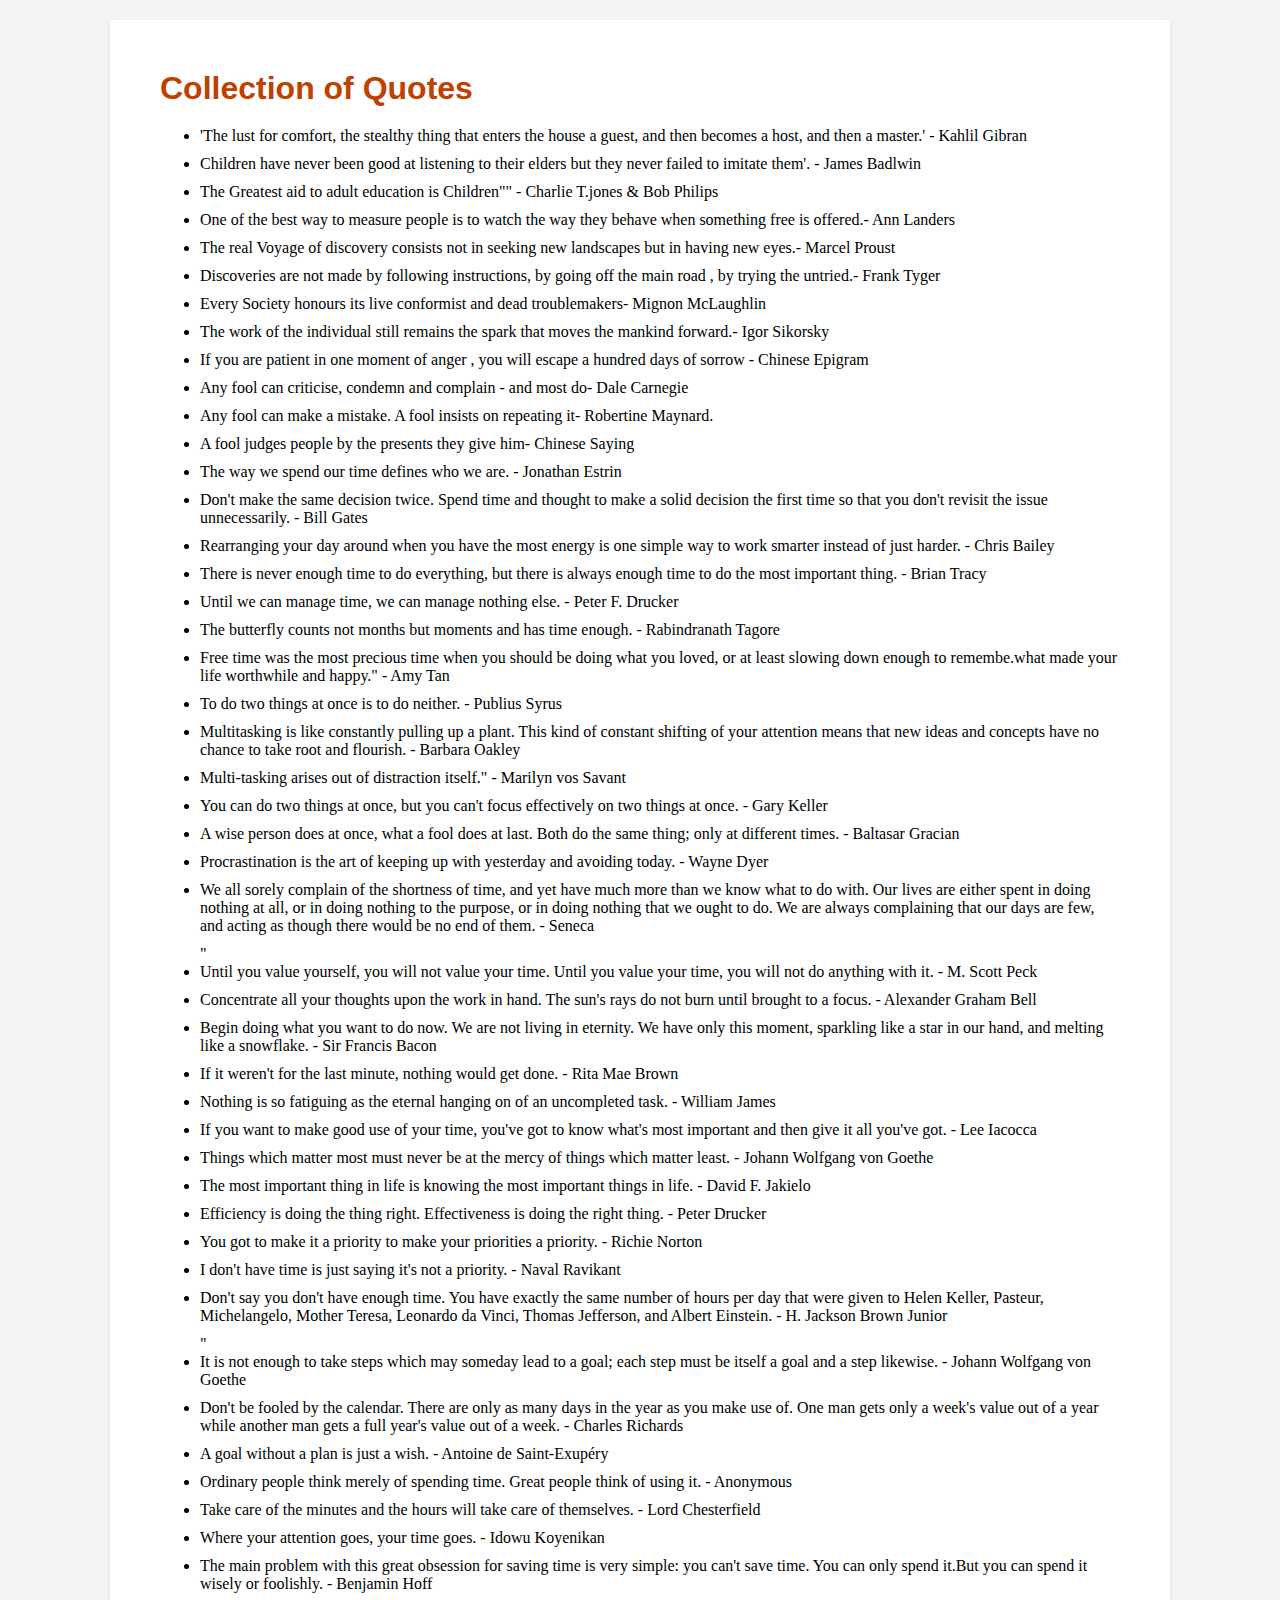
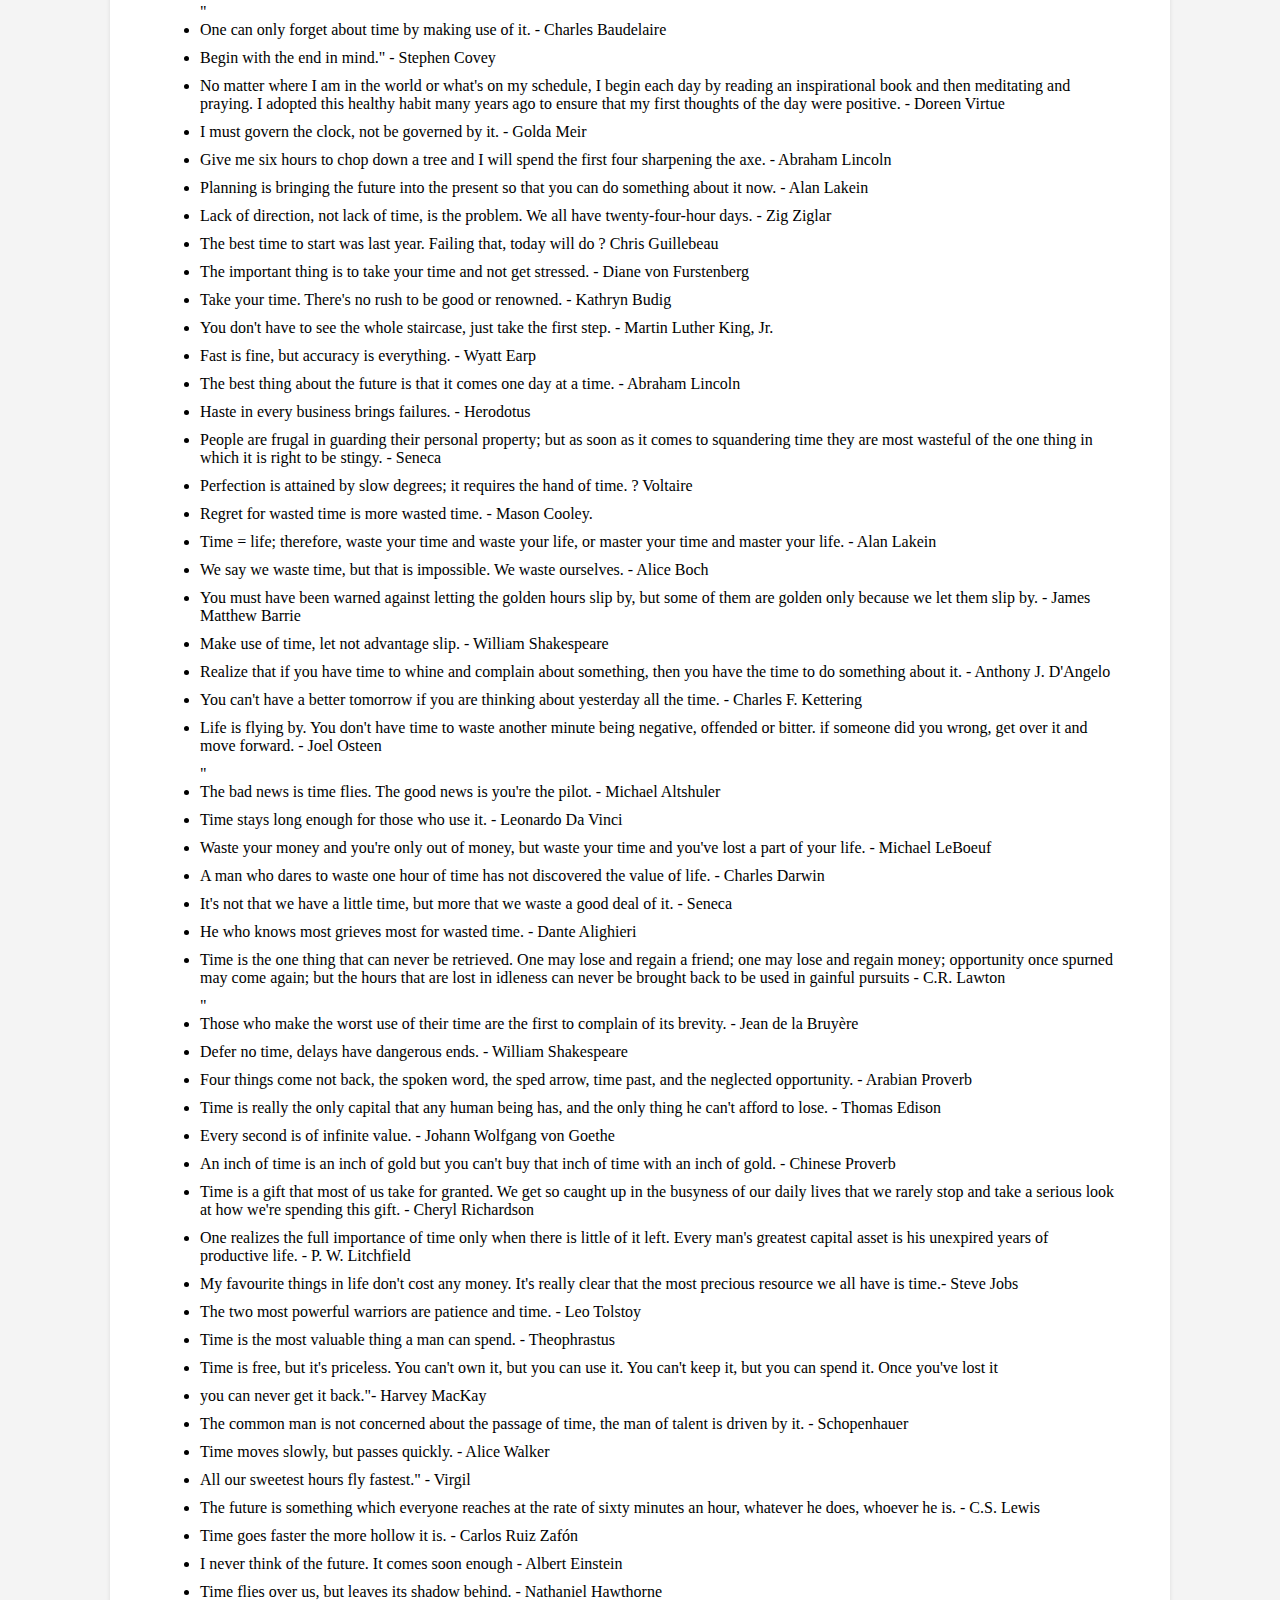
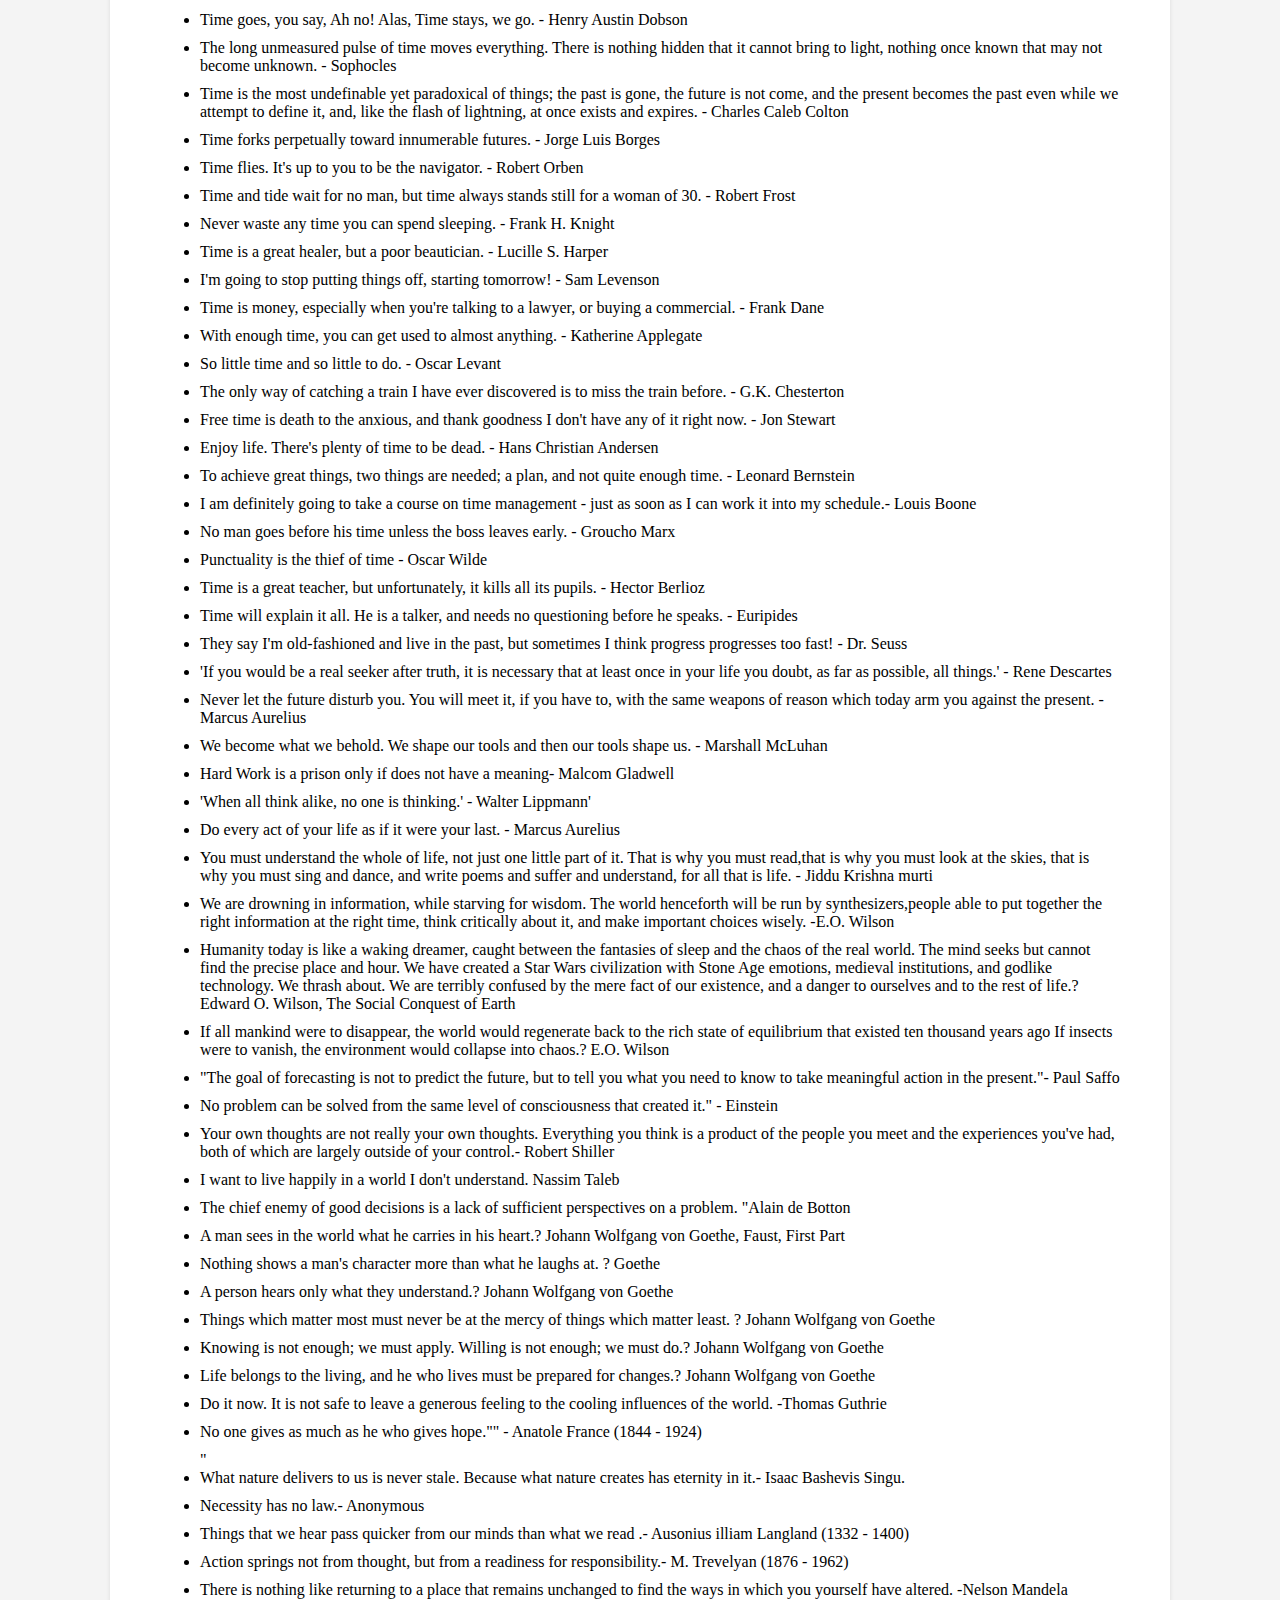
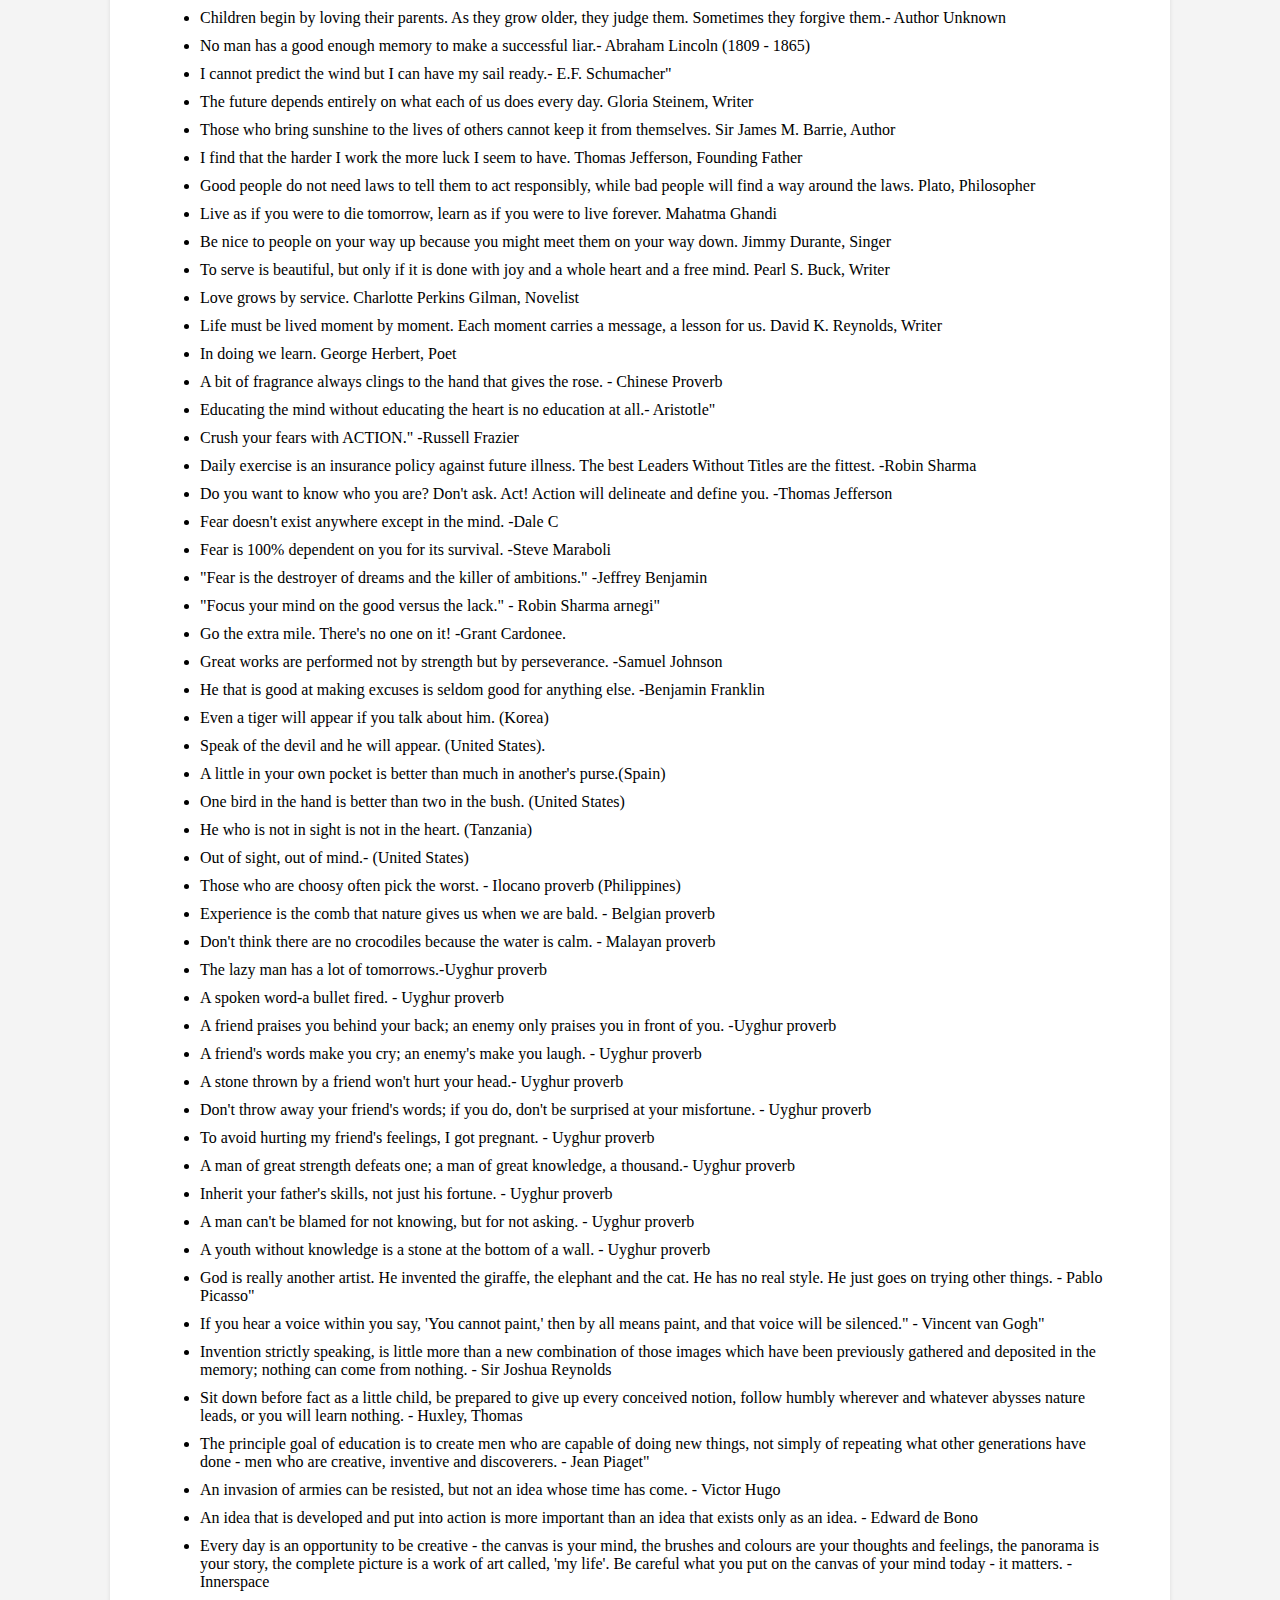
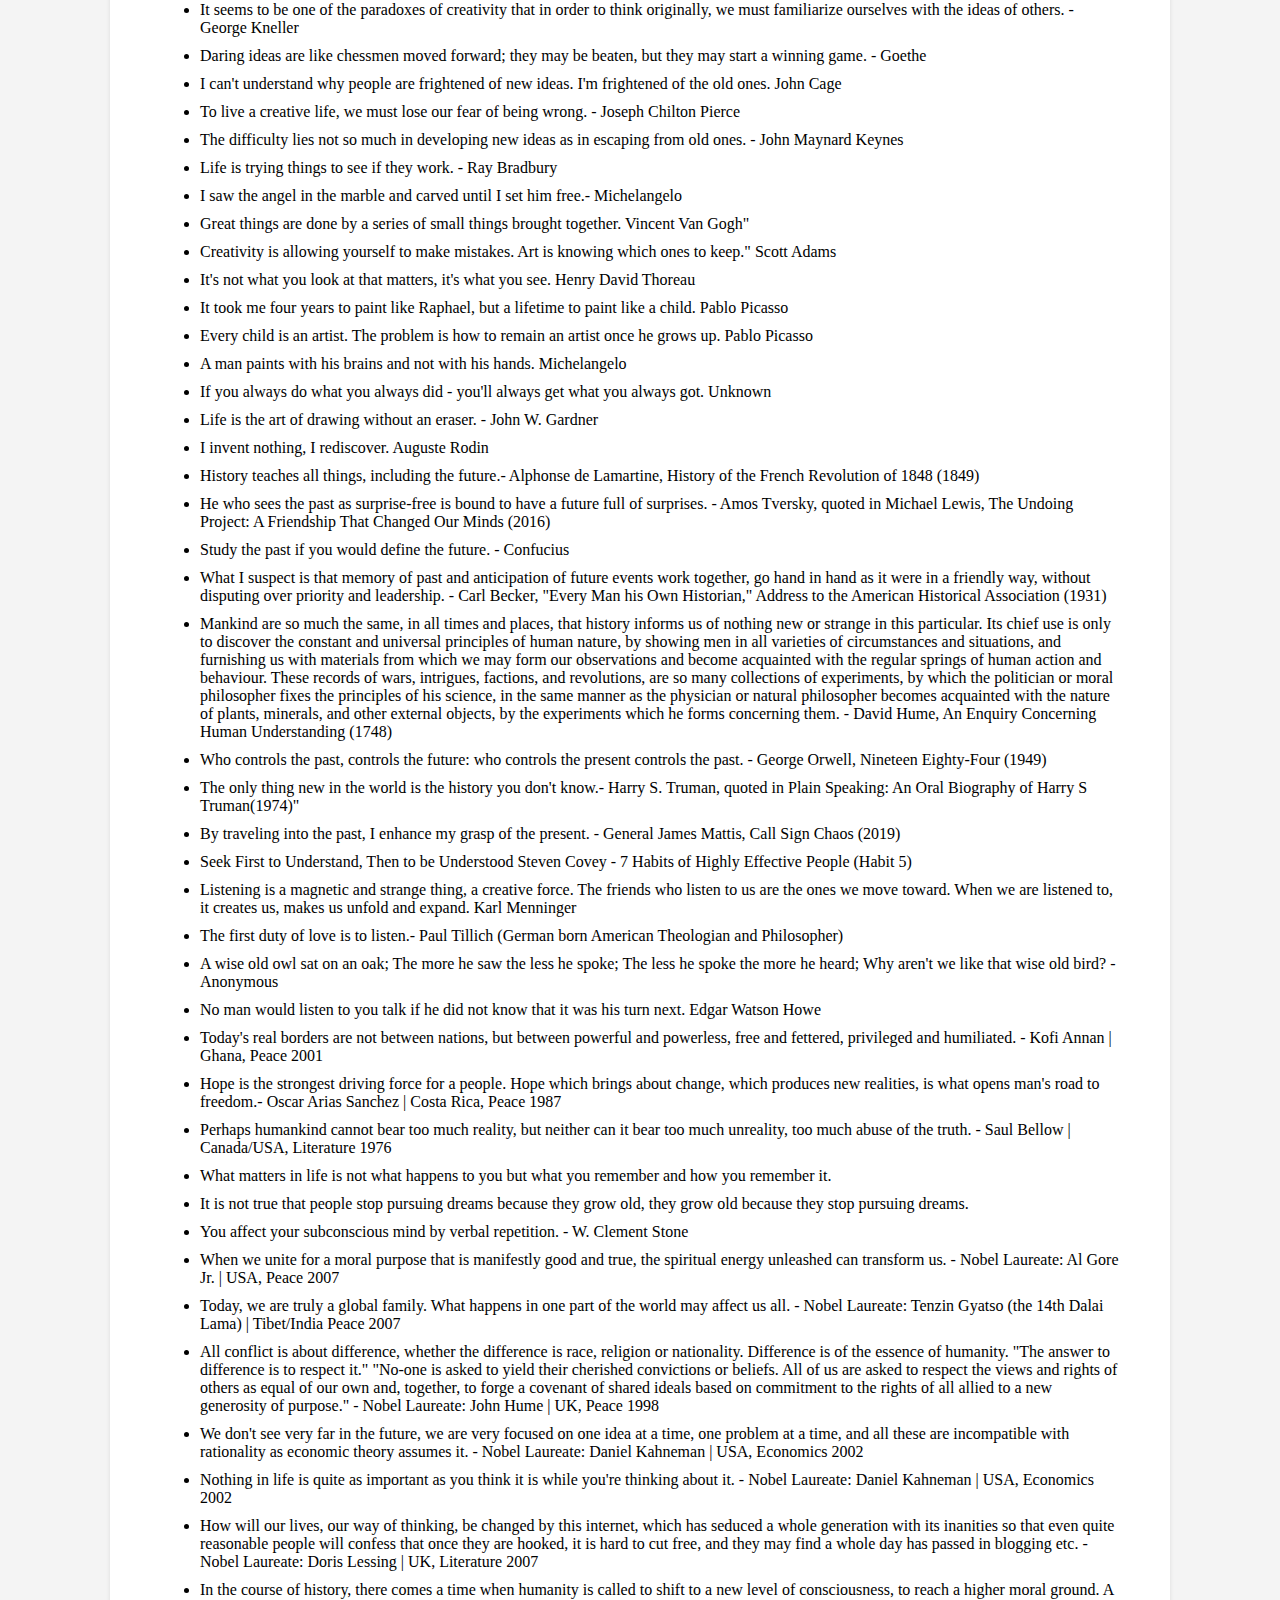
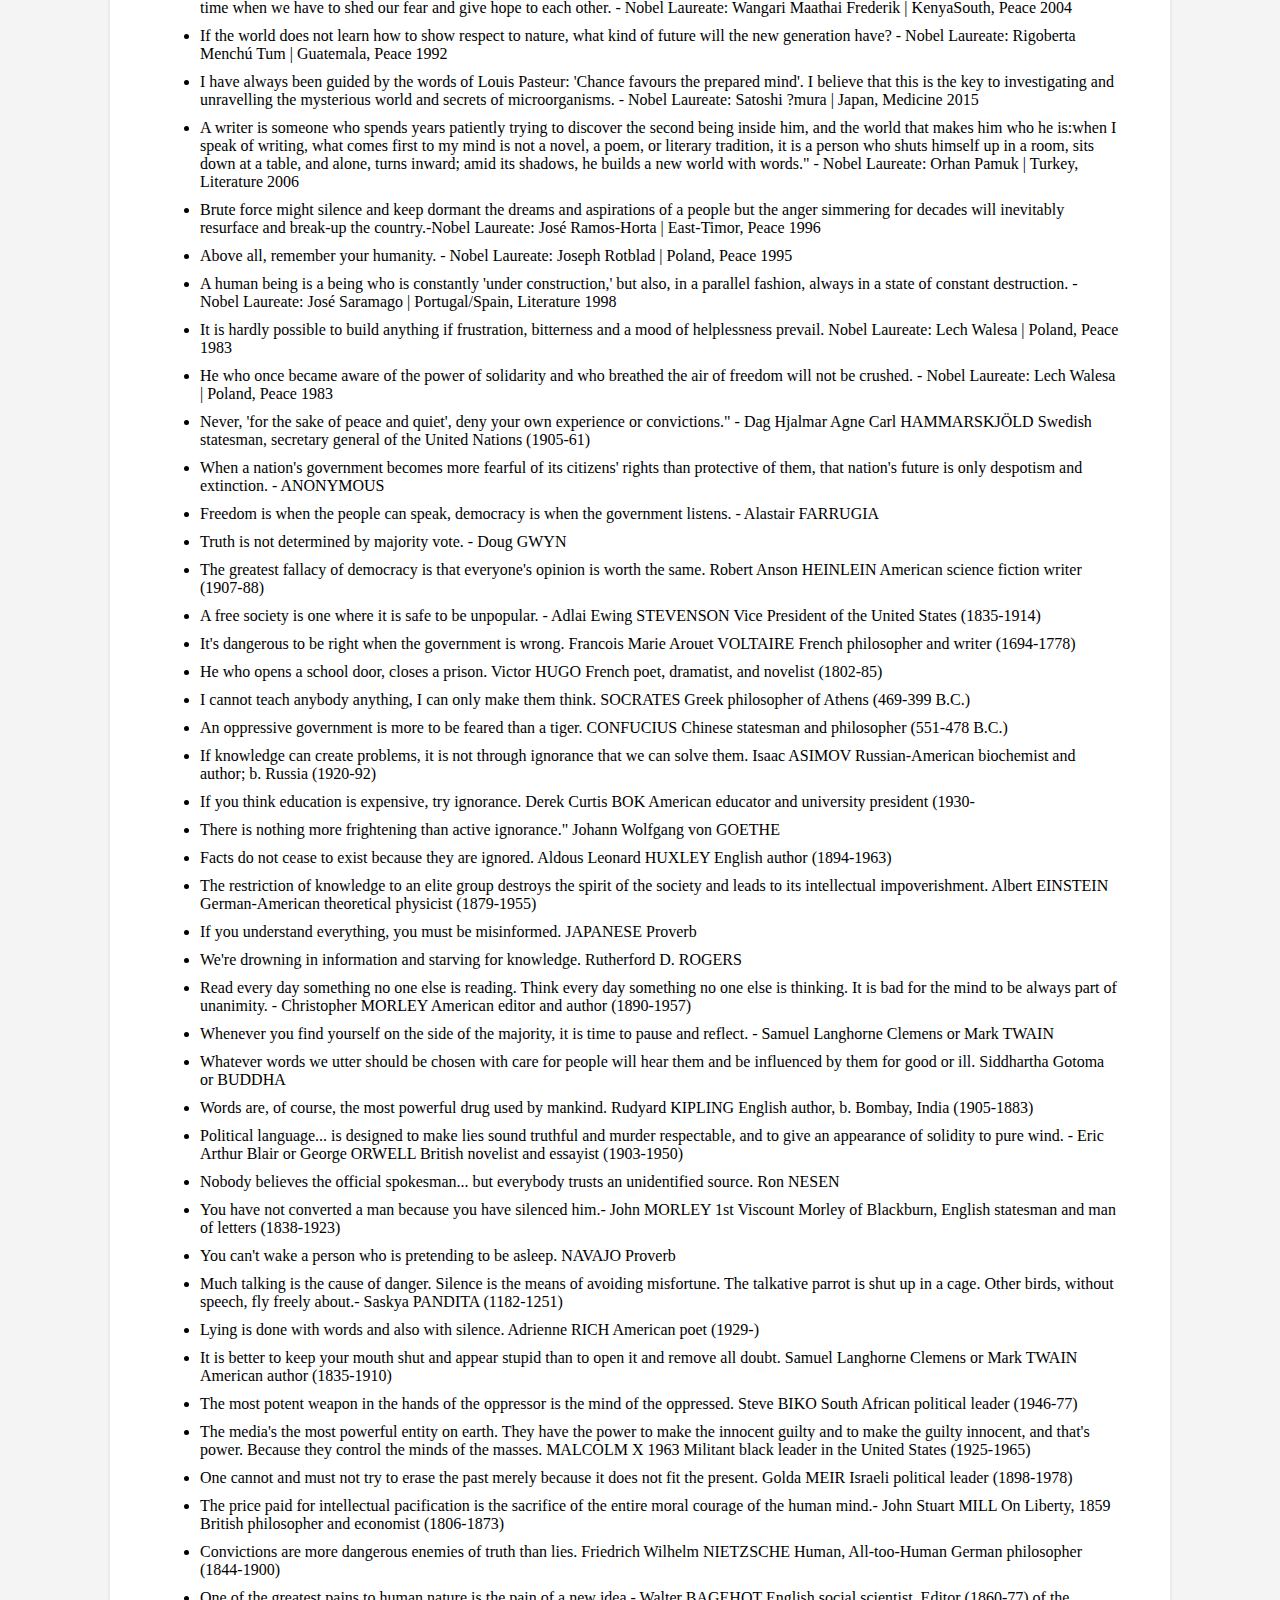
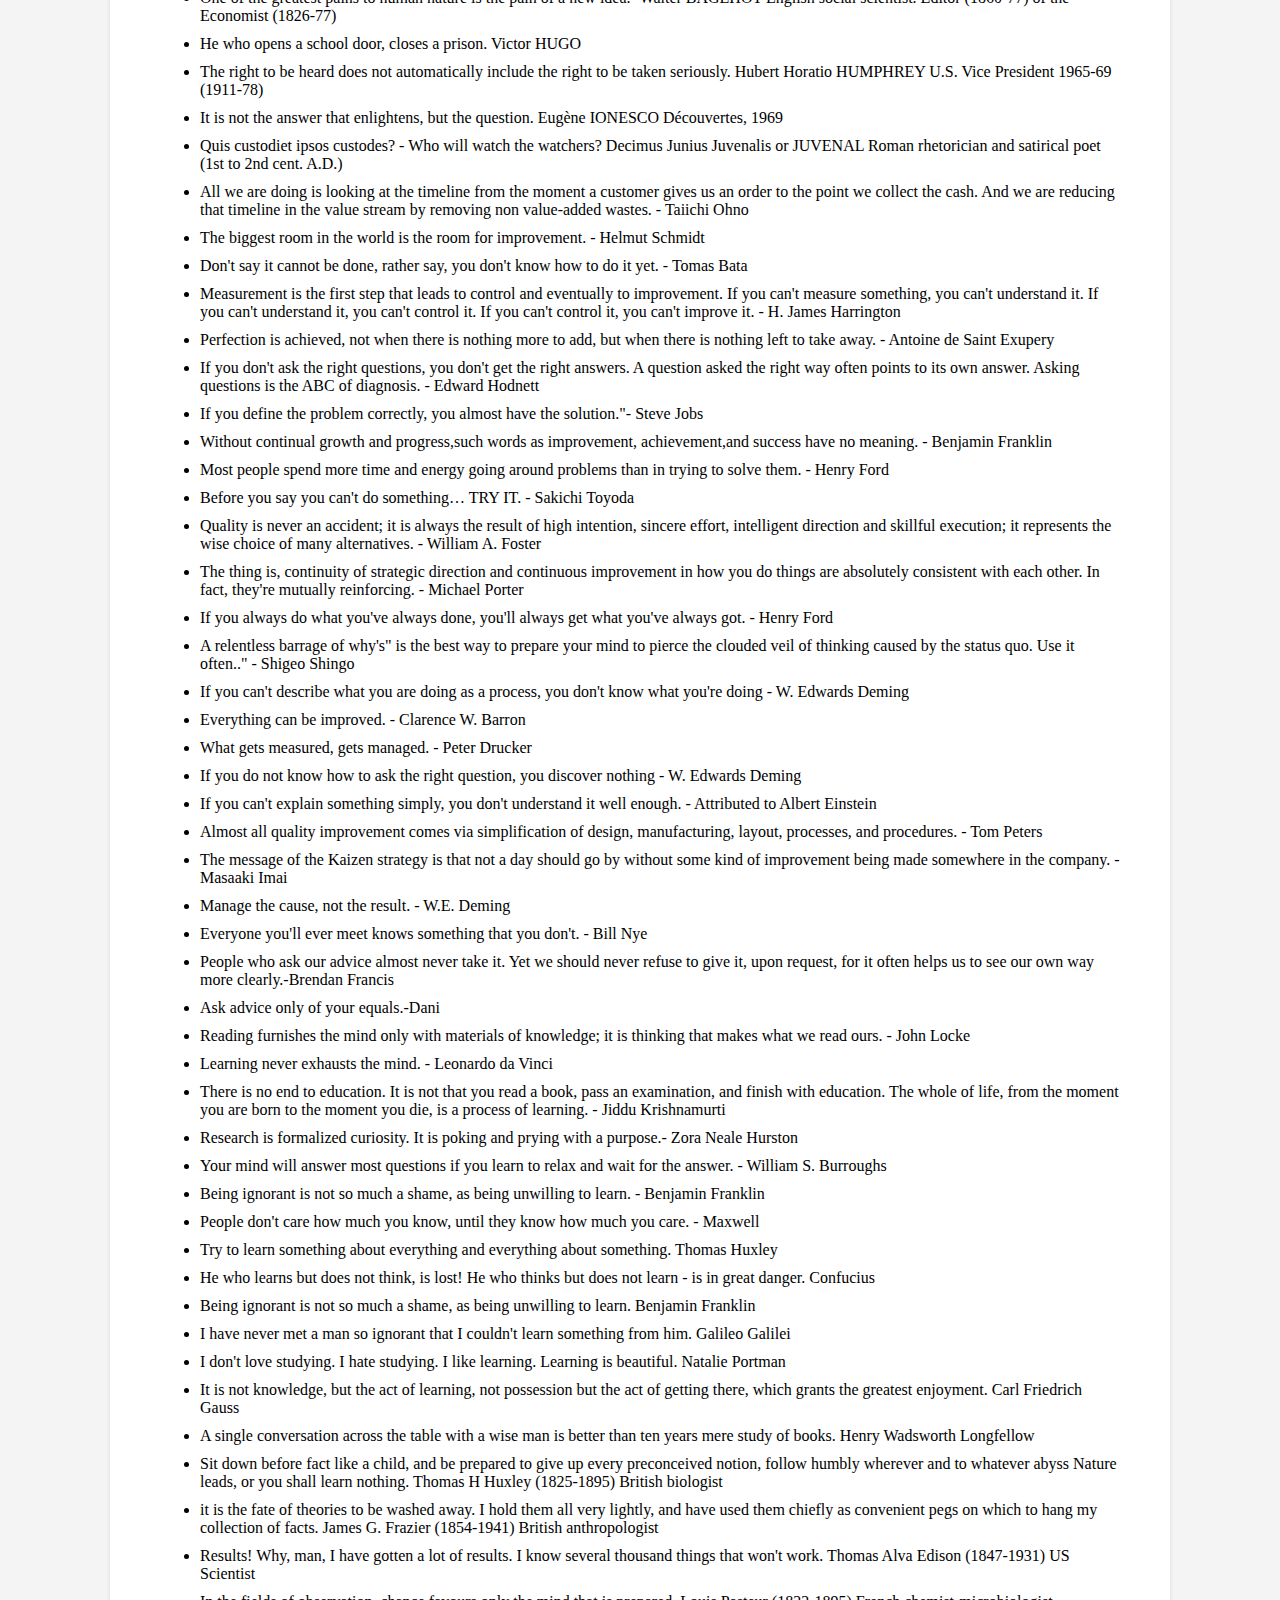
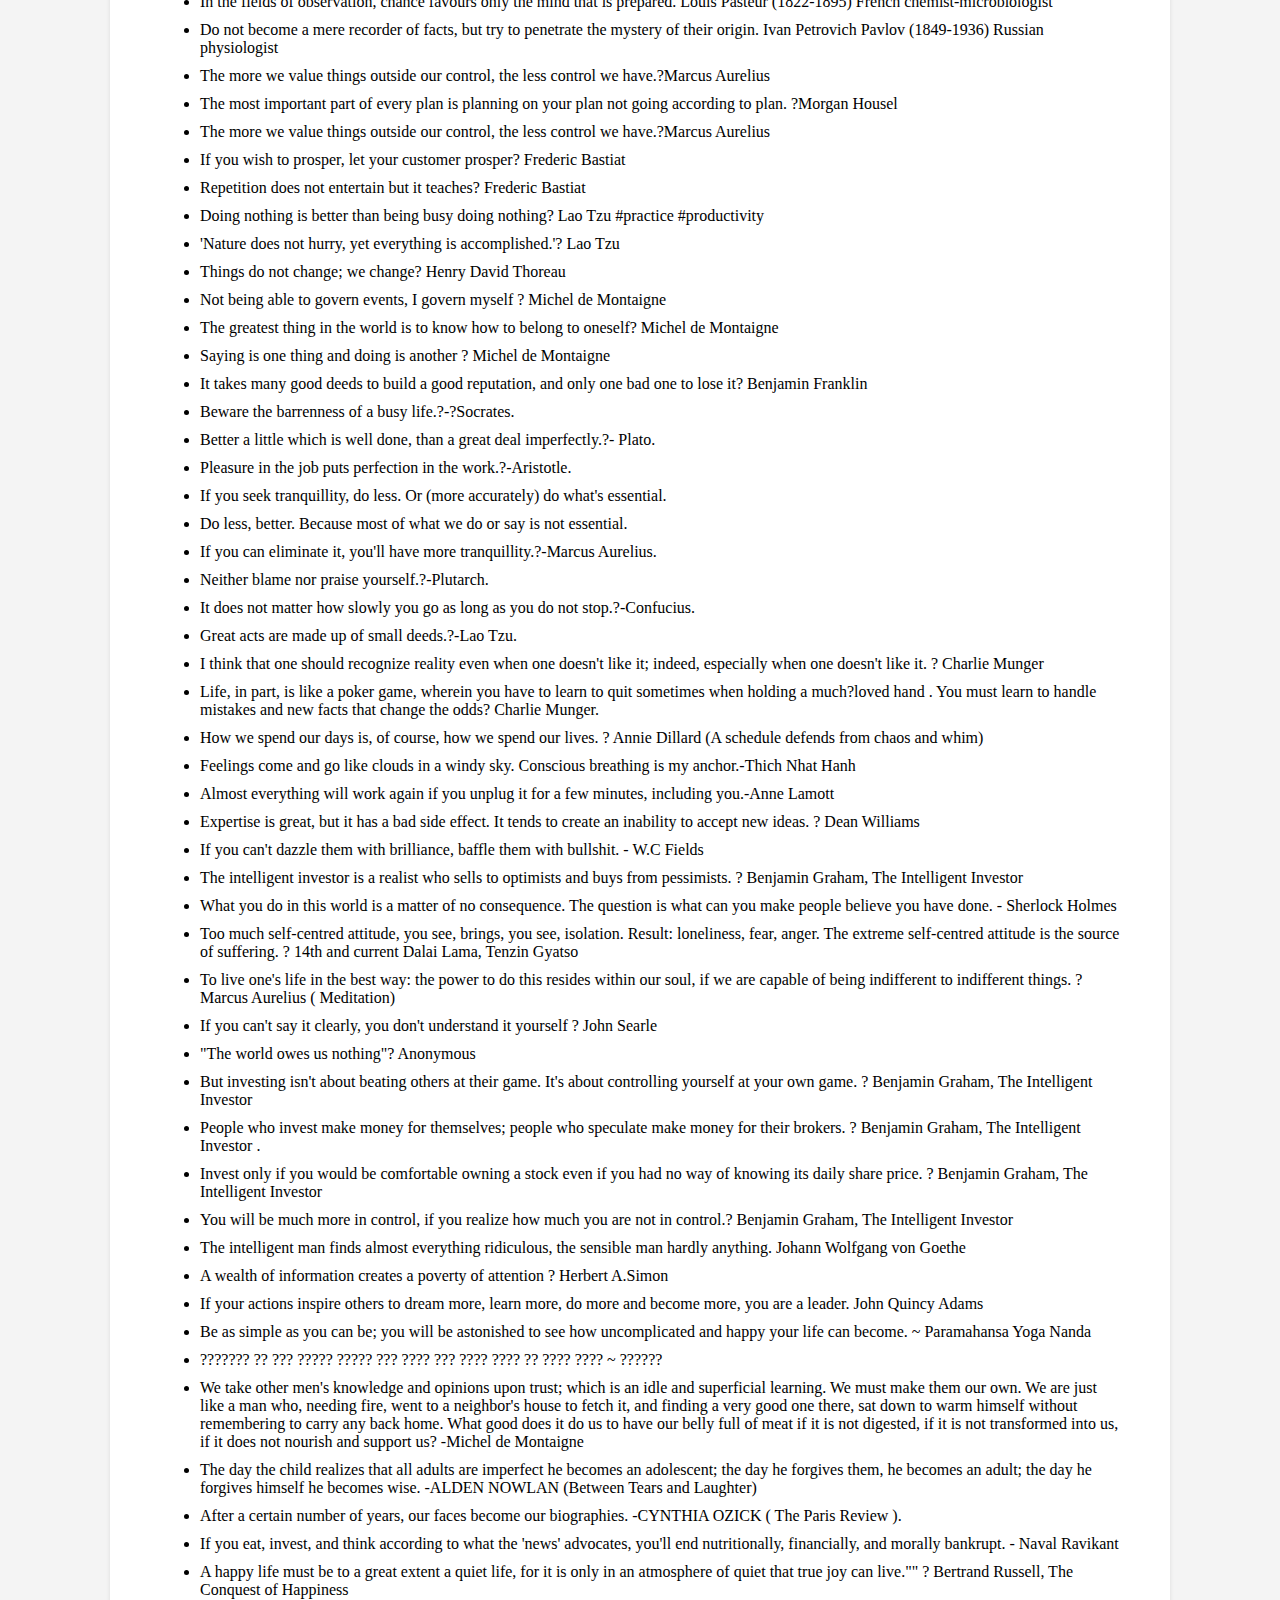
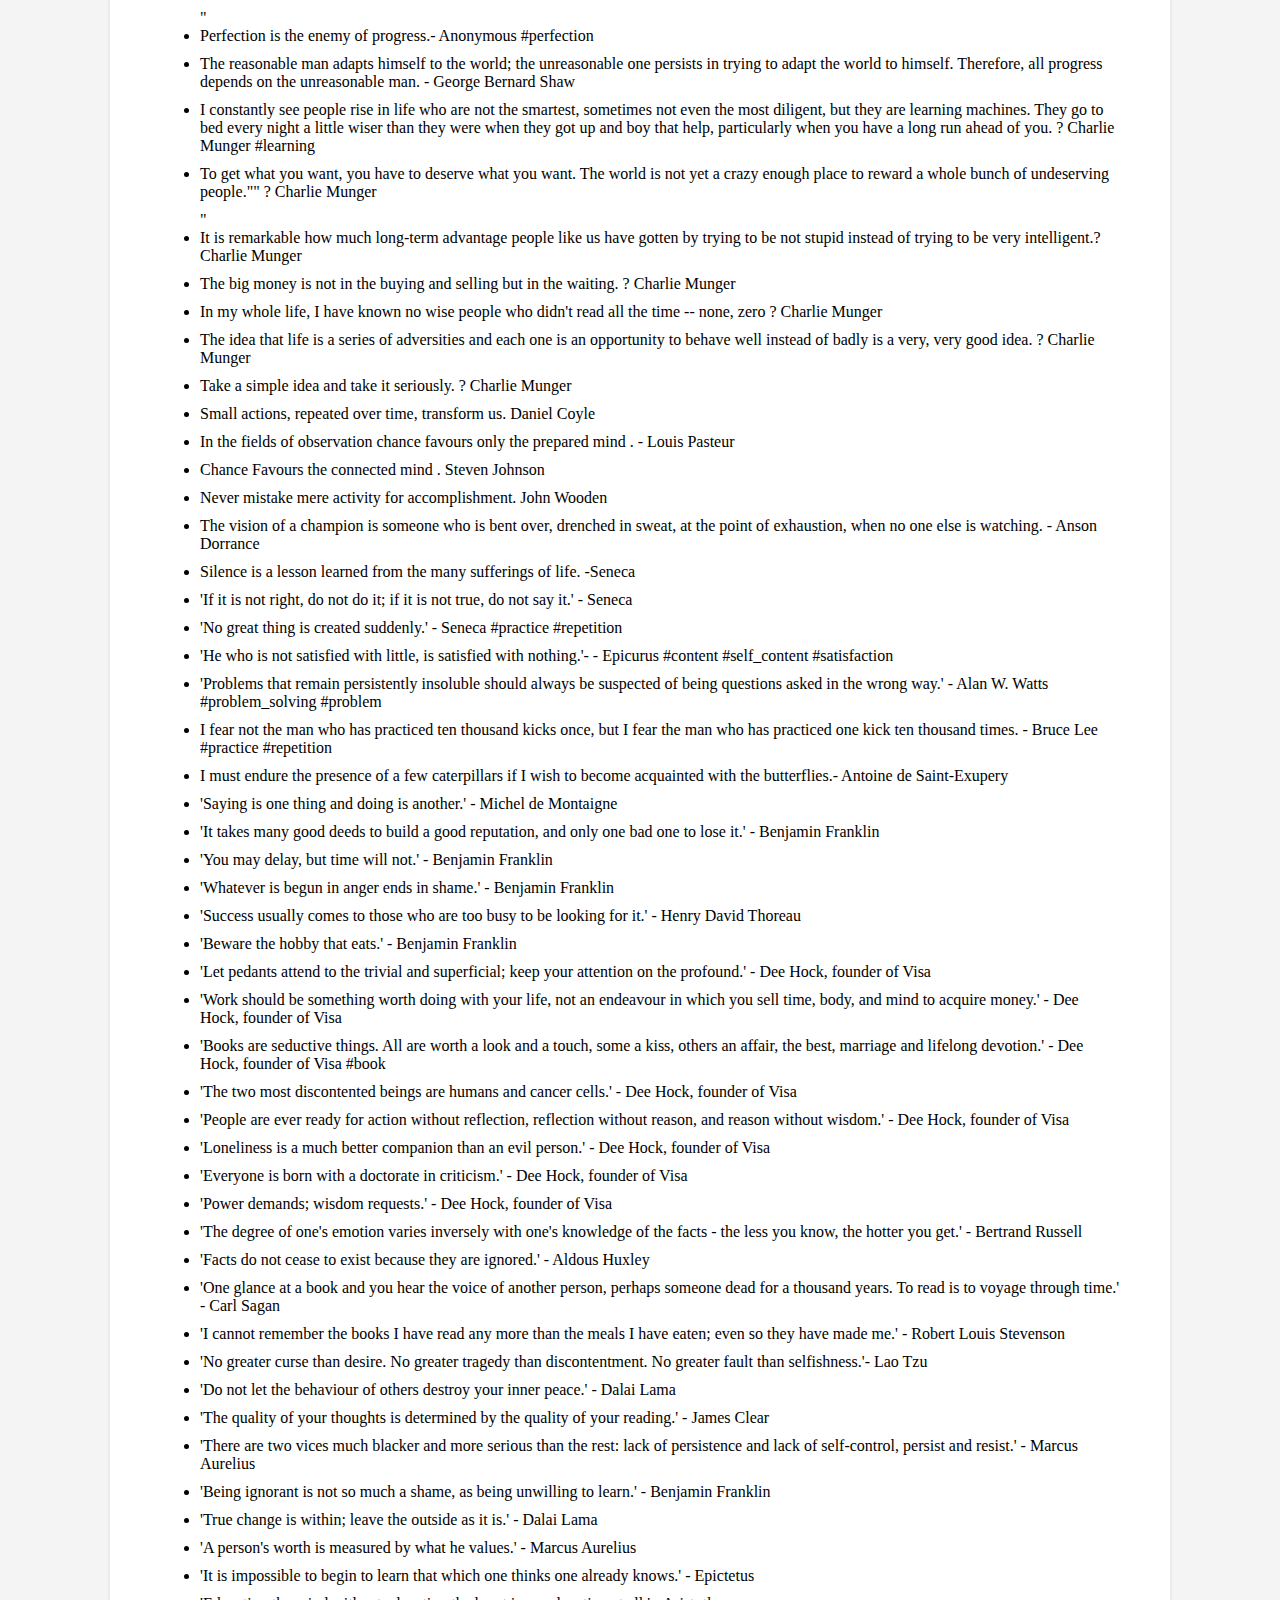
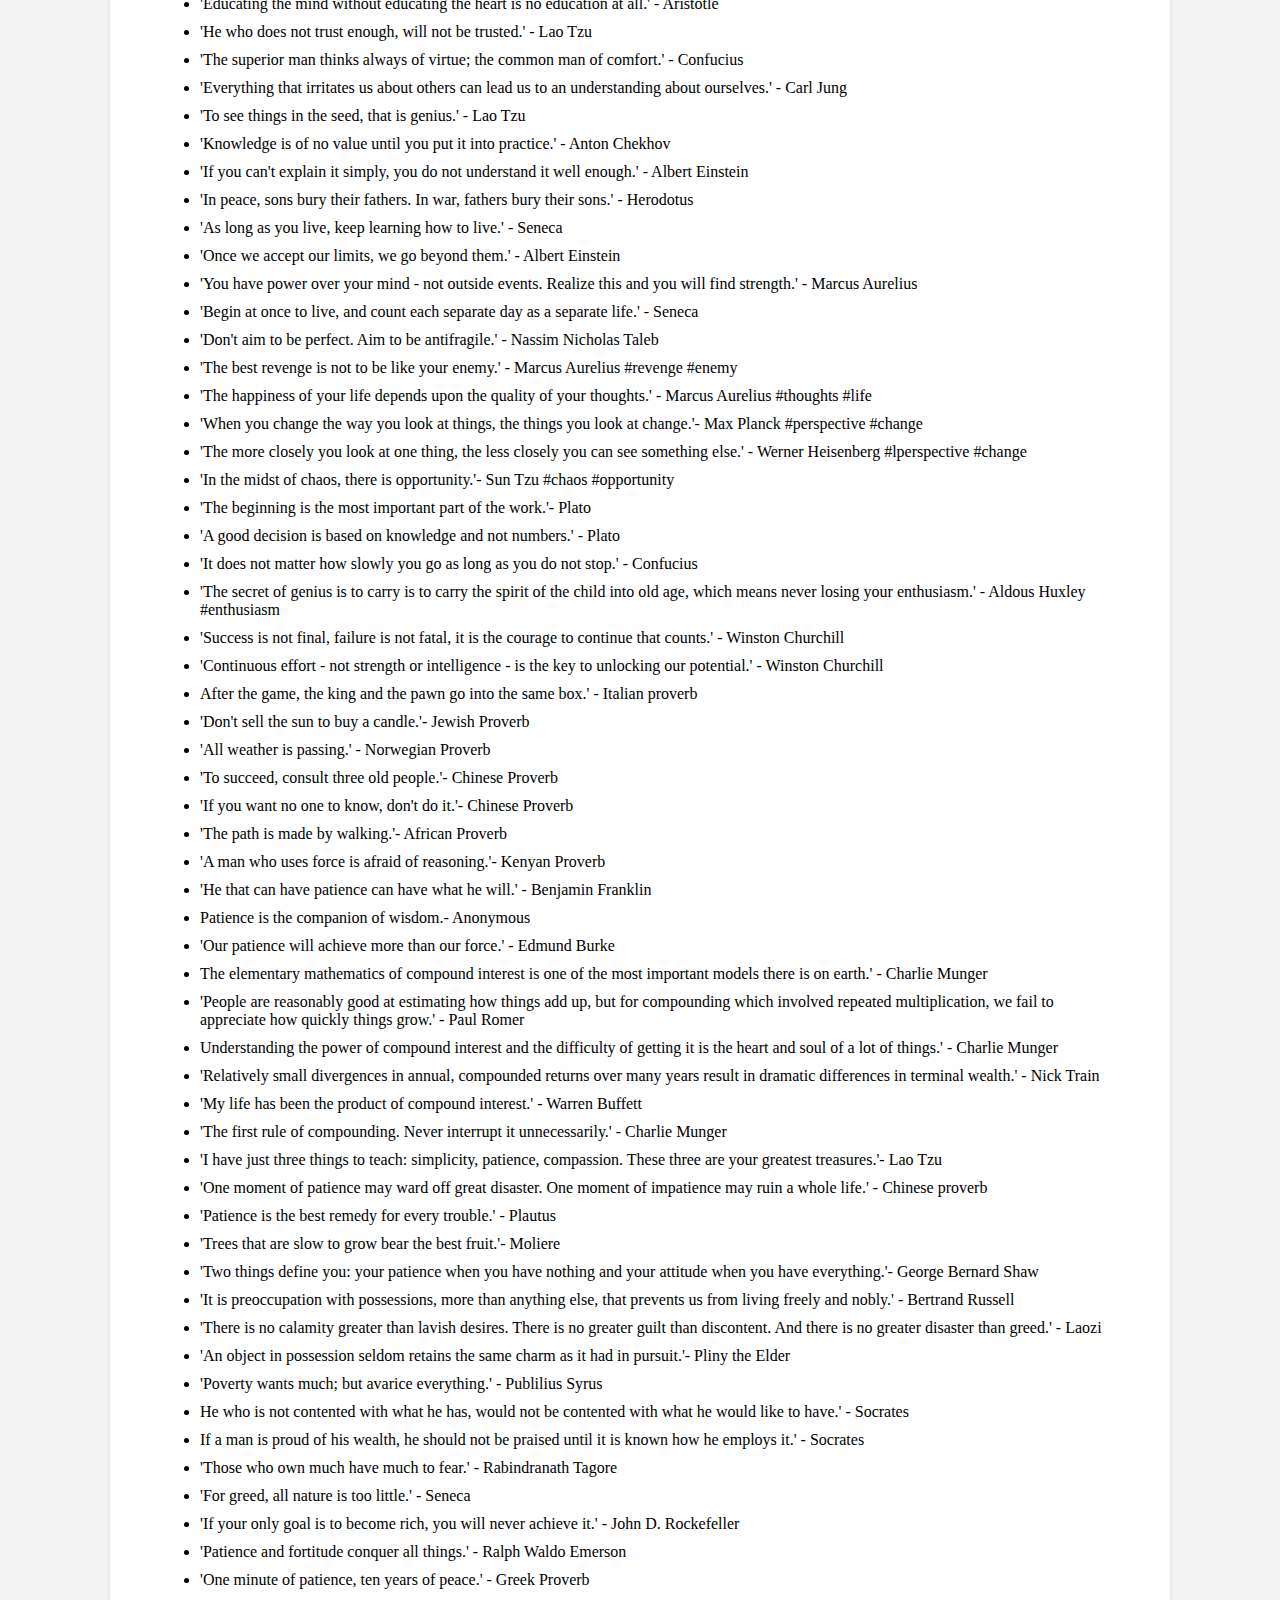
==== index.html @ b625d05a "Update index.html" ====
<!DOCTYPE html>
<html>
<head> 
  <link rel="stylesheet" href="style.css">
</head>
<body>
  
<div class="container"> 
<h1>Collection of Quotes </h1>
 
<ul style="font-family:roboto"; font-size:15px">
<li>'The lust for comfort, the stealthy thing that enters the house a guest, and then becomes a host, and then a master.' -  Kahlil Gibran </li>
 <li>Children have never been good at listening to their elders but they never failed to imitate them'. - James Badlwin </li>
 <li>The Greatest aid to adult education is Children"" - Charlie T.jones & Bob Philips </li>
 <li>One of the best way to measure people is to watch the way they behave when something free is offered.- Ann Landers </li>
 <li>The real Voyage of discovery consists not in seeking new landscapes but in having new eyes.- Marcel Proust </li>
 <li>Discoveries are not made by following instructions, by going off the main road , by trying the untried.- Frank Tyger </li>
 <li>Every Society honours its live conformist and dead troublemakers- Mignon McLaughlin </li>
 <li>The work of the individual still remains the spark that moves the mankind forward.- Igor Sikorsky </li>
 <li>If you are patient in one moment of anger , you will escape a hundred days of sorrow - Chinese Epigram </li>
 <li>Any fool can criticise, condemn and complain - and most do- Dale Carnegie </li>
 <li>Any fool can make a mistake. A fool insists on repeating it- Robertine Maynard. </li>
 <li>A fool judges people by the presents they give him- Chinese Saying </li>
 <li>The way we spend our time defines who we are. - Jonathan Estrin </li>
 <li>Don't make the same decision twice. Spend time and thought to make a solid decision the first time so that you don't revisit the  issue unnecessarily.  - Bill Gates </li>
 <li>Rearranging your day around when you have the most energy is one simple way to work smarter instead of just harder. - Chris Bailey </li>
 <li>There is never enough time to do everything, but there is always enough time to do the most important thing. - Brian Tracy </li>
 <li>Until we can manage time, we can manage nothing else.  - Peter F. Drucker </li>
 <li>The butterfly counts not months but moments and has time enough. - Rabindranath Tagore </li>
 <li>Free time was the most precious time when you should be doing what you loved, or at least slowing down enough to remembe.what made your life worthwhile and happy." - Amy Tan </li>
 <li>To do two things at once is to do neither.  - Publius Syrus </li>
 <li>Multitasking is like constantly pulling up a plant. This kind of constant shifting of your attention means that new ideas and concepts have no chance to take root and flourish.  - Barbara Oakley  </li>
 <li>Multi-tasking arises out of distraction itself."  - Marilyn vos Savant </li>
 <li>You can do two things at once, but you can't focus effectively on two things at once.  - Gary Keller </li>
 <li>A wise person does at once, what a fool does at last. Both do the same thing; only at different times.  - Baltasar Gracian </li>
 <li>Procrastination is the art of keeping up with yesterday and avoiding today.  - Wayne Dyer </li>
<li>We all sorely complain of the shortness of time, and yet have much more than we know what to do with. Our lives are either spent in doing nothing at all, or in doing nothing to the purpose, or in doing nothing that we ought to do. We are always complaining that our days are few, and acting as though there would be no end of them. - Seneca </li>"
 <li>Until you value yourself, you will not value your time. Until you value your time, you will not do anything with it. - M. Scott Peck </li>
 <li>Concentrate all your thoughts upon the work in hand. The sun's rays do not burn until brought to a focus. - Alexander Graham Bell </li>
<li>Begin doing what you want to do now. We are not living in eternity. We have only this moment, sparkling like a star in our hand, and melting like a snowflake. - Sir Francis Bacon </li>
 <li>If it weren't for the last minute, nothing would get done.  - Rita Mae Brown  </li>
 <li>Nothing is so fatiguing as the eternal hanging on of an uncompleted task.  - William James </li>
 <li>If you want to make good use of your time, you've got to know what's most important and then give it all you've got. - Lee Iacocca </li>
 <li>Things which matter most must never be at the mercy of things which matter least. - Johann Wolfgang von Goethe </li>
 <li>The most important thing in life is knowing the most important things in life.  - David F. Jakielo </li>
 <li>Efficiency is doing the thing right. Effectiveness is doing the right thing.  - Peter Drucker </li>
 <li>You got to make it a priority to make your priorities a priority.  - Richie Norton </li>
 <li>I don't have time is just saying it's not a priority. - Naval Ravikant </li>
 <li>Don't say you don't have enough time. You have exactly the same number of hours per day that were given to   Helen Keller, Pasteur, Michelangelo, Mother Teresa, Leonardo da Vinci, Thomas Jefferson, and Albert Einstein. -   H. Jackson Brown Junior </li>"
 <li>It is not enough to take steps which may someday lead to a goal; each step must be itself a goal and a step likewise. - Johann Wolfgang von Goethe </li>
 <li>Don't be fooled by the calendar. There are only as many days in the year as you make use of. One man gets only a week's value out of a year while another man gets a full year's value out of a week. - Charles Richards </li>
 <li>A goal without a plan is just a wish. - Antoine de Saint-Exupéry </li>
 <li>Ordinary people think merely of spending time. Great people think of using it. - Anonymous </li>
 <li>Take care of the minutes and the hours will take care of themselves.  - Lord Chesterfield </li>
 <li>Where your attention goes, your time goes. - Idowu Koyenikan </li>
 <li>The main problem with this great obsession for saving time is very simple: you can't save time. You can only spend it.But you can spend it wisely or foolishly. - Benjamin Hoff </li>"
 <li>One can only forget about time by making use of it.  - Charles Baudelaire </li>
 <li>Begin with the end in mind." - Stephen Covey </li>
 <li>No matter where I am in the world or what's on my schedule, I begin each day by reading an inspirational book and then meditating and praying. I adopted this healthy habit many years ago to ensure that my first thoughts  of the day were positive. - Doreen Virtue </li>
 <li>I must govern the clock, not be governed by it. - Golda Meir </li>
 <li>Give me six hours to chop down a tree and I will spend the first four sharpening the axe. - Abraham Lincoln </li>
 <li>Planning is bringing the future into the present so that you can do something about it now. - Alan Lakein </li>
 <li>Lack of direction, not lack of time, is the problem. We all have twenty-four-hour days. - Zig Ziglar </li>
 <li>The best time to start was last year. Failing that, today will do ? Chris Guillebeau </li>
 <li>The important thing is to take your time and not get stressed. - Diane von Furstenberg </li>
 <li>Take your time. There's no rush to be good or renowned. - Kathryn Budig </li>
 <li>You don't have to see the whole staircase, just take the first step. - Martin Luther King, Jr. </li>
 <li>Fast is fine, but accuracy is everything. - Wyatt Earp </li>
 <li>The best thing about the future is that it comes one day at a time. - Abraham Lincoln </li>
 <li>Haste in every business brings failures. - Herodotus </li>
 <li>People are frugal in guarding their personal property; but as soon as it comes to squandering time they are most wasteful of the one thing in which it is right to be stingy. - Seneca </li>
 <li>Perfection is attained by slow degrees; it requires the hand of time. ? Voltaire </li>
 <li>Regret for wasted time is more wasted time. - Mason Cooley. </li>
 <li>Time = life; therefore, waste your time and waste your life, or master your time and master your life. - Alan Lakein </li>
 <li>We say we waste time, but that is impossible. We waste ourselves. - Alice Boch </li>
 <li>You must have been warned against letting the golden hours slip by, but some of them are golden only because we let them slip by. - James Matthew Barrie </li>
 <li>Make use of time, let not advantage slip. - William Shakespeare </li>
 <li>Realize that if you have time to whine and complain about something, then you have the time to do something about it. - Anthony J. D'Angelo </li>
 <li>You can't have a better tomorrow if you are thinking about yesterday all the time. - Charles F. Kettering </li>
 <li>Life is flying by. You don't have time to waste another minute being negative, offended or bitter. if someone did you wrong, get over it and move forward. - Joel Osteen </li>"
 <li>The bad news is time flies. The good news is you're the pilot. - Michael Altshuler </li>
 <li>Time stays long enough for those who use it. - Leonardo Da Vinci </li>
 <li>Waste your money and you're only out of money, but waste your time and you've lost a part of your life. - Michael LeBoeuf </li>
 <li>A man who dares to waste one hour of time has not discovered the value of life. - Charles Darwin </li>
 <li>It's not that we have a little time, but more that we waste a good deal of it. - Seneca </li>
 <li>He who knows most grieves most for wasted time. - Dante Alighieri </li>
 <li>Time is the one thing that can never be retrieved. One may lose and regain a friend; one may lose and regain money; opportunity once spurned may come again; but the hours that are lost in idleness can never be brought back to be used in gainful pursuits - C.R. Lawton </li>"
 <li>Those who make the worst use of their time are the first to complain of its brevity. - Jean de la Bruyère </li>
 <li>Defer no time, delays have dangerous ends. - William Shakespeare </li>
 <li>Four things come not back, the spoken word, the sped arrow, time past, and the neglected opportunity. - Arabian Proverb </li>
 <li>Time is really the only capital that any human being has, and the only thing he can't afford to lose. - Thomas Edison </li>
 <li>Every second is of infinite value. - Johann Wolfgang von Goethe </li>
 <li>An inch of time is an inch of gold but you can't buy that inch of time with an inch of gold. - Chinese Proverb </li>
 <li>Time is a gift that most of us take for granted. We get so caught up in the busyness of our daily lives that we rarely stop and take a serious look at how we're spending this gift.  - Cheryl Richardson </li>
 <li>One realizes the full importance of time only when there is little of it left. Every man's greatest capital asset is his unexpired years of productive life. - P. W. Litchfield </li>
 <li>My favourite things in life don't cost any money. It's really clear that the most precious resource we all have is time.- Steve Jobs </li>
 <li>The two most powerful warriors are patience and time. - Leo Tolstoy </li>
 <li>Time is the most valuable thing a man can spend. - Theophrastus </li>
 <li>Time is free, but it's priceless. You can't own it, but you can use it. You can't keep it, but you can spend it. Once you've lost it  </li>
 <li>you can never get it back."- Harvey MacKay </li>
 <li>The common man is not concerned about the passage of time, the man of talent is driven by it. - Schopenhauer </li>
 <li>Time moves slowly, but passes quickly. - Alice Walker </li>
 <li>All our sweetest hours fly fastest." - Virgil </li>
 <li>The future is something which everyone reaches at the rate of sixty minutes an hour, whatever he does, whoever he is. - C.S. Lewis </li>
 <li>Time goes faster the more hollow it is. - Carlos Ruiz Zafón </li>
 <li>I never think of the future. It comes soon enough - Albert Einstein </li>
 <li>Time flies over us, but leaves its shadow behind. - Nathaniel Hawthorne </li>
 <li>Time goes, you say, Ah no! Alas, Time stays, we go. - Henry Austin Dobson </li>
 <li>The long unmeasured pulse of time moves everything. There is nothing hidden that it cannot bring to light, nothing once known that may not become unknown. - Sophocles </li>
 <li>Time is the most undefinable yet paradoxical of things; the past is gone, the future is not come, and the present becomes the past even while we attempt to define it, and, like  the flash of lightning, at once exists and expires. - Charles Caleb Colton </li>
 <li>Time forks perpetually toward innumerable futures. - Jorge Luis Borges </li>
 <li>Time flies. It's up to you to be the navigator. - Robert Orben </li>
 <li>Time and tide wait for no man, but time always stands still for a woman of 30. - Robert Frost </li>
 <li>Never waste any time you can spend sleeping. - Frank H. Knight </li>
 <li>Time is a great healer, but a poor beautician. - Lucille S. Harper </li>
 <li>I'm going to stop putting things off, starting tomorrow! - Sam Levenson </li>
 <li>Time is money, especially when you're talking to a lawyer, or buying a commercial. - Frank Dane </li>
 <li>With enough time, you can get used to almost anything. - Katherine Applegate </li>
 <li>So little time and so little to do. - Oscar Levant </li>
 <li>The only way of catching a train I have ever discovered is to miss the train before. - G.K. Chesterton </li>
 <li>Free time is death to the anxious, and thank goodness I don't have any of it right now. - Jon Stewart </li>
 <li>Enjoy life. There's plenty of time to be dead. - Hans Christian Andersen </li>
 <li>To achieve great things, two things are needed; a plan, and not quite enough time. - Leonard Bernstein </li>
 <li>I am definitely going to take a course on time management - just as soon as I can work it into my schedule.- Louis Boone </li>
 <li>No man goes before his time unless the boss leaves early. - Groucho Marx </li>
 <li>Punctuality is the thief of time - Oscar Wilde </li>
 <li>Time is a great teacher, but unfortunately, it kills all its pupils. - Hector Berlioz </li>
 <li>Time will explain it all. He is a talker, and needs no questioning before he speaks. - Euripides </li>
 <li>They say I'm old-fashioned and live in the past, but sometimes I think progress progresses too fast! - Dr. Seuss </li>
 <li>'If you would be a real seeker after truth, it is necessary that at least once in your life you doubt, as far as possible, all things.' -  Rene Descartes </li>
 <li>Never let the future disturb you. You will meet it, if you have to, with the same weapons of reason which today arm you against the present. -Marcus Aurelius </li>
 <li>We become what we behold. We shape our tools and then our tools shape us.  - Marshall McLuhan  </li>
 <li>Hard Work is a prison only if does not have a meaning- Malcom Gladwell </li>
 <li>'When all think alike, no one is thinking.' - Walter Lippmann' </li>
 <li>Do every act of your life as if it were your last. - Marcus Aurelius </li>
 <li>You must understand the whole of life, not just one little part of it. That is why you must read,that is why you must look at the skies, that is why you must sing and dance, and write poems and suffer and understand, for all that is life. - Jiddu Krishna murti </li>
 <li>We are drowning in information, while starving for wisdom. The world henceforth will be run by synthesizers,people able to put together the right information at the right time, think critically about it, and make important choices wisely. -E.O. Wilson  </li>
 <li>Humanity today is like a waking dreamer, caught between the fantasies of sleep and the chaos of the real world. The mind seeks but cannot find the precise place and hour. We have created a Star Wars civilization with Stone Age emotions, medieval institutions, and godlike technology. We thrash about. We are terribly confused by the mere fact of our existence, and a danger to ourselves and to the rest of life.? Edward O. Wilson, The Social Conquest of Earth </li>
 <li>If all mankind were to disappear, the world would regenerate back to the rich state of equilibrium that existed ten thousand years ago If insects were to vanish, the environment would collapse into chaos.? E.O. Wilson </li>
 <li>"The goal of forecasting is not to predict the future, but to tell you what you need to know to take meaningful action in the present."- Paul Saffo </li>
 <li>No problem can be solved from the same level of consciousness that created it." - Einstein </li>
 <li>Your own thoughts are not really your own thoughts. Everything you think is a product of the people you meet and the experiences you've had, both of which are largely outside of your control.- Robert Shiller </li>
 <li>I want to live happily in a world I don't understand. Nassim Taleb </li>
 <li>The chief enemy of good decisions is a lack of sufficient perspectives on a problem. "Alain de Botton </li>
 <li>A man sees in the world what he carries in his heart.? Johann Wolfgang von Goethe, Faust, First Part  </li>
 <li>Nothing shows a man's character more than what he laughs at. ? Goethe </li>
 <li>A person hears only what they understand.? Johann Wolfgang von Goethe </li>
 <li>Things which matter most must never be at the mercy of things which matter least. ? Johann Wolfgang von Goethe </li>
 <li>Knowing is not enough; we must apply. Willing is not enough; we must do.? Johann Wolfgang von Goethe </li>
 <li>Life belongs to the living, and he who lives must be prepared for changes.? Johann Wolfgang von Goethe  </li>
 <li>Do it now. It is not safe to leave a generous feeling to the cooling influences of the world. -Thomas Guthrie
 <li> No one gives as much as he who gives hope."" - Anatole France (1844 - 1924)  </li>"
 <li>What nature delivers to us is never stale. Because what nature creates has eternity in it.- Isaac Bashevis Singu. </li>
 <li>Necessity has no law.- Anonymous </li>
 <li>Things that we hear pass quicker from our minds than what we read .- Ausonius illiam Langland (1332 - 1400) </li>
 <li>Action springs not from thought, but from a readiness for responsibility.- M. Trevelyan (1876 - 1962) </li>
 <li>There is nothing like returning to a place that remains unchanged to find the ways in which you yourself have altered. -Nelson Mandela </li>
 <li>Children begin by loving their parents. As they grow older, they judge them. Sometimes they forgive them.- Author Unknown </li>
 <li>No man has a good enough memory to make a successful liar.- Abraham Lincoln (1809 - 1865) </li>
 <li>I cannot predict the wind but I can have my sail ready.- E.F. Schumacher" </li>
 <li>The future depends entirely on what each of us does every day. Gloria Steinem, Writer  </li>
 <li>Those who bring sunshine to the lives of others cannot keep it from themselves. Sir James M. Barrie, Author </li>
 <li>I find that the harder I work the more luck I seem to have. Thomas Jefferson, Founding Father </li>
 <li>Good people do not need laws to tell them to act responsibly, while bad people will find a way around the laws. Plato, Philosopher </li>
 <li>Live as if you were to die tomorrow, learn as if you were to live forever. Mahatma Ghandi </li>
 <li>Be nice to people on your way up because you might meet them on your way down. Jimmy Durante, Singer </li>
 <li>To serve is beautiful, but only if it is done with joy and a whole heart and a free mind. Pearl S. Buck, Writer </li>
 <li>Love grows by service. Charlotte Perkins Gilman, Novelist </li>
 <li>Life must be lived moment by moment. Each moment carries a message, a lesson for us. David K. Reynolds, Writer </li>
 <li>In doing we learn. George Herbert, Poet </li>
 <li>A bit of fragrance always clings to the hand that gives the rose. - Chinese Proverb </li>
 <li>Educating the mind without educating the heart is no education at all.- Aristotle" </li>
 <li>Crush your fears with ACTION." -Russell Frazier </li>
 <li>Daily exercise is an insurance policy against future illness. The best Leaders Without Titles are the fittest. -Robin Sharma </li>
 <li>Do you want to know who you are? Don't ask. Act! Action will delineate and define you. -Thomas Jefferson </li>
 <li>Fear doesn't exist anywhere except in the mind. -Dale C </li>
 <li>Fear is 100% dependent on you for its survival. -Steve Maraboli  </li>
 <li>"Fear is the destroyer of dreams and the killer of ambitions." -Jeffrey Benjamin  </li>
 <li>"Focus your mind on the good versus the lack." - Robin Sharma arnegi" </li>
 <li>Go the extra mile. There's no one on it! -Grant Cardonee. </li>
 <li>Great works are performed not by strength but by perseverance. -Samuel Johnson </li>
 <li>He that is good at making excuses is seldom good for anything else. -Benjamin Franklin </li>
 <li>Even a tiger will appear if you talk about him. (Korea) </li>
 <li>Speak of the devil and he will appear. (United States). </li>
 <li>A little in your own pocket is better than much in another's purse.(Spain) </li>
 <li>One bird in the hand is better than two in the bush. (United States) </li>
 <li>He who is not in sight is not in the heart. (Tanzania) </li>
 <li>Out of sight, out of mind.- (United States) </li>
 <li>Those who are choosy often pick the worst. - Ilocano proverb (Philippines) </li>
 <li>Experience is the comb that nature gives us when we are bald. - Belgian proverb </li>
 <li>Don't think there are no crocodiles because the water is calm. - Malayan proverb </li>
 <li>The lazy man has a lot of tomorrows.-Uyghur proverb </li>
 <li>A spoken word-a bullet fired. - Uyghur proverb </li>
 <li>A friend praises you behind your back; an enemy only praises you in front of you. -Uyghur proverb </li>
 <li>A friend's words make you cry; an enemy's make you laugh. - Uyghur proverb </li>
 <li>A stone thrown by a friend won't hurt your head.- Uyghur proverb </li>
 <li>Don't throw away your friend's words; if you do, don't be surprised at your misfortune. - Uyghur proverb </li>
 <li>To avoid hurting my friend's feelings, I got pregnant. - Uyghur proverb </li>
 <li>A man of great strength defeats one; a man of great knowledge, a thousand.- Uyghur proverb </li>
 <li>Inherit your father's skills, not just his fortune. - Uyghur proverb </li>
 <li>A man can't be blamed for not knowing, but for not asking. - Uyghur proverb </li>
 <li>A youth without knowledge is a stone at the bottom of a wall. - Uyghur proverb </li>
 <li>God is really another artist. He invented the giraffe, the elephant and the cat. He has no real style. He just goes on trying other things. - Pablo Picasso" </li>
 <li>If you hear a voice within you say, 'You cannot paint,' then by all means paint, and that voice will be silenced." - Vincent van Gogh" </li>
 <li>Invention strictly speaking, is little more than a new combination of those images which have been previously gathered and deposited in the memory; nothing can come from nothing. - Sir Joshua Reynolds </li>
 <li>Sit down before fact as a little child, be prepared to give up every conceived notion, follow humbly wherever and whatever abysses nature leads, or you will learn nothing. - Huxley, Thomas </li>
 <li>The principle goal of education is to create men who are capable of doing new things, not simply of repeating what other generations have done - men who are creative, inventive and discoverers. - Jean Piaget" </li>
 <li>An invasion of armies can be resisted, but not an idea whose time has come. - Victor Hugo </li>
 <li>An idea that is developed and put into action is more important than an idea that exists only as an idea. - Edward de Bono </li>
 <li>Every day is an opportunity to be creative - the canvas is your mind, the brushes and colours are your thoughts and feelings, the panorama is your story, the complete picture is a work of art called, 'my life'. Be careful what you put on the canvas of your mind today - it matters. - Innerspace </li>
 <li>It seems to be one of the paradoxes of creativity that in order to think originally, we must familiarize ourselves with the ideas of others. - George Kneller </li>
 <li>Daring ideas are like chessmen moved forward; they may be beaten, but they may start a winning game. - Goethe  </li>
 <li>I can't understand why people are frightened of new ideas. I'm frightened of the old ones. John Cage </li>
 <li>To live a creative life, we must lose our fear of being wrong. - Joseph Chilton Pierce  </li>
 <li>The difficulty lies not so much in developing new ideas as in escaping from old ones. - John Maynard Keynes </li>
 <li>Life is trying things to see if they work. - Ray Bradbury </li>
 <li>I saw the angel in the marble and carved until I set him free.- Michelangelo </li>
 <li>Great things are done by a series of small things brought together. Vincent Van Gogh" </li>
 <li>Creativity is allowing yourself to make mistakes. Art is knowing which ones to keep." Scott Adams  </li>
 <li>It's not what you look at that matters, it's what you see. Henry David Thoreau </li>
 <li>It took me four years to paint like Raphael, but a lifetime to paint like a child. Pablo Picasso  </li>
 <li>Every child is an artist. The problem is how to remain an artist once he grows up. Pablo Picasso </li>
 <li>A man paints with his brains and not with his hands. Michelangelo </li>
 <li>If you always do what you always did - you'll always get what you always got. Unknown  </li>
 <li>Life is the art of drawing without an eraser. - John W. Gardner </li>
 <li>I invent nothing, I rediscover. Auguste Rodin </li>
 <li>History teaches all things, including the future.- Alphonse de Lamartine, History of the French Revolution of 1848 (1849) </li>
 <li>He who sees the past as surprise-free is bound to have a future full of surprises. - Amos Tversky, quoted in Michael Lewis, The Undoing Project: A Friendship That Changed Our Minds (2016) </li>
 <li>Study the past if you would define the future. - Confucius </li>
 <li>What I suspect is that memory of past and anticipation of future events work together, go hand in hand as it were in a friendly way, without disputing over priority and leadership. - Carl Becker, "Every Man his Own Historian," Address to the American Historical Association (1931)  </li>
 <li>Mankind are so much the same, in all times and places, that history informs us of nothing new or strange in this particular. Its chief use is only to discover the constant and universal principles of human nature, by showing men in all varieties of circumstances and situations, and furnishing us with materials from which we may form our observations and become acquainted with the regular springs of human action and behaviour. These records of wars, intrigues, factions, and revolutions, are so many collections of experiments, by which the politician or moral philosopher fixes the principles of his science, in the same manner as the physician or natural philosopher becomes acquainted with the nature of plants, minerals, and other external objects, by the experiments which he forms concerning them. - David Hume, An Enquiry Concerning Human Understanding (1748)  </li>
 <li>Who controls the past, controls the future: who controls the present controls the past. - George Orwell, Nineteen Eighty-Four (1949) </li>
 <li>The only thing new in the world is the history you don't know.- Harry S. Truman, quoted in Plain Speaking: An Oral Biography of Harry S Truman(1974)" </li>
 <li>By traveling into the past, I enhance my grasp of the present. - General James Mattis, Call Sign Chaos (2019)  </li>
 <li>Seek First to Understand, Then to be Understood Steven Covey - 7 Habits of Highly Effective People (Habit 5) </li>
 <li>Listening is a magnetic and strange thing, a creative force. The friends who listen to us are the ones we move toward. When we are listened to, it creates us, makes us unfold and expand. Karl Menninger </li>
 <li>The first duty of love is to listen.- Paul Tillich (German born American Theologian and Philosopher) </li>
 <li>A wise old owl sat on an oak; The more he saw the less he spoke; The less he spoke the more he heard; Why aren't we like that wise old bird?  - Anonymous </li>
 <li>No man would listen to you talk if he did not know that it was his turn next. Edgar Watson Howe </li>
 <li>Today's real borders are not between nations, but between powerful and powerless, free and fettered, privileged and humiliated. - Kofi Annan | Ghana, Peace 2001 </li>
 <li>Hope is the strongest driving force for a people. Hope which brings about change, which produces new realities, is what opens man's road to freedom.- Oscar Arias Sanchez | Costa Rica, Peace 1987 </li>
 <li>Perhaps humankind cannot bear too much reality, but neither can it bear too much unreality, too much abuse of the truth. - Saul Bellow | Canada/USA, Literature 1976 </li>
 <li>What matters in life is not what happens to you but what you remember and how you remember it. </li>
 <li>It is not true that people stop pursuing dreams because they grow old, they grow old because they stop pursuing dreams. </li>
 <li>You affect your subconscious mind by verbal repetition. - W. Clement Stone </li>
 <li>When we unite for a moral purpose that is manifestly good and true, the spiritual energy unleashed can transform us. - Nobel Laureate: Al Gore Jr. | USA, Peace 2007 </li>
 <li>Today, we are truly a global family. What happens in one part of the world  may affect us all. - Nobel Laureate: Tenzin Gyatso (the 14th Dalai Lama) | Tibet/India Peace 2007 </li>
 <li>All conflict is about difference, whether the difference is race, religion or nationality. Difference is of the essence of humanity. "The answer to difference is to respect it." "No-one is asked to yield their cherished convictions or beliefs. All of us are asked  to respect the views and rights of others as equal of our own and, together, to forge a covenant of shared ideals based on commitment to the rights of all allied to a new generosity of purpose." - Nobel Laureate: John Hume | UK, Peace 1998 </li>
 <li>We don't see very far in the future, we are very focused on one idea at a time, one problem at a time, and all these are incompatible with rationality as economic theory assumes it. -  Nobel Laureate: Daniel Kahneman | USA, Economics 2002 </li>
 <li>Nothing in life is quite as important as you think it is while you're thinking about it. -  Nobel Laureate: Daniel Kahneman | USA, Economics 2002 </li>
 <li>How will our lives, our way of thinking, be changed by this internet, which has seduced a whole generation with its inanities so that even quite reasonable people will confess that once they are hooked, it is hard to cut free, and they may find a whole day has passed in blogging etc. - Nobel Laureate: Doris Lessing | UK, Literature 2007 </li>
 <li>In the course of history, there comes a time when humanity is called to shift to a new level of consciousness, to reach a higher moral ground. A time when we have to shed our fear and give hope to each other. - Nobel Laureate: Wangari Maathai Frederik | KenyaSouth, Peace 2004 </li>
 <li>If the world does not learn how to show respect to nature, what kind of future will the new generation have? - Nobel Laureate: Rigoberta Menchú Tum | Guatemala, Peace 1992 </li>
 <li>I have always been guided by the words of Louis Pasteur: 'Chance favours the prepared mind'. I believe that this is the key to investigating and unravelling the mysterious world and secrets of microorganisms. - Nobel Laureate: Satoshi ?mura | Japan, Medicine 2015 </li>
 <li>A writer is someone who spends years patiently trying to discover the second being inside him, and the world that makes him who he is:when I speak of writing, what comes first to my mind is not a novel, a poem, or literary tradition, it is a person who shuts himself up in a room, sits down at a table, and alone, turns inward; amid its shadows, he builds a new world with words." - Nobel Laureate: Orhan Pamuk | Turkey, Literature 2006 </li>
 <li>Brute force might silence and keep dormant the dreams and aspirations of a people but the anger simmering for decades will inevitably resurface and break-up the country.-Nobel Laureate: José Ramos-Horta | East-Timor, Peace 1996 </li>
 <li>Above all, remember your humanity. - Nobel Laureate: Joseph Rotblad | Poland, Peace 1995 </li>
 <li>A human being is a being who is constantly 'under construction,' but also, in a parallel fashion, always in a state of constant destruction. - Nobel Laureate: José Saramago | Portugal/Spain, Literature 1998 </li>
 <li>It is hardly possible to build anything if frustration, bitterness and a mood of helplessness prevail.   Nobel Laureate: Lech Walesa | Poland, Peace 1983 </li>
 <li>He who once became aware of the power of solidarity and who breathed the air of freedom will not be crushed.  - Nobel Laureate: Lech Walesa | Poland, Peace 1983 </li>
 <li>Never, 'for the sake of peace and quiet', deny your own experience or convictions." - Dag Hjalmar Agne Carl HAMMARSKJÖLD Swedish statesman, secretary general of the United Nations (1905-61) </li>
 <li>When a nation's government becomes more fearful of its citizens' rights than protective of them, that nation's future is only despotism and extinction. - ANONYMOUS </li>
 <li>Freedom is when the people can speak, democracy is when the government listens. - Alastair FARRUGIA </li>
 <li>Truth is not determined by majority vote. - Doug GWYN </li>
 <li>The greatest fallacy of democracy is that everyone's opinion is worth the same. Robert Anson HEINLEIN American science fiction writer (1907-88) </li>
 <li>A free society is one where it is safe to be unpopular. - Adlai Ewing STEVENSON Vice President of the United States (1835-1914) </li>
 <li>It's dangerous to be right when the government is wrong. Francois Marie Arouet VOLTAIRE French philosopher and writer (1694-1778) </li>
 <li>He who opens a school door, closes a prison. Victor HUGO French poet, dramatist, and novelist (1802-85) </li>
 <li>I cannot teach anybody anything, I can only make them think. SOCRATES Greek philosopher of Athens (469-399 B.C.) </li>
 <li>An oppressive government is more to be feared than a tiger. CONFUCIUS Chinese statesman and philosopher (551-478 B.C.) </li>
 <li>If knowledge can create problems, it is not through ignorance that we can solve them. Isaac ASIMOV Russian-American biochemist and author; b. Russia (1920-92) </li>
 <li>If you think education is expensive, try ignorance. Derek Curtis BOK American educator and university president (1930- </li>
 <li>There is nothing more frightening than active ignorance." Johann Wolfgang von GOETHE </li>
 <li>Facts do not cease to exist because they are ignored. Aldous Leonard HUXLEY English author (1894-1963) </li>
 <li>The restriction of knowledge to an elite group destroys the spirit of the society and leads to its intellectual impoverishment. Albert EINSTEIN German-American theoretical physicist (1879-1955) </li>
 <li>If you understand everything, you must be misinformed. JAPANESE Proverb </li>
 <li>We're drowning in information and starving for knowledge. Rutherford D. ROGERS </li>
 <li>Read every day something no one else is reading. Think every day something no one else is thinking. It is bad for the mind to be always part of unanimity. - Christopher MORLEY American editor and author (1890-1957) </li>
 <li>Whenever you find yourself on the side of the majority, it is time to pause and reflect. - Samuel Langhorne Clemens or Mark TWAIN </li>
 <li>Whatever words we utter should be chosen with care for people will hear them and be influenced by them for good or ill. Siddhartha Gotoma or BUDDHA </li>
 <li>Words are, of course, the most powerful drug used by mankind.  Rudyard KIPLING English author, b. Bombay, India (1905-1883) </li>
 <li>Political language... is designed to make lies sound truthful and murder respectable, and to give an appearance of solidity to pure wind. - Eric Arthur Blair or George ORWELL British novelist and essayist (1903-1950) </li>
 <li>Nobody believes the official spokesman... but everybody trusts an unidentified source. Ron NESEN </li>
 <li>You have not converted a man because you have silenced him.- John MORLEY 1st Viscount Morley of Blackburn, English statesman and man of letters (1838-1923) </li>
 <li>You can't wake a person who is pretending to be asleep. NAVAJO Proverb  </li>
 <li>Much talking is the cause of danger. Silence is the means of avoiding misfortune. The talkative parrot is shut up in a cage. Other birds, without speech, fly freely about.- Saskya PANDITA (1182-1251) </li>
 <li>Lying is done with words and also with silence. Adrienne RICH American poet (1929-) </li>
 <li>It is better to keep your mouth shut and appear stupid than to open it and remove all doubt. Samuel Langhorne Clemens or Mark TWAIN American author (1835-1910) </li>
 <li>The most potent weapon in the hands of the oppressor is the mind of the oppressed. Steve BIKO South African political leader (1946-77) </li>
 <li>The media's the most powerful entity on earth. They have the power to make the innocent guilty and to make the guilty innocent, and that's power. Because they control the minds of the masses. MALCOLM X 1963 Militant black leader in the United States (1925-1965) </li>
 <li>One cannot and must not try to erase the past merely because it does not fit the present. Golda MEIR Israeli political leader (1898-1978) </li>
 <li>The price paid for intellectual pacification is the sacrifice of the entire moral courage of the human mind.- John Stuart MILL On Liberty, 1859 British philosopher and economist (1806-1873) </li>
 <li>Convictions are more dangerous enemies of truth than lies. Friedrich Wilhelm NIETZSCHE Human, All-too-Human German philosopher (1844-1900) </li>
 <li>One of the greatest pains to human nature is the pain of a new idea.- Walter BAGEHOT English social scientist. Editor (1860-77) of the Economist (1826-77) </li>
 <li>He who opens a school door, closes a prison. Victor HUGO </li>
 <li>The right to be heard does not automatically include the right to be taken seriously. Hubert Horatio HUMPHREY U.S. Vice President 1965-69 (1911-78) </li>
 <li>It is not the answer that enlightens, but the question. Eugène IONESCO Découvertes, 1969 </li>
 <li>Quis custodiet ipsos custodes? - Who will watch the watchers? Decimus Junius Juvenalis or JUVENAL Roman rhetorician and satirical poet (1st to 2nd cent. A.D.) </li>
 <li>All we are doing is looking at the timeline from the moment a customer gives us an order to the point we collect the cash. And we are reducing that timeline in the value stream by removing non value-added wastes. - Taiichi Ohno </li>
 <li>The biggest room in the world is the room for improvement. - Helmut Schmidt </li>
 <li>Don't say it cannot be done, rather say, you don't know how to do it yet. - Tomas Bata </li>
 <li>Measurement is the first step that leads to control and eventually to improvement. If you can't measure something, you can't understand it. If you can't understand it, you can't control it. If you can't control it, you can't improve it. - H. James Harrington </li>
 <li>Perfection is achieved, not when there is nothing more to add, but when there is nothing left to take away. - Antoine de Saint Exupery </li>
 <li>If you don't ask the right questions, you don't get the right answers. A question asked the right way often points to its own answer. Asking questions is the ABC of diagnosis. - Edward Hodnett </li>
 <li>If you define the problem correctly, you almost have the solution."- Steve Jobs </li>
 <li>Without continual growth and progress,such words as improvement, achievement,and success have no meaning. - Benjamin Franklin </li>
 <li>Most people spend more time and energy going around problems than in trying to solve them. - Henry Ford </li>
 <li>Before you say you can't do something… TRY IT. - Sakichi Toyoda </li>
 <li>Quality is never an accident; it is always the result of high intention, sincere effort, intelligent direction and skillful execution; it represents the wise choice of many alternatives. - William A. Foster </li>
 <li>The thing is, continuity of strategic direction and continuous improvement in how you do things are absolutely consistent with each other. In fact, they're mutually reinforcing. - Michael Porter </li>
 <li>If you always do what you've always done, you'll always get what you've always got. - Henry Ford </li>
 <li>A relentless barrage of why's" is the best way to prepare your mind to pierce the clouded veil of thinking caused by the status quo. Use it often.." - Shigeo Shingo </li>
 <li>If you can't describe what you are doing as a process, you don't know what you're doing - W. Edwards Deming </li>
 <li>Everything can be improved. - Clarence W. Barron </li>
 <li>What gets measured, gets managed. - Peter Drucker </li>
 <li>If you do not know how to ask the right question, you discover nothing - W. Edwards Deming </li>
 <li>If you can't explain something simply, you don't understand it well enough. - Attributed to Albert Einstein </li>
 <li>Almost all quality improvement comes via simplification of design, manufacturing, layout, processes, and procedures. - Tom Peters </li>
 <li>The message of the Kaizen strategy is that not a day should go by without some kind of improvement being made somewhere in the company. - Masaaki Imai </li>
 <li>Manage the cause, not the result. - W.E. Deming </li>
 <li>Everyone you'll ever meet knows something that you don't. - Bill Nye </li>
 <li>People who ask our advice almost never take it. Yet we should never refuse to give it, upon request, for it often helps us to see our own way more clearly.-Brendan Francis </li>
 <li>Ask advice only of your equals.-Dani </li>
 <li>Reading furnishes the mind only with materials of knowledge; it is thinking that makes what we read ours. - John Locke </li>
 <li>Learning never exhausts the mind. - Leonardo da Vinci </li>
 <li>There is no end to education. It is not that you read a book, pass an examination, and finish with education. The whole of life, from the moment you are born to the moment you die, is a process of learning. - Jiddu Krishnamurti </li>
 <li>Research is formalized curiosity. It is poking and prying with a purpose.- Zora Neale Hurston </li>
 <li>Your mind will answer most questions if you learn to relax and wait for the answer. - William S. Burroughs </li>
 <li>Being ignorant is not so much a shame, as being unwilling to learn. - Benjamin Franklin </li>
 <li>People don't care how much you know, until they know how much you care.  - Maxwell </li>
 <li>Try to learn something about everything and everything about something. Thomas Huxley </li>
 <li>He who learns but does not think, is lost! He who thinks but does not learn - is in great danger. Confucius </li>
 <li>Being ignorant is not so much a shame, as being unwilling to learn. Benjamin Franklin </li>
 <li>I have never met a man so ignorant that I couldn't learn something from him. Galileo Galilei </li>
 <li>I don't love studying. I hate studying. I like learning. Learning is beautiful. Natalie Portman </li>
 <li>It is not knowledge, but the act of learning, not possession but the act of getting there, which grants the greatest enjoyment. Carl Friedrich Gauss </li>
 <li>A single conversation across the table with a wise man is better than ten years mere study of books. Henry Wadsworth Longfellow </li>
 <li>Sit down before fact like a child, and be prepared to give up every preconceived notion, follow humbly wherever and to whatever abyss Nature leads, or you shall learn nothing. Thomas H Huxley (1825-1895) British biologist </li>
 <li>it is the fate of theories to be washed away. I hold them all very lightly, and have used them chiefly as convenient pegs on which to hang my collection of facts. James G. Frazier (1854-1941) British anthropologist </li>
 <li>Results! Why, man, I have gotten a lot of results. I know several thousand things that won't work. Thomas Alva Edison (1847-1931) US Scientist </li>
 <li>In the fields of observation, chance favours only the mind that is prepared. Louis Pasteur (1822-1895) French chemist-microbiologist </li>
 <li>Do not become a mere recorder of facts, but try to penetrate the mystery of their origin. Ivan Petrovich Pavlov (1849-1936) Russian physiologist </li>
 <li>The more we value things outside our control, the less control we have.?Marcus Aurelius </li>
 <li>The most important part of every plan is planning on your plan not going according to plan. ?Morgan Housel </li>
 <li>The more we value things outside our control, the less control we have.?Marcus Aurelius </li>
 <li>If you wish to prosper, let your customer prosper? Frederic Bastiat </li>
 <li>Repetition does not entertain but it teaches? Frederic Bastiat </li>
 <li>Doing nothing is better than being busy doing nothing?   Lao Tzu #practice #productivity </li>
 <li>'Nature does not hurry, yet everything is accomplished.'?  Lao Tzu </li>
 <li>Things do not change; we change?   Henry David Thoreau </li>
 <li>Not being able to govern events, I govern myself ?   Michel de Montaigne </li>
 <li>The greatest thing in the world is to know how to belong to oneself?   Michel de Montaigne </li>
 <li>Saying is one thing and doing is another ?   Michel de Montaigne </li>
 <li>It takes many good deeds to build a good reputation, and only one bad one to lose it?   Benjamin Franklin </li>
 <li>Beware the barrenness of a busy life.?-?Socrates. </li>
 <li>Better a little which is well done, than a great deal imperfectly.?- Plato. </li>
 <li>Pleasure in the job puts perfection in the work.?-Aristotle. </li>
 <li>If you seek tranquillity, do less. Or (more accurately) do what's essential.   </li>
 <li>Do less, better. Because most of what we do or say is not essential.  </li>
 <li>If you  can eliminate it, you'll have more tranquillity.?-Marcus Aurelius. </li>
 <li>Neither blame nor praise yourself.?-Plutarch. </li>
 <li>It does not matter how slowly you go as long as you do not stop.?-Confucius. </li>
 <li>Great acts are made up of small deeds.?-Lao Tzu. </li>
 <li>I think that one should recognize reality even when one doesn't like it; indeed, especially when one doesn't like it. ? Charlie Munger </li>
 <li>Life, in part, is like a poker game, wherein you have to learn to quit sometimes when holding a much?loved hand . You must learn to handle  mistakes and new facts that change the odds? Charlie Munger. </li>
 <li>How we spend our days is, of course, how we spend our lives. ? Annie Dillard (A schedule defends from chaos and whim) </li>
 <li>Feelings come and go like clouds in a windy sky. Conscious breathing is my anchor.-Thich Nhat Hanh </li>
 <li>Almost everything will work again if you unplug it for a few minutes, including you.-Anne Lamott </li>
 <li>Expertise is great, but it has a bad side effect. It tends to create an inability to accept new ideas. ? Dean Williams </li>
 <li>If you can't dazzle them with brilliance, baffle them with bullshit. - W.C Fields </li>
 <li>The intelligent investor is a realist who sells to optimists and buys from pessimists. ? Benjamin Graham, The Intelligent Investor </li>
 <li>What you do in this world is a matter of no consequence. The question is what can you make people believe you have done. - Sherlock Holmes </li>
 <li>Too much self-centred attitude, you see, brings, you see, isolation. Result: loneliness, fear, anger. The extreme self-centred attitude is the source of suffering. ? 14th and current Dalai Lama, Tenzin Gyatso </li>
 <li>To live one's life in the best way: the power to do this resides within our soul, if we are capable of being indifferent to indifferent things. ? Marcus Aurelius ( Meditation) </li>
 <li>If you can't say it clearly, you don't understand it yourself ? John Searle </li>
 <li> "The world owes us nothing"? Anonymous </li>
 <li>But investing isn't about beating others at their game. It's about controlling yourself at your own game.  ? Benjamin Graham, The Intelligent Investor </li>
 <li>People who invest make money for themselves; people who speculate make money for their brokers. ?  Benjamin Graham, The Intelligent Investor .  </li>
 <li>Invest only if you would be comfortable owning a stock even if you had no way of knowing its daily share price. ?   Benjamin Graham, The Intelligent Investor </li>
 <li>You will be much more in control, if you realize how much you are not in control.?  Benjamin Graham, The Intelligent Investor </li>
 <li>The intelligent man finds almost everything ridiculous, the sensible man hardly anything.  Johann Wolfgang von Goethe </li>
 <li>A wealth of information creates a poverty of attention ? Herbert A.Simon </li>
 <li>If your actions inspire others to dream more, learn more, do more and become more, you are a leader. John Quincy Adams </li>
 <li>Be as simple as you can be; you will be astonished to see how uncomplicated and happy your life can become. ~ Paramahansa Yoga Nanda </li>
 <li>??????? ?? ??? ????? ????? ??? ???? ??? ???? ???? ?? ???? ???? ~ ?????? </li>
 <li>We take other men's knowledge and opinions upon trust; which is an idle and superficial learning. We must make them our own. We are just like a man who, needing fire, went to a neighbor's house to fetch it, and finding a very good one there, sat down to warm himself without remembering to carry any back home. What good does it do us to have our belly full of meat if it is not digested, if it is not transformed into us, if it does not nourish and support us? -Michel de Montaigne </li>
 <li>The day the child realizes that all adults are imperfect he becomes an adolescent; the day he forgives them, he becomes an adult; the day he forgives himself he becomes  wise. -ALDEN NOWLAN (Between Tears and Laughter) </li>
 <li>After a certain number of years, our faces become our biographies. -CYNTHIA OZICK ( The Paris Review ). </li>
 <li>If you eat, invest, and think according to what the 'news' advocates, you'll end nutritionally, financially, and morally bankrupt. - Naval Ravikant
 <li>A happy life must be to a great extent a quiet life, for it is only in an atmosphere of quiet that true joy can live."" ? Bertrand Russell, The Conquest of Happiness </li>"
 <li>Perfection is the enemy of progress.- Anonymous #perfection </li>
 <li>The reasonable man adapts himself to the world; the unreasonable one persists in trying to adapt the world to himself. Therefore, all progress depends on the unreasonable man. - George Bernard Shaw </li>
 <li>I constantly see people rise in life who are not the smartest, sometimes not even the most diligent, but they are learning machines. They go to bed every night a little wiser than they were when they got up and boy that help, particularly when you have a long run ahead of you. ? Charlie Munger  #learning 
 <li>To get what you want, you have to deserve what you want. The world is not yet a crazy enough place to reward a whole bunch of undeserving people."" ? Charlie Munger </li>"
 <li>It is remarkable how much long-term advantage people like us have gotten by trying to be not stupid instead of trying to be very intelligent.? Charlie Munger </li>
 <li>The big money is not in the buying and selling but in the waiting. ? Charlie Munger </li>
 <li>In my whole life, I have known no wise people who didn't read all the time -- none, zero ? Charlie Munger </li>
 <li>The idea that life is a series of adversities and each one is an opportunity to behave well instead of badly is a very, very good idea. ? Charlie Munger </li>
 <li>Take a simple idea and take it seriously. ? Charlie Munger </li>
 <li>Small actions, repeated over time, transform us.  Daniel Coyle  </li>
 <li>In the fields of observation chance favours only the prepared mind . - Louis Pasteur </li>
 <li>Chance Favours the connected mind .  Steven Johnson </li>
 <li>Never mistake mere activity for accomplishment. John Wooden </li>
 <li>The vision of a champion is someone who is bent over, drenched in sweat, at the point of exhaustion, when no one else is watching. - Anson Dorrance </li>
 <li>Silence is a lesson learned from the many sufferings of life. -Seneca </li>
 <li>'If it is not right, do not do it; if it is not true, do not say it.' - Seneca </li>
 <li>'No great thing is created suddenly.'  - Seneca #practice #repetition </li>
 <li>'He who is not satisfied with little, is satisfied with nothing.'- -  Epicurus #content  #self_content   #satisfaction </li>
 <li>'Problems that remain persistently insoluble should always be suspected of being questions asked in the wrong way.' -  Alan W. Watts #problem_solving  #problem </li>
 <li>I fear not the man who has practiced ten thousand kicks once, but I fear the man who has practiced one kick ten thousand times. - Bruce Lee #practice  #repetition </li>
 <li>I must endure the presence of a few caterpillars if I wish to become acquainted with the butterflies.-  Antoine de Saint-Exupery </li>
 <li>'Saying is one thing and doing is another.' -  Michel de Montaigne </li>
 <li>'It takes many good deeds to build a good reputation, and only one bad one to lose it.' -  Benjamin Franklin </li>
 <li>'You may delay, but time will not.' -  Benjamin Franklin </li>
 <li>'Whatever is begun in anger ends in shame.' -  Benjamin Franklin </li>
 <li>'Success usually comes to those who are too busy to be looking for it.' -  Henry David Thoreau </li>
 <li>'Beware the hobby that eats.' -  Benjamin Franklin </li>
 <li>'Let pedants attend to the trivial and superficial; keep your attention on the profound.' - Dee Hock, founder of Visa </li>
 <li>'Work should be something worth doing with your life, not an endeavour in which you sell time, body, and mind to acquire money.' -  Dee Hock, founder of Visa </li>
 <li>'Books are seductive things. All are worth a look and a touch, some a kiss, others an affair, the best, marriage and lifelong devotion.' -  Dee Hock, founder of Visa #book  </li>
 <li>'The two most discontented beings are humans and cancer cells.' -  Dee Hock, founder of Visa </li>
 <li>'People are ever ready for action without reflection, reflection without reason, and reason without wisdom.' -  Dee Hock, founder of Visa </li>
 <li>'Loneliness is a much better companion than an evil person.' -  Dee Hock, founder of Visa </li>
 <li>'Everyone is born with a doctorate in criticism.' -  Dee Hock, founder of Visa </li>
 <li>'Power demands; wisdom requests.' -  Dee Hock, founder of Visa </li>
 <li>'The degree of one's emotion varies inversely with one's knowledge of the facts - the less you know, the hotter you get.' -  Bertrand Russell </li>
 <li>'Facts do not cease to exist because they are ignored.' -  Aldous Huxley </li>
 <li>'One glance at a book and you hear the voice of another person, perhaps someone dead for a thousand years. To read is to voyage through time.' -  Carl Sagan </li>
 <li>'I cannot remember the books I have read any more than the meals I have eaten; even so they have made me.' -  Robert Louis Stevenson </li>
 <li>'No greater curse than desire. No greater tragedy than discontentment. No greater fault than selfishness.'-  Lao Tzu </li>
 <li>'Do not let the behaviour of others destroy your inner peace.' -  Dalai Lama </li>
 <li>'The quality of your thoughts is determined by the quality of your reading.' -  James Clear </li>
 <li>'There are two vices much blacker and more serious than the rest: lack of persistence and lack of self-control, persist and resist.' -  Marcus Aurelius </li>
 <li>'Being ignorant is not so much a shame, as being unwilling to learn.' -  Benjamin Franklin </li>
 <li>'True change is within; leave the outside as it is.' -  Dalai Lama </li>
 <li>'A person's worth is measured by what he values.' -  Marcus Aurelius </li>
 <li>'It is impossible to begin to learn that which one thinks one already knows.' -  Epictetus </li>
 <li>'Educating the mind without educating the heart is no education at all.' -  Aristotle </li>
 <li>'He who does not trust enough, will not be trusted.' -  Lao Tzu </li>
 <li>'The superior man thinks always of virtue; the common man of comfort.' -  Confucius </li>
 <li>'Everything that irritates us about others can lead us to an understanding about ourselves.' -  Carl Jung  </li>
 <li>'To see things in the seed, that is genius.' -  Lao Tzu </li>
 <li>'Knowledge is of no value until you put it into practice.'  -  Anton Chekhov </li>
 <li>'If you can't explain it simply, you do not understand it well enough.' -  Albert Einstein </li>
 <li>'In peace, sons bury their fathers. In war, fathers bury their sons.' -  Herodotus </li>
 <li>'As long as you live, keep learning how to live.' -  Seneca </li>
 <li>'Once we accept our limits, we go beyond them.' -  Albert Einstein </li>
 <li>'You have power over your mind - not outside events. Realize this and you will find strength.' -  Marcus Aurelius </li>
 <li>'Begin at once to live, and count each separate day as a separate life.' -  Seneca </li>
 <li>'Don't aim to be perfect. Aim to be antifragile.' -  Nassim Nicholas Taleb </li>
 <li>'The best revenge is not to be like your enemy.' -  Marcus Aurelius #revenge #enemy  </li>
 <li>'The happiness of your life depends upon the quality of your thoughts.' -  Marcus Aurelius #thoughts #life </li>
 <li>'When you change the way you look at things, the things you look at change.'-  Max Planck #perspective #change </li>
 <li>'The more closely you look at one thing, the less closely you can see something else.' -  Werner Heisenberg #lperspective #change </li>
 <li>'In the midst of chaos, there is opportunity.'-  Sun Tzu #chaos #opportunity  </li>
 <li>'The beginning is the most important part of the work.'-  Plato </li>
 <li>'A good decision is based on knowledge and not numbers.' -  Plato </li>
 <li>'It does not matter how slowly you go as long as you do not stop.' -  Confucius </li>
 <li>'The secret of genius is to carry is to carry the spirit of the child into old age, which means never losing your enthusiasm.'  -  Aldous Huxley #enthusiasm </li>
 <li>'Success is not final, failure is not fatal, it is the courage to continue that counts.' -  Winston Churchill </li>
 <li> 'Continuous effort - not strength or intelligence - is the key to unlocking our potential.' -   Winston Churchill </li>
 <li>After the game, the king and the pawn go into the same box.' -  Italian proverb </li>
 <li>'Don't sell the sun to buy a candle.'-  Jewish Proverb </li>
 <li>'All weather is passing.' -  Norwegian Proverb </li>
 <li>'To succeed, consult three old people.'-  Chinese Proverb </li>
 <li>'If you want no one to know, don't do it.'-  Chinese Proverb </li>
 <li>'The path is made by walking.'-  African Proverb </li>
 <li>'A man who uses force is afraid of reasoning.'-  Kenyan Proverb </li>
 <li>'He that can have patience can have what he will.' -  Benjamin Franklin </li>
 <li>Patience is the companion of wisdom.-  Anonymous </li>
 <li>'Our patience will achieve more than our force.' -  Edmund Burke </li>
 <li>The elementary mathematics of compound interest is one of the most important models there is on earth.' -  Charlie Munger </li>
 <li>'People are reasonably good at estimating how things add up, but for compounding which involved repeated multiplication, we fail to appreciate how quickly things grow.' -  Paul Romer </li>
 <li>Understanding the power of compound interest and the difficulty of getting it is the heart and soul of a lot of things.' -  Charlie Munger </li>
 <li>'Relatively small divergences in annual, compounded returns over many years result in dramatic differences in terminal wealth.' -  Nick Train </li>
 <li>'My life has been the product of compound interest.' -  Warren Buffett </li>
 <li>'The first rule of compounding. Never interrupt it unnecessarily.' -   Charlie Munger </li>
 <li>'I have just three things to teach: simplicity, patience, compassion. These three are your greatest treasures.'-  Lao Tzu </li>
 <li>'One moment of patience may ward off great disaster. One moment of impatience may ruin a whole life.' -  Chinese proverb </li>
 <li>'Patience is the best remedy for every trouble.' -  Plautus </li>
 <li>'Trees that are slow to grow bear the best fruit.'-  Moliere </li>
 <li>'Two things define you: your patience when you have nothing and your attitude when you have everything.'-  George Bernard Shaw </li>
 <li>'It is preoccupation with possessions, more than anything else, that prevents us from living freely and nobly.' -  Bertrand Russell </li>
 <li>'There is no calamity greater than lavish desires. There is no greater guilt than discontent. And there is no greater disaster than greed.'  -  Laozi </li>
 <li>'An object in possession seldom retains the same charm as it had in pursuit.'-  Pliny the Elder </li>
 <li>'Poverty wants much; but avarice everything.' -   Publilius Syrus </li>
 <li>He who is not contented with what he has, would not be contented with what he would like to have.' -  Socrates </li>
 <li>If a man is proud of his wealth, he should not be praised until it is known how he employs it.' - Socrates </li>
 <li>'Those who own much have much to fear.' - Rabindranath Tagore </li>
 <li>'For greed, all nature is too little.' - Seneca </li>
 <li>'If your only goal is to become rich, you will never achieve it.' -  John D. Rockefeller </li>
 <li>'Patience and fortitude conquer all things.' -  Ralph Waldo Emerson </li>
 <li>'One minute of patience, ten years of peace.' -  Greek Proverb </li>
 <li>'To lose patience is to lose the battle.' -  Mahatma Gandhi </li>
 <li>'Satisfaction lies in the effort, not in the attainment, full effort is full victory.' -  Mahatma Gandhi </li>
 <li>'Laziness may appear attractive, but work gives satisfaction.' -  Anne Frank </li>
 <li>'Do not overrate what you have received, nor envy others. He who envies others does not obtain peace of mind.' -  Buddha </li>
 <li>'I think technology really increased human ability. But technology cannot produce compassion.' -  Dalai Lama </li>
 <li>'Disagreement is something normal.' -  Dalai Lama </li>
 <li>'Rule your mind with serenity rather than with force and manipulation.' -  Lao Tzu </li>
 <li>'Do your work, then step back. The only path to serenity.' -  Lao Tzu </li>
 <li>'The best fighter is never angry.' -  Lao Tzu </li>
 <li>Tranquillity is nothing else than the good ordering of the mind.' -  Marcus Aurelius </li>
 <li>'Education is the ability to listen to almost anything without losing your temper or self-confidence.' -  Robert Frost </li>
 <li>We now accept that learning is a lifelong process of keeping abreast of change. And the most pressing task is to teach people how to learn.' -  Peter Drucker </li>
 <li>'To attain knowledge, add things every day. To attain wisdom, remove things every day.' -  Lao Tzu </li>
 <li>'The greatest wealth is to live content with little.' -  Plato </li>
 <li>'One day, in retrospect, the years of struggle will strike you as the most beautiful.'-  Sigmund Freud </li>
 <li>'Do not fear to be eccentric in opinion, for every opinion now accepted was once eccentric.' -  Bertrand Russell </li>
 <li> 'Man is made by his belief. As he believes, so he is.' -  Bhagavad Gita </li>
 <li>'If you don't fight for what you want, don't cry for what you lost.'  -  Bhagavad Gita </li>
 <li>'The key to happiness is the reduction of desires.'  -   Bhagavad Gita </li>
 <li> 'Happiness is a state of mind that has nothing to do with the external world.'  -  Bhagavad Gita </li>
 <li>The man who asks a question is a fool for a minute, the man who does not ask is a fool for life.' -  Confucius </li>
 <li>'It is not because things are difficult that we do not dare; it is because we do not dare that things are difficult.' -  Seneca </li>
 <li> 'Knowledge is learning something every day. Wisdom is letting go of something every day.' -  Zen Proverb </li>
 <li>'While we may not be able to control all that happens to us, we can control what happens inside us.' -  Benjamin Franklin </li>
 <li>'He who wants a rose must respect her thorn.' -  Andre Gide </li>
 <li>'Do not say a little in many words but a great deal in few.' - Pythagoras </li>
 <li>'It is the mark of an educated mind to be able to entertain a thought without accepting it.'  -  Aristotle </li>
 <li>'Wisdom is not a product of schooling but of the lifelong attempt to acquire it.' - Albert Einstein </li>
 <li>The two most important days in your life are the day you are born and the day you find out why.' -  Mark Twain </li>
 <li>'In order to make progress, one must leave the door to the unknown ajar.' -  Richard Feynman </li>
 <li>We must become more comfortable with probability and uncertainty.' -  Nate Silver </li>
 <li> 'Being at ease with not knowing is crucial for answers to come to you.' -  Eckhart Tolle </li>
 <li>'To survive and flourish in such a world, you will need a lot of mental flexibility and great reserves of emotional balance. You will have to repeatedly let go of some of what you know best, and feel at home with the unknown.'-  Yuval Noah Harari </li>
 <li>'Success is walking from failure to failure with no loss of enthusiasm.' -  Winston Churchill </li>
 <li>'The only limit to our realization of tomorrow will be our doubts of today.'-  Franklin D. Roosevelt </li>
 <li>'Don't be afraid to give up the good to go for the great.' -  John D. Rockefeller </li>
 <li>'If you really look closely, most overnight success took a long time.' -  Steve Jobs </li>
 <li>'Many of life's failures are people who did not realize how close they were to success when they gave up.' - Thomas Edison </li>
 <li>'The successful warrior is the average man, with laser-like focus.' -  Bruce Lee </li>
 <li>'The notion that we are products of our environment is our greatest sin; we are products of our choices.' - Margaret Mead  #environment </li>
 <li> 'The wise man doesn't give the right answers, he poses the right questions.'  -   Claude Levi-Strauss </li>
 <li>There is wisdom of the head, and there is wisdom of the heart.' -   Charles Dickens, Hard Times
  <li>It is not a daily increase, it is a daily decrease. Hack away at the inessentials.' -   Bruce Lee </li>"
 <li>We can know only that we know nothing. And that is the highest degree of human wisdom.' -   Leo Tolstoy, War and Peace
  <li>	The essence of being human is that one does not seek perfection."" -   George Orwell </li>"
 <li>'The measure of intelligence is the ability to change."-   Albert Einstein </li>
 <li>Let no man pull you so low as to hate him.-  Martin Luther King </li>
 <li>Lost Time is never found again. -   Benjamin Franklin </li>
 <li>The soul becomes dyed with the colour of its thoughts. -   Marcus Aurelius, Meditations  </li>
 <li>Angry people are not always wise. -  Jane Austen, Pride and Prejudice </li>
 <li>'Be wiser than other people if you can; but do not tell them so.' -   Dale Carnegie </li>
 <li>'Any fool can know. The point is to understand.' -  Albert Einstein </li>
 <li>'No one cares how much you know, until they know how much you care.' -   Theodore Roosevelt </li>
 <li>Never fool yourself, and remember that you are the easiest person to fool.-Richard Feynman( Being honest with yourself) </li>
 <li>A military force has no constant formation, water has no constant shape: the ability to gain victory by changing and adapting according to the opponent is called genius. - Sun Tzu #adapting </li>
 <li>The whole is greater than sum of its parts. - Aristotle 
 <li>Logic is of use in proof, but almost never in invention"" - Vilfredo Pareto </li>"
 <li>Moreover, you must walk like a camel, which is said to be the only beast which ruminates when walking. -@Henry David Thoreau, "Walking," 1861 </li>
 <li>All truly great thoughts are conceived by walking. - @Friedrich Nietzsche </li>
 <li>It turns out, any walk outdoors has the potential to unlock our brains. - @Anonymous </li>
 <li>Nothing is easier than self-deceit.  For what every man wishes, that he also believes to be true.  - @Demosthenes </li>
 <li>we see the world precisely as we want to - @Anonymous </li>
 <li>Institutions will try to preserve the problem to which they are the solution. - @Anonymous </li>
 <li>I never think about the future - it comes soon enough. - @Albert Einstein </li>
 <li>In the short run, the market is a voting machine, but in the long run, it is a weighing machine. - @Benjamin Graham </li>
 <li>It's frightening to think that you might not know something, but more frightening to think that, by and large, the world is run by people who have faith that they know exactly what's going on." -@Amos Tversky </li>
 <li>It is difficult to get a man to understand something, when his salary depends upon his not understanding it! - @Upton Sinclair  </li>
 <li>What I learned on my own I still remember - @Nassim Nicholas Taleb </li>
 <li>Many pursue no fixed goal, but are tossed about in ever-changing designs by a fickleness which is shifting, inconsistent, and never satisfied with itself. - @Seneca </li>
 <li>You can look at the situation and feel victimized. Or you can  look at it and be excited about conquering the challenges and  opportunities it presents.  - @Jack Welch  </li>
 <li>An organization's ability to learn, and translate that learning into action rapidly, is the ultimate competitive advantage. @Jack Welch  </li>
 <li>If the rate of change on the outside exceeds the rate of change on the inside, the end is near.   ?  @Jack Welch </li>
 <li>Adopt the pace of nature: her secret is patience. - @Ralph Waldo Emerson </li>
 <li>Expertise is only achieved through repeated practice. - @Anonymous </li>
 <li>I didn't have time to write you a short letter, so I wrote you a long one. - @Mark Twain </li>
 <li>Mind is the biggest tool we have everything else is an auxiliary tool. Stay Low Tech.- @Myself </li>
 <li>You know you've achieved perfection, not when you have nothing more to add, but when you have nothing to take away -@Antoine de Saint?Exupery </li>
 <li>Everything we hear is an opinion, not a fact. Everything we see is a perspective, not the truth. - @Markus Aurelius </li>
 <li>People focus on role models; it is more effective to find anti models - people you don't want to resemble when you grow up? @Nassim Nicholas Taleb </li>
 <li>A Stoic is someone who transforms fear into prudence, pain into transformation, mistakes into initiation, and desire into undertaking.? @Nassim Nicholas Taleb </li>
 <li>Heroes are heroes because they are heroic in behaviour, not because they won or lost.   - @Nassim Nicholas Taleb </li>
 <li>Your assumptions are your windows on the world. Scrub them off every once in a while, or the light won't come in.? @Isaac Asimov </li>
 <li>People don't care how much you know until they know how much you care ? @Theodore Roosevelt </li>
 <li>It takes a very long time to become young.? @Pablo Picasso </li>
 <li>An investment in knowledge always pays the best interest.  ? @Benjamin Franklin. </li>
 <li>Knowing yourself is the beginning of all wisdom.? @Aristotle </li>
 <li>The only true wisdom is in knowing you know nothing.? Socrates </li>
 <li>It is the mark of an educated mind to be able to entertain a thought without accepting it.? Aristotle. </li>
 <li>Do not say a little in many words, but a great deal in a few - Pythagoras </li>
 <li>'The past is certain, the future obscure." - Thales of Miletus </li>
 <li>One swallow does not make a summer, neither does one fine day; similarly one day or brief time of happiness does not make a person entirely happy.- Aristotle </li>
 <li>I want to live happily in a world I don't understand - Nassim Taleb </li>
 <li>The misfortune of the wise is better than the prosperity of the fool,- Epicurus </li>
 <li>An ordinary archer practices until he gets it right. A ranger practices until he never gets it wrong. - Mike Flanagan </li>
 <li>Stay with the contradiction. If you stay, you will see that there is always something more than two opposing truths. The whole truth always includes a third part, which is reconciliation. - Jacob Needleman </li>
 <li>Far too many good brains have been afflicted by the pointless enthusiasm for useless knowledge." -Seneca </li>
 <li>What is called our experience is almost entirely determined by our habits of attention.-William James </li>
 <li>Non videmus manicae quod in tergo est " - We Don't see the baggage on our back .  </li>
 <li>We don't remember days; we remember moments.# Cesare Pavse. </li>
 <li>Each of us is the accumulation of our memories. #Alan Loy McGinnis  </li>
 <li>We know what a person thinks not when he tell us what he thinks ,but by his action - Issac bashevis Singer </li>
 <li>No one knows his true character until he runs out of gas , purchased something on installment plan , and raised an adolescent - Edna Macann </li>
 <li>Another character in human character  is that everyone wants to build nobody wants to do maintenance. - Kurt Vonnegut </li>
 <li>Nearly all man can stand adversity , but if you want to test a man's character ,give him power  - Abraham Lincoln </li>
 <li>Show me the man you Honor , and i will know what kind of man you are -Thomas Carlyle </li>
 <li>You can discover a more about a person in an hour of play than in a year of conversation.  - Plato  </li>
 <li>You can a tell more about a person by what he says about others than you can by what others say about him  - Leo Aikman </li>
 <li>you can easily judge the character of a man by how he treats those who can do nothing for him- James D. Miles </li>
 <li>He who is slowest in making a promise is most faithful in its performance.- Jean Jacques Roussaeu Szalámitaktika </li>
 <li>The most powerful person in the world is the storyteller. The storyteller sets the vision, values and agenda of an entire generation that is to come. -Steve Jobs </li>
 <li>Minds, like bodies, will often fall into a pimpled, ill-conditioned state from mere excess of comfort.- Charles Dickens (1812 - 1870) </li>
 <li>A happy childhood is poor preparation for human contacts.- Colette (1873 - 1954) </li>
 <li>I can't understand it. I can't even understand the people who can understand it.- Queen Juliana (1909 - 2004), of the Netherlands </li>
 <li>Personality can open doors, but only character can keep them open.- Elmer G. Letterman </li>
 <li>Ritual is the way you carry the presence of the sacred. Ritual is the spark that must not go out.- Christina Baldwin </li>
 <li>Life is like playing a violin in public and learning the instrument as one goes on. - Samuel Butler (1835 - 1902)  </li>
 <li>The universe may not always play fair, but at least it's got a hell of a sense of humor. - Michael Patrick King, Sex and the City. </li>
 <li>It is how people respond to stress that determines whether they will profit from misfortune or be miserable.- Mihaly Csikszentmihalyi, Flow: The Psychology of Optimal Experience, 1990 </li>
 <li>Ideals are like stars: you will not succeed in touching them with your hands, but like the seafaring man on the ocean desert of waters, you choose them as your guides, and following them, you reach your destiny.- Carl Schurz (1829 - 1906) </li>
 <li>One thing is clear to me. You can't know everything you'd like to know. You can't do everything you'd like to do. You can't read everything you'd like to read. You must hold onto some things and let go of others. Learning to make that choice is one of the big lessons of this life.- Gordon Atkinson, Real Live Preacher.com weblog, September 9, 2003 </li>
 <li>People grow through experience if they meet life honestly and courageously. This is how character is built. Eleanor Roosevelt (1884 - 1962), My Day </li>
 <li>The average man, who does not know what to do with his life, wants another one which will last forever. Anatole France (1844 - 1924) </li>
 <li>In the long run we are all dead. John Maynard Keynes (1883 - 1946) </li>
 <li>To be upset over what you don't have is to waste what you do have.  Unknown
 <li> The first wealth is health.""- Ralph Waldo Emerson (1803 - 1882) </li>"
 <li>And in knowing that you know nothing, that makes you the smartest of all. - Socrates (469 BC - 399 BC) </li>
 <li>Never go to excess, but let moderation be your guide.- Cicero (106 BC - 43 BC) </li>
 <li>An undefined problem has an infinite number of solutions.- Robert A. Humphrey </li>
 <li>When you really trust someone, you have to be okay with not understanding some things.- Gordon Atkinson, Real Live Preacher weblog, 07-08-04 </li>
 <li>Perhaps the most valuable result of all education is the ability to make yourself do the thing you have to do, when it ought to be done, whether you like it or not.- Thomas Henry Huxley </li>
 <li>We are at the very beginning of time for the human race. It is not unreasonable that we grapple with problems. But there are tens of thousands of years in the future. Our responsibility is to do what we can, learn what we can, improve the solutions, and pass them on.- Richard Feynman (1918 - 1988) </li>"
 <li>Patriotism is your conviction that this country is superior to all other countries because you were born in it   </li>
  <li>Keep your fears to yourself, but share your courage with others.- Robert Louis Stevenson (1850 - 1894) </li>
  <li>Without friends no one would choose to live, though he had all other goods.- Aristotle (384 BC - 322 BC), Nichomachean Ethics </li
 <li>Have patience with all things, but chiefly have patience with yourself. Do not lose courage in considering your own imperfections but instantly set about remedying them - every day begin the task anew.- Saint Francis de Sales (1567 - 1622) </li>
 <li>But in this world nothing can be said to be certain, except death and taxes. - Benjamin Franklin (1706 - 1790), Letter to Jean Baptiste Le Roy (1789) </li>
 <li>Men are wise in proportion, not to their experience, but to their capacity for experience.- James Boswell (1740 - 1795), Life of Samuel Johnson, 1791 </li>
 <li>Never doubt that a small group of thoughtful, committed citizens can change the world. Indeed, it is the only thing that ever has.- Margaret Mead (1901 - 1978) </li>
 <li>You desire to know the art of living, my friend? It is contained in one phrase: make use of suffering.- Henri-Frédéric Amiel </li>
 <li>Do something every day that you don't want to do; this is the golden rule for acquiring the habit of doing your duty without pain.- Mark Twain (1835 - 1910) </li>
 <li>I shut my eyes in order to see.- Paul Gauguin (1848 - 1903) </li>
 <li>When you don't share your problems, you resent hearing the problems of other people.- Chuck Palahniuk (1962 - ), Invisible Monsters, 1999 </li>
 <li>Whoever ceases to be a student has never been a student.- George Iles </li>
 <li>In the absences of a decent time machine, fiction remains the most sturdy vehicle for visiting other eras. -    </li>
 <li>If you limit your choices only to what seems possible or reasonable, you disconnect yourself from what you truly want, and all that is left is a compromise.- Robert Fritz </li>
 <li>Live forever or die in the attempt. -  Joseph Heller (1923 - 1999), Catch 22 </li>
 <li>The more alternatives, the more difficult the choice. - Abbe' D'Allanival </li>
 <li>A person has three choices in life. You can swim against the tide and get exhausted, or you can tread water and let the tide sweep you away, or you can swim with the tide, and let it take you where it wants you to go. - Diane Frolov and Andrew Schneider, Northern Exposure, Northern Lights, 1993 </li>
 <li>It is our choices...that show what we truly are, far more than our abilities. -  J. K. Rowling, Harry Potter and The Chamber of Secrets, 1999 </li>
 <li>The self is not something ready-made, but something in continuous formation through choice of action.- John Dewey (1859 - 1952) </li>
 <li>When you don't know what to do, get still. Get very still until you do know what to do.-     </li>
 <li>We must give lengthy deliberation to what has to be decided once and for all. -   Publilius Syrus (~100 BC) </li>
 <li>The more alternatives, the more difficult the choice. -  Abbe' D'Allanival </li>
 <li>The first step to getting the things you want out of life is this: Decide what you want. Ben Stein </li>
 <li>Our choices add up; each one influences others, and cumulatively a series of delightful short-term choices can leave us much worse off in the long run. Daniel Akst, We Have Met the Enemy: Self-Control in an Age of Excess, 2011 </li>
 <li>A person has three choices in life. You can swim against the tide and get exhausted, or you can tread water and let the tide sweep you away, or you can swim with the tide, and let it take you where it wants you to go.  </li>
 <li>I think that somehow, we learn who we really are and then live with that decision.     </li>
 <li>The strongest principle of growth lies in human choice.    George Eliot (1819 - 1880) </li>
 <li>Destiny is a name often given in retrospect to choices that had dramatic consequences.     </li>
 <li>It is our choices...that show what we truly are, far more than our abilities.     </li>
 <li>A pessimist, confronted with two bad choices, chooses both.   - Jewish Proverb </li>
  <li>The self is not something ready-made, but something in continuous formation through choice of action. - John Dewey (1859 - 1952) </li>
  <li>An executive is a person who always decides; sometimes he decides correctly, but he always decides.- John H. Patterson </li>
 <li>A weak man has doubts before a decision, a strong man has them afterwards.  - Karl Kraus (1874 - 1936) </li>
 <li>When I make up my mind to do a thing it stays made up. L. M. Montgomery (1874 - 1942), Anne of Green Gables, 1908 </li>
 <li>When it is not necessary to make a decision, it is necessary not to make a decision.     </li>
<li>Check your ego at the door and check your gut instead. Every right decision I have ever made has come from my gut. Every wrong decision I've made was the result of me not listening to the greater voice of myself. -    </li>
 <li>If it doesn't feel right, don't do it. That's the lesson. That lesson alone, will save you a lot of grief. Even doubt means don't. - Oprah Winfrey (1954 - ), Stanford Commencement Address, 2008 </li>
<li>When you don't know what to do, get still. Get very still until you do know what to do.    </li>
 <li>When you' can't have why you choose, you' just choose what you have.   </li>
 <li>Choices are made in brief seconds and paid for in the time that remains.     </li>
 <li>Give no decision till both sides thou'st heard.- Phocylides </li>
 <li>We must give lengthy deliberation to what has to be decided once and for all. - Publilius Syrus (~100 BC) </li>
 <li>If you limit your choices only to what seems possible or reasonable, you disconnect yourself from what you truly want, and all that is left is a compromise. - Robert Fritz </li>
 <li>Remembering that I'll be dead soon is the most important tool I've ever encountered to help me make the big choices in life. - Steve Jobs (1955 - 2011), Stanford Commencement Address, 2005 </li>
 <li>The wisdom of the wise, and the experience of ages, may be preserved by quotations. - Isaac Disraeli </li> 
 <li>The universe is not required to be in perfect harmony with human ambition.- Carl Sagan </li>
  <li>Where we have strong emotions, we're liable to fool ourselves.- Carl Sagan, Cosmos (Blues for a Red Planet </li>
  <li>The best index to a person's character is (a) how he treats people who can't do him any good, and
(b) how he treats people who can't fight back. - Abigail van Buren (1918 - ) </li>"
  <li>Be not slow to visit the sick. - Ecclesiastes </li>
  <li>To live a creative life, we must lose our fear of being wrong.- Joseph Chilton Pearce </li>
  <li>How can you come to know yourself? Never by thinking, always by doing. Try to do your duty, and you'll know right away what you amount to.- Johann Wolfgang von Goethe (1749 - 1832) </li>
 <li>Ignorance more frequently begets confidence than does knowledge - (Charles Darwin). </li>
 <li>Great works are performed, not  by strength, but by perseverance. - SAMUEL JOHNSON </li>
 <li>Tension is who you think you should be. Relaxation is who you are. - Chinese Proverb </li>
 <li>Flow with whatever is happening and let your mind be free. Stay centred by accepting whatever you are doing. This is the ultimate. - Zhuangzi" </li>
 <li>In the silence and the void, Standing alone and unchanging, Ever present and in motion." - Laozi" </li>
 <li>In silence there must be movement, and in motion, there must be silence. A small movement is better than a big, no movement is better than a small movement, silence is all the movement's mother. In Movement you should be like a dragon or a tiger. In non-Movement you should be like a Buddha." - Wang Xiang Zhai </li>
 <li>A good traveler has no fixed plans, and is not intent on arriving. - Anonymous </li>
 <li>Return to your breath as often as possible.- Anonymous </li>
 <li>A specialist is a man who knows more and more about less and less.- William J. Mayo </li>
 <li>You have people walking around with all the knowledge of humanity on their phone, but they have no idea how to integrate it. We don't train people in thinking or reasoning. - David Epstein & Range: Why Generalists Triumph in a Specialized World </li>
 <li>Modern work demands knowledge transfer: the ability to apply knowledge to new situations and different domains. Our most fundamental thought processes have changed to accommodate increasing complexity and the need to derive new patterns rather than rely only on familiar ones. Our conceptual classification schemes provide a scaffolding for connecting knowledge, making it accessible and flexible. -  </li>
  <li> "We just need more dots to connect. You should develop broad personal interests in a variety of subjects. What you present to the world should be narrow and show deep focus. In other words, generalize internally, and specialize externally." - Chris Do. </li>
 <li>Extreme specialization has been the greatest disaster of the modern academic world. It has created narrow Mandarins, ignorant of the universal nature of reality, incapable of connecting concepts from different fields to bring everything together in one ultimate, unified subject. The AC is everything the academic world is not. It's about connecting everything. It demands that people be generalists, not the most narrow, blinkered specialists.? David Sinclair  </li>
 <li>The range of human knowledge today is so great that we're all specialists and the distance between specializations has become so great that anyone who seeks to wander freely between them almost has to forego closeness with the people around him. ? Robert M. Pirsig </li>
 <li> "Of course, I am interested, but I would not dare to talk about them. In talking about the impact of ideas in one field on ideas in another field, one is always apt to make a fool of oneself. In these days of specialization there are too few people who have such a deep understanding of two departments of our knowledge that they do not make fools of themselves in one or the other." - Richard Feynman </li>
  <li>The challenge we all face is how to maintain the benefits of breadth, diverse experience, interdisciplinary thinking, and delayed concentration in a world that increasingly incentivizes, even demands, hyper specialization </li>
 <li>When your mind is full of assumptions, conclusions, and beliefs, it has no penetration, it just repeats past  </li>
 <li>Responsibility to yourself means refusing to let others do your thinking, talking, and naming for you; it means learning to respect and use your own brains and instincts; hence, grappling with hard work.-  </li>
 <li>The important thing is not to stop questioning. Curiosity has its own reason for existing. -  </li>
 <li>Anaïs Nin: "When we blindly adopt a religion, a political system, a literary dogma, we become automatons. We cease to grow." </li>
  <li>Anatole France: "An education isn't how much you have committed to memory, or even how much you know. It's being able to differentiate between what you know and what you don't." </li>
  <li>Aristotle: "It is the mark of an educated mind to be able to entertain a thought without accepting it." </li>
  <li> "Critical thinking requires us to use our imagination, seeing things from perspectives other than our own and envisioning the likely consequences of our position." - Bell Hooks </li>
  <li>The opinions that are held with passion are always those for which no good ground exists; indeed the passion is the measure of the holder's lack of rational conviction. - Bertrand Russell </li>
  <li> "People can be extremely intelligent, have taken a critical thinking course, and know logic inside and out. Yet they may just become clever debaters, not critical thinkers, because they are unwilling to look at their own biases."- Carol Wade </li>
  <li> "The essence of the independent mind lies not in what it thinks, but in how it thinks." - Christopher Hitchens </li>
  <li>Learning without thought is labour lost; thought without learning is perilous. - Confucius </li>
  <li>Critical thinking is not something you do once with an issue and then drop it. It requires that we update our knowledge as new information comes in.- Daniel Levitin </li>
  <li> "A problem is a chance for you to do your best." - Duke Ellington </li>
  <li> "We all have an enormous responsibility to bring to the attention of others information they do not have, which has the potential of causing them to rethink long-held ideas." - Howard Zinn </li>
  <li>The principal goal of education in the schools should be creating men and women who are capable of doing new things, not simply repeating what other generations have done; men and women who are creative, inventive, and discoverers, who can be critical and verify, and not accept, everything they are offered. - Jean Piaget </li>
  <li>We should not expect individuals to produce good, open-minded, truth-seeking reasoning, particularly when self-interest or reputational concerns are in play. But if you put individuals together in the right way, such that some individuals can use their reasoning powers to disconfirm the claims of others, and all individuals feel some common bond or shared fate that allows them to interact civilly, you can create a group that ends up producing good reasoning as an emergent property of the social system. This is why it's so important to have intellectual and ideological diversity within any group or institution whose goal is to find truth (such as intelligence agency or a community of scientists) or to produce good public policy (such as a legislature or advisory board).. - Jonathan Haidt </li>
  <li>We must dare to think about 'unthinkable things' because when things become 'unthinkable,' thinking stops and action becomes mindless. - J. William Fulbright  </li>
  <li> "You want to prepare your child to think as they get older. You want them to be critical in their judgments. Teaching a child, by your example, that there's never any room for negotiating or making choices in life may suggest that you expect blind obedience, but it won't help them, in the long run, to be discriminating in choices and thinking." - Lawrence Balter </li>
  <li>Freethinkers are those who are willing to use their minds without prejudice and without fearing to understand things that clash with their own customs, privileges, or beliefs. This state of mind is not common, but it is essential for critical thinking. - Leo Tolstoy </li>
  <li>Nothing in life is to be feared. It is only to be understood. - Marie Curie </li>
  <li>To think incisively and to think for one's self is very difficult. We are prone to let our mental life become invaded by legions of half-truths, prejudices, and propaganda. At this point, I often wonder whether or not education is fulfilling its purpose. A great majority of the so-called educated people do not think logically and scientifically. Even the press, the classroom, the platform, and the pulpit in many instances do not give us objective and unbiased truths. To save man from the morass of propaganda, in my opinion, is one of the chief aims of education. Education must enable one to sift and weigh evidence, to discern the true from the false, the real from the unreal, and the facts from the fiction. The function of education, therefore, is to teach one to think intensively and to think critically. - Dr. Martin Luther King, Jr  </li>
  <li>Mason Cooley: "The critical spirit never knows when to stop meddling." </li>
  <li>Max Beerbohm: "The one real goal of education is to leave a person asking questions." </li>
  <li>Naomi Wolf: "Obstacles, of course, are developmentally necessary: they teach kids strategy, patience, critical thinking, resilience, and resourcefulness." </li>
  <li>Noam Chomsky: "I try to encourage people to think for themselves, to question standard assumptions…Don't take assumptions for granted. Begin by taking a sceptical attitude toward anything that is conventional wisdom. Make it justify itself. It usually can't. Be willing to ask questions about what is taken for granted. Try to think things through for yourself." </li>
  <li>Oliver Wendell Holmes: "A mind stretched by new ideas never goes back to its original dimensions." </li>
  <li>Ralph Waldo Emerson: "Do not go where the path may lead; go instead where there is no path, and leave a trail." </li>
  <li>Randi Weingarten: "Standardized testing is at cross purposes with many of the most important purposes of public education. It doesn't measure big-picture learning, critical thinking, perseverance, problem-solving, creativity, or curiosity; yet, those are the qualities great teaching brings out in a student." </li>
  <li>Richard Dawkins: "Do not indoctrinate your children. Teach them how to think for themselves, how to evaluate evidence, and how to disagree with you." </li>
  <li>Richard Feynman: "We are trying to prove ourselves wrong as quickly as possible, because only in that way can we find progress." </li>
  <li>Stanley Kubrick: "If chess has any relationship to film-making, it would be in the way it helps you develop patience and discipline in choosing between alternatives at a time when an impulsive decision seems very attractive." </li>
  <li>Steve Jobs: "Simple can be harder than complex: you have to work hard to get your thinking clean to make it simple. But it's worth it in the end because once you get there, you can move mountains." </li>
  <li>Terry Heick: "Critical thinking is certainly a 'skill' but when possessed as a mindset-a playful and humble willingness-it shifts from a labour to an art. It asks, 'Is this true? By what standard?" </li>
  <li>Thomas J. Watson, Sr.: "Follow the path of the unsafe, independent thinker. Expose your ideas to the danger of controversy. Speak your mind and fear less the label of crackpot than the stigma of conformity." </li>
  <li>Sir William Bragg: "The important thing in science is not so much to obtain new facts as to discover new ways of thinking about them."  </li>
  <li>William James: "A great many people think they are thinking when they are merely rearranging their prejudices." </li>
  <li>Everybody is entitled to their own opinion, but they're not entitled to their own facts.-Daniel Patrick Moynihan </li>
   <li>Point of View is worth 80 IQ points.-Alan Kay </li>
  <li>'Some of us think holding on makes us strong, but sometimes it is letting go.' -  Hermann Hesse </li>
  <li>No one gossips about other people's secret virtues. - Bertrand Russell  </li>
  <li>It is always difficult to think and reason in a new language. - Charles Babbage </li>
  <li>When one cannot invent, one must at least improve. fortune cookie [September 9, 1992] </li>
  <li>It is always difficult, and no mean feat, to change the tires of a moving vehicle." Kolodze </li>
  <li>It is always difficult to think and reason in a new language; and that difficulty discouraged all but men of energetic minds. Charles Babbage </li>
  <li>Omit needless words. - Strunk and White, Elements of Style </li>
  <li>Many people would sooner die than think. In fact they do. - Bertrand Russell </li>
  <li>Machines do not think and therefore can be much more reliable than humans.- F. L. Bauer </li>
  <li>Be still when you have nothing to say; when genuine passion moves you, say what you've got to say, and say it hot.- D. H. Lawrence (1885 - 1930) </li>
  <li>Use soft words and hard arguments.-    English Proverb </li>
 <li>The perfection of art is to conceal art. - Quintilian </li>
 <li>Every day I remind myself that my inner and outer life are based on the labours of other men, living and dead, and that I must exert myself in order to give in the same measure as I have received and am still receiving. - Albert Einstein </li>
 <li>Employ thy time well, if thou meanest to get leisure.- Benjamin Franklin </li>
 <li> "Energy and persistence conquer all things."- Benjamin Franklin </li>
 <li>A mind too active is no mind at all.-Theodore Roethke </li>
 <li>Intelligence appears to be the thing that enables a man to get along without education. Education enables a man to get along without the use of his intelligence.- Albert Edward Wiggam </li>
 <li>The test of a first-rate intelligence is the ability to hold two opposed ideas in the mind at the same time, and still retain the ability to function.- F. Scott Fitzgerald  </li>
 <li>Readers are plentiful; thinkers are rare.-  Harriet Martineau </li>
 <li>To repeat what others have said, requires education; to challenge it, requires brains.- Mary Pettibone Poole </li>
 <li>The ability to focus attention on important things is a defining characteristic of intelligence.- Robert J. Shiller </li>
 <li>I not only use all the brains that I have, but all that I can borrow.- Woodrow Wilson  </li>
 <li>That which we persist in doing becomes easier, not that the task itself has become easier,  but that our ability to perform it has improved.- Ralph Waldo Emerson </li>
 <li>Death is more universal than life; everyone dies but not everyone lives.-  A. Sachs </li>
 <li>General principles should not be based on exceptional cases. - Robert J. Sawyer (1960 - ) </li>
 <li>Everything happens to everybody sooner or later if there is time enough.- George Bernard Shaw (1856 - 1950) </li>
 <li>All human beings should try to learn before they die what they are running from, and to, and why.-  James Thurber (1894 - 1961) </li>
 <li>Walking is also an ambulation of mind.- Gretel Ehrlich </li>
 <li>Just a word of advice. Whenever you're furious with your parents or you think they're terrible, just  remember, you vomited on them and they kept you.- John Green </li>
 <li>Your passion must come from the things that fuel you from the inside. Honours and awards  are nice things, but only to the extent that they regard the real respect from your peers.- Randy Pausch </li>
 <li>Grasp the subject, the words will follow.- Cato the Elder </li>
 <li>We should every night call ourselves to an account; What infirmity have I mastered today? What passions opposed? What temptation resisted? What virtue acquired? Our vices will abort of themselves if they be brought every day to the shrift.- Seneca  </li>
 <li>Don't try to solve serious matters in the middle of the night.- Philip K. Dick  </li>
 <li>Keeping your body healthy is an expression of gratitude to the whole cosmos - the trees, the clouds, everything.-  Thich Nhat Hanh </li>
 <li>Never bear more than one trouble at a time. Some people bear three kinds - all they have had, all they have now, and all they expect to have.- Edward Everett Hale (1822 - 1909) </li>
 <li>Nothing in life is promised except death.-  Kanye West </li>
 <li>Ignorance more frequently begets confidence than does knowledge. - Charles Darwin </li>
 <li> "We seek explanations even to the point that we will manufacture them."  - Nassim Nicholas Taleb </li>
 <li>After a certain high level of technical skill is achieved, science and art tend to coalesce in esthetics, plasticity, and form. The greatest scientists are always artists as well.- Albert Einstein" </li>
 <li>The hard and stiff will be broken. The soft and subtle will prevail"- The Tao Te Ching </li>
 <li>Your scientists were so preoccupied with whether or not they could, they didn't stop to think if they should.- Dr. Ian Malcolm (Jeff Goldblum), Jurassic Park </li>
 <li>A reliable way to make people believe in falsehoods is frequent repetition, because familiarity is not easily distinguished from truth. Authoritarian institutions and marketers have always known this fact.? Daniel Kahneman, Thinking, Fast and Slow </li>
 <li>we can be blind to the obvious, and we are also blind to our blindness.? Daniel Kahneman, Thinking, Fast and Slow  </li>
 <li>The easiest way to increase happiness is to control your use of time. Can you find more time to do the things you enjoy doing?? Daniel Kahneman, Thinking, Fast and Slow </li>
 <li>Familiarity breeds liking.? Daniel Kahneman, Thinking, Fast and Slow  </li>
 <li>The illusion that we understand the past fosters overconfidence in our ability to predict the future.? Daniel Kahneman, Thinking, Fast and Slow  </li>
 <li>If you want a new idea, read an old book - Ivan Pavlov </li>
 <li>It's the things in common that make relationships enjoyable, but it's the little differences that make them interesting. -Todd Ruthman </li>
 <li>The most important part of every plan is planning on your plan not going according to plan. # Morgan Housel </li>
 <li>A happy life must be to a great extent a quiet life, for it is only in an atmosphere of quiet that true joy can live. ? Bertrand Russell, The Conquest of Happiness </li>
 <li>Be as simple as you can be; you will be astonished to see how uncomplicated and happy your life can become. ~ Paramahansa Yogananda </li>
 <li>The foremost reason that happiness is so hard to achieve is that the universe was not designed with the comfort of human beings in mind. - Mihaly Csikszentmihalyi, "Flow."  </li>
 <li>Reading furnishes the mind only with materials of knowledge; it is thinking that makes what we read ours. - John Locke </li>
 <li>Those who lack the courage will always find a philosophy to justify it. -Albert Camus </li>
 <li>The bad news is time flies. The good news is you're the pilot. -Michael Altshuler </li>
 <li>A conviction is a belief that insults can't talk you out of. -Stoic Emperor" </li>
 <li>He who is master of himself is king of men - Milton </li>
 <li>Life shrinks or expands in proportion to one's courage. ~Anais Nin' </li>
 <li>Attention makes the genius.- Willmot </li>
 <li>Genius is merely continued attention.- Helvetius </li>
 <li>Attention is a sure mark of the superior genius.-Lord Chesterfield </li>
 <li>Attention is the stuff that memory is made of.-James Russell Lowell </li>
 <li>if i have made any improvement in the sciences it is owing more to patient attention than to anything else. -Isaac Newton </li>
 <li>The mind can make substance & people and planets of its own.- Byron </li>
 <li>The universe to a man is but a projection of his inner consciousness.- KANT  </li>
 <li>My mind to me a kingdom is.- Epictetus. </li>
 <li>The mind's the measure of the man.- Watts. </li>
 <li>As a man thinketh in his heart, so is he.- Jesus </li>
 <li>The man does not contain the mind: the mind contains the man.- Socrates </li>
 <li>In the universe there is nothing great but man: in the man there is nothing great but mind.- Aristotle" </li>
 <li>I love wisdom. That doesn't mean I'm wise.- John Vervaeke </li>
 <li>If you want your children to turn out well, spend twice as much time with them, and half as much money.- Abigail Van Buren </li>
 <li>The single greatest problem in communication is the illusion that it had taken place.- George Bernard Shaw </li>
 <li>Our lives begin to end the day we become silent about things that matter. - MARTIN LUTHER KING JR.  </li>
 <li>A great many people think they are thinking when they are merely rearranging their prejudices. - William James </li>
 <li>I've never heard of anybody who awakens in their comfort zone. - Eckhart Tolle </li>
 <li>'Both optimists and pessimists contribute to society. The optimist invents the aeroplane, the pessimist the parachute.' -  George Bernard Shaw </li>
 <li>Know Thyself and the truth shall make you free - Socrates . #incrase self-awareness </li>
 <li>It's not a daily increase, but a daily decrease. Hack away at the inessentials.- Bruce Lee </li>
 <li>Knowledge and wisdom, far from being one, have oft-times no connection. Knowledge dwells in heads replete with thoughts of other men wisdom in minds attentive to their own. - William Cowper  </li>
 <li>Until you make the unconscious conscious, it will direct your life and you will call it fate. - Carl Jung </li>
 <li>We should go out of our way to learn about investing by looking at things that have nothing to do with investing. And we should learn about things that have nothing to do with investing by looking at investing.- Morgan Housel </li>
 <li>People say that what we're all seeking is a meaning for life. I don't think that's what we're really seeking. I think that what we're seeking is an experience of being alive.- Joseph Campbell </li>
 <li>Everyone's entitled to their own opinion but not to their own facts. - Moynihan </li>
 <li>It is better to make mistakes than faking perfection - Anonymous </li>
 <li>Act as if what you do makes a difference. It does. - William James" </li>
 <li>What you risk reveals what you value. - Jeanette Winterson </li>
 <li>If what you have done yesterday still looks big to you, you haven't done much today.- Mikhail Gorbachev </li>
 <li>The mind of man at one and the same time is both the glory and the shame of the universe.- Pascal </li>
 <li>The test of all beliefs is their practical effect in life.- Helen Keller </li>
 <li>You either learn through wisdom and knowledge or suffering and woe, and you continue to suffer until you learn. - James Allen </li>
 <li>In his celebrated 1974 "Cargo Cult" lecture, the late Richard Feynman admonished scientists to discuss objectively all the relevant evidence, even that which does not support the narrative. That's the difference between science and advocacy. - Richard Feynman from "Cargo Cult" </li>
 <li>One must not conceal any part of what one has recognized to be true. Albert Einstein </li>
 <li>These crowd madnesses (1929) recur so frequently in human history that they must reflect some deeply rooted trait of human nature. Perhaps it is the same kind of force that motivates the migrations of birds or the mass performances of whole species of ocean eels. </li>
  <li>The function of the margin of safety is in essence that of rendering unnecessary an accurate estimate of the future. Benjamin Graham </li>
  <li>Fallible emotional people determine price; cold hard cash determines value.- Christopher Davis </li>
 <li>You get recessions, you have stock market declines. If you don't understand that's going to happen, then you're not ready, you won't do well in the markets.- Peter Lynch </li>
  <li>What we anticipate seldom occurs; but what we least expect generally happens.- Benjamin Disraeli </li>
 <li>The secret to stock market success is time, not timing.- Hugh Johnson </li>
 <li>The person that turns over the most rocks wins the game. And that's always been my philosophy.- Peter Lynch </li>
 <li>The pendulum of the mind alternates between sense and nonsense, not between right and wrong.- Carl Jung </li>
" <li>The man who insists upon seeing with perfect clearness before he decides, never decides. Accept life and you must accept regret. Fred Amie
  The best thinking has been done in solitude. The worst has been done in turmoil.""- Thomas Edison </li>"
 <li>The investor with a portfolio of sound stocks should expect their prices to fluctuate and should neither be concerned by sizable declines nor become excited by sizable advances. He should always remember that market quotations are there for his convenience, either to be taken advantage of or to be ignored -Benjamin Graham </li>
 <li>The 'crowd' is most enthusiastic and optimistic when it should be cautious and prudent; and is most fearful when it should be bold. - Humphrey Neil </li>
 <li>That men do not learn very much from the lessons of history is the most important of all the lessons of history.- Aldous Huxley </li>
 <li>Something unpleasant is coming when men are anxious to tell the truth. Benjamin Disraeli </li>
 <li>Reason can never be popular. Passions and feelings may become popular, but reason will always remain the sole property of a few eminent individuals.- Johann Wolfgang Von Goethe </li>
 <li>Nothing in excess.- Ancient Greek Motto </li>
 <li>Never underestimate the power of stupid people in large groups. - George Carlin </li>
 <li>Never spend your last reserves-because no man can predict how far the market will go to emotional extremes or what disaster will befall the human race. When you're 80 you'll understand. - T. Rowe Price </li>
 <li>Never believe anything until it has been officially denied. Claude Cockburn </li>
 <li>Millions of individuals making their own decisions in the marketplace will always allocate resources better than centralized government planning process. - Ronald Reagan </li>
 <li>Masses are always breeding grounds of psychic epidemics.- Carl Jung </li>
 <li>Let the fear of a danger be a spur to prevent it; he that fears not, gives advantage to the danger.- Benjamin Disraeli </li>
 <li>In investment work you can't afford to be an optimist or pessimist. If you are going to succeed you need to be a realist. -Sir John Templeton </li>
 <li>If you torture data sufficiently, it will confess to almost anything- Fred Menger </li>
 <li>In any endeavour it can be fatal to believe you are absolutely sure when in fact the situation is too complex -or the outcome too far away - to be solved by calculation alone.- Garry Kasparov </li>
 <li>If it looks too good to be true, then it probably is neither good nor true.-  Ian Williams </li>
 <li>If an investment is sufficiently better than cash - offering a more than adequate return for the risk involved - then it should be made. Absent a compelling opportunity, cash is king.-  Seth Klarman </li>
 <li>I think you have to learn that there's a company behind every stock, and that there's only one real reason why stocks go up. Companies go from doing poorly to doing well or small companies grow into large companies. - Peter Lynch </li>
 <li>I find more and more that it is well to be on the right side of the minority since it is always the more intelligent.-Johann Von Goethe </li>
 <li>A crowd is extraordinarily credulous and open to influence, it has no critical faculty... it thinks in images.- Gustave Le Bon </li>
 <li> "The greatest discovery of our generation is the discovery that human beings, by changing the inner attitudes of their minds, can change the outer aspects of their lives." - William James </li>
 <li>Every idea which enters the conscious mind, if it is accepted by the unconscious, is transformed by it into a reality and forms henceforth a permanent element in life- Emile Coue </li>
 <li>As a man thinketh in his heart so is he- James Allen </li>
 <li>Until one is committed, there is hesitancy, the chance to draw back, always ineffectiveness. Concerning all acts of initiative and creation, there is one elementary truth the ignorance of which kills countless ideas and splendid plans: that the moment one definitely commits oneself, then Providence moves too. All sorts of things occur to help one that would never otherwise have occurred. A whole stream of events issues from the decisions, raising in one's favour all manner of unforeseen incidents, meetings and material assistance which no man could have dreamed would have come his way. Whatever you can do or dream you can, begin it. Boldness has genius, power and magic in it. Begin now- Johann Wolfgang von Goethe </li>
 <li>It is not gene-directed hormones and neurotransmitters that control our body and our minds; our beliefs control our bodies, our minds and thus our lives.- Bruce H. Lipton </li>
 <li>Within the area of your life, you have creative power. You can make a mental image or blueprint of the progress or expansion you want to achieve. By expressing the concept of your objective upon your subconscious mind, you can cause the condition you visualize in your mind to be created." - John K. Williams  </li>
 <li>Absolutely. Thought alone can completely change the body.  - Candace Pert  </li>
 <li> "We see what we want to believe. And we turn away from things that are too unfamiliar or unpleasant."- Candace Pert </li>
 <li>The last lesson of culture is humility, and if you don't have any, you have one more lesson to learn. Arnold Van Den Berg </li>
 <li>The only way you learn to control your ego is by not feeding it. - David Seabury </li>
 <li>If your life is more important than your principles, you will sacrifice your principles. If your principles are more important than your life, you will sacrifice your life. ~Dr. Rameljack, Psychiatrist </li>
 <li>The voice of the intelligence is drowned out by the roar of fear. It is ignored by the voice of desire. It is contradicted by the voice of shame. It is biased by hate and extinguished by anger. Most of all it is silenced by ignorance.- Karl A. Menninger </li>
 <li>Price determines return. - Ben Graham </li>
 <li>Invest at the point of maximum pessimism.- John Templeton  </li>
" <li>These crowd madness's (1929) recur so frequently in human history that they must reflect some deeply rooted trait of human nature. Perhaps it is the same kind of force that motivates the migrations of birds.
There seems to be a cyclical rhythm in these movements. A bull market, for example will be sweeping along then something will happen - trivial or important - and first one man will sell and then others will sell and the continuity of thought toward higher prices is broken. - Bernard Baruch, My Own Story, 1957 </li>"
  <li>You are a mashup of what you let into your life, - Austin Kleon  </li>
 <li>What a man wishes, that also will he believe. - Demosthenes </li>
 <li>One falsehood spoils a thousand truths. -African Proverb" </li>
 <li>We tend to treat our knowledge as personal property to be protected and defended .It is an ornament that allows us to rise in the pecking order. So this tendency to offend Eco's library sensibility by focusing on the known is a human bias that extends to our mental operations" - Taleb #intellectual Humility </li>
 <li>All those books you haven't read are indeed a sign of your ignorance. But if you know how ignorant you are, you're way ahead of the vast majority of other people - Jessica Stillman </li>
 <li>The limits of my language are the limits of my world.- -LUDWIG WITTGENSTEIN, PHILOSOPHER AND LOGICIAN </li>
 <li>Given enough time, Hydrogen starts to wonder where it came from, and where it's going. - Edward R Harrison </li>
 <li>A basic principle of modern state  capitalism is that costs and risks are  socialized to the extent possible, while profit is privatized.  - Noam Chomsky </li>
 <li>The depth of darkness to which you can descend and still live is  an exact measure of the height to which you can aspire to reach.  - Pliny the Elder  </li>
 <li>Looking at the earth from afar you realize it is too small for conflict and just big enough for co-operation  - Yuri Gagarin" </li>
 <li>It is impossible for a man to learn what he thinks he already knows."- Epictetus </li>
 <li>Never tell people how to do things. Tell them what to do and they will surprise you with their ingenuity.-S. Patten </li>
 <li>The smart way to keep people passive and obedient is to strictly limit the spectrum of acceptable opinion, but allow very lively debate within that spectrum-even encourage the more critical and dissident views. That gives people the sense that there's free thinking going on, while all the time the presuppositions of the system are being reinforced by the limits put on the range of the debate.- Noam Chomsky </li>
 <li>Hydrogen..., given enough time, turns into people.  -  Edward Robert Harrison </li>
 <li>It is not the strength of the body that counts, but the strength of the spirit. - J.R.R. Tolkien </li>
 <li> 'Who looks outside, dreams; who looks inside , awakes.'  - Carl Jung </li>
 <li>Science is organized knowledge. Wisdom is organised life. - Immanuel Kant </li>
 <li>True luxury is being able to own your time - to be able to take a walk, sit on your porch, read the paper, not take the call, not be compelled by obligation.- Ashton Kutcher </li>
 <li>What one generation sees as a luxury, the next sees as a necessity.- Anthony Crosland </li>
 <li>Utility is when you have one telephone, luxury is when you have two, opulence is when you have three - and paradise is when you have none.- Doug Larson </li>
 <li>You live as if you were destined to live forever, no thought of your frailty ever enters your head, of how much time has already gone by you take no heed. You squander time as if you drew from a full and abundant supply, though all the while that day which you bestow on some person or thing is perhaps your last.- Seneca </li>
 <li>Until we have begun to go without them. We fail to realize how unnecessary many things are. We've been listening them not because we needed them but because we had them. - Seneca </li>
 <li>A luxury, once enjoyed, becomes a necessity.? C Northcote Parkinson </li>
 <li>Children enter school as question marks and leave as periods. - Neil Postman </li>
 <li>Nothing is more dangerous than an idea when it is the only one you have. - Emilé Chartier </li>
 <li> "He suffers more than necessary, who suffer before it is necessary" - Seneca </li>
 <li>The art of being wise is the art of knowing what to overlook. -William James </li>
 <li> "What fetters the mind and benumbs the spirit is ever the dogged acceptance of absolutes."-    Edward Sapir </li>
 <li>The enemy is within the gates; it is with our own luxury, our own folly, our own criminality that we have to contend. ? Marcus Tullius Cicero </li>
 <li>All war is a symptom of man's failure as a thinking animal. - John Steinbeck" </li>
 <li>Patience is a product of confidence and trust." -Peter Kaufman </li>
 <li>Parents are good at preparing the money for the person, they are often less good at preparing the person for the money. -Jess McGawle' </li>
 <li>A very rich person should leave his kids enough to do anything, but not enough to do nothing.- Warren Buffett  </li>
 <li>I believe in the discipline of mastering the best that other people have ever figured out. I don't believe in just sitting down and trying to dream it all up yourself. Nobody's that smart.- Charlie Munger </li>
 <li>The older I get the more I realize how many kinds of smart there are. There are a lot of kinds of smart. There are a lot of kinds of stupid, too.- Jeff Bezos </li>
 <li>Don't ask what the world needs. Ask what makes you come alive, and go do it. Because what the world needs is people who have come alive. - Howard Thurman </li>
 <li>Daily practice forms habits that forms life styles that forms destiny.- Anonymous </li>
 <li>Every act of creation is first of all an act of destruction. - Picasso </li>
 <li>Linearity is the limit case of nonlinearity, and can be approximated only by taking ever narrower views of an infinitely complex picture." - Iain McGilchrist </li>
 <li>The greatest thing by far is to be a master of metaphor [a combiner of ideas]. It is the one thing that cannot be learnt from others; it is also a sign of genius, since a good metaphor implies an intuitive perception of the similarity in dissimilar.- Aristotle </li>
 <li>Risk is what is left over when you think you've thought of everything. - Carl Richards </li>
 <li>The grass is always greener on the side that's fertilized with bullshit. - Unknown </li>
 <li>The way to get new ideas is to notice anomalies: what seems strange, or missing, or broken?- (Paul Graham) </li>
 <li>We do not belong to those who have ideas only among books, when stimulated by books. It is our habit to think outdoors - walking, leaping, climbing, dancing, preferably on lonely mountains or near the sea where even the trails become thoughtful. -Friedrich Nietzsche </li>
 <li>A wise man's question contains half the answer. - Solomon Ibn Gabirol </li>
 <li>Judge of a man by his questions rather than by his answers.- Voltaire </li>
 <li>Exercise is medicine. Literally. Just like a pill, it reliably changes brain function by altering the activity of key brain chemicals and hormones.-Stephen S. Ilardi </li>
 <li>Make it a habit to keep on the lookout for novel and interesting ideas that others have used successfully. Your idea has to be original  only in its adaptation to the problem you are working on."- Edison </li>
 <li>What concerns me is not the way things are, but rather the way people think things are. -Epictetus </li>
 <li>There are some things that are so serious you have to laugh at them.- Niels Bohr </li>
 <li>It would be nice if wisdom had such a quality that it could flow from one man who is full of wisdom to another man who has no wisdom, just as with two connected vessels water flows from one vessel to the other until the water level is the same in both of them. The problem is that to obtain wisdom, you must make an independent, serious effort of your own.- Leo Tolstoy </li>
 <li>Remembrance of things past is not necessarily the remembrance of things as they were.- Marcel Proust  </li>
 <li>The real voyage of discovery consists not in seeking new landscapes, but in having new eyes.? Marcel Proust </li>
 <li>Every reader, as he reads, is actually the reader of himself. The writer's work is only a kind of optical instrument he provides the reader so he can discern what he might never have seen in himself without this book. The reader's recognition in himself of what the book says is the proof of the book's truth.- Marcel Proust </li>
 <li> "Time, which changes people, does not alter the image we have of them." - Marcel Proust </li>
 <li>My experience is what I agree to attend to. Only those items which I notice shape my mind.- William James </li>
 <li>The purpose of life is to experience things for which you will later experience nostalgia. - FedSpeak </li>
 <li>A great deal of intelligence can be invested in ignorance when the need for illusion is deep.- Saul Bellow </li>
 <li>We were all put on this earth to do more than just accumulate money. - Owen Stoneking </li>
 <li>If you seek tranquillity, do less. Not nothing, less. Do only what's essential.  - Marcus Aurelius </li>
 <li>Before you throw more time at the problem, throw more focused action at the problem. You don't need more time, you need fewer distractions. - James Clear </li>
 <li>Human beings cannot comprehend very large or very small numbers. It would be useful for us to acknowledge that fact. - Daniel Kahneman </li>
 <li>For me, it is far better to grasp the Universe as it really is than to persist in delusion, however satisfying and reassuring. - Carl Sagan </li>
 <li>When most people say they want to be a millionaire, what they might actually mean is 'I'd like to spend a million dollars.' And that is literally the opposite of being a millionaire. - Morgan Housel, The Psychology of Money </li>
 <li>Each generation imagines itself to be more intelligent than the one that went before it, and wiser than the one that comes after it.-George Orwell  </li>
 <li>Age considers; youth ventures. -Rabindranath Tagore </li>
 <li>My generation is not strong. My grandfather fought in World War II. I had a panic attack during the series finale of Breaking Bad.  -Matt Donaher </li>
 <li>Older men declare war. But it is the youth that must fight and die.-Herbert Hoover </li>
 <li>It would be nice if wisdom had such a quality that it could flow from one man who is full of wisdom to another man who has no wisdom, just as with two connected vessels water flows from one vessel to the other until the water level is the same in both of them. The problem is that to obtain wisdom, you must make an independent, serious effort of your own. - Leo Tolstoy </li>
 <li>Don't go around saying the world owes you a living. The world owes you nothing. It was here first.- Mark Twain </li>
 <li>Never let your inferiors do you a favour - it will be extremely costly.- H. L. Mencken </li>
 <li>A stupid man's report of what a clever man says can never be accurate, because he unconsciously translates what he hears into something he can understand. - Bertrand Russell </li>
 <li>Everything comes to him who hustles while he waits. - Thomas Edison </li>
 <li>One of the symptoms of an approaching nervous breakdown is the belief that one's work is terribly important.? Bertrand Russell, The Conquest of Happiness </li>
 <li>When you want to teach children to think, you begin by treating them seriously when they are little, giving them responsibilities, talking to them candidly, providing privacy and solitude for them, and making them readers and thinkers of significant thoughts from the beginning. That's if you want to teach them to think. ? Bertrand Russell </li>
 <li>Once a small win has been accomplished, forces are set in motion that favour another small win. - Karl Weick </li>
 <li>The side that learns and adapts the fastest often prevails. - General David Patraeus     </li>
 <li>Those who understand more of them and understand them well [principles / mental models] know how to interact with the world more effectively than those who know fewer of them or know them less well.  - Ray Dalio </li>
 <li>Deep in the human unconscious is a pervasive need for a logical universe that makes sense. But the real universe is always one step beyond logic.- Frank Herbert </li>
 <li>Formerly no one was allowed to think freely; now it is permitted, but no one is capable of it anymore. Now people want to think only what they are supposed to think, and this they consider freedom. - - Oswald Spengler </li>
 <li>Ignorance, the root and stem of every evil. - Plato </li>
 <li> "In general, we're least aware of what our minds do best" - Marvin Minsk </li>
 <li>When the facts change, I change my mind. What do you do, sir? - John Maynard Keynes </li>
 <li>Read a lot. Expect something big, something exalting or deepening from a book. No book is worth reading that isn't worth rereading. -Susan Sontag </li>
 <li>Environment is the invisible hand that shapes human behaviour. - James Clear" </li>
 <li>Freethinkers are those who are willing to use their minds without prejudice and without fearing to understand things that clash with their customs, privileges, or beliefs. This state of mind is not common, but it is essential for right thinking; where it is absent, discussion is apt to become worse than useless." - Leo Tolstoy </li>
 <li>One of the most sincere forms of respect is actually listening to what another has to say. --Bryant H. McGill </li>
 <li>If you make listening and observation your occupation, you will gain much more than you can by talk. --Robert Baden-Powell </li>
 <li>The most important thing in communication is hearing what isn't said --Peter Drucker </li>
 <li>The art of conversation lies in listening." --Malcom Forbes </li>
 <li>The human species thinks in metaphors and learns through stories. --Mary Catherine Bateson </li>
 <li>Sometimes reality is too complex. Stories give it form. --Jean Luc Godard #Storytelling </li>
 <li>Those who tell the stories rule the world. --Hopi American Indian Proverb #StoryTelling </li>
 <li>There's always room for a story that can transport people to another place. --J.K. Rowling #Storytelling </li>
 <li>All fixed set patterns are incapable of adaptability or pliability. The truth is outside of all fixed patterns. ~ Bruce Lee  #Adaptability </li>
 <li>A wise man adapts himself to circumstances, as water shapes itself to the vessel that contains it. -Chinese Proverb </li>
 <li>Knowledge is real knowledge only when it is acquired by the efforts of your intellect, not by memory .Only when we forget what we were taught do we start to have real knowledge.-HENRY DAVID THOREAU </li>
 <li>If you will stay close to nature, to its simplicity, to the small things hardly noticeable, those things can unexpectedly become great and immeasurable. Rainer Maria Rilke </li>
 <li>The truest indication of gratitude is to return what you are grateful for. -Richard Paul Evans" </li>
 <li>We must find time to stop and thank the people who make a difference in our lives. -John F. Kennedy </li>
 <li>True forgiveness is when you can say, Thank you for that experience." -Oprah Winfrey </li>
 <li>Cultivate the habit of being grateful for every good thing that comes to you, and to give thanks continuously. And because all things have contributed to your advancement, you should include all things in your gratitude. -Ralph Waldo Emerson </li>
 <li>Nothing in the world can take the place of persistence. Talent will not; nothing is more common than unsuccessful men with talent. Genius will not; unrewarded genius is almost a proverb. Education will not; the world is full of educated derelicts. Persistence and determination alone are omnipotent. -Calvin Coolidge </li>
 <li>Energy and persistence conquer all things. -Benjamin Franklin </li>
 <li>Success is almost totally dependent upon drive and persistence. The extra energy required to make another effort or try another approach is the secret of winning. -Denis Waitley </li>
 <li>Never let your persistence and passion turn into stubbornness and ignorance. -Anthony J. D'Angelo </li>
 <li>The difference between people who believe they have books inside of them and those who actually write books is sheer cussed persistence--the ability to make yourself work at your craft, every day--the belief, even in the face of obstacles, that you've got something worth saying. -Jennifer Weiner </li>
 <li>The best way out is always through. -Robert Frost #Persistence </li>
 <li>If you have an important point to make, don't try to be subtle or clever. Use a pile driver. Hit the point once. Then come back and hit it again. Then hit it a third time--a tremendous whack. -Winston Churchill </li>
 <li>Knowing trees, I understand the meaning of patience. Knowing grass, I can appreciate persistence. -Hal Borland </li>
 <li>Character consists of what you do on the third and fourth tries. -James A. Michener </li>
 <li>Keep a little fire burning; however small, however hidden. "Keep a little fire burning; however small, however hidden." -Cormac McCarthy, The Road </li>
 <li>Do you want to know who you are? Don't ask. Act! Action will delineate and define you. - Thomas Jefferson </li>
 <li>When the need to succeed is as bad as the need to breathe, then you'll be successful. -Eric Thomas </li>
 <li>In three words I can sum up everything I've learned about life: it goes on. -Robert Frost </li>
 <li>Life is a succession of lessons which must be lived to be understood. -Helen Keller </li>
 <li>The price of anything is the amount of life you exchange for it. -Henry David Thoreau </li>
 <li>Don't let life discourage you; everyone who got where he is had to begin where he was. -Richard L. Evans </li>
 <li>The only disability in life is a bad attitude. -Scott Hamilton </li>
 <li>Every creature is better alive than dead, men and moose and pine trees, and he who understands it aright will rather preserve its life than destroy it. -Henry David Thoreau </li>
 <li>Not life, but good life, is to be chiefly valued. -Socrates </li>
 <li>If you live long enough, you'll make mistakes. But if you learn from them, you'll be a better person. It's how you handle adversity, not how it affects you. The main thing is never quit, never quit, never quit. -William J. Clinton </li>
 <li>The best proof of love is trust. -Joyce Brothers </li>
 <li>Change is hardest at the beginning, messiest in the middle and best at the end. -Robin S. Sharma, </li>
 <li>Things change. And friends leave. Life doesn't stop for anybody. -Stephen Chbosky </li>
 <li>Never doubt that a small group of thoughtful, committed, citizens can change the world. Indeed, it is the only thing that ever has. -Margaret Mead </li>
 <li>Everyone thinks of changing the world, but no one thinks of changing himself. -Leo Tolstoy </li>
 <li>Education is the most powerful weapon which you can use to change the world. -Nelson Mandela </li>
 <li>We are taught you must blame your father, your sisters, your brothers, the school, the teachers--but never blame yourself. It's never your fault. But it's always your fault, because if you wanted to change you're the one who has got to change. -Katharine Hepburn </li>
 <li>Change the way you look at things and the things you look at change. -Wayne W. Dyer </li>
 <li>Those who cannot change their minds cannot change anything. -George Bernard Shaw </li>
 <li>If you want to change the world, pick up your pen and write. -Martin Luther </li>
 <li>Change your thoughts and you change your world. -Norman Vincent Peale </li>
 <li>Forgiveness does not change the past, but it does enlarge the future -Paul Boese </li>
 <li>The beautiful journey of today can only begin when we learn to let go of yesterday. -Steve Maraboli </li>
 <li>The weak can never forgive. Forgiveness is the attribute of the strong.--Mahatma Gandhi </li>
 <li>It takes one person to forgive, it takes two people to be reunited. -Lewis B. Smedes </li>
 <li>Forgiveness is a gift you give yourself. -Suzanne Somers </li>
 <li>Sooner or later we've all got to let go of our past. -Dan Brown </li>
 <li>I've learned through the years that it's not where you live, it's the people who surround you that make you feel at home. -J.B. McGee </li>
  <li>Family is not an important thing. It's everything. -Michael J. Fox </li>
 <li>Family is the most important thing in the world. -Princess Diana </li>
 <li>A brave man acknowledges the strength of others. -Veronica Roth </li>
 <li>It is easier to build strong children than to repair broken men. -Frederick Douglass </li>
 <li>With the new day comes new strength and new thoughts. -Eleanor Roosevelt </li>
 <li>You feel your strength in the experience of pain. -Jim Morrison </li>
 <li>My attitude is that if you push me towards something that you think is a weakness, then I will turn that perceived weakness into a strength. -Michael Jordan </li>
 <li>Mastering others is strength. Mastering oneself makes you fearless. -Lao Tzu </li>
 <li>No man will make a great leader who wants to do it all himself, or to get all the credit for doing it. -Andrew Carnegie </li>
 <li>Be the chief but never the lord. -Lao Tzu </li>
 <li>The price of greatness is responsibility. -Winston Churchill </li>
 <li>Create with the heart; build with the mind. -Criss Jami </li>
 <li>If you would not be forgotten as soon as you are dead, either write something worth reading or do something worth writing. -Benjamin Franklin </li>
 <li>The greatest use of life is to spend it for something that will outlast it. -- William James </li>
 <li>We live in a society absolutely dependent on science and technology and yet have cleverly arranged things so that almost no one understands science and technology. That's a clear prescription for disaster. - Carl Sagan </li>
 <li>The creative process is a process of surrender, not control… Mystery is at the heart of creativity. That, and surprise. -Julia Cameron, American artist </li>
 <li>I will prepare and someday my chance will come.'  -  Abraham Lincoln </li>
 <li>Preparation for tomorrow is hard work today.'  -  Bruce Lee" </li>
 <li>Nature cannot be fooled" - Richard Feynman </li>
 <li>In all chaos there is a cosmos, in all disorder a secret order. -Carl Jung  </li>
 <li>'Men succeed when they realise that their failures are the preparation for their victories.'  -  Ralph Waldo Emerson </li>
 <li>Pessimists sound smart. Optimists make money. - Nat Friedman </li>
 <li>In the presence of the other, you begin to see who you are in how they reflect you back to yourself. -  </li>
  <li>I do not claim to know that which I do not know. - Socrates </li>
 <li> 'The more we value things outside our control, the less control we have.' - Epictetus </li>
 <li>You will never change your life until you change something you do daily. The secret of your success is found in your daily routine. - John C. Maxwell </li>
 <li>The information we consume matters just as much as the food we put in our body. It affects our thinking, our behaviour we understand our place in the world.  And how we understand others.?-? Evan Williams, Co-Founder of Twitter and Medium </li>
 <li>No problem can withstand the assault of sustained thinking. -  Voltaire </li>
 <li>What we think, we become.  -  Buddha </li>
 <li>Every great and deep difficulty bears in itself its own solution. It forces us to change our thinking in order to find it. -  Niels Bohr </li>
 <li>When you are young, have friends who are older; when you are old, have friends who are younger. - Kevin Kelly </li>
 <li>In reality there is perhaps no one of our natural Passions so hard to subdue as Pride. Disguise it, struggle with it, beat it down, stifle it, mortify it as much as one pleases, it is still alive, and will every now and then peep out and show itself.... For even if I could conceive that I had completely overcome it, I should probably be proud of my Humility.  - Benjamin Franklin  </li>
 <li>No man can achieve the greatness of which he is capable until he has allowed himself to see his own littleness.- Bertrand Russell </li>
 <li>Even if you slay the lion, you must not roar. - Unknown </li>
" <li>When you are young, have friends who are older; when you are old, have friends who are younger.- Kevin Kelly
 All of human unhappiness comes from only one thing: not knowing how to remain at rest in a room."" </li>"
  <li>'Look for the answer inside your question.'  -  Rumi </li>
  <li>'Most of the mistakes in thinking are inadequacies of perception rather than mistakes of logic.'  -  Edward de Bono </li>
  <li>Most people don't want a resolution, they just want you to tell them they're right. - Coach Montel </li>
  <li>If your mind carries a heavy burden of past, you will experience more of the same. The past perpetuates itself through lack of presence. The quality of your consciousness at this moment is what shapes the future. </li>
  <li>The increase of disorder or entropy is what distinguishes the past from the future, giving a direction to time. </li>
  <li>That's been one of my mantras-focus and simplicity. Simple can be harder than complex: You have to work hard to get your thinking clean to make it simple. But it's worth it in the end because once you get there, you can move mountains. -Steve Jobs </li>
 <li>To learn is to be young, however old." -Aeschylus </li>
  <li>The further backward you look, the further forward you can see. - Winston Churchill </li>
  <li>Learn to get in touch with the silence within yourself and know that everything in this life has a purpose. </li>
  <li>Slow down and enjoy life. It's not only the scenery you miss by going too fast-you also miss the sense of where you are going and why.-  EDDIE CANTOR </li>
  <li>Whatever God's dream about man may be, it seems certain it cannot come true unless man cooperates. </li>
  <li>Develop interest in life as you see it; in people, things, literature, music-the world is so rich, simply throbbing </li>
  <li>What you follow with your heart will indeed come back to make your life much richer. -  Steve Jobs </li>
  <li> We learn our own minds by finding out what we love - Oliver sacks </li>
  <li>You cannot teach a man anything. You can only help him discover it within himself. - Galileo Galilei, astronomer, physicist, and engineer </li>
  <li>Wisdom is not a product of schooling but of the lifelong attempt to acquire it. - Albert Einstein, theoretical physicist. </li>
  <li>People like you more when you are working towards something, not when you have it. - Drake </li>
  <li>You can only ignore the critics if you also discount the praise.- Morgan Housel </li>
  <li>There are two types of people: Those who want to know more and those who want to defend what they already know.  - Morgan Housel </li>
  <li>Most beliefs are self-validating. Angry people look for problems and find them everywhere, happy people seek out smiles and find them everywhere, pessimists look for trouble and find it everywhere. Brains are good at filtering inputs to focus on what you want to believe - Morgran Housel </li>
 <li>Logic doesn't persuade people. Clarity, storytelling, and appealing to self-interest do. - Morgan Housel </li>"
  <li>Past performance increases confidence more than ability. - Morgan Housel </li>
  <li>The most important decision most people will ever make is whether, when, and whom to marry. But that topic is never taught in school. It can't be - everyone's different, and you can't reduce it to a formula or a statistic. - Morgan Housel" </li>
  <li>Reality will pay you back in equal proportion to your delusion. - Will Smith </li>
  <li>The most important communication skill is knowing when to shut up. - Morgan Housel </li>
  <li>Men resist randomness, markets resist prophecy. - Maggie Mahar </li>
  <li>With the right incentives, people can be led to believe and defend almost anything.- Morgan Housel </li>
 <li>Good marketing wins in the short run and good products win in the long run.- Morgan Housel </li>
 <li>Judge talent at its best and character at its worst. - Lord Acton" </li>
 <li>Always look ahead and above yourself. Always try to improve on yourself. Always strive to elevate your craft."?-?Yoshikazu Ono, Jiro Dreams of Sushi (2011) </li>
 <li>Human lives are brief and trivial. Yesterday a blob of semen; tomorrow embalming fluid, ash. - Marcus Aurelius" </li>
 <li>I cannot say whether things will get better if we change; what I can say is they must change if they are to get better." - Georg C. Lichtenberg </li>
 <li>Our thoughts become our words, our words become our actions, our actions become our character, our character becomes our destiny. -  Gandhi  </li>
 <li>Creativity is a wild mind and a disciplined eye. - Dorothy Parker </li>
 <li>The chief enemy of creativity is 'good' sense. - Pablo Picasso </li>
 <li>You can't use up creativity. The more you use, the more you have. - Maya Angelou </li>
 <li>The creative process is not like a situation where you get struck by a single lightning bolt. You have ongoing discoveries, and there's ongoing creative revelations. Yes, it's really helpful to be marching toward a specific destination, but, along the way, you must allow yourself room for your ideas to blossom, take root, and grow. - Carlton Cuse </li>
 <li>Creativity is allowing yourself to make mistakes. Art is knowing which ones to keep. - Scott Adams </li>
 <li>The creative adult is the child who survived. - Ursula K. Le Guin </li>
 <li>Creativity is not a talent, it's a way of operating. - John Cleese </li>
 <li>The natural state of all possessions is to need repair and maintenance. What you own will eventually own you. Choose selectively.  - Kevin Kelly. Excellent Advice for Living Wisdom  </li>
 <li>To write about something hard to explain write a detailed letter to a friend about why it is so hard to explain, and then remove the initial Dear Friend" part and you'll have a great first draft. " -Kevin Kelly. Excellent Advice for Living Wisdom </li>
 <li>Very few regrets in life are about what you did. Almost all are about what you didn't do. - Kevin Kelly. Excellent Advice for Living Wisdom  </li>
 <li>Your goal is to be able to say on the day before you die that you have fully become yourself.- Kevin Kelly. Excellent Advice for Living Wisdom  </li>
 <li>If you realize that all things change, there is nothing you will try to hold on to. - Tao Te Ching, V74 </li>
 <li>The important thing is not to focus too much. You could lose sight of the big picture.  - Unknown </li>
 <li> "Men under stress are fools, and fool themselves. Only the fools are certain and assured. It is difficult to free fools from the chains they revere." - Michel de Montaigne  </li>
 <li>The general who wins a battle makes many calculations in his temple before the battle is fought. - Sun Tzu </li>
 <li>The greatest challenge to any thinker is stating the problem in a way that will allow a solution. - Bertrand Russell </li>
 <li>The universe is under no obligation to make sense to you. - Neil deGrasse Tyson </li>
 <li>Ignorance more frequently begets confidence than does knowledge. - Charles Darwin </li>
 <li>The whole problem with the world is that fools and fanatics are always so certain of themselves, and wiser people so full of doubts. - Bertrand Russell </li>
  <li>The greatest obstacle to discovery is not ignorance; it is the illusion of knowledge. - Daniel J. Boorstin </li>
  <li>Science is the antidote to the poison of enthusiasm and superstition. - Adam Smith </li>
  <li>The saddest aspect of life right now is that science gathers knowledge faster than society gathers wisdom. - Isaac Asimov </li>
  <li>The universe is under no obligation to make sense to you. - Neil deGrasse Tyson </li>
  <li>The greatest challenge to any thinker is stating the problem in a way that will allow a solution. - Bertrand Russell </li>
 <li>Ignorance is bold, and knowledge reserved. - Thucydides </li>
 <li>Chance is always powerful. Let your hook be always cast; in the pool where you least expect it, there will be a fish. -  OVID  </li>
 <li>Questions enable us to organize our thinking around what we don't know. - Warren Berger </li>
 <li>I am only fond of what comes from the heart  -  Martha Washington </li>
 <li>A useful non-fiction book is a map, not the territory. It's a chance to safely experience what might be, to experience it before it happens. - Seth Godin </li>
 <li>If you cannot control your emotions, you cannot control your money. -  Warren Buffett </li>
 <li>Misuse time, and limits will begin to impose themselves. -  Henry Kissinger </li>
 <li>We have this system where we translate very trustworthy people and give them enormous trust. And as they practice that trust, they get more confirmed in being trustworthy. And eventually, we've got this seamless web of trust which is incredibly efficient and useful.- -  Charlie Munger" </li>
 <li>If the path be beautiful, let us not ask where it leads."- Anatole France </li>
 <li>The real voyage of discovery consists not in seeking new landscapes but in having new eyes. - Marcel Proust </li>
 <li>Faced with the choice between changing one's mind and proving there is no need to do so, almost everyone gets busy on the proof. - John Kenneth Galbraith  </li>
 <li>Truth is not what you want it to be; it is what it is. And you must bend to its power or live a lie. - Miyamoto Musashi  </li>
  <li>Nothing is more powerful than an idea whose time has come. - Victor Hugo </li>
 <li>The limits of my language mean the limits of my world. - Ludwig Wittgenstein, Nobel Laureate in Literature </li>
 <li>The amount of energy needed to refute bullshit is an order of magnitude bigger than to produce it. - Alberto Brandolini </li>
 <li> "Engaged in the creative process we feel more alive than ever, because we are making something and not merely consuming, masters of the small reality we create. In doing this work, we are in fact creating ourselves." -Robert Greene, Mastery </li>
 <li>For the wise men of old, the cardinal problem of human life was  how to conform the soul to objective reality, and the solution was wisdom, self-discipline, and virtue. For the modern, the cardinal  problem is how to conform reality to the wishes of man, and the  solution is a technique. - C.S. Lewis </li>
 <li>'There are more things … likely to frighten us than there are to crush us; we suffer more often in imagination than in reality. ' - Seneca </li>
 <li>Reading an hour a day is only 4% of your day. But that 4% will put you at the top of your field within 10 years. Find the time. -Patrick Bet-David </li>
 <li>Always say less than necessary. -Robert Greene </li>
 <li>Remember, some of the best times of your life haven't even happened yet. -Doug Carwright </li>
 <li>When a person can't find a deep sense of meaning, they distract themselves with pleasure. -Victor Frankl </li>
 <li>A man who fears suffering is already suffering from what he fears. -Montaigne </li>
 <li>A friend to all is a friend to none. -Aristotle </li>
 <li>Change is hard at first, messy in the middle and gorgeous at the end. -Robin Sharma </li>
 <li>If you can change your mind, you can change your life. -William James </li>
 <li>If you are lonely when you're alone you are in a bad company. -Jean Paul Sartre </li>
 <li>In life, the only two things you can control are your effort and your attitude. Everything else is not up to you. -S. Mcnutt </li>
 <li>Never spend money before you have it. -Thomas Jefferson </li>
 <li>The poor and the middle class work for money. The rich have money work for them. -Robert T. Kiyosaki  </li>
 <li>He who has a why to live for can bear with almost any how. -Friedrich Nietzsche  </li>
 <li>I'd rather be optimistic and wrong than pessimistic and right. -Elon Musk "Everyone thinks of changing the world but no one thinks of changing himself." - Leo Tolstoy </li>
 <li>One day you will wake up and there won't be any more time to do things you've always wanted. Do it now. -Paulo Coelho  </li>
 <li>You should examine yourself daily. If you find faults, you should correct them. When you find none, you should try even harder. - Israel Zangwill </li>
 <li>Travel and tell no one, live a true love story and tell no one, live happily and tell no one, people ruin beautiful things. -Kahlil Gibran </li>
 <li>The nearer a man comes to a calm mind, the closer he is to strength. -Marcus Aurelius </li>
 <li>Step out of your comfort zone and face your fears. Growth takes place when you are challenged, not when you are comfortable. - Vex King </li>
 <li>Who chases two rabbits catches neither. -Japanese Proverb </li>
 <li>When you focus on you, you grow. When you focus on shit, shit grows. -Unknown </li>
 <li>You've made mistakes in the past, you will probably make more in future. And that's ok. -Hanna Shebar </li>
 <li>A good plan, violently executed now, is better than a perfect plan next week. -George S. Patton "Good habits formed at youth make all the difference." -Aristotle </li>
 <li>A good plan, violently executed now, is better than a perfect plan next week. -George S. Patton "Good habits formed at youth make all the difference." -Aristotle </li>
 <li>If you want to conquer fear, don't sit home and think about it. Go out and get busy. -Dale Carnegie " </li>
 <li>A problem is a chance for you to do your best." -Duke Ellington </li>
 <li>If a man knows not to which port he sails, no wind is favourable. -Seneca </li>
 <li>Life will not postpone our death. So, let us not postpone our life -Unknown </li>
 <li>Win through your actions, never through argument. -Robert Greene </li>
 <li>Motivation is what gets you started. Habit is what keeps you going. -Jim Rohn </li>
 <li>Learn from the mistakes of others... you can't live long enough to make them all yourselves. - Chanakya </li>
 <li>He will never have true friends who is afraid of making enemies. - William Hazlitt </li>
 <li>A man who is a master of patience is master of everything else. -George Savile </li>
 <li>Inaction breeds doubt and fear. Action breeds confidence and courage. - Dale Carnegie </li>
 <li>Don't let yourself be controlled by three things: people, money, or past experience. - Unknown </li>
 <li>Twenty years from now you will be more disappointed by the things that you didn't do than by the ones you did do. - H. Jackson Brown Jr. </li>
</ul></div>
  </body>
---- style.css ----
/* Reset styles */
body, h1, p {
  margin: 0;
  padding: 0;
}

/* Default styles */

body {
  font-family: Arial, sans-serif;
  background-color: #F4F4F4;
  padding: 20px;
}

.container {
  max-width: 700px;
  margin: 0 auto;
  background-color: #FFFFFF;
  padding: 40px;
  box-shadow: 0 2px 4px rgba(0, 0, 0, 0.1);
  border-radius: 4px;
}

li {
  margin-bottom: 10px;
}

h1 {
  color: #C04000;
  font-size: 28px;
  margin-bottom: 20px;
}

p {
  color: #555555;
  font-size: 16px;
  line-height: 1.5;
  margin-bottom: 10px;
}

.content {
  margin-top: 20px;
}

/* Media queries for responsiveness */
@media (max-width: 768px) {
  .container {
    padding: 30px;
  }

  h1 {
    font-size: 24px;
    color: #151B54 ;
  }

  p {
    font-size: 14px;
  }
}

@media (max-width: 480px) {
  .container {
    padding: 20px;
  }

  h1 {
    font-size: 20px;
  }

  p {
    font-size: 12px;
  }
}

@media (min-width: 1024px) {
  .container {
    max-width: 960px;
    padding: 50px;
  }

  h1 {
    font-size: 32px;
  }

  p {
    font-size: 18px;
  }
}
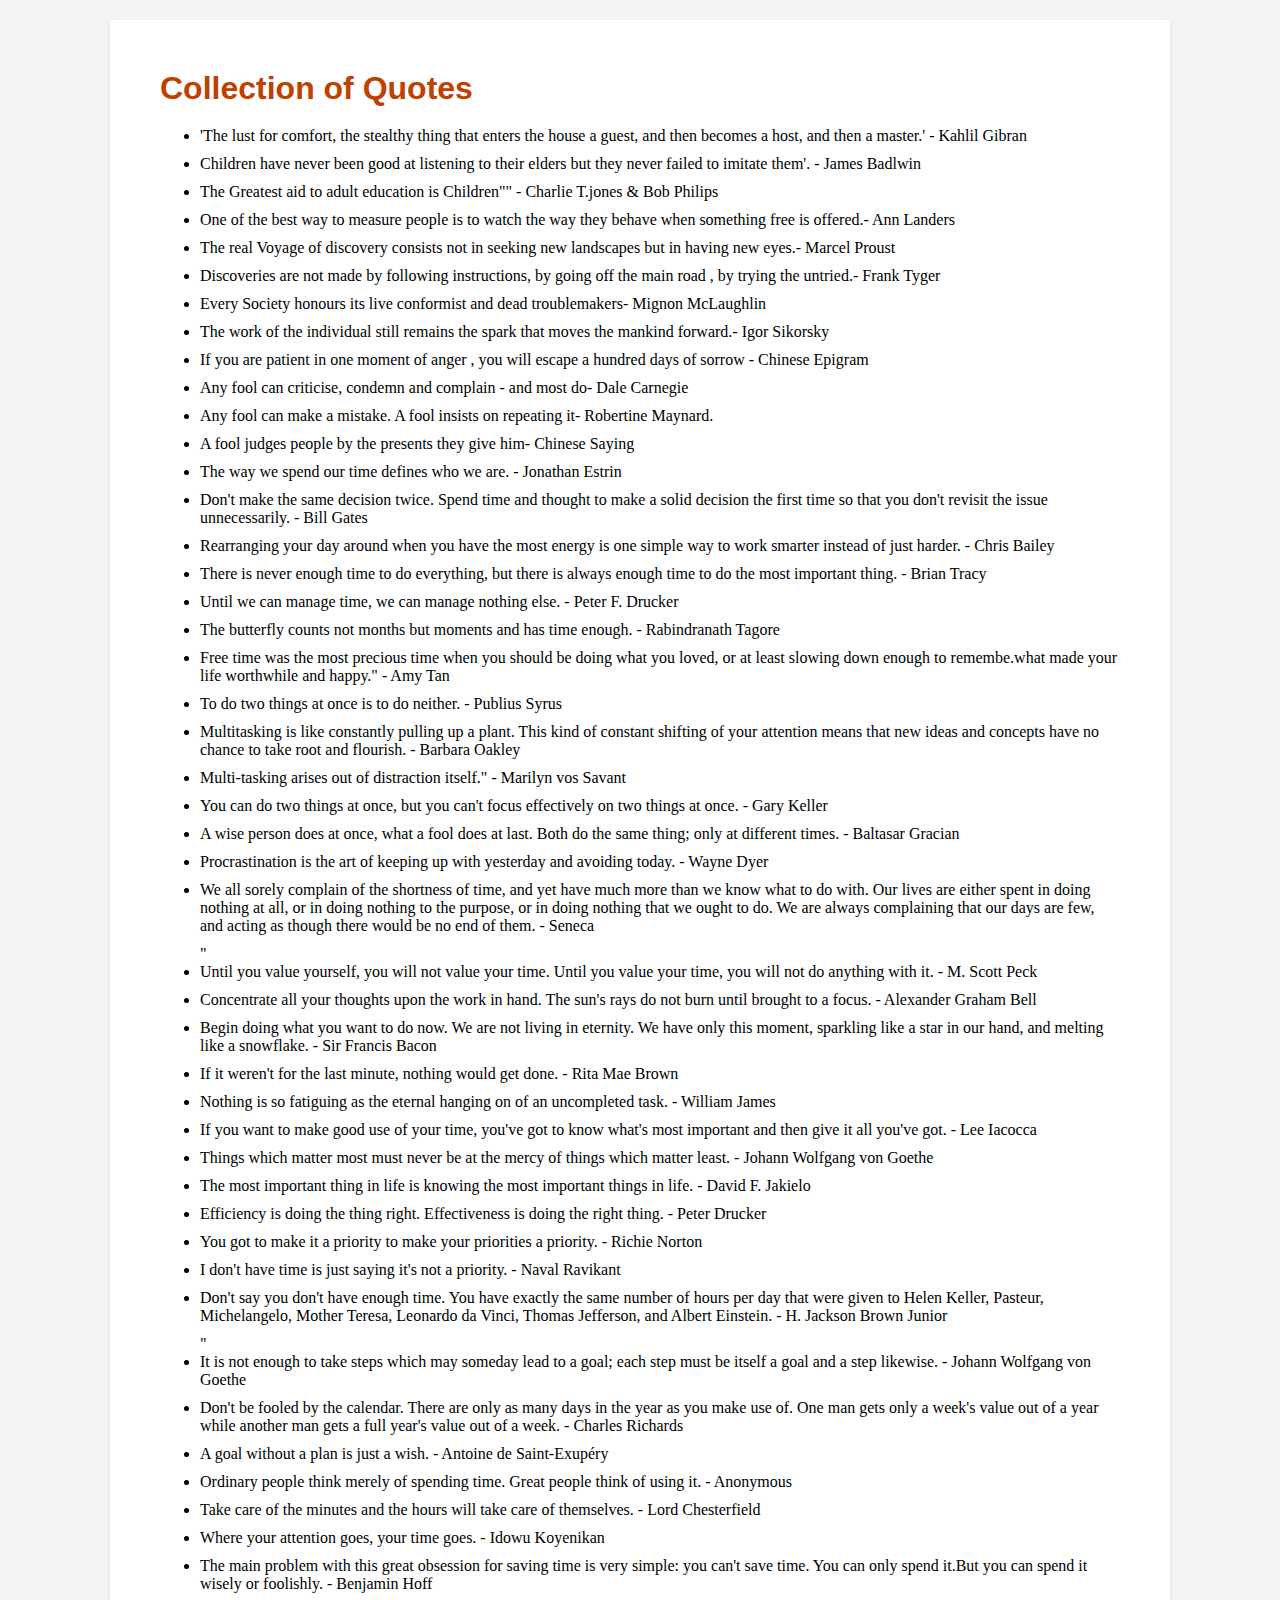
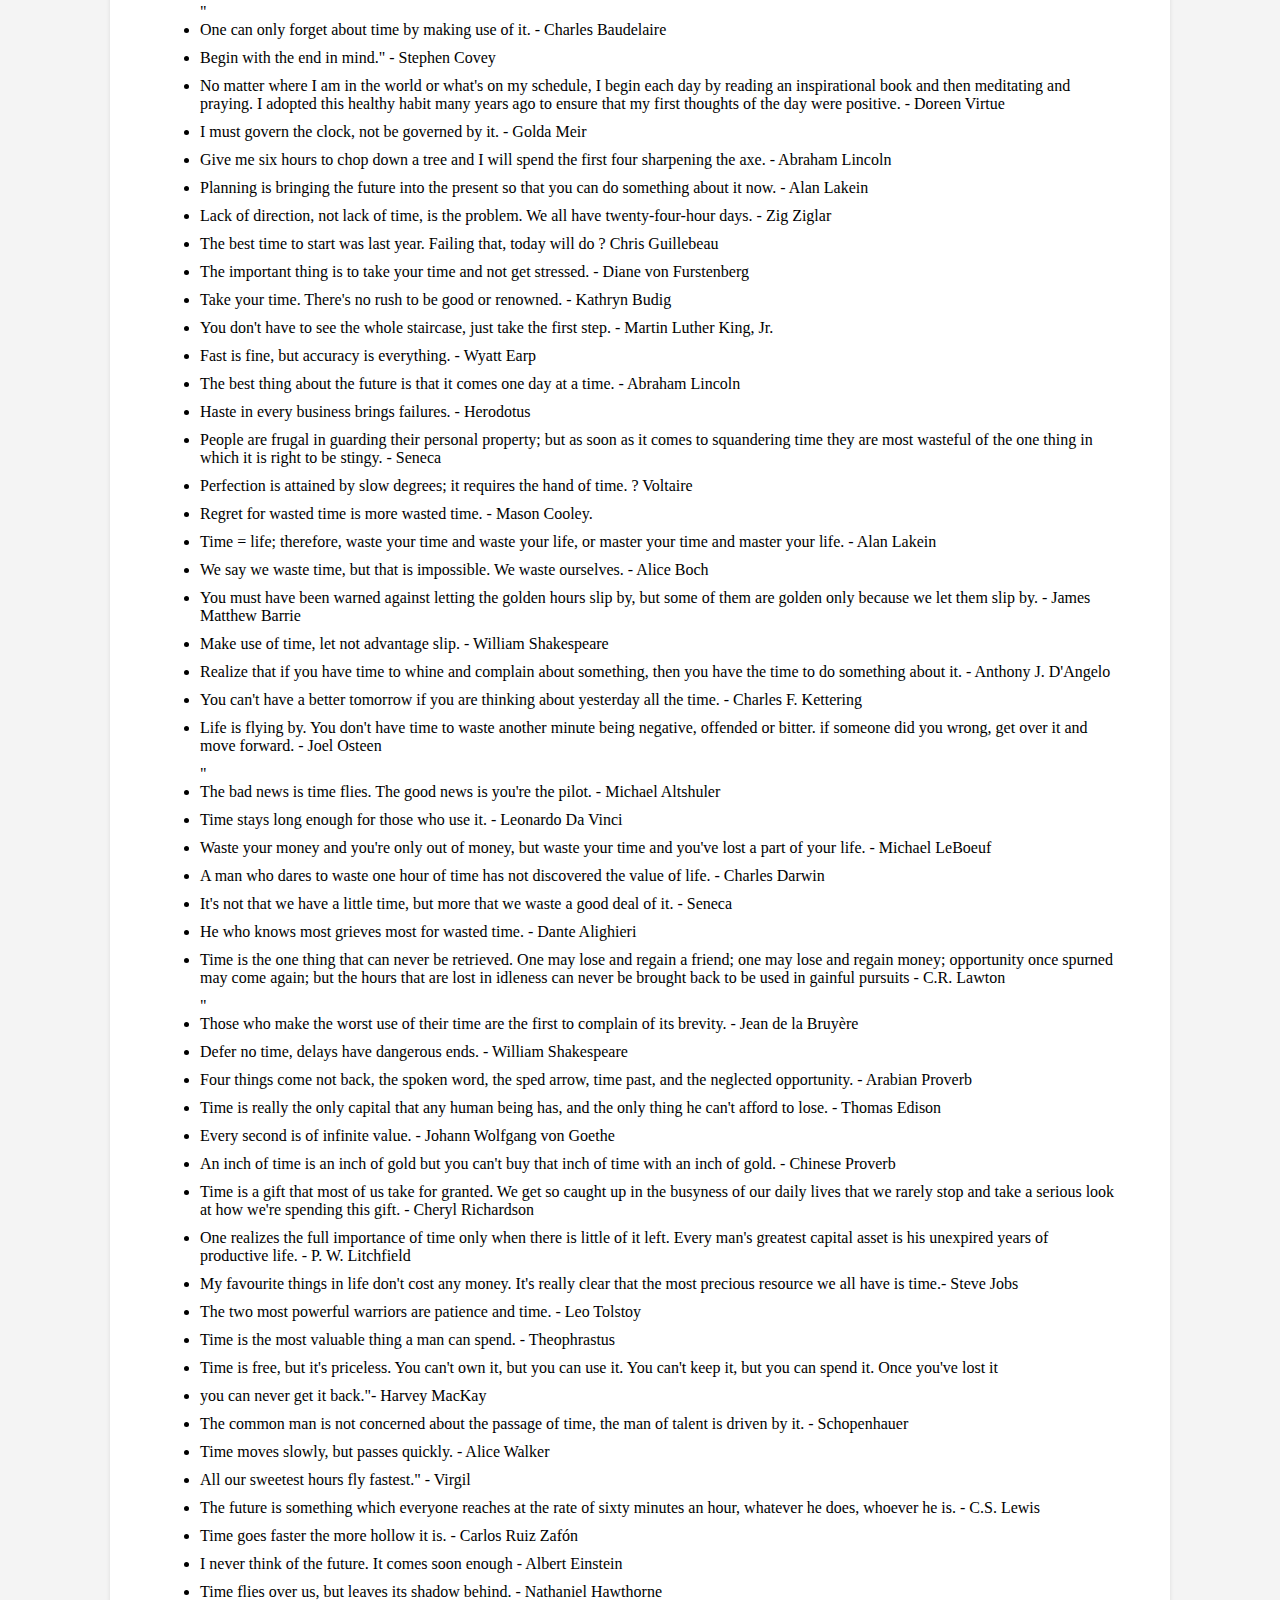
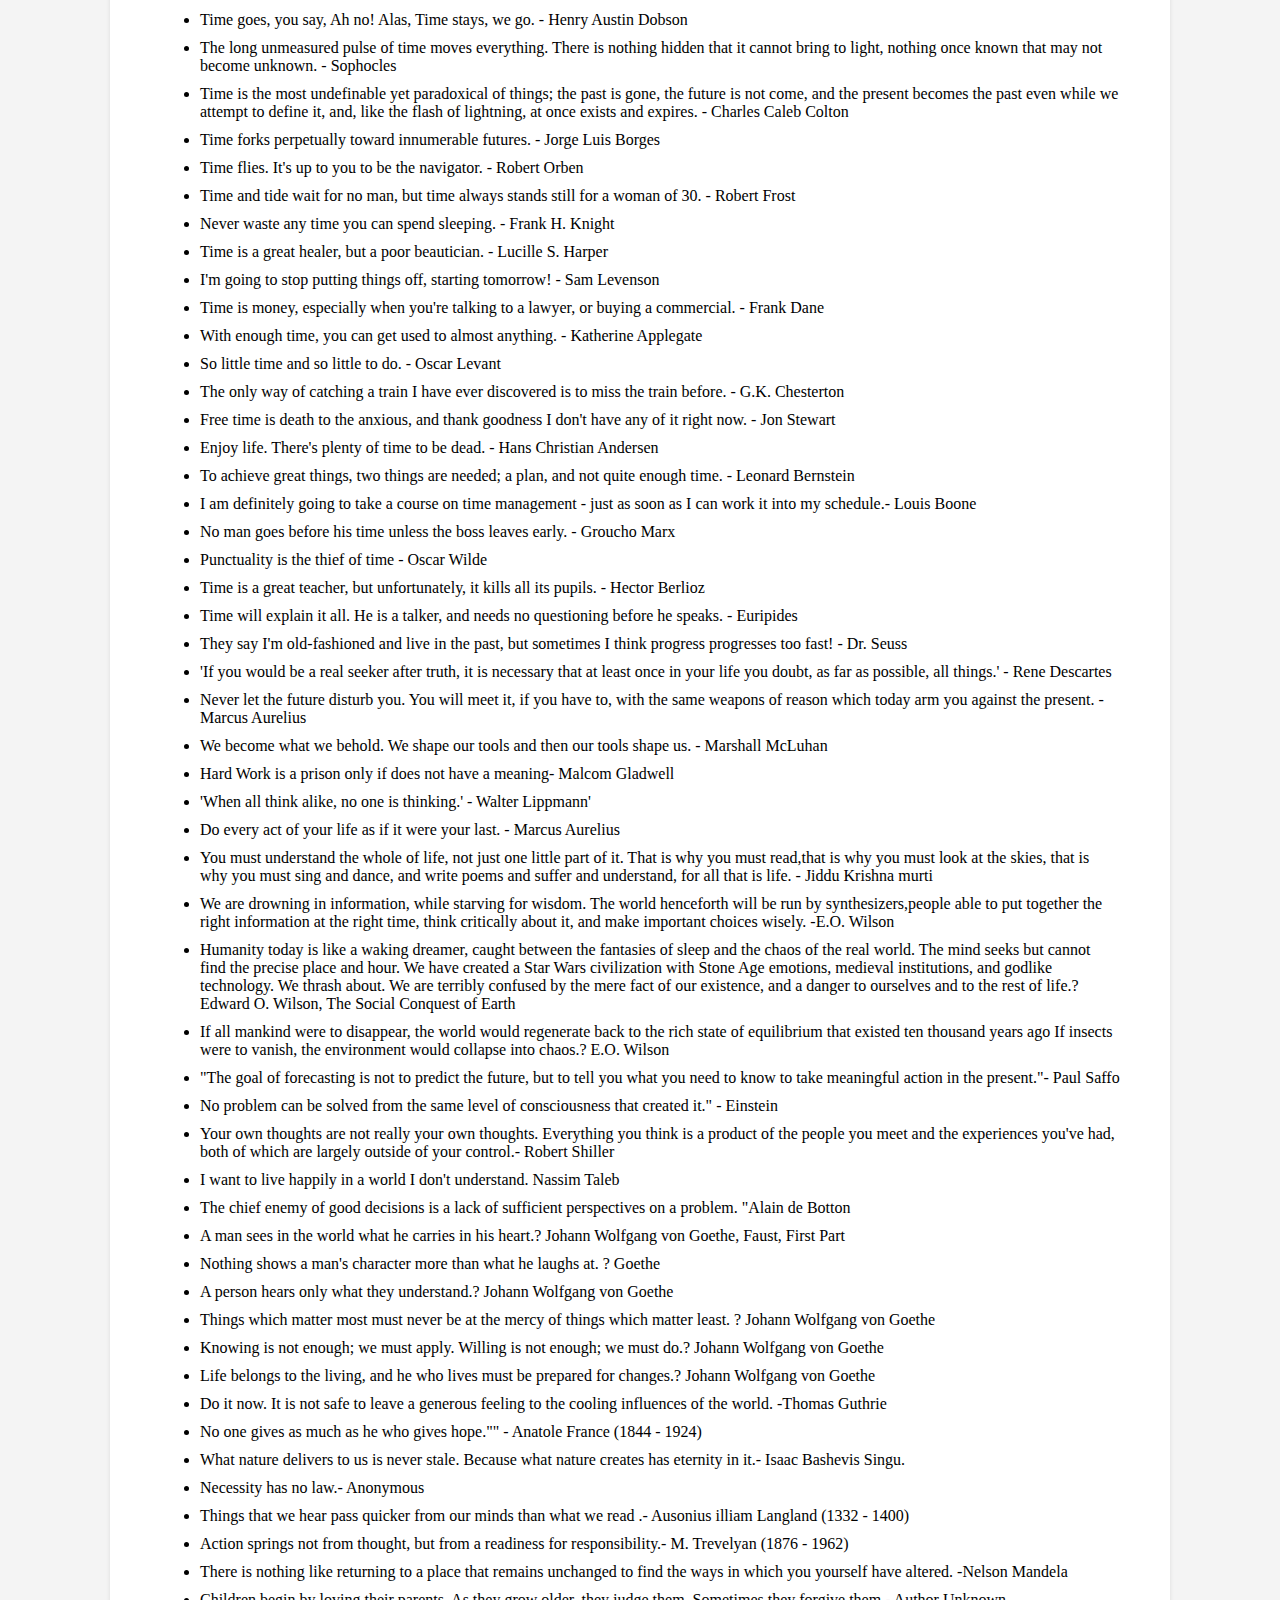
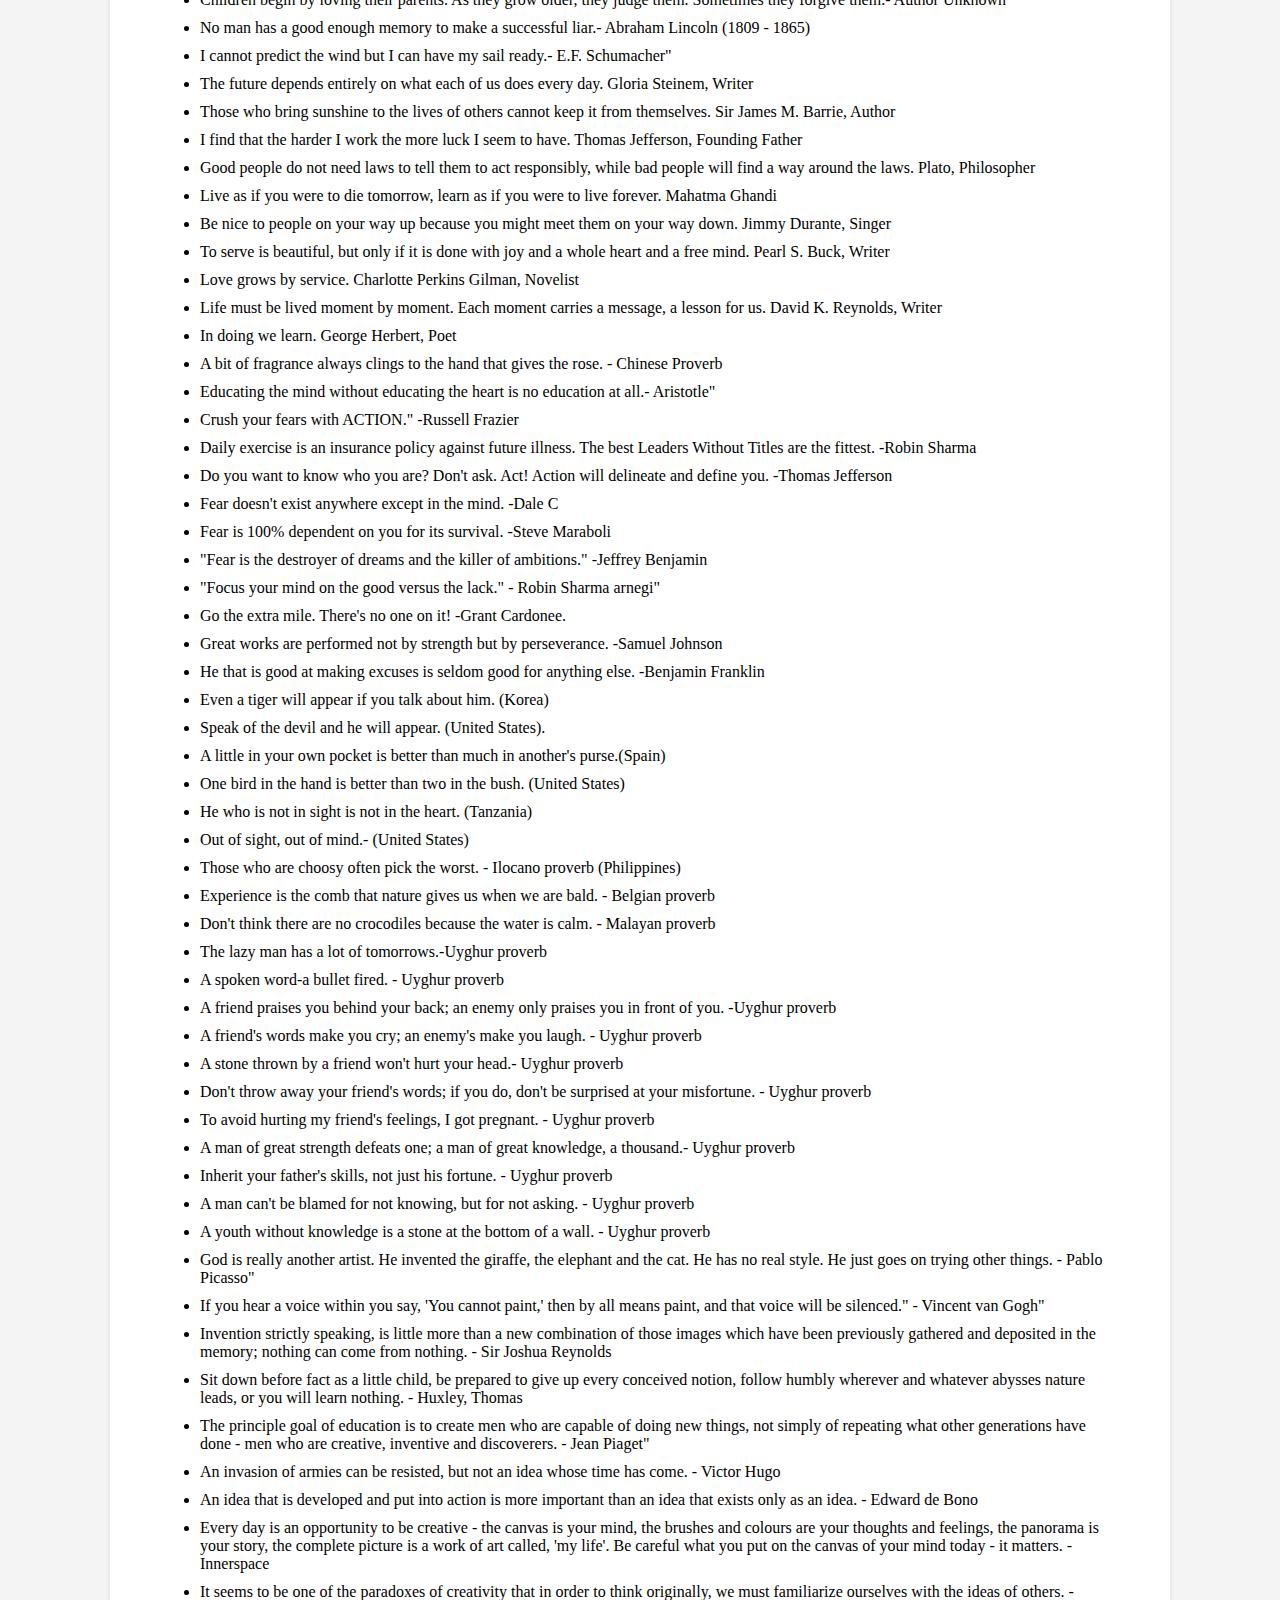
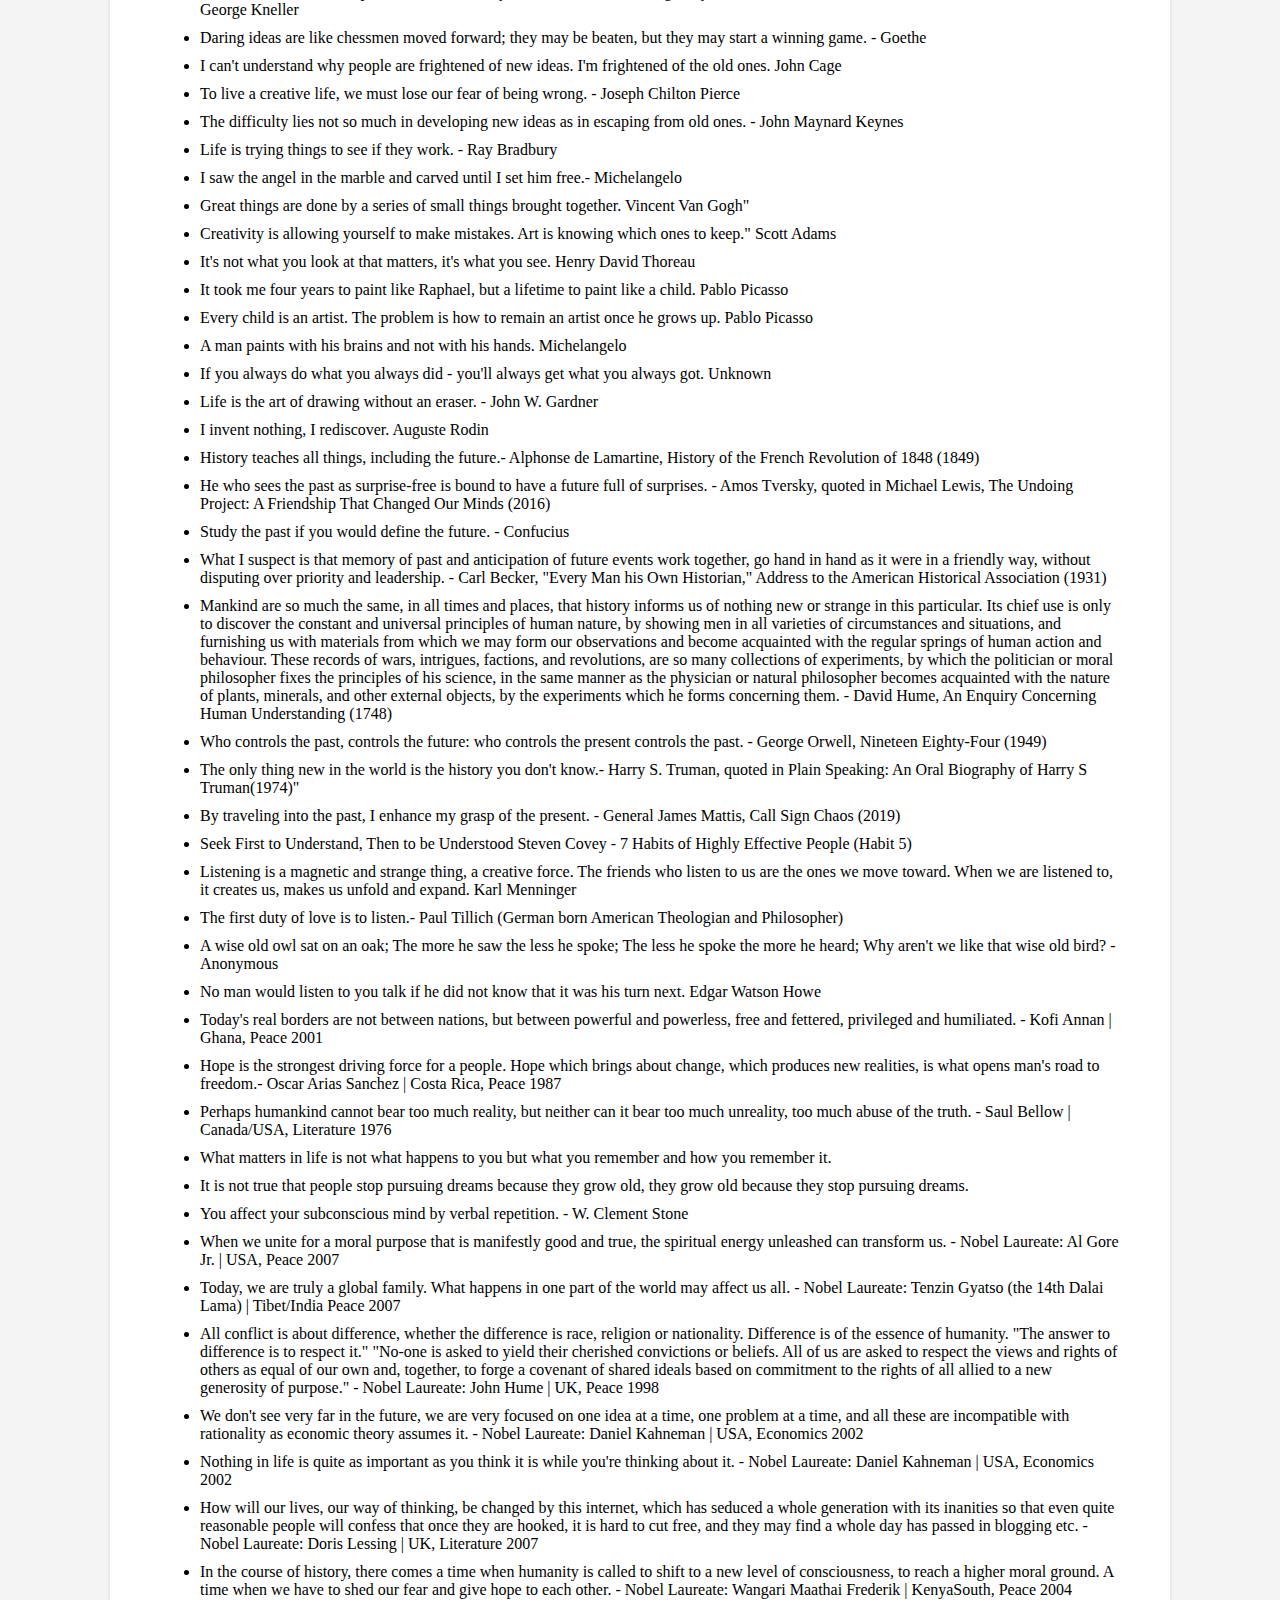
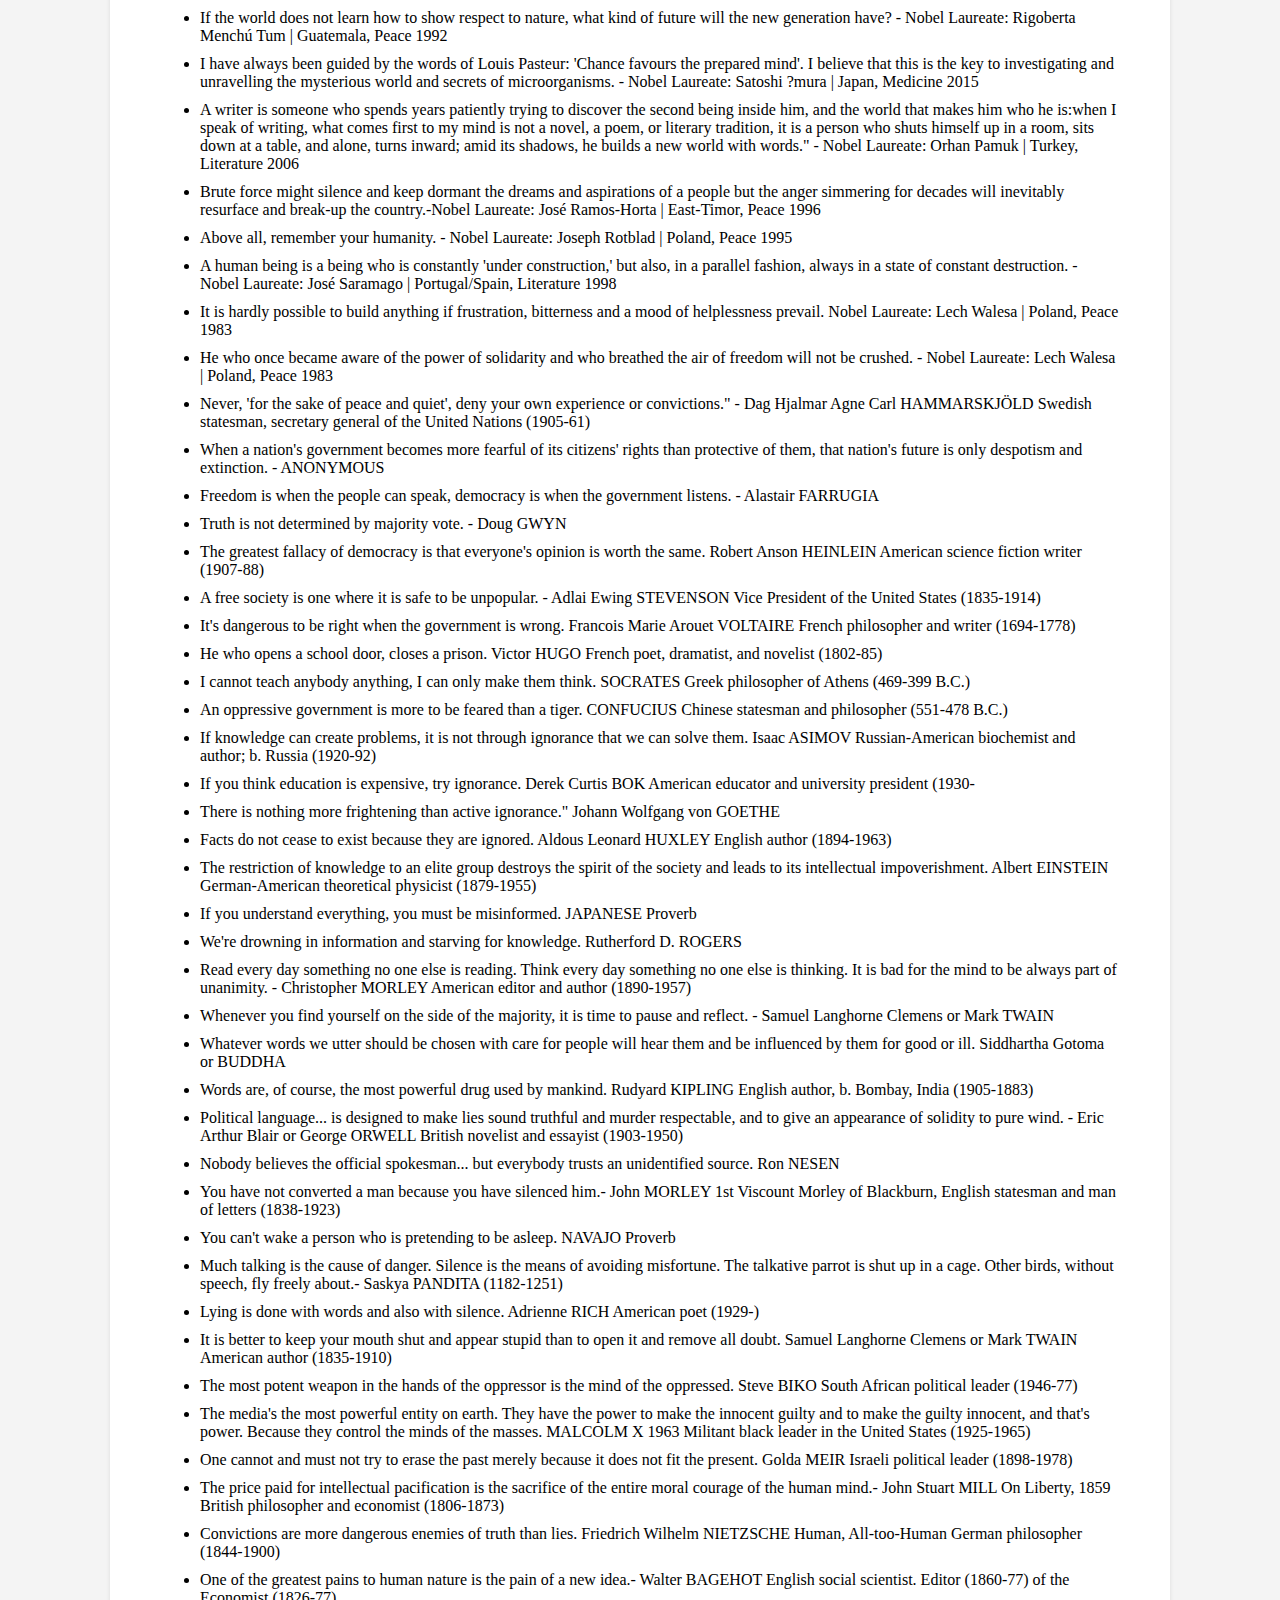
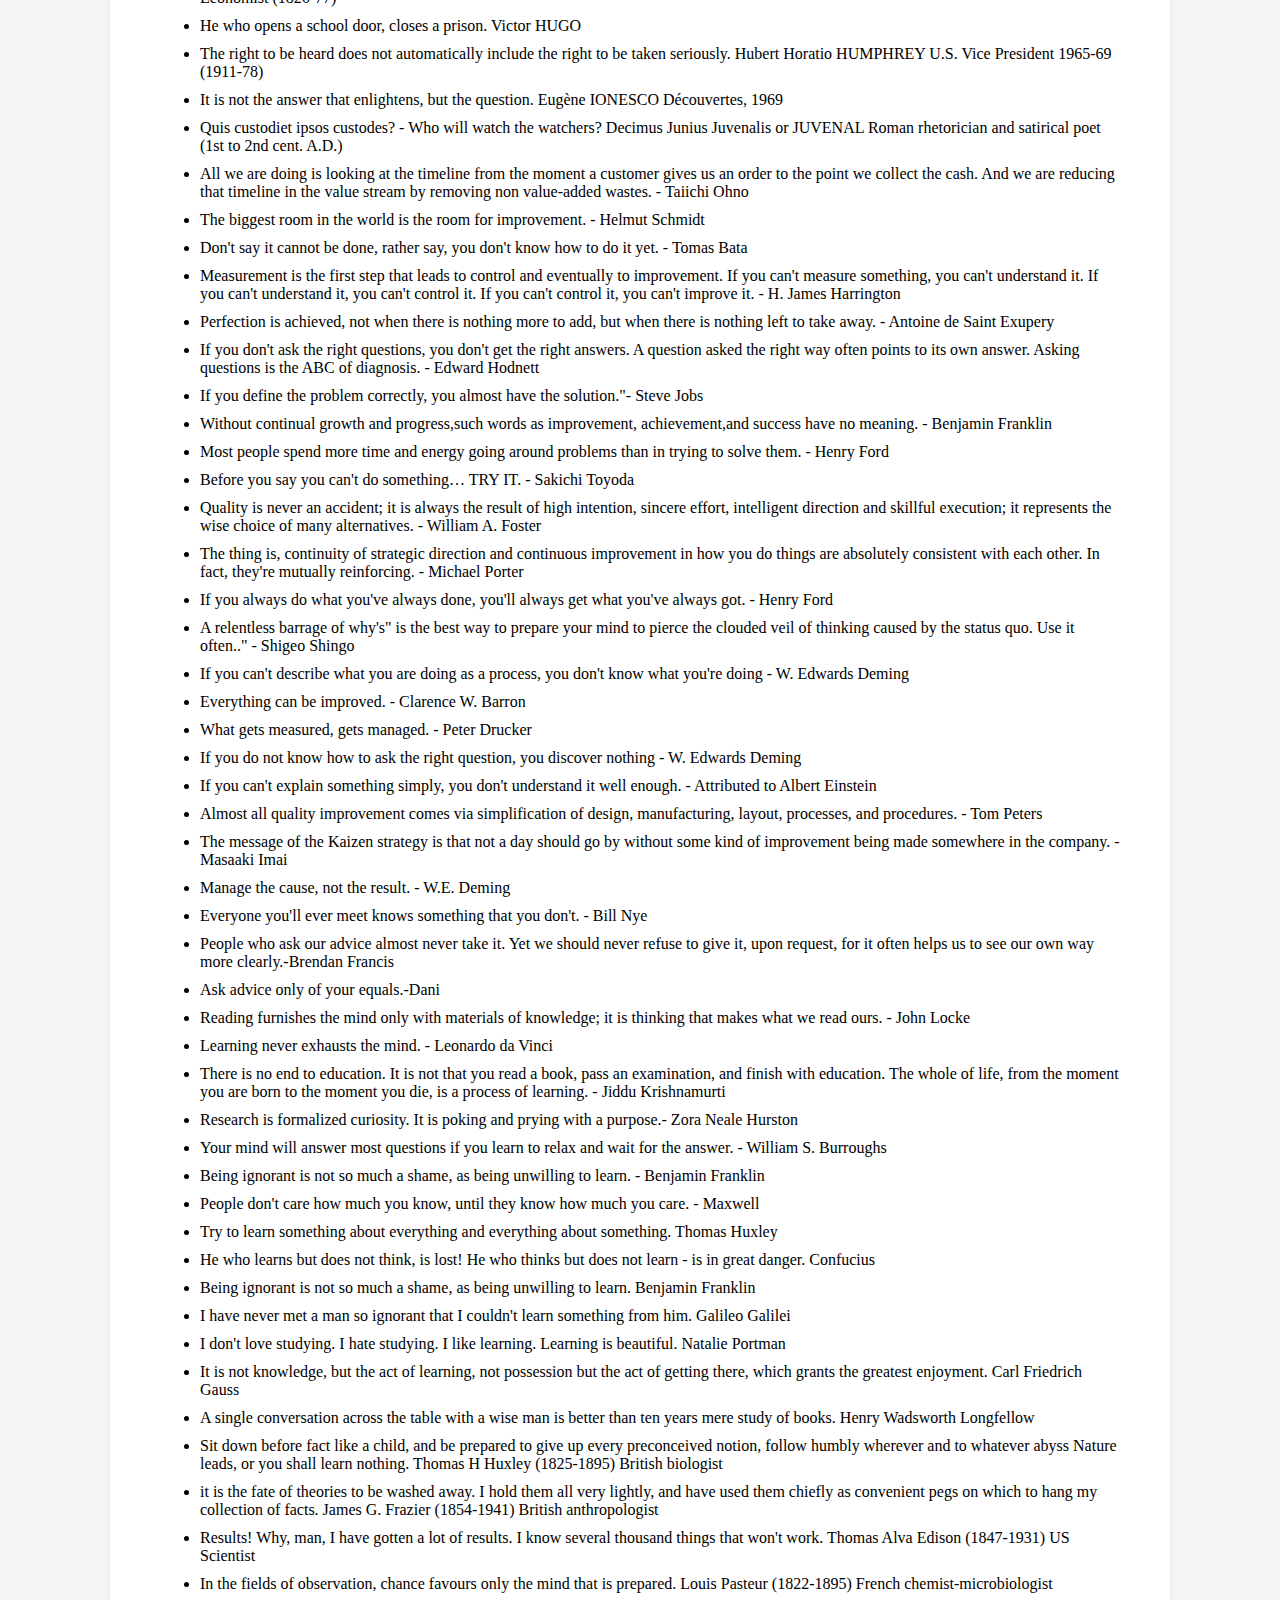
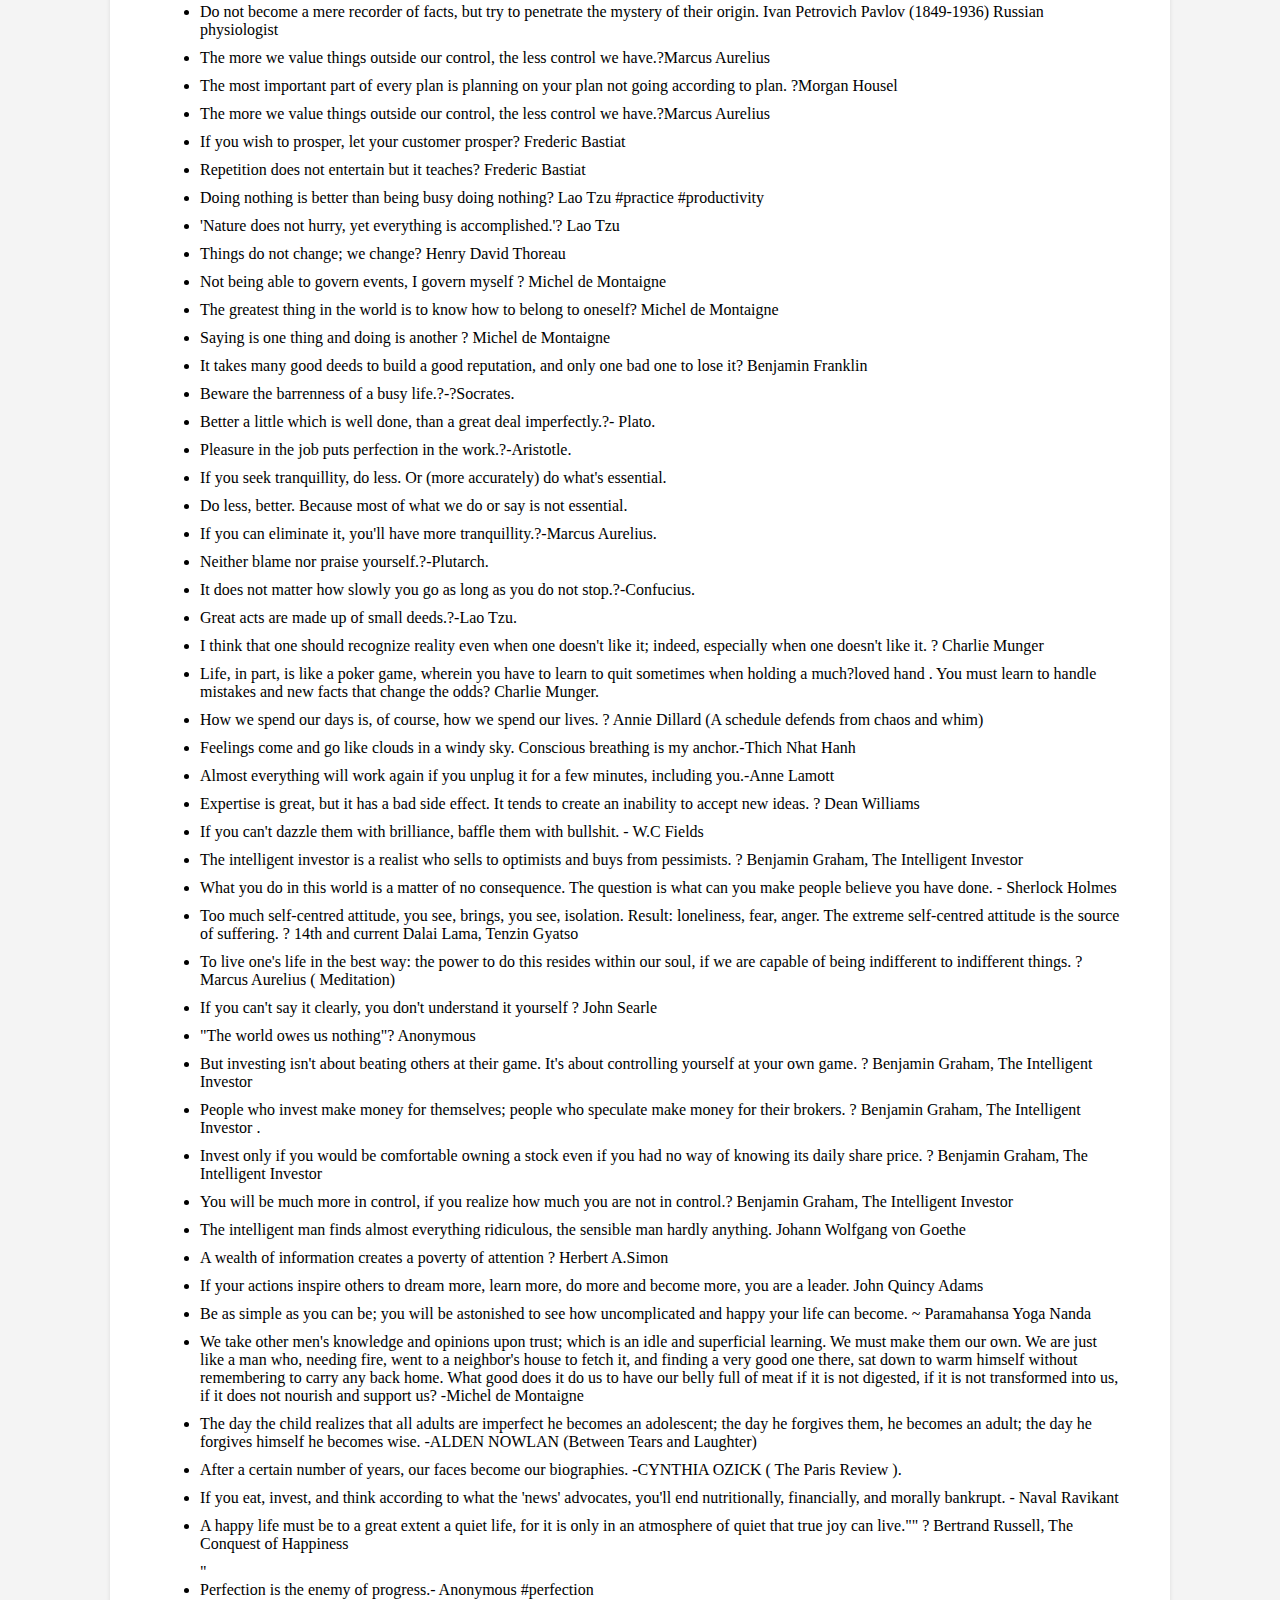
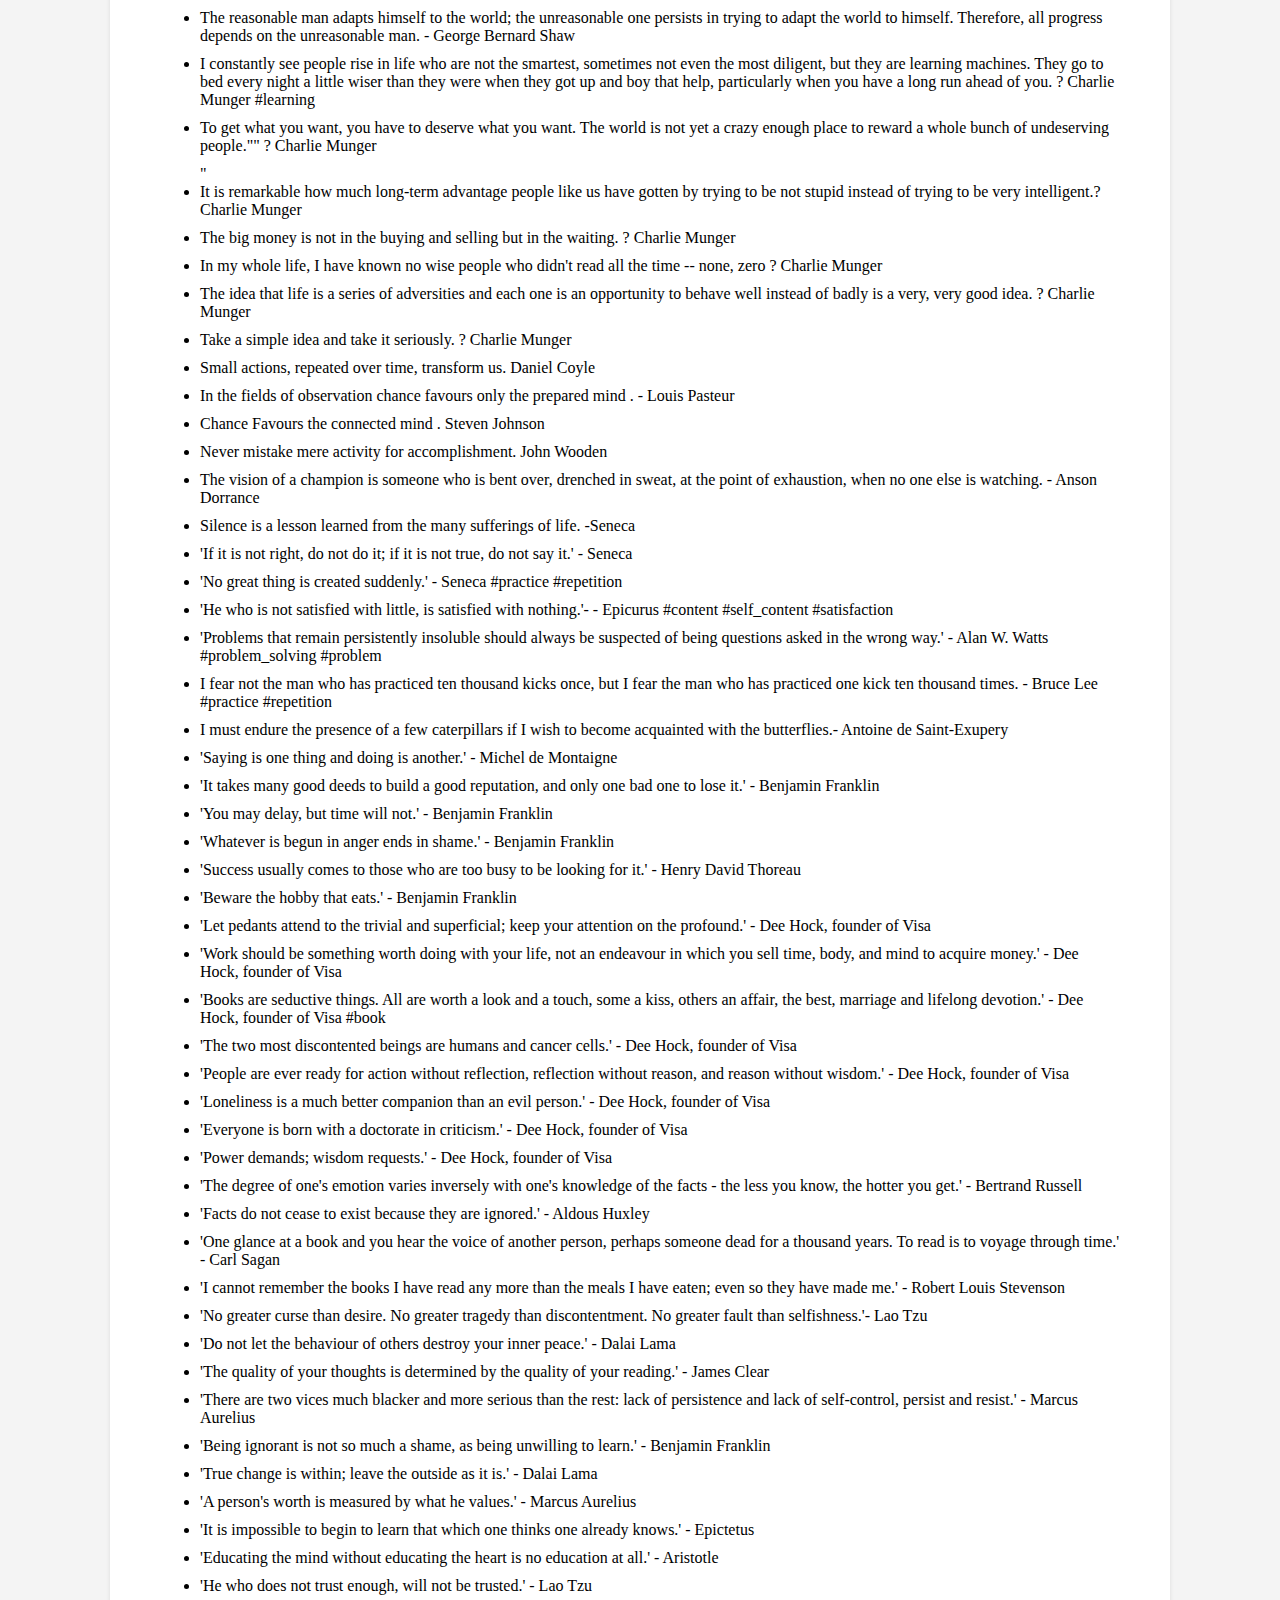
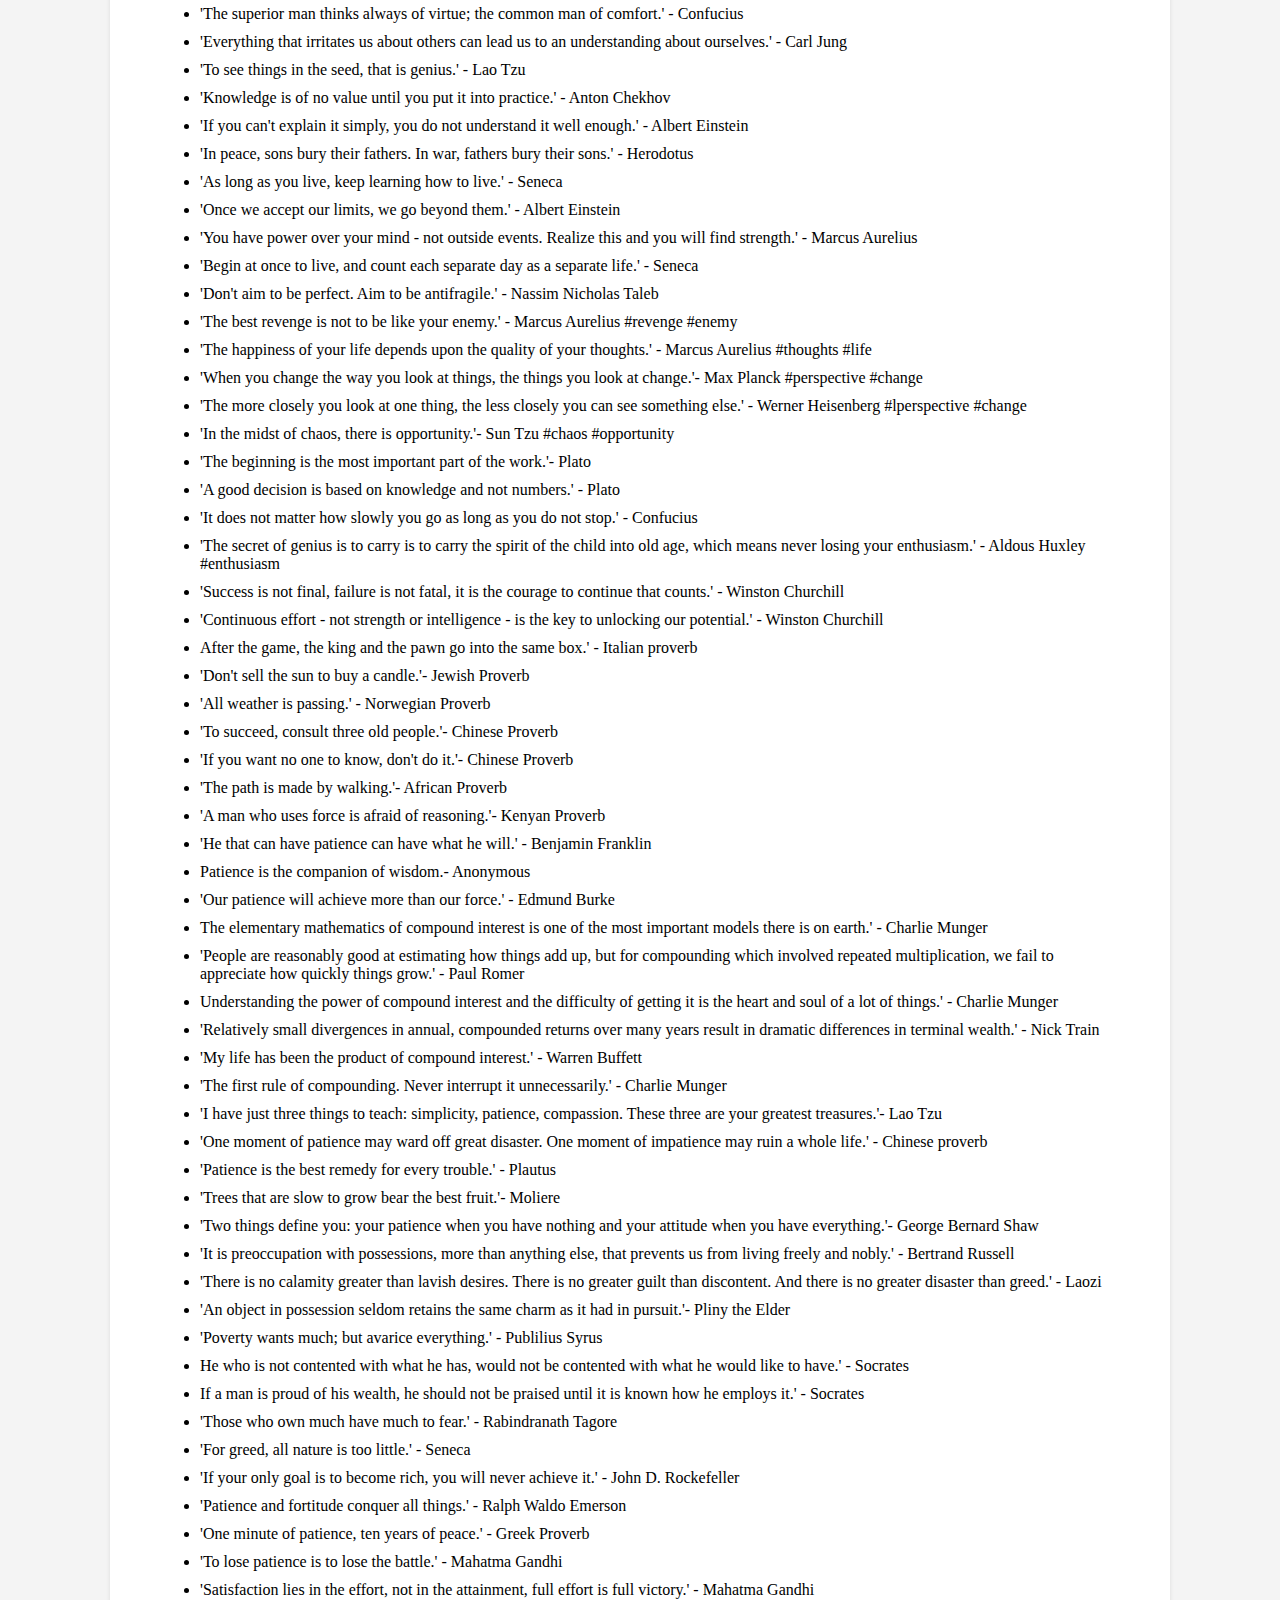
==== commit 483ea350: "Update index.html" ====
--- a/index.html
+++ b/index.html
@@ -149,7 +149,7 @@
  <li>Knowing is not enough; we must apply. Willing is not enough; we must do.? Johann Wolfgang von Goethe </li>
  <li>Life belongs to the living, and he who lives must be prepared for changes.? Johann Wolfgang von Goethe  </li>
  <li>Do it now. It is not safe to leave a generous feeling to the cooling influences of the world. -Thomas Guthrie
- <li> No one gives as much as he who gives hope."" - Anatole France (1844 - 1924)  </li>"
+ <li> No one gives as much as he who gives hope."" - Anatole France (1844 - 1924)  </li>
  <li>What nature delivers to us is never stale. Because what nature creates has eternity in it.- Isaac Bashevis Singu. </li>
  <li>Necessity has no law.- Anonymous </li>
  <li>Things that we hear pass quicker from our minds than what we read .- Ausonius illiam Langland (1332 - 1400) </li>
@@ -382,7 +382,6 @@
  <li>A wealth of information creates a poverty of attention ? Herbert A.Simon </li>
  <li>If your actions inspire others to dream more, learn more, do more and become more, you are a leader. John Quincy Adams </li>
  <li>Be as simple as you can be; you will be astonished to see how uncomplicated and happy your life can become. ~ Paramahansa Yoga Nanda </li>
- <li>??????? ?? ??? ????? ????? ??? ???? ??? ???? ???? ?? ???? ???? ~ ?????? </li>
  <li>We take other men's knowledge and opinions upon trust; which is an idle and superficial learning. We must make them our own. We are just like a man who, needing fire, went to a neighbor's house to fetch it, and finding a very good one there, sat down to warm himself without remembering to carry any back home. What good does it do us to have our belly full of meat if it is not digested, if it is not transformed into us, if it does not nourish and support us? -Michel de Montaigne </li>
  <li>The day the child realizes that all adults are imperfect he becomes an adolescent; the day he forgives them, he becomes an adult; the day he forgives himself he becomes  wise. -ALDEN NOWLAN (Between Tears and Laughter) </li>
  <li>After a certain number of years, our faces become our biographies. -CYNTHIA OZICK ( The Paris Review ). </li>
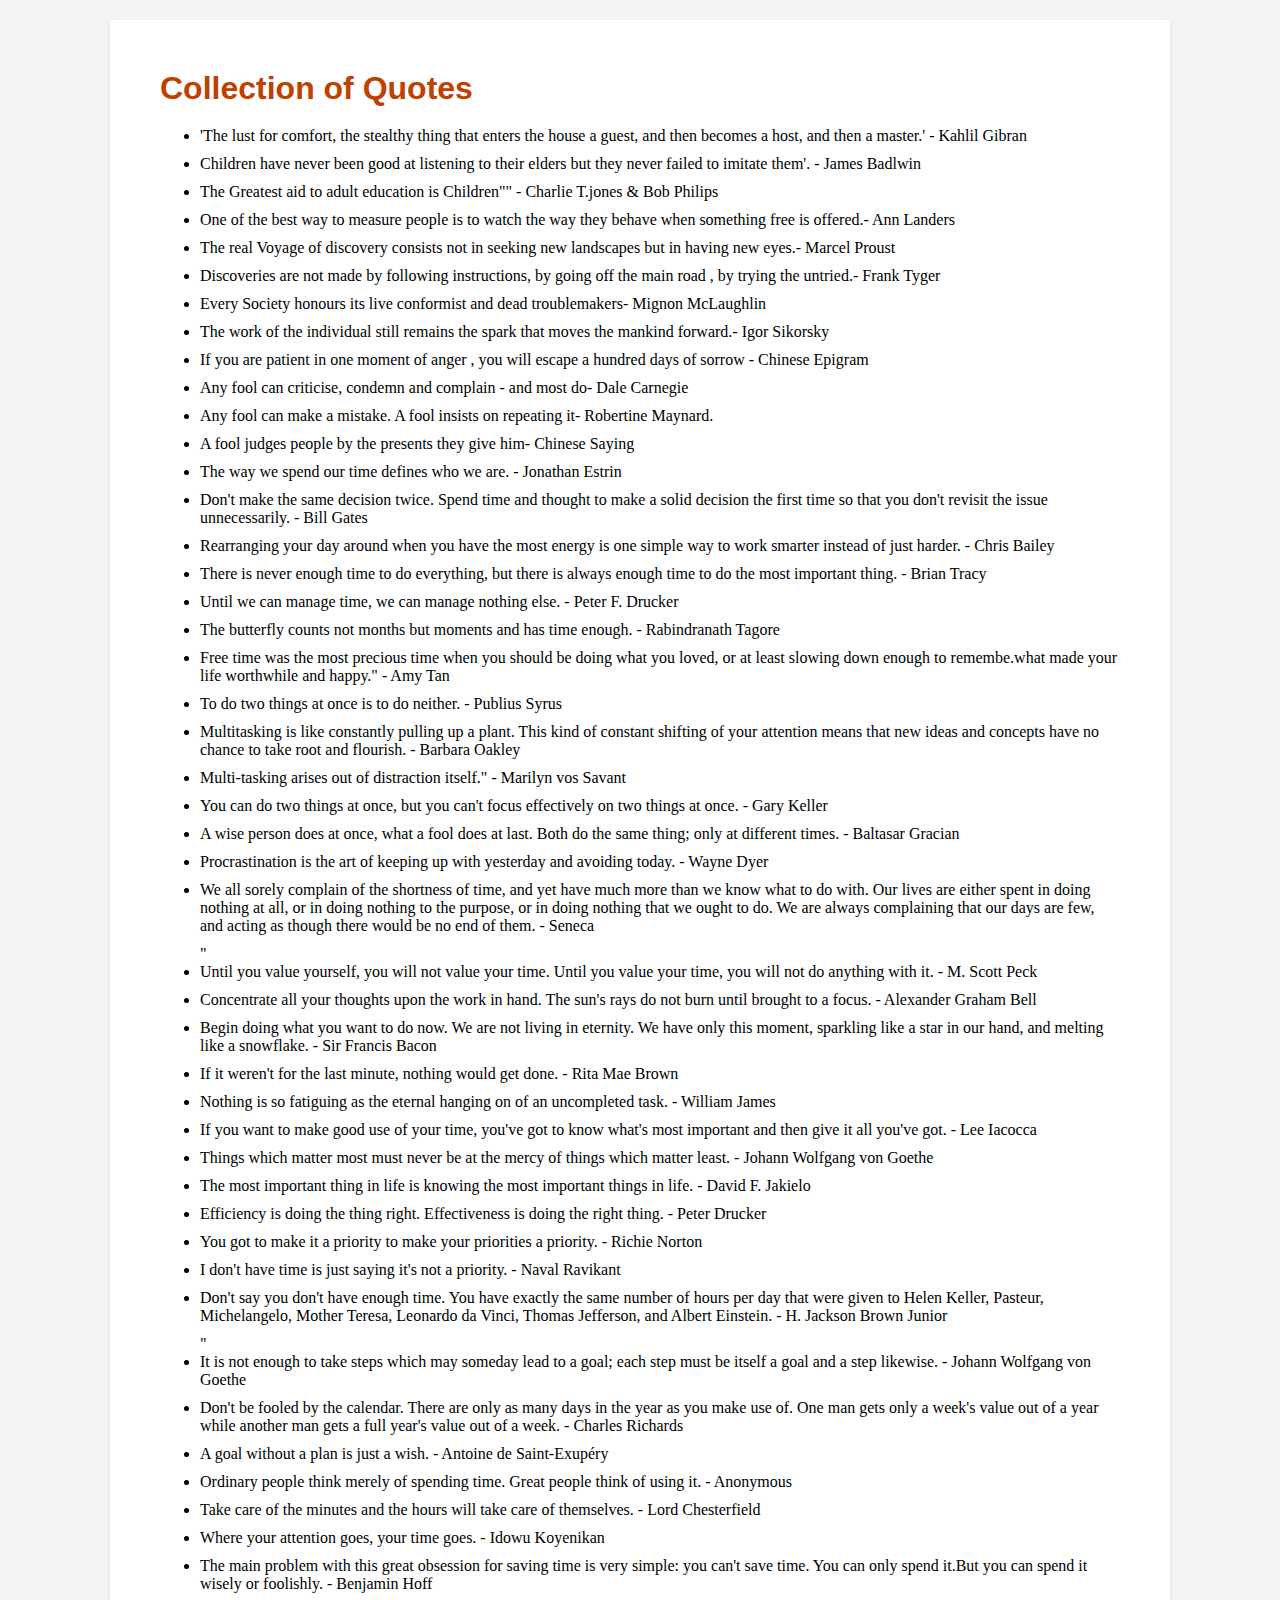
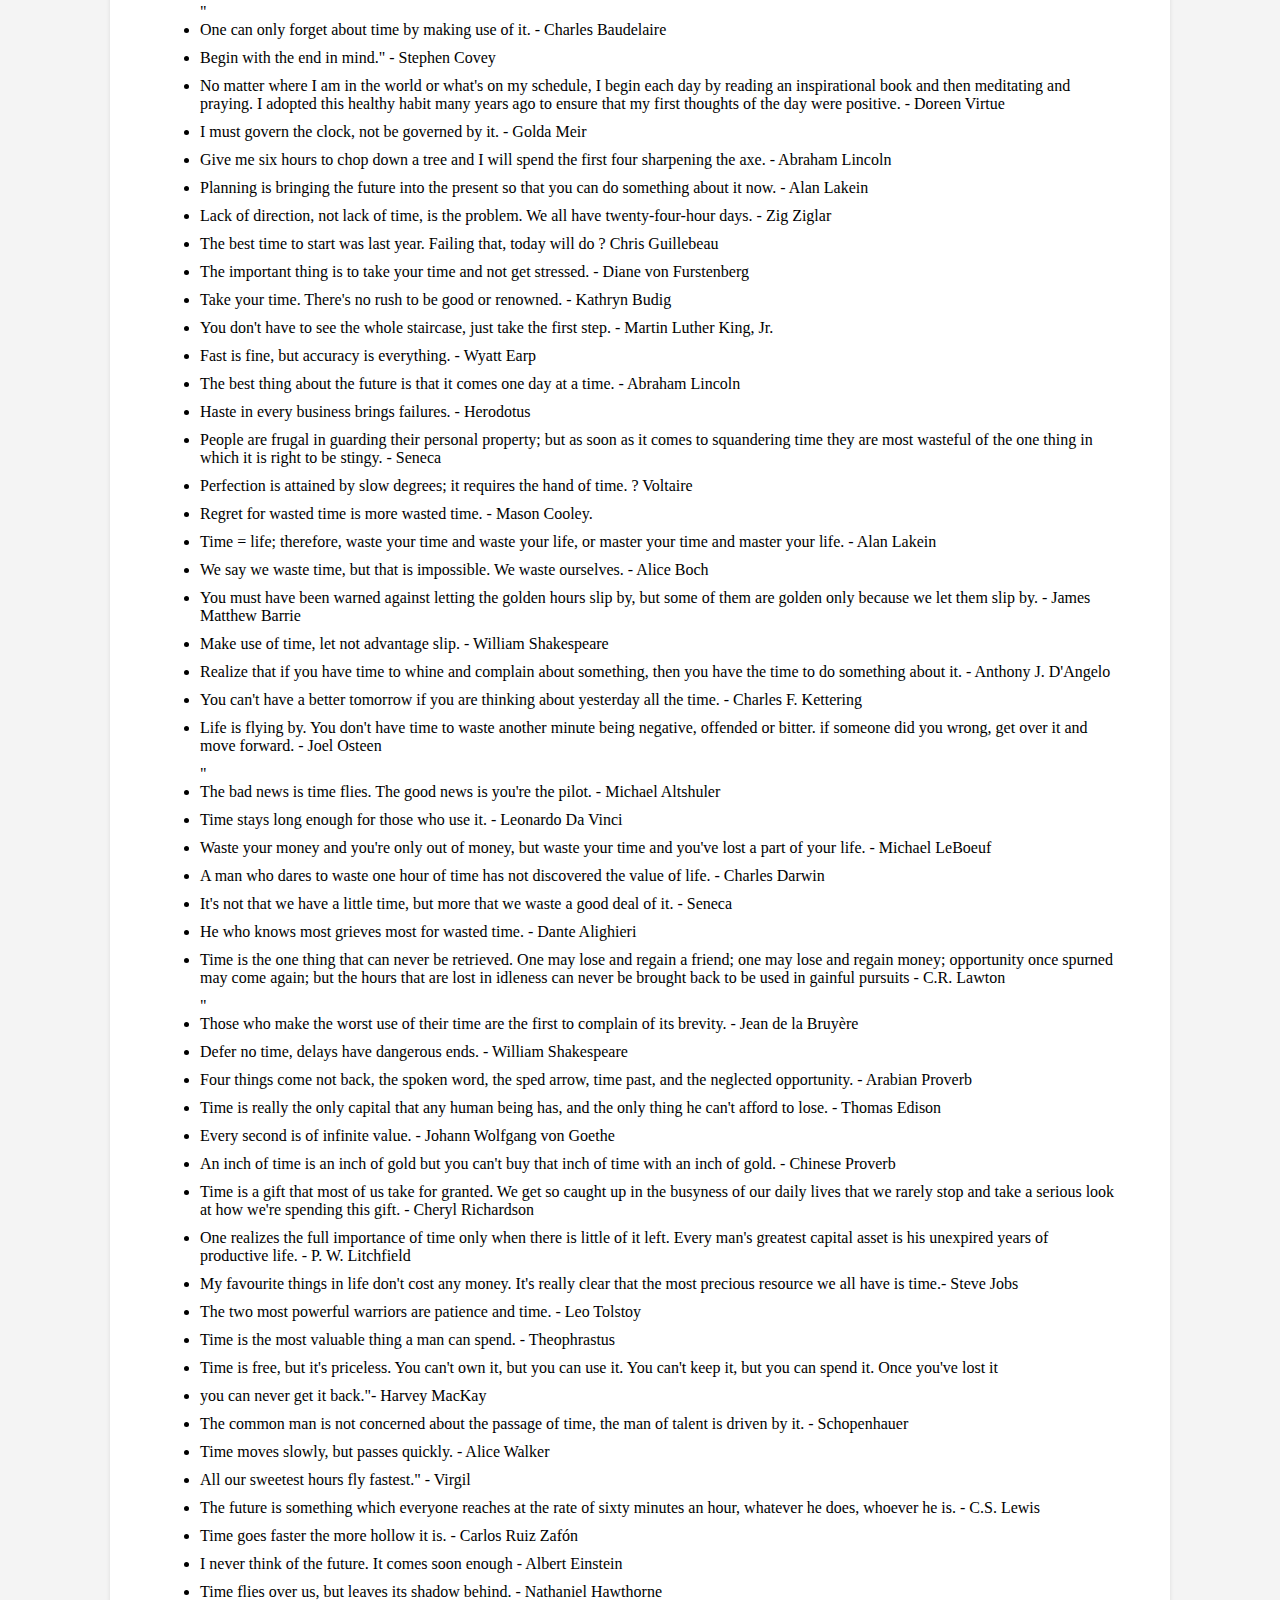
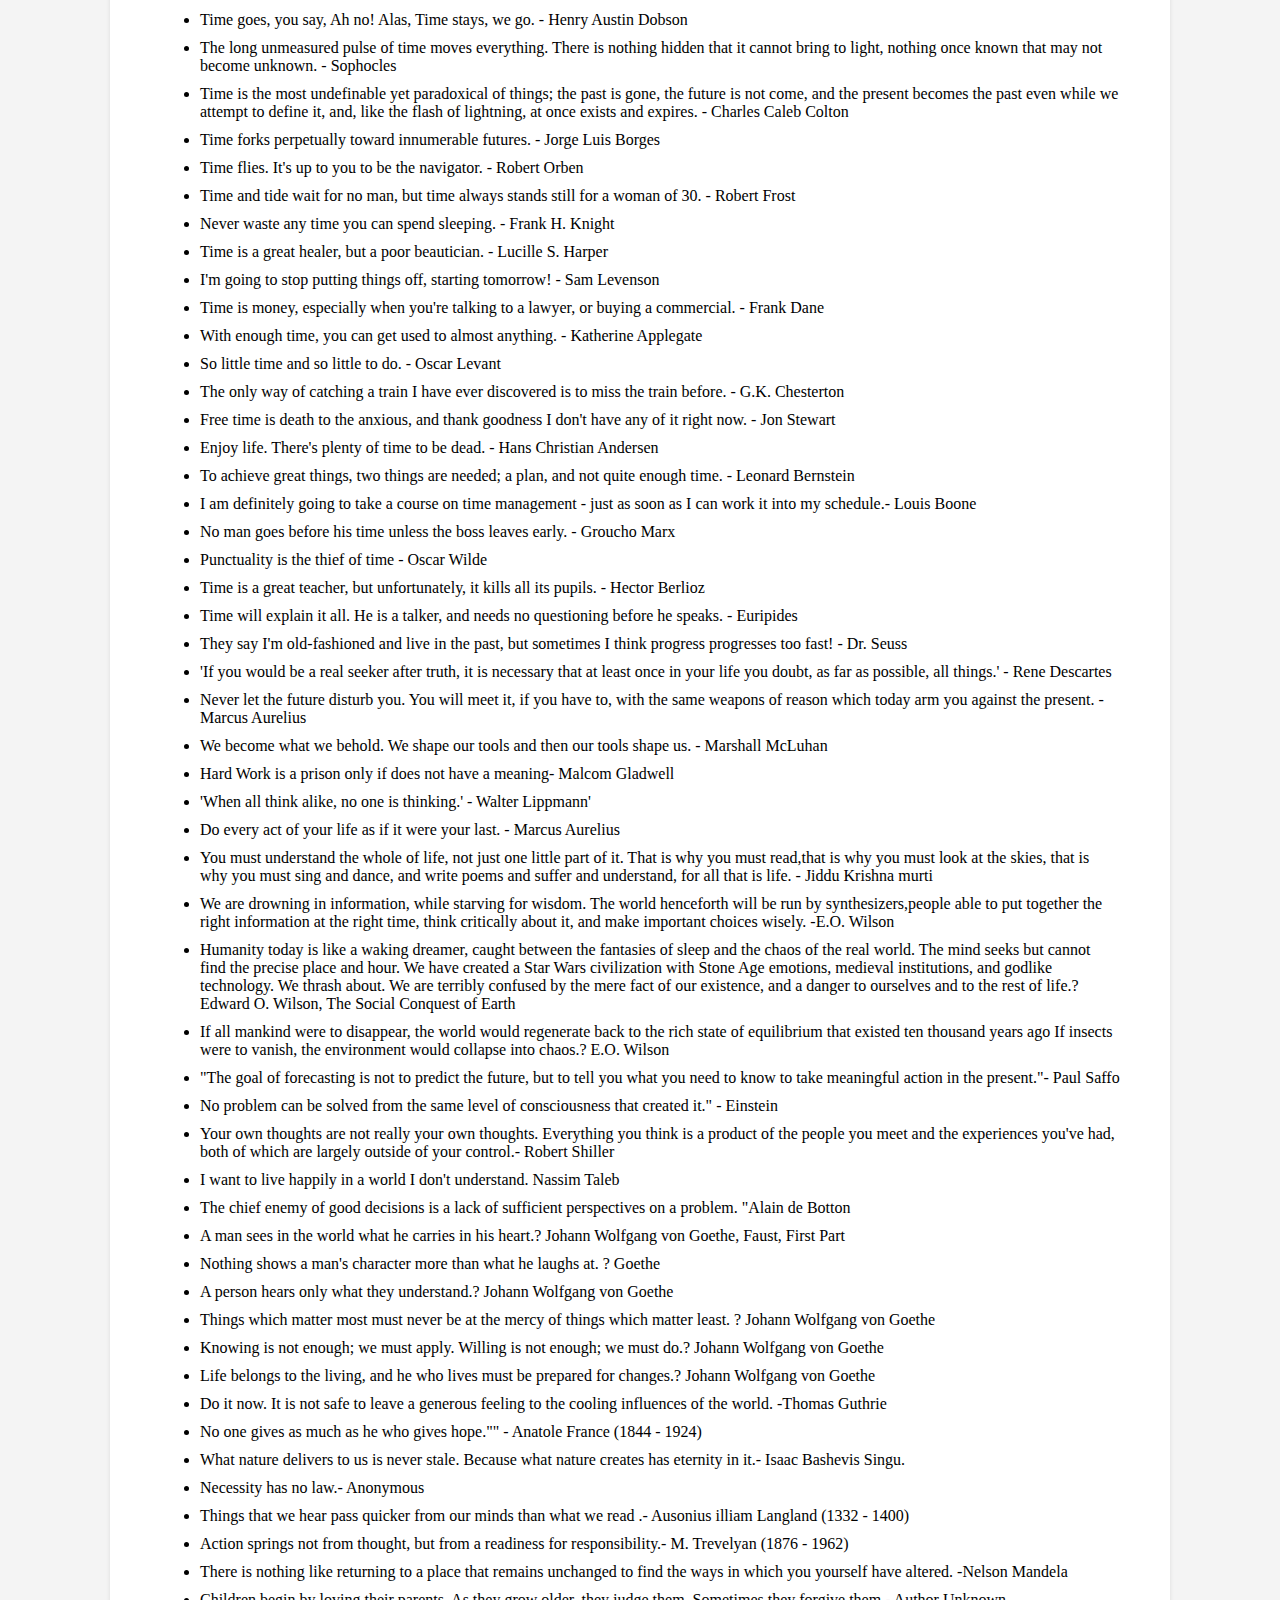
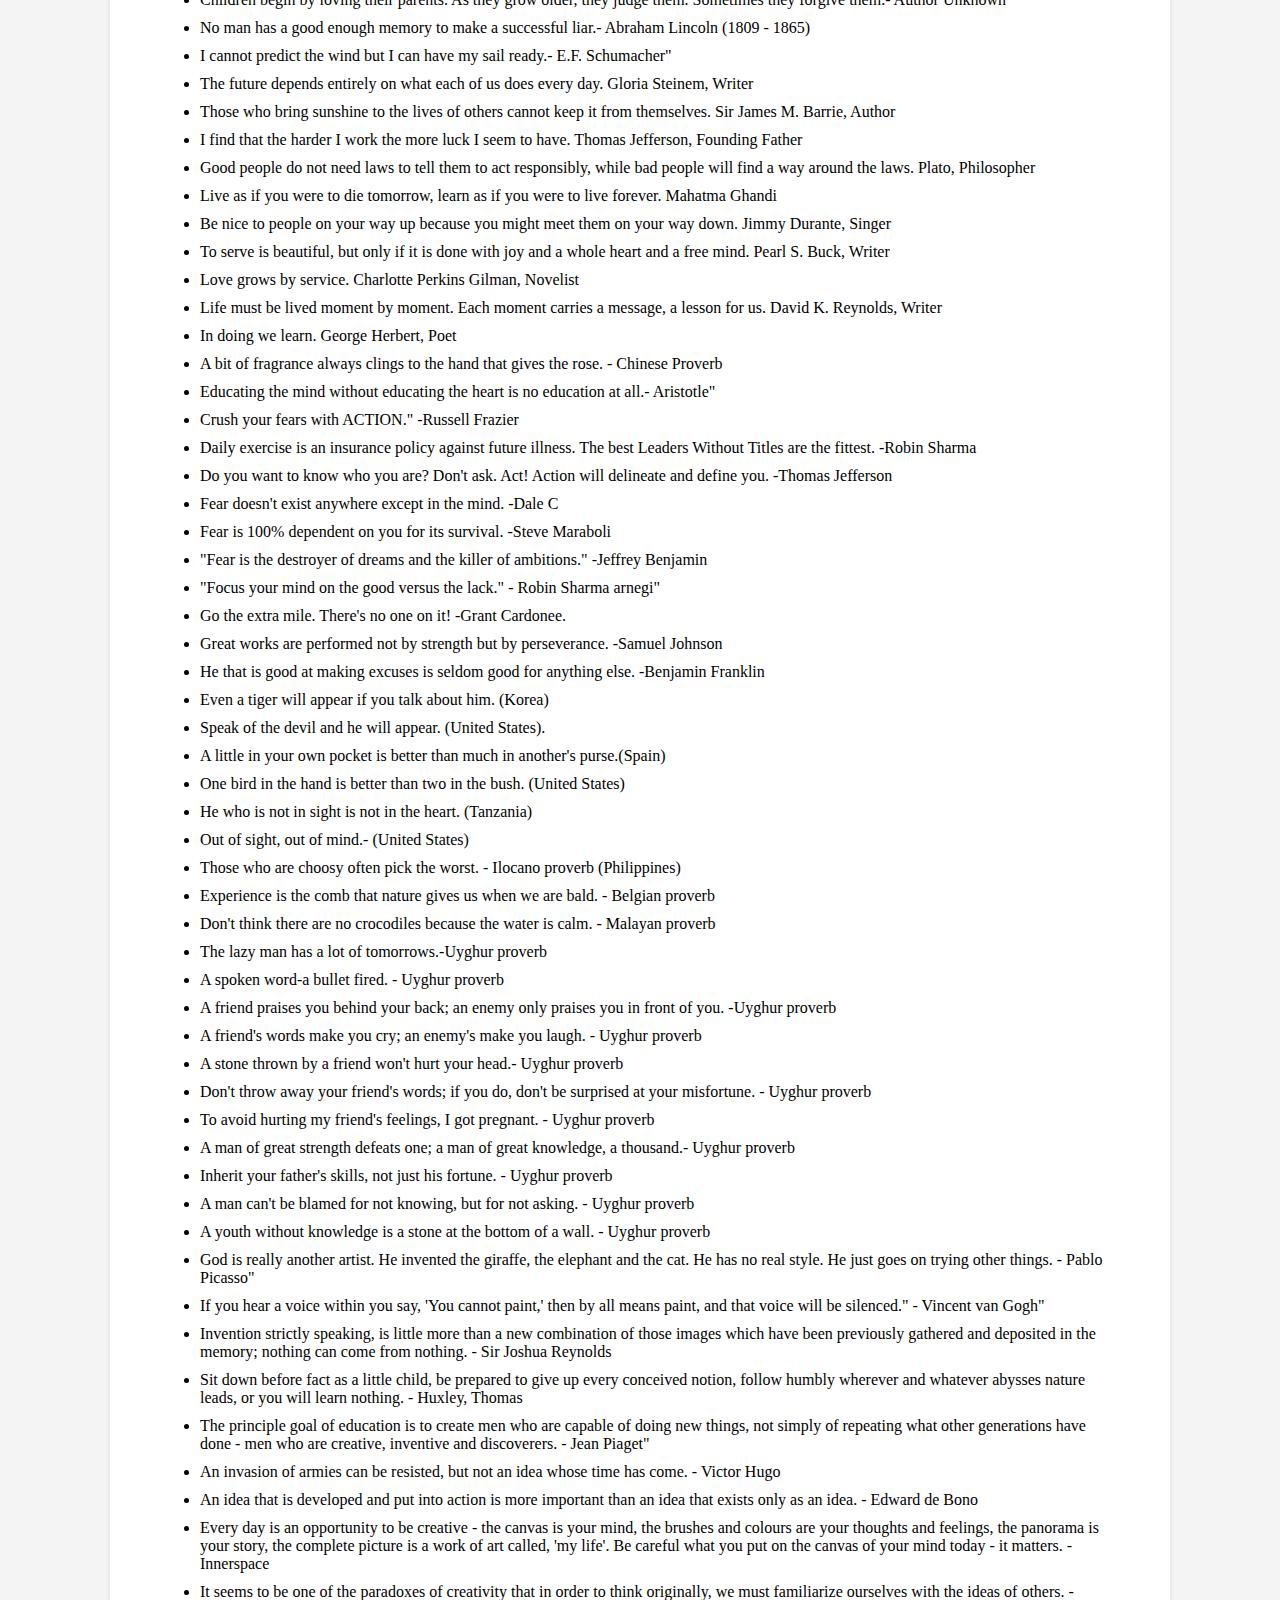
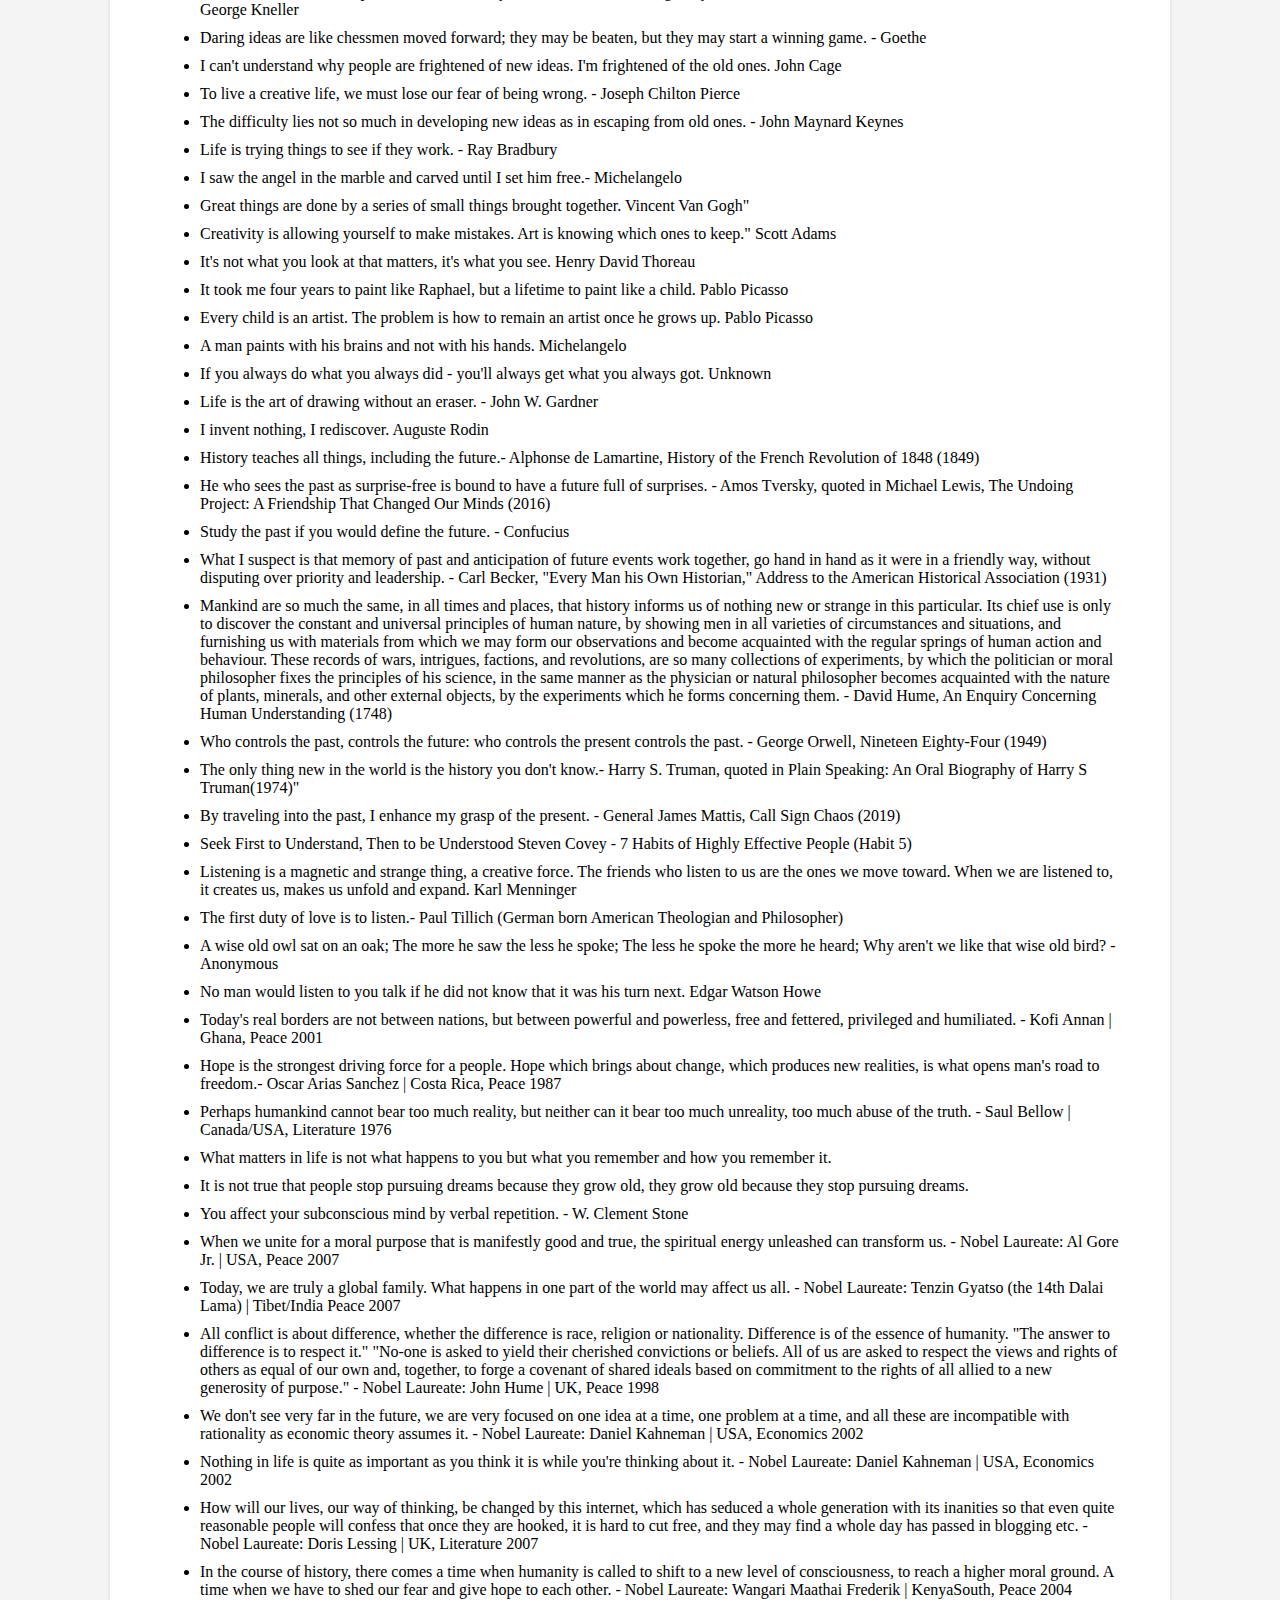
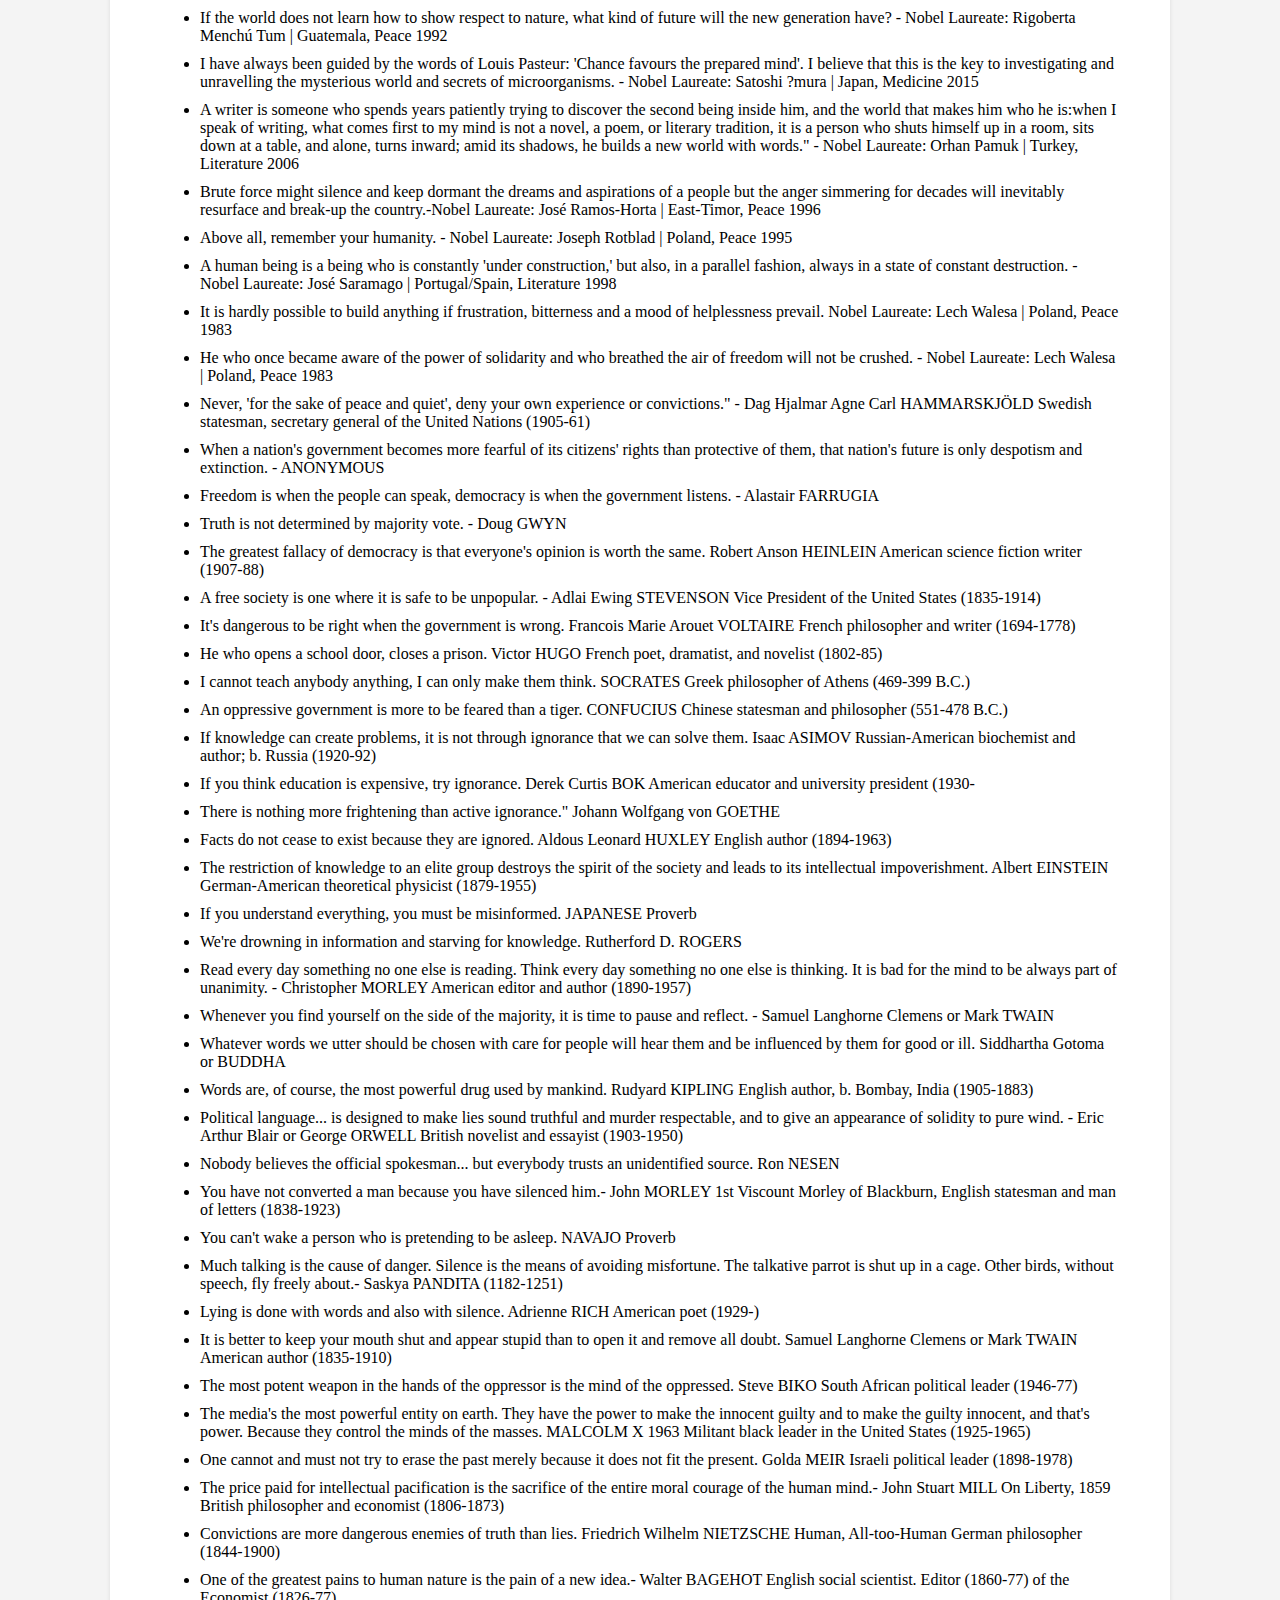
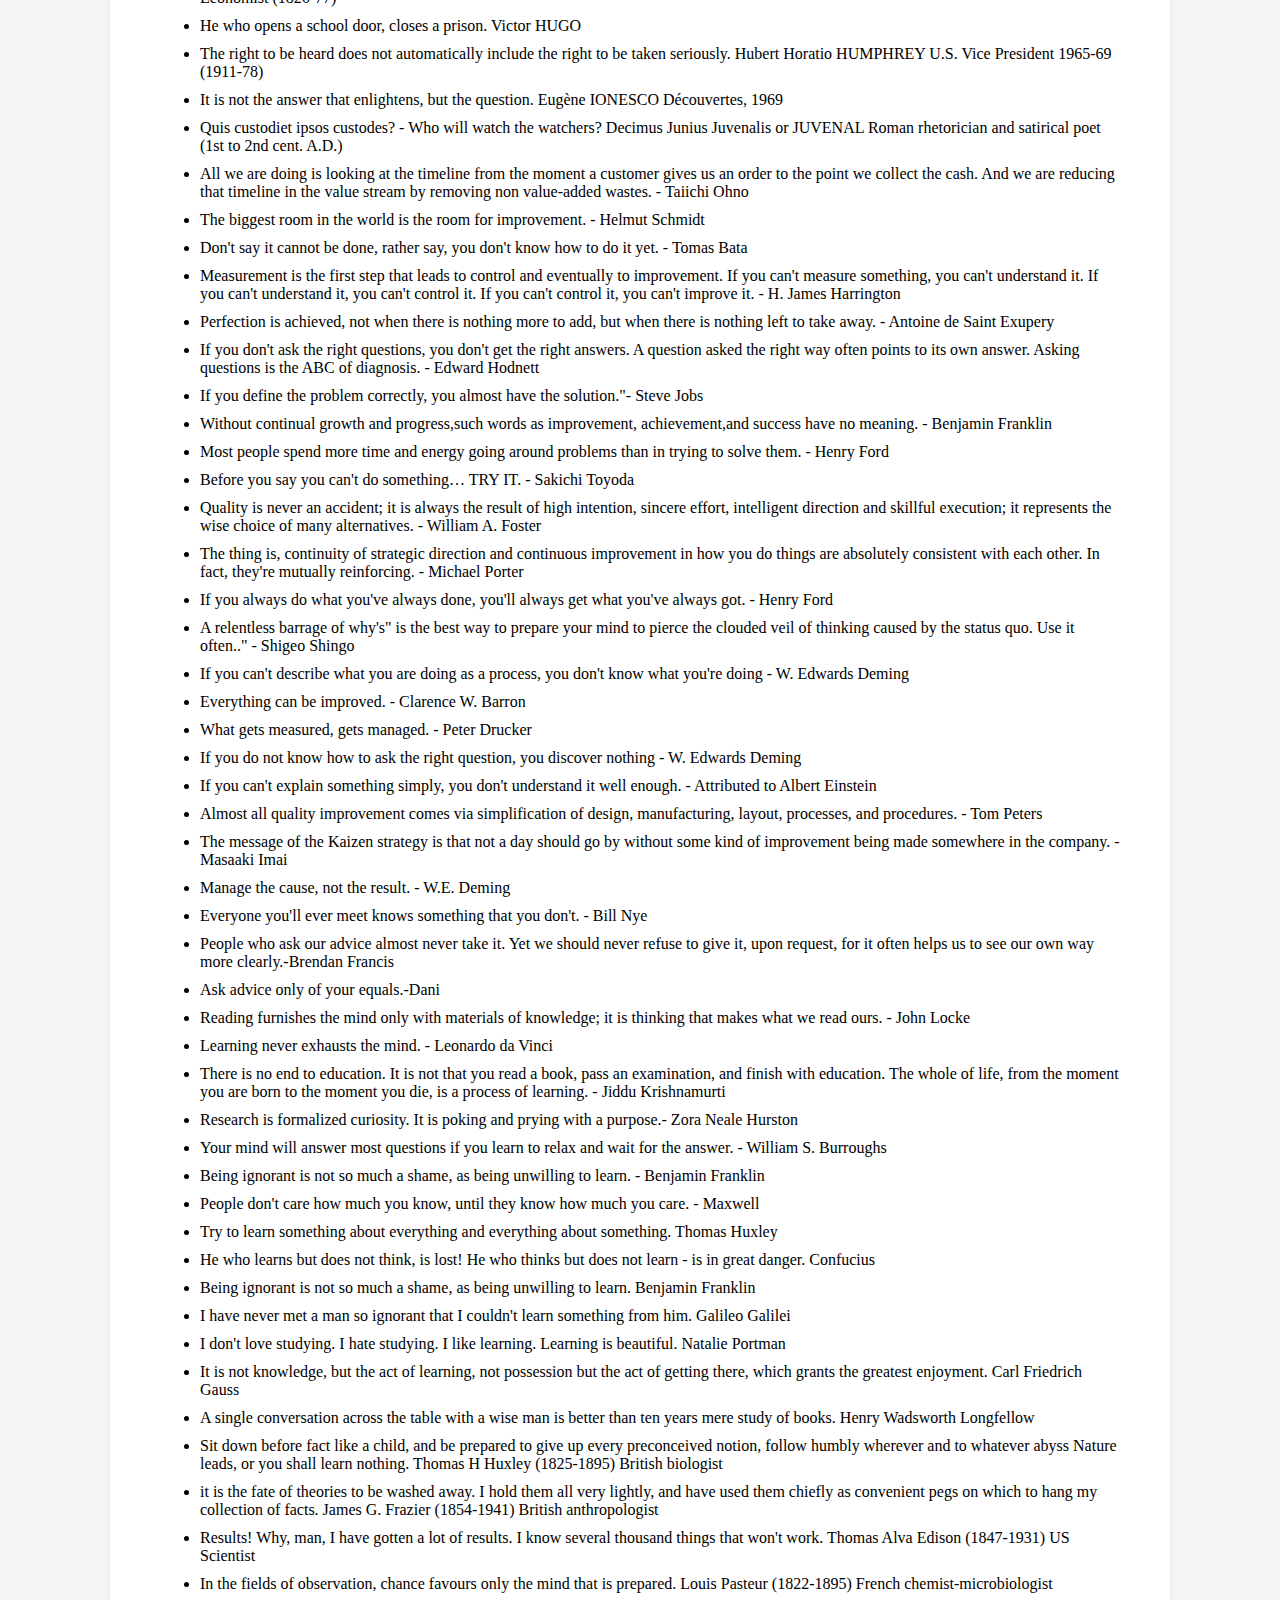
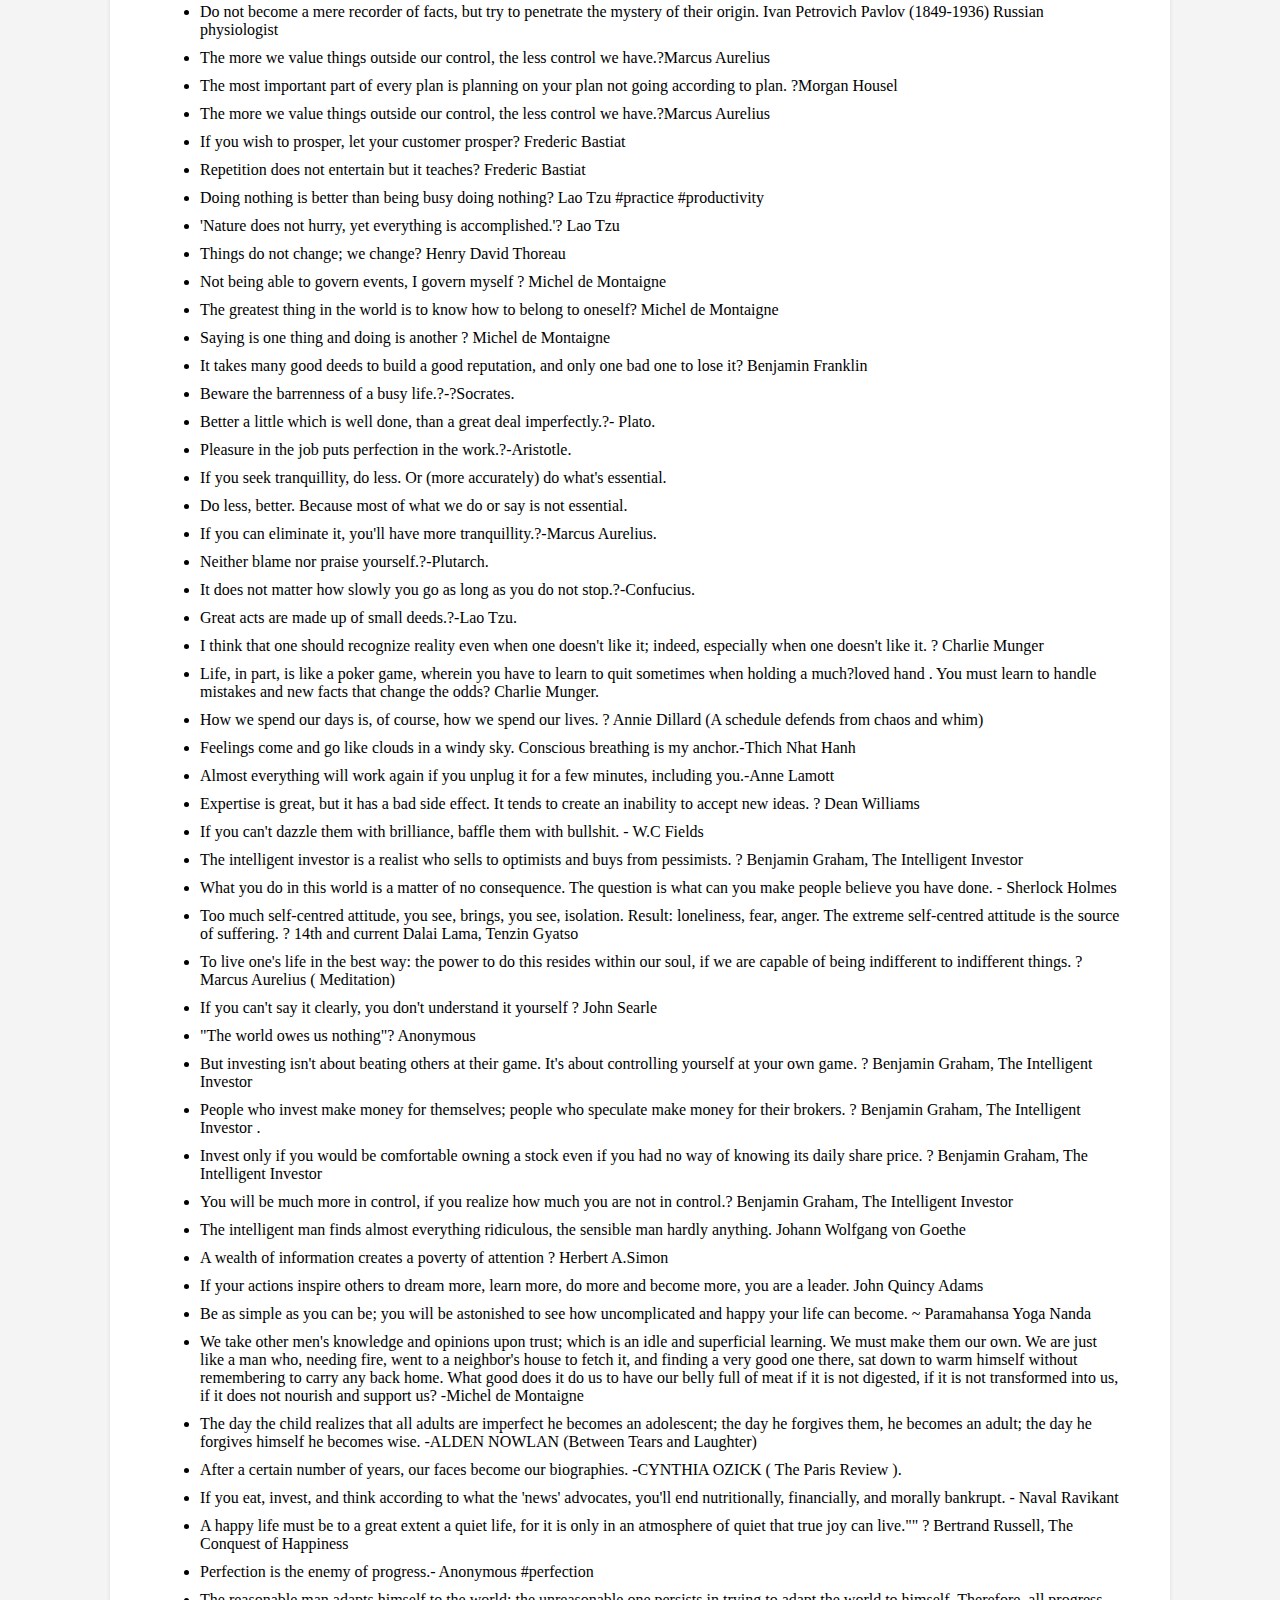
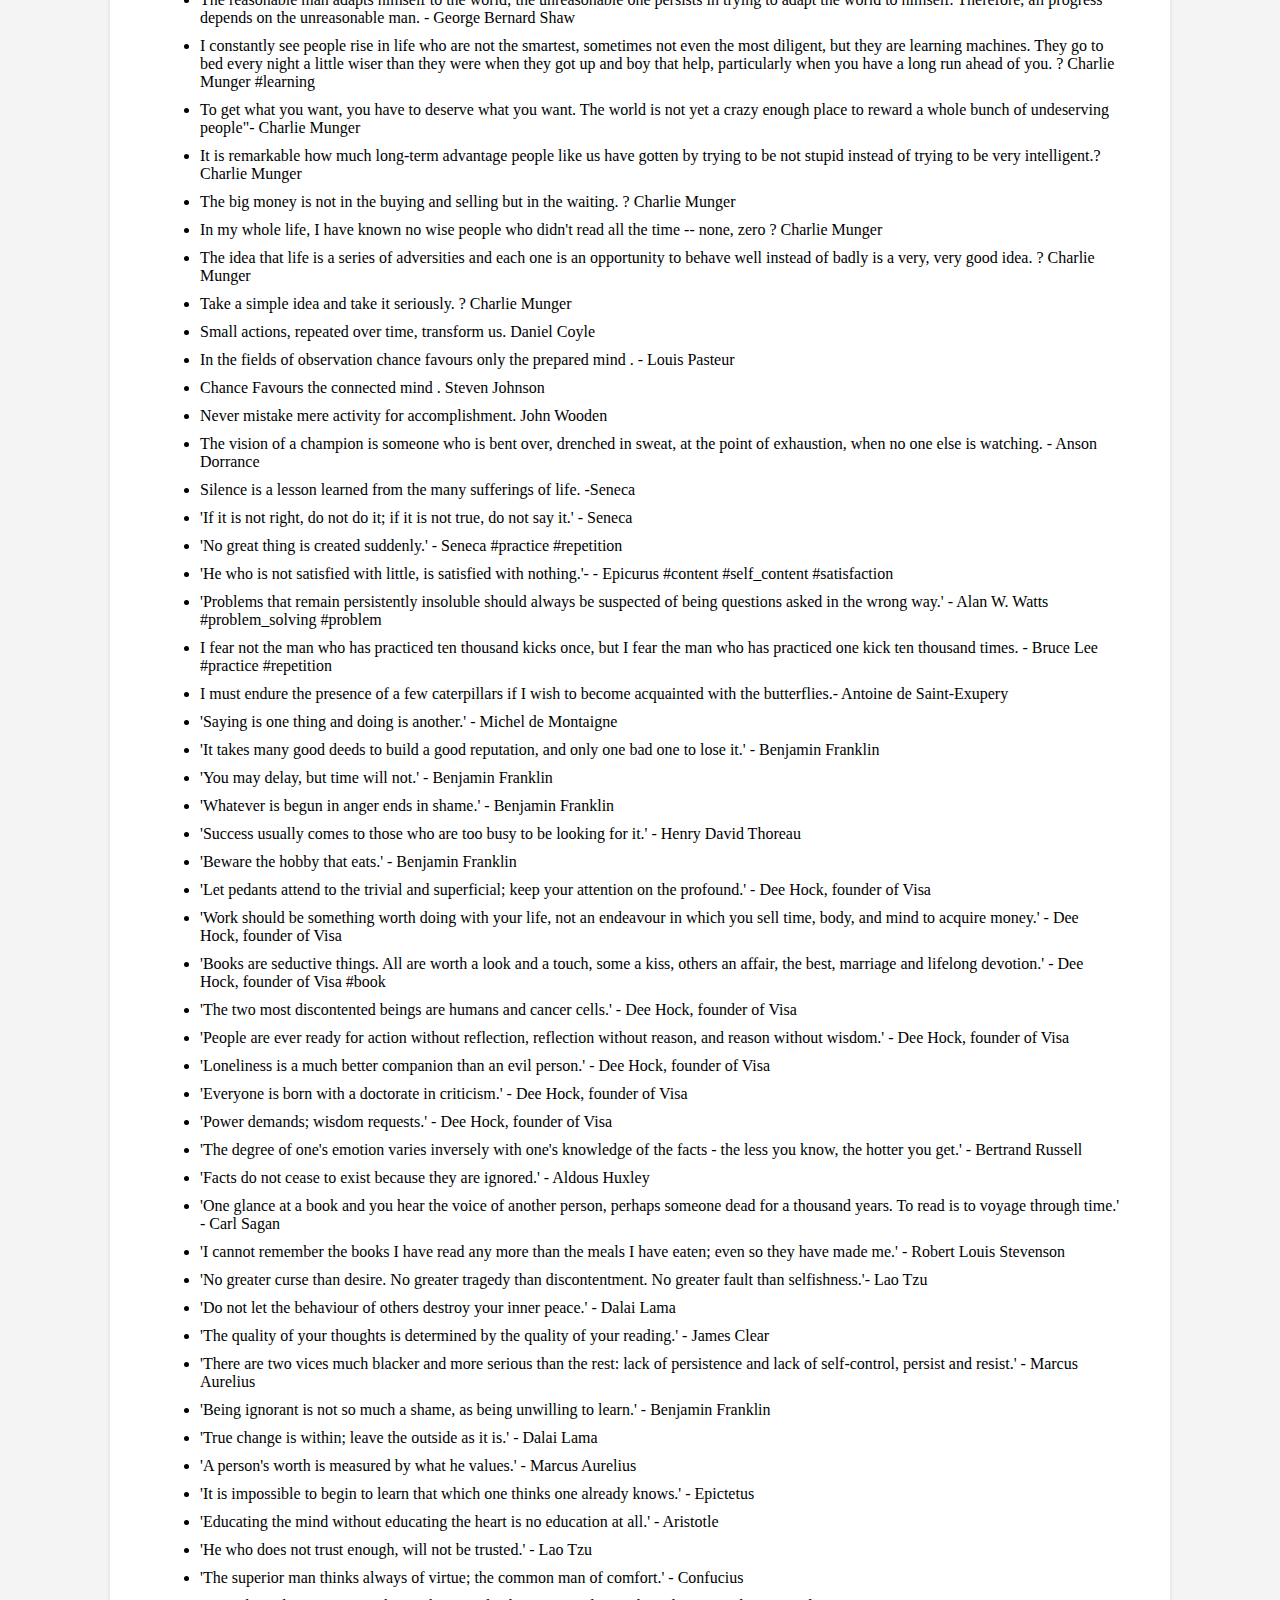
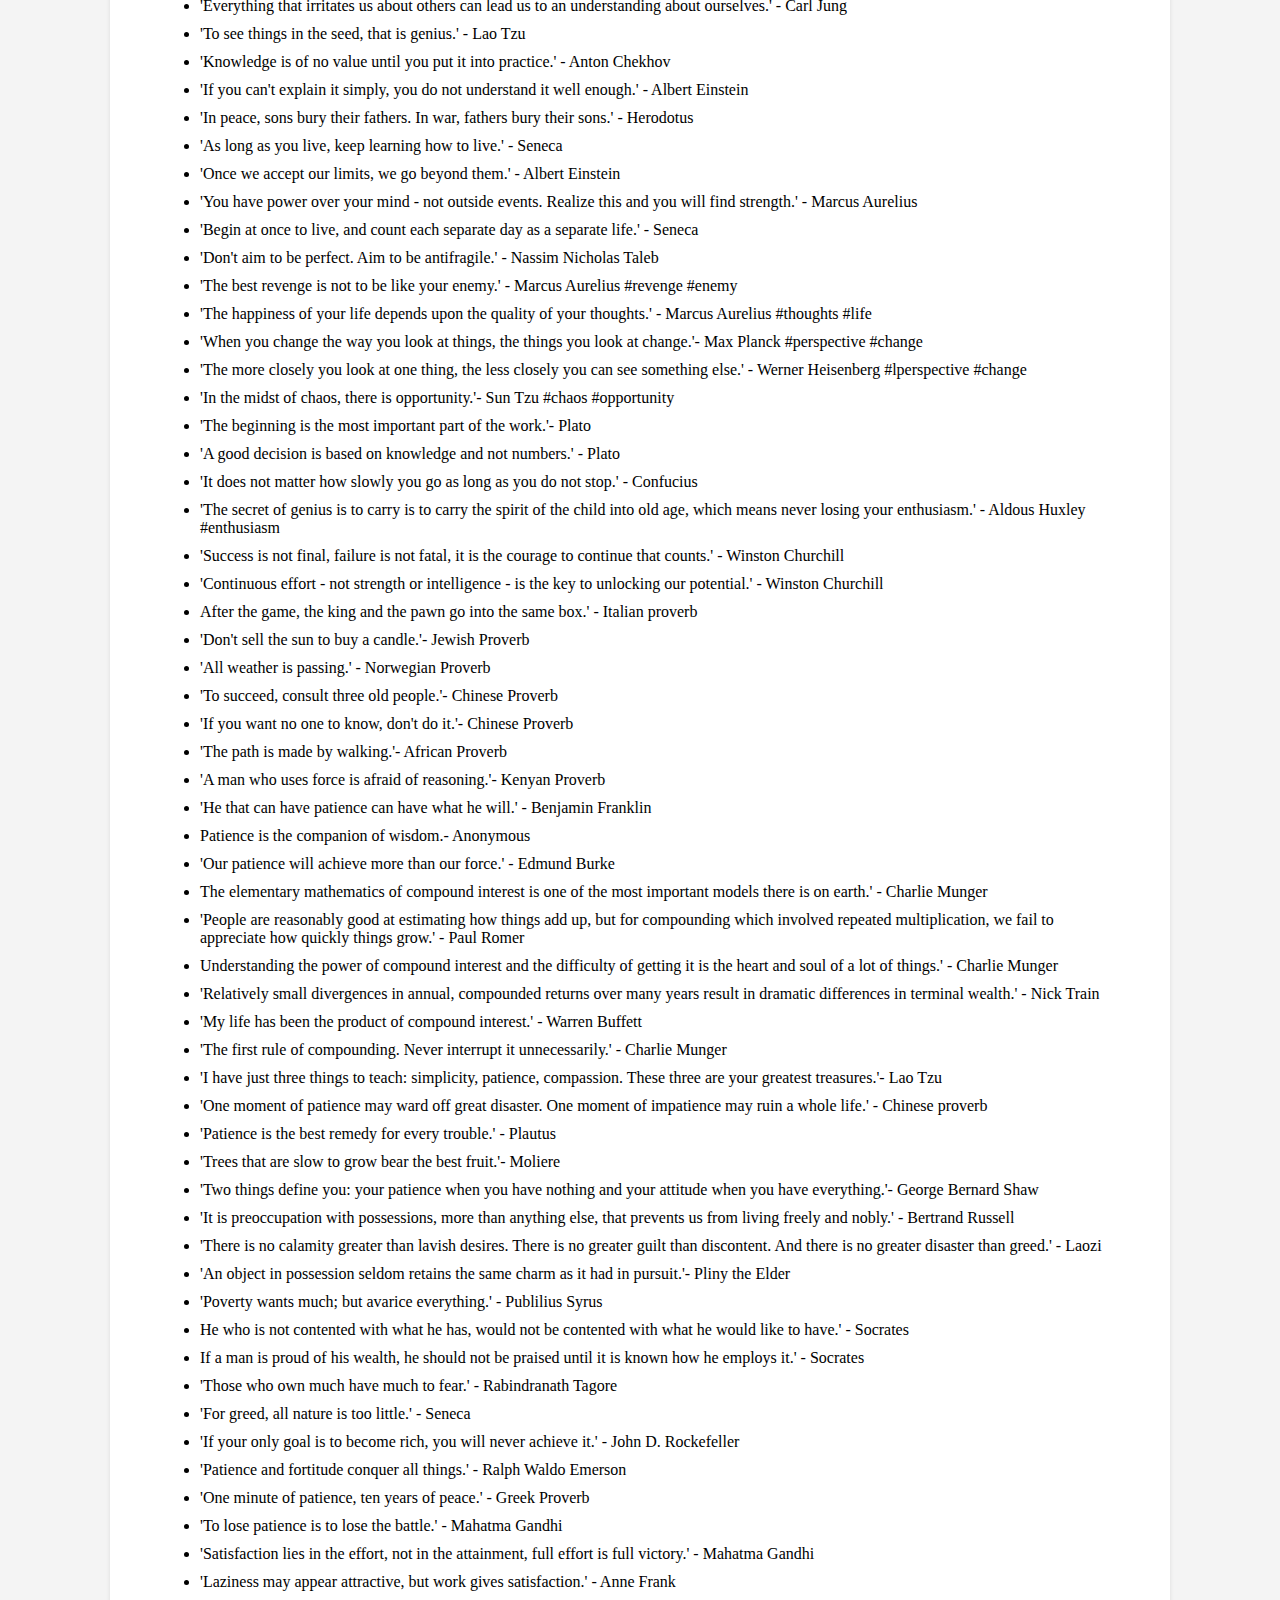
==== commit 12c21a2f: "Update index.html" ====
--- a/index.html
+++ b/index.html
@@ -386,11 +386,11 @@
  <li>The day the child realizes that all adults are imperfect he becomes an adolescent; the day he forgives them, he becomes an adult; the day he forgives himself he becomes  wise. -ALDEN NOWLAN (Between Tears and Laughter) </li>
  <li>After a certain number of years, our faces become our biographies. -CYNTHIA OZICK ( The Paris Review ). </li>
  <li>If you eat, invest, and think according to what the 'news' advocates, you'll end nutritionally, financially, and morally bankrupt. - Naval Ravikant
- <li>A happy life must be to a great extent a quiet life, for it is only in an atmosphere of quiet that true joy can live."" ? Bertrand Russell, The Conquest of Happiness </li>"
+ <li>A happy life must be to a great extent a quiet life, for it is only in an atmosphere of quiet that true joy can live."" ? Bertrand Russell, The Conquest of Happiness </li>
  <li>Perfection is the enemy of progress.- Anonymous #perfection </li>
  <li>The reasonable man adapts himself to the world; the unreasonable one persists in trying to adapt the world to himself. Therefore, all progress depends on the unreasonable man. - George Bernard Shaw </li>
  <li>I constantly see people rise in life who are not the smartest, sometimes not even the most diligent, but they are learning machines. They go to bed every night a little wiser than they were when they got up and boy that help, particularly when you have a long run ahead of you. ? Charlie Munger  #learning 
- <li>To get what you want, you have to deserve what you want. The world is not yet a crazy enough place to reward a whole bunch of undeserving people."" ? Charlie Munger </li>"
+ <li>To get what you want, you have to deserve what you want. The world is not yet a crazy enough place to reward a whole bunch of undeserving people"- Charlie Munger </li>
  <li>It is remarkable how much long-term advantage people like us have gotten by trying to be not stupid instead of trying to be very intelligent.? Charlie Munger </li>
  <li>The big money is not in the buying and selling but in the waiting. ? Charlie Munger </li>
  <li>In my whole life, I have known no wise people who didn't read all the time -- none, zero ? Charlie Munger </li>
@@ -532,7 +532,7 @@
  <li>'The notion that we are products of our environment is our greatest sin; we are products of our choices.' - Margaret Mead  #environment </li>
  <li> 'The wise man doesn't give the right answers, he poses the right questions.'  -   Claude Levi-Strauss </li>
  <li>There is wisdom of the head, and there is wisdom of the heart.' -   Charles Dickens, Hard Times
-  <li>It is not a daily increase, it is a daily decrease. Hack away at the inessentials.' -   Bruce Lee </li>"
+  <li>It is not a daily increase, it is a daily decrease. Hack away at the inessentials.' -   Bruce Lee </li>
  <li>We can know only that we know nothing. And that is the highest degree of human wisdom.' -   Leo Tolstoy, War and Peace
   <li>	The essence of being human is that one does not seek perfection."" -   George Orwell </li>"
  <li>'The measure of intelligence is the ability to change."-   Albert Einstein </li>
@@ -546,7 +546,7 @@
  <li>Never fool yourself, and remember that you are the easiest person to fool.-Richard Feynman( Being honest with yourself) </li>
  <li>A military force has no constant formation, water has no constant shape: the ability to gain victory by changing and adapting according to the opponent is called genius. - Sun Tzu #adapting </li>
  <li>The whole is greater than sum of its parts. - Aristotle 
- <li>Logic is of use in proof, but almost never in invention"" - Vilfredo Pareto </li>"
+ <li>Logic is of use in proof, but almost never in invention"" - Vilfredo Pareto </li>
  <li>Moreover, you must walk like a camel, which is said to be the only beast which ruminates when walking. -@Henry David Thoreau, "Walking," 1861 </li>
  <li>All truly great thoughts are conceived by walking. - @Friedrich Nietzsche </li>
  <li>It turns out, any walk outdoors has the potential to unlock our brains. - @Anonymous </li>
@@ -614,13 +614,13 @@
  <li>The average man, who does not know what to do with his life, wants another one which will last forever. Anatole France (1844 - 1924) </li>
  <li>In the long run we are all dead. John Maynard Keynes (1883 - 1946) </li>
  <li>To be upset over what you don't have is to waste what you do have.  Unknown
- <li> The first wealth is health.""- Ralph Waldo Emerson (1803 - 1882) </li>"
+ <li> The first wealth is health.""- Ralph Waldo Emerson (1803 - 1882) </li>
  <li>And in knowing that you know nothing, that makes you the smartest of all. - Socrates (469 BC - 399 BC) </li>
  <li>Never go to excess, but let moderation be your guide.- Cicero (106 BC - 43 BC) </li>
  <li>An undefined problem has an infinite number of solutions.- Robert A. Humphrey </li>
  <li>When you really trust someone, you have to be okay with not understanding some things.- Gordon Atkinson, Real Live Preacher weblog, 07-08-04 </li>
  <li>Perhaps the most valuable result of all education is the ability to make yourself do the thing you have to do, when it ought to be done, whether you like it or not.- Thomas Henry Huxley </li>
- <li>We are at the very beginning of time for the human race. It is not unreasonable that we grapple with problems. But there are tens of thousands of years in the future. Our responsibility is to do what we can, learn what we can, improve the solutions, and pass them on.- Richard Feynman (1918 - 1988) </li>"
+ <li>We are at the very beginning of time for the human race. It is not unreasonable that we grapple with problems. But there are tens of thousands of years in the future. Our responsibility is to do what we can, learn what we can, improve the solutions, and pass them on.- Richard Feynman (1918 - 1988) </li>
  <li>Patriotism is your conviction that this country is superior to all other countries because you were born in it   </li>
   <li>Keep your fears to yourself, but share your courage with others.- Robert Louis Stevenson (1850 - 1894) </li>
   <li>Without friends no one would choose to live, though he had all other goods.- Aristotle (384 BC - 322 BC), Nichomachean Ethics </li
@@ -669,7 +669,7 @@
  <li>The universe is not required to be in perfect harmony with human ambition.- Carl Sagan </li>
   <li>Where we have strong emotions, we're liable to fool ourselves.- Carl Sagan, Cosmos (Blues for a Red Planet </li>
   <li>The best index to a person's character is (a) how he treats people who can't do him any good, and
-(b) how he treats people who can't fight back. - Abigail van Buren (1918 - ) </li>"
+(b) how he treats people who can't fight back. - Abigail van Buren (1918 - ) </li>
   <li>Be not slow to visit the sick. - Ecclesiastes </li>
   <li>To live a creative life, we must lose our fear of being wrong.- Joseph Chilton Pearce </li>
   <li>How can you come to know yourself? Never by thinking, always by doing. Try to do your duty, and you'll know right away what you amount to.- Johann Wolfgang von Goethe (1749 - 1832) </li>
@@ -692,7 +692,7 @@
  <li>When your mind is full of assumptions, conclusions, and beliefs, it has no penetration, it just repeats past  </li>
  <li>Responsibility to yourself means refusing to let others do your thinking, talking, and naming for you; it means learning to respect and use your own brains and instincts; hence, grappling with hard work.-  </li>
  <li>The important thing is not to stop questioning. Curiosity has its own reason for existing. -  </li>
- <li>Anaïs Nin: "When we blindly adopt a religion, a political system, a literary dogma, we become automatons. We cease to grow." </li>
+ <li> "When we blindly adopt a religion, a political system, a literary dogma, we become automatons. We cease to grow." - Anaïs Nin </li>
   <li>Anatole France: "An education isn't how much you have committed to memory, or even how much you know. It's being able to differentiate between what you know and what you don't." </li>
   <li>Aristotle: "It is the mark of an educated mind to be able to entertain a thought without accepting it." </li>
   <li> "Critical thinking requires us to use our imagination, seeing things from perspectives other than our own and envisioning the likely consequences of our position." - Bell Hooks </li>
@@ -864,8 +864,8 @@
  <li>The voice of the intelligence is drowned out by the roar of fear. It is ignored by the voice of desire. It is contradicted by the voice of shame. It is biased by hate and extinguished by anger. Most of all it is silenced by ignorance.- Karl A. Menninger </li>
  <li>Price determines return. - Ben Graham </li>
  <li>Invest at the point of maximum pessimism.- John Templeton  </li>
-" <li>These crowd madness's (1929) recur so frequently in human history that they must reflect some deeply rooted trait of human nature. Perhaps it is the same kind of force that motivates the migrations of birds.
-There seems to be a cyclical rhythm in these movements. A bull market, for example will be sweeping along then something will happen - trivial or important - and first one man will sell and then others will sell and the continuity of thought toward higher prices is broken. - Bernard Baruch, My Own Story, 1957 </li>"
+ <li>These crowd madness's (1929) recur so frequently in human history that they must reflect some deeply rooted trait of human nature. Perhaps it is the same kind of force that motivates the migrations of birds.
+There seems to be a cyclical rhythm in these movements. A bull market, for example will be sweeping along then something will happen - trivial or important - and first one man will sell and then others will sell and the continuity of thought toward higher prices is broken. - Bernard Baruch, My Own Story, 1957 </li>
   <li>You are a mashup of what you let into your life, - Austin Kleon  </li>
  <li>What a man wishes, that also will he believe. - Demosthenes </li>
  <li>One falsehood spoils a thousand truths. -African Proverb" </li>
@@ -1040,9 +1040,9 @@
  <li>In reality there is perhaps no one of our natural Passions so hard to subdue as Pride. Disguise it, struggle with it, beat it down, stifle it, mortify it as much as one pleases, it is still alive, and will every now and then peep out and show itself.... For even if I could conceive that I had completely overcome it, I should probably be proud of my Humility.  - Benjamin Franklin  </li>
  <li>No man can achieve the greatness of which he is capable until he has allowed himself to see his own littleness.- Bertrand Russell </li>
  <li>Even if you slay the lion, you must not roar. - Unknown </li>
-" <li>When you are young, have friends who are older; when you are old, have friends who are younger.- Kevin Kelly
- All of human unhappiness comes from only one thing: not knowing how to remain at rest in a room."" </li>"
-  <li>'Look for the answer inside your question.'  -  Rumi </li>
+<li>When you are young, have friends who are older; when you are old, have friends who are younger.- Kevin Kelly
+ <li>All of human unhappiness comes from only one thing: not knowing how to remain at rest in a room. </li>
+  <li>'Look for the answer inside your question.' -  Rumi </li>
   <li>'Most of the mistakes in thinking are inadequacies of perception rather than mistakes of logic.'  -  Edward de Bono </li>
   <li>Most people don't want a resolution, they just want you to tell them they're right. - Coach Montel </li>
   <li>If your mind carries a heavy burden of past, you will experience more of the same. The past perpetuates itself through lack of presence. The quality of your consciousness at this moment is what shapes the future. </li>
@@ -1062,7 +1062,7 @@
   <li>You can only ignore the critics if you also discount the praise.- Morgan Housel </li>
   <li>There are two types of people: Those who want to know more and those who want to defend what they already know.  - Morgan Housel </li>
   <li>Most beliefs are self-validating. Angry people look for problems and find them everywhere, happy people seek out smiles and find them everywhere, pessimists look for trouble and find it everywhere. Brains are good at filtering inputs to focus on what you want to believe - Morgran Housel </li>
- <li>Logic doesn't persuade people. Clarity, storytelling, and appealing to self-interest do. - Morgan Housel </li>"
+ <li>Logic doesn't persuade people. Clarity, storytelling, and appealing to self-interest do. - Morgan Housel </li>
   <li>Past performance increases confidence more than ability. - Morgan Housel </li>
   <li>The most important decision most people will ever make is whether, when, and whom to marry. But that topic is never taught in school. It can't be - everyone's different, and you can't reduce it to a formula or a statistic. - Morgan Housel" </li>
   <li>Reality will pay you back in equal proportion to your delusion. - Will Smith </li>
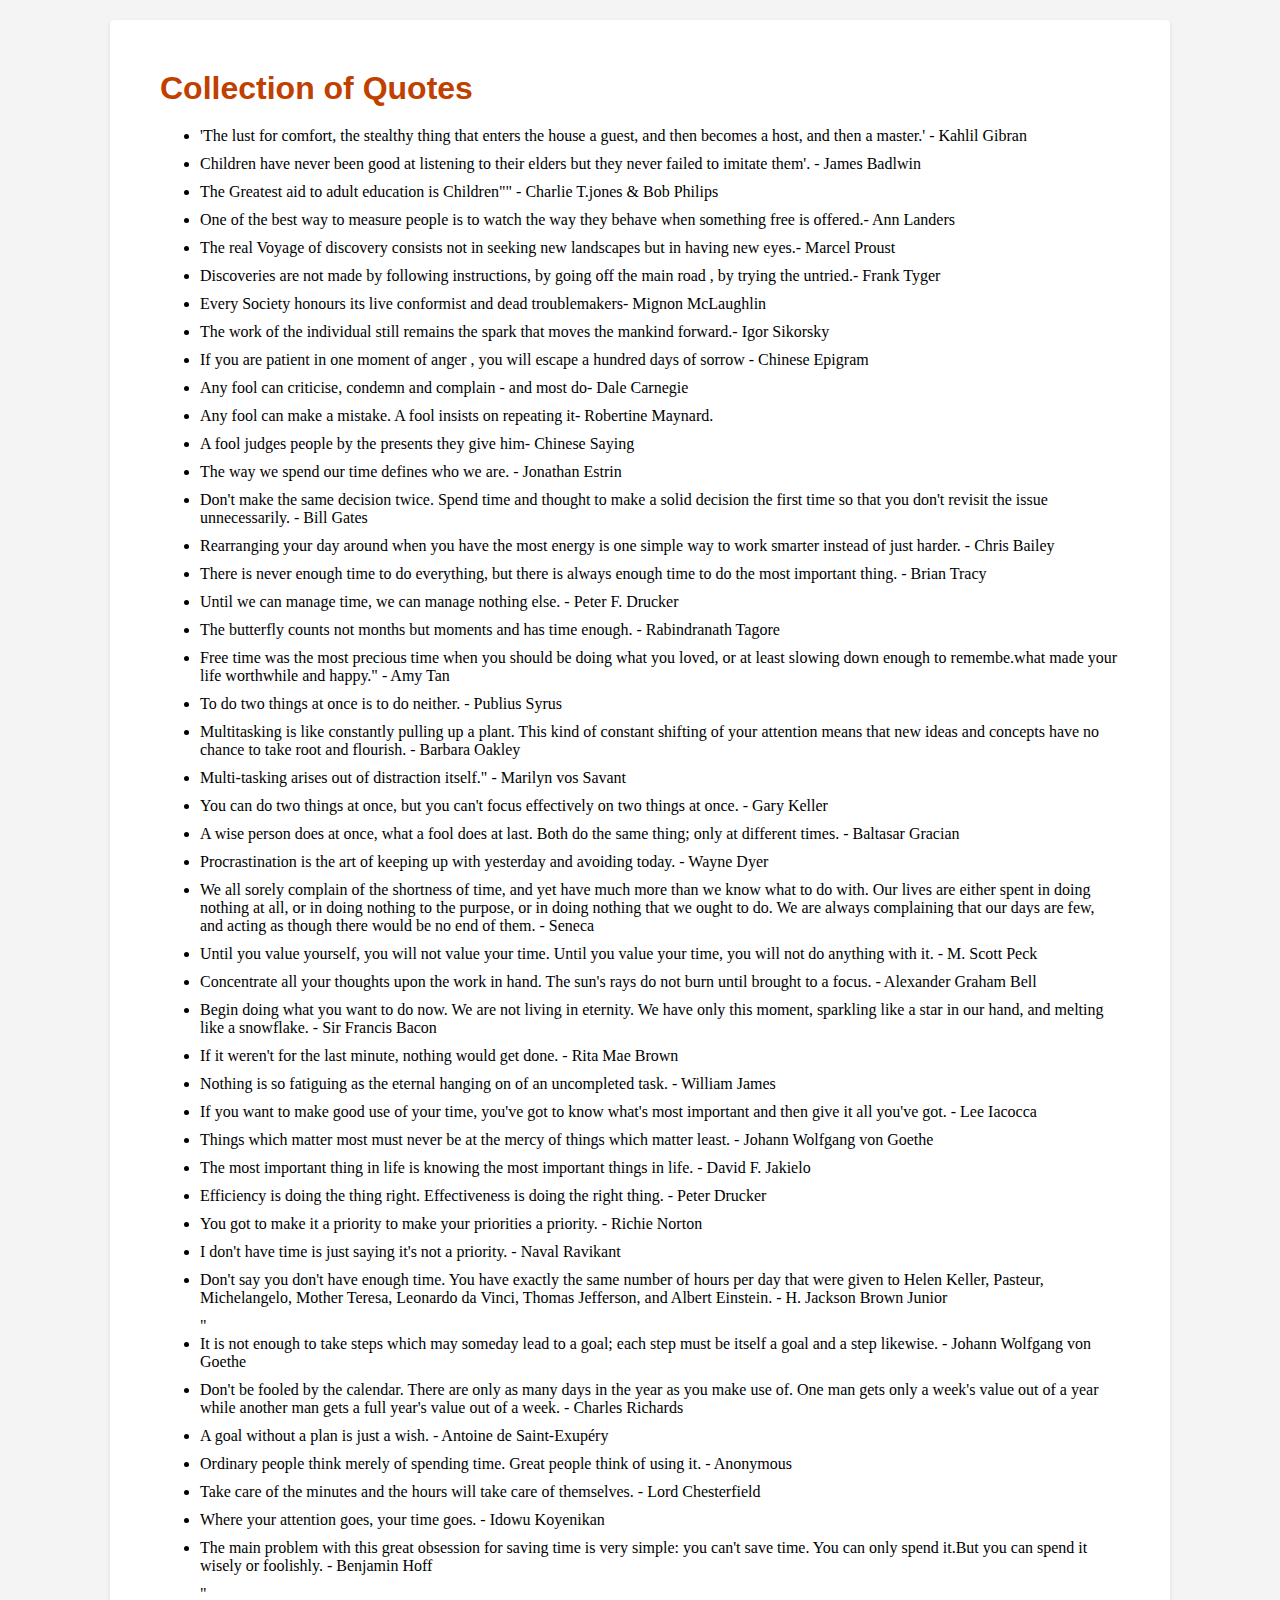
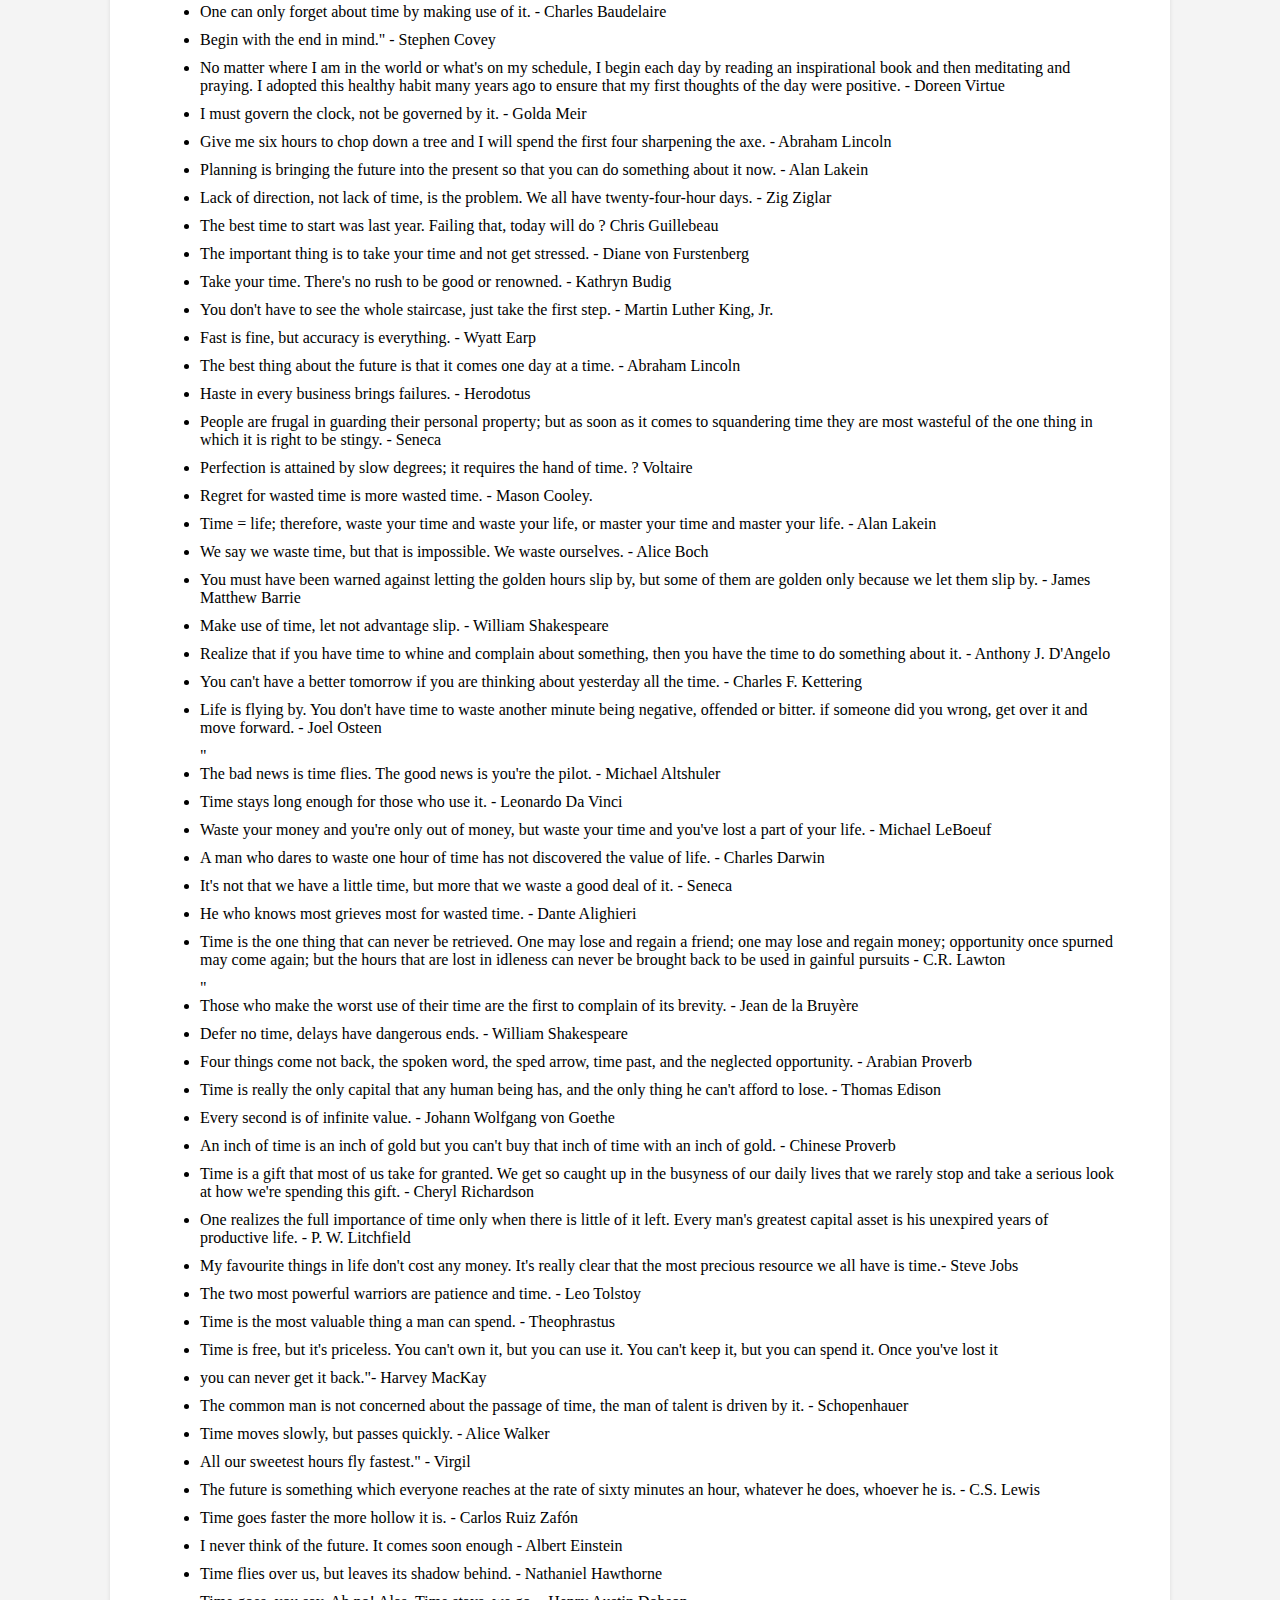
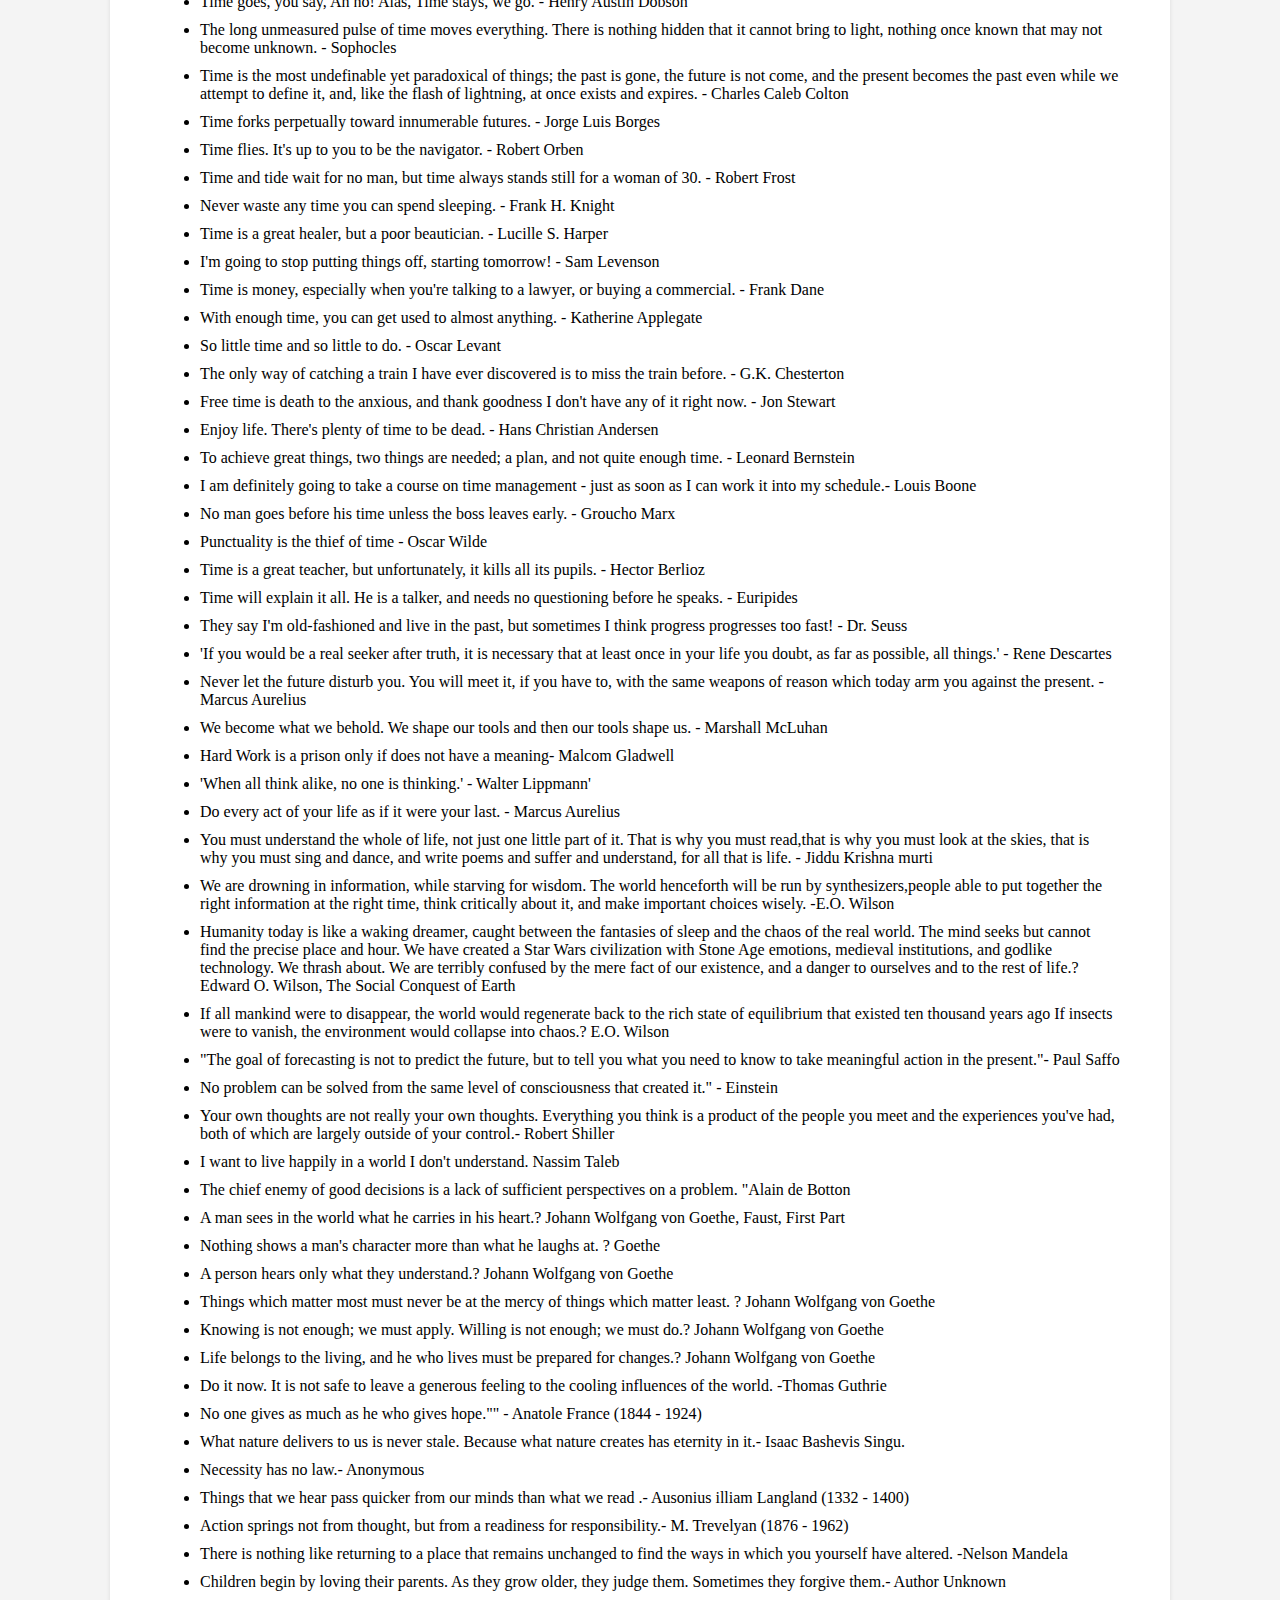
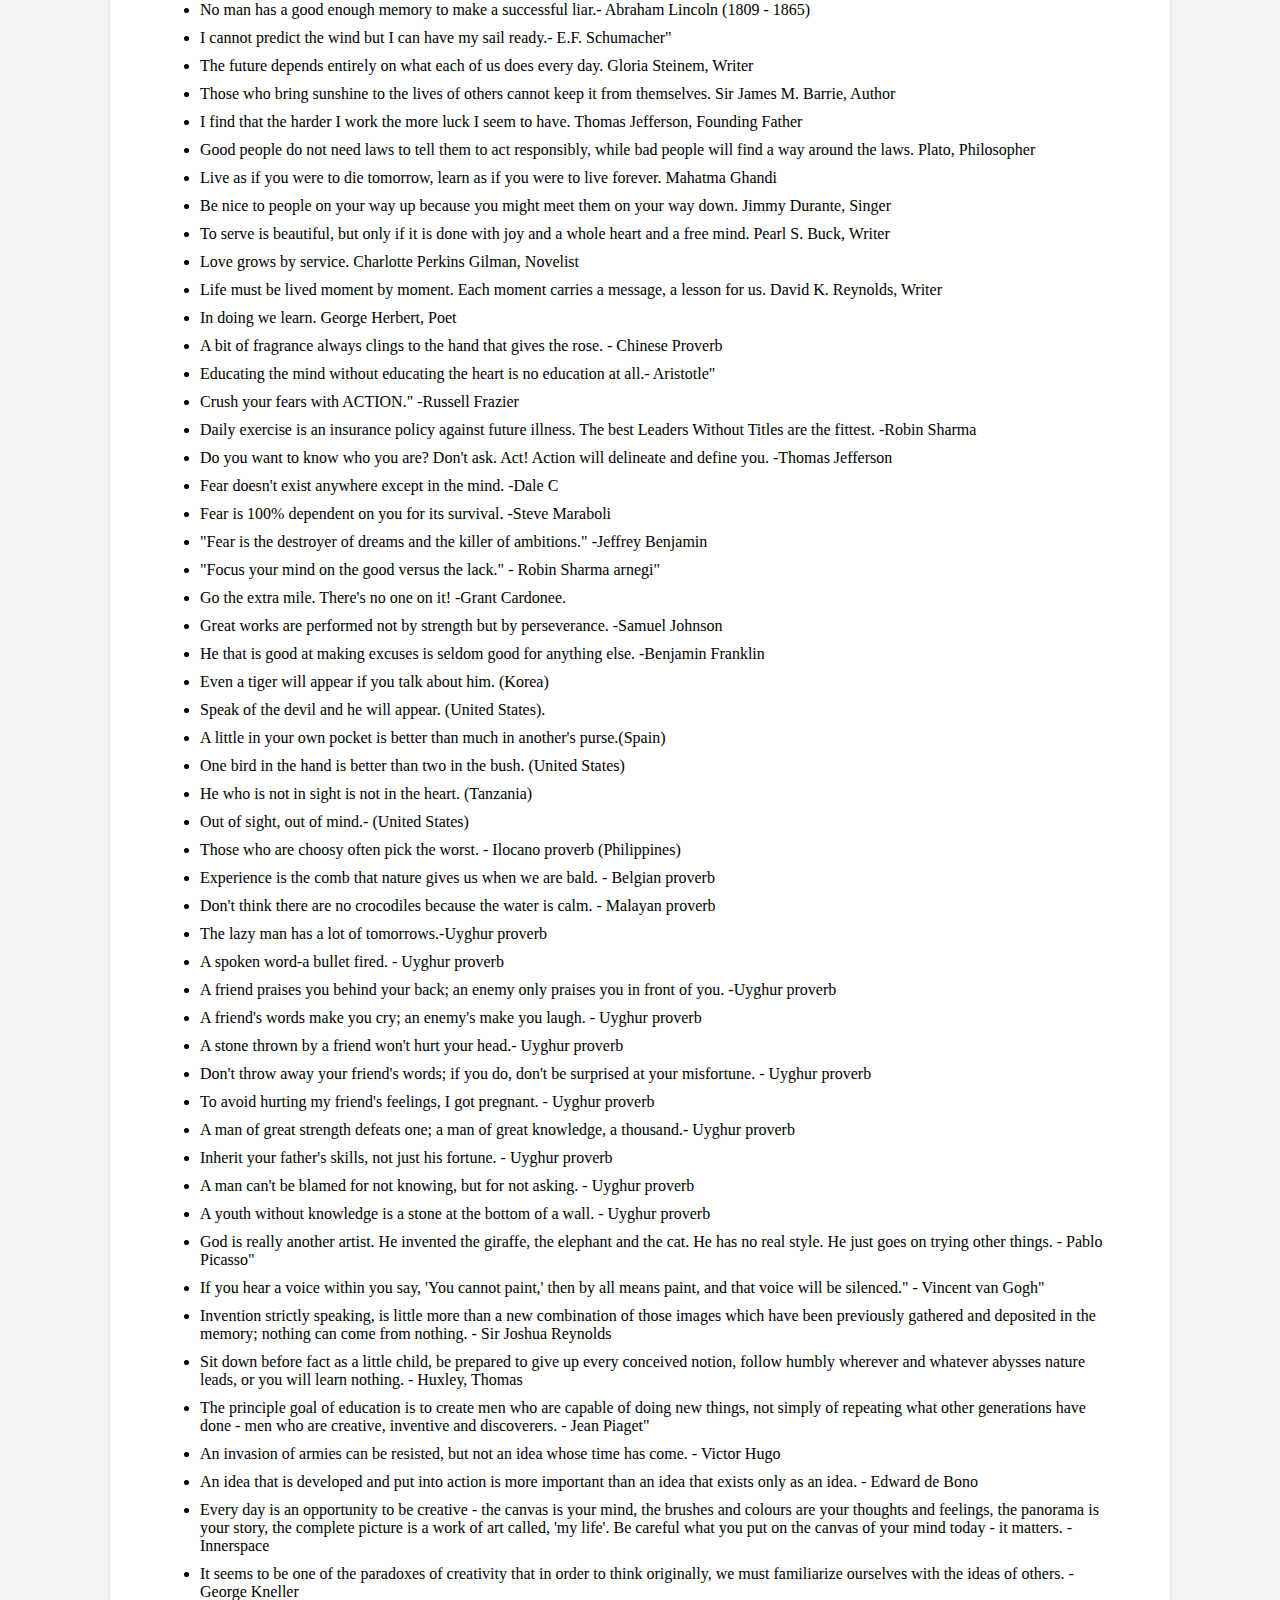
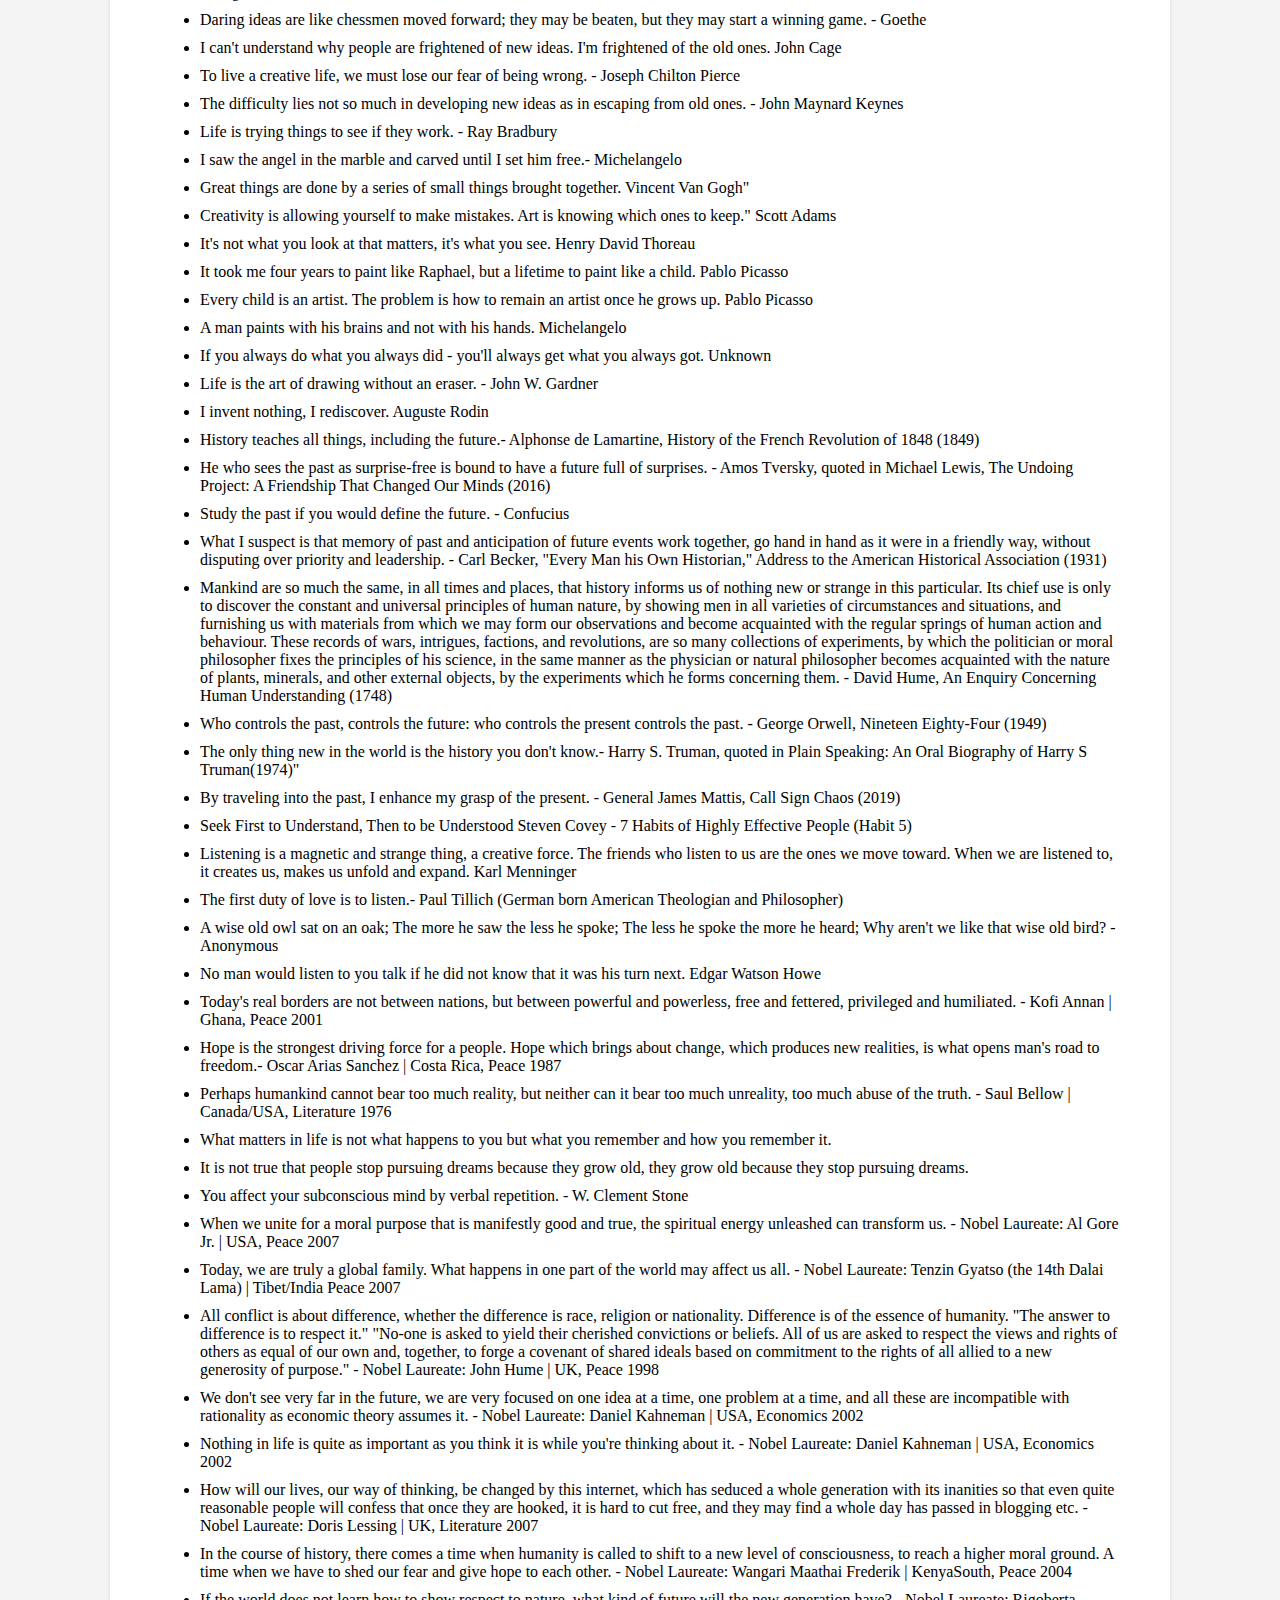
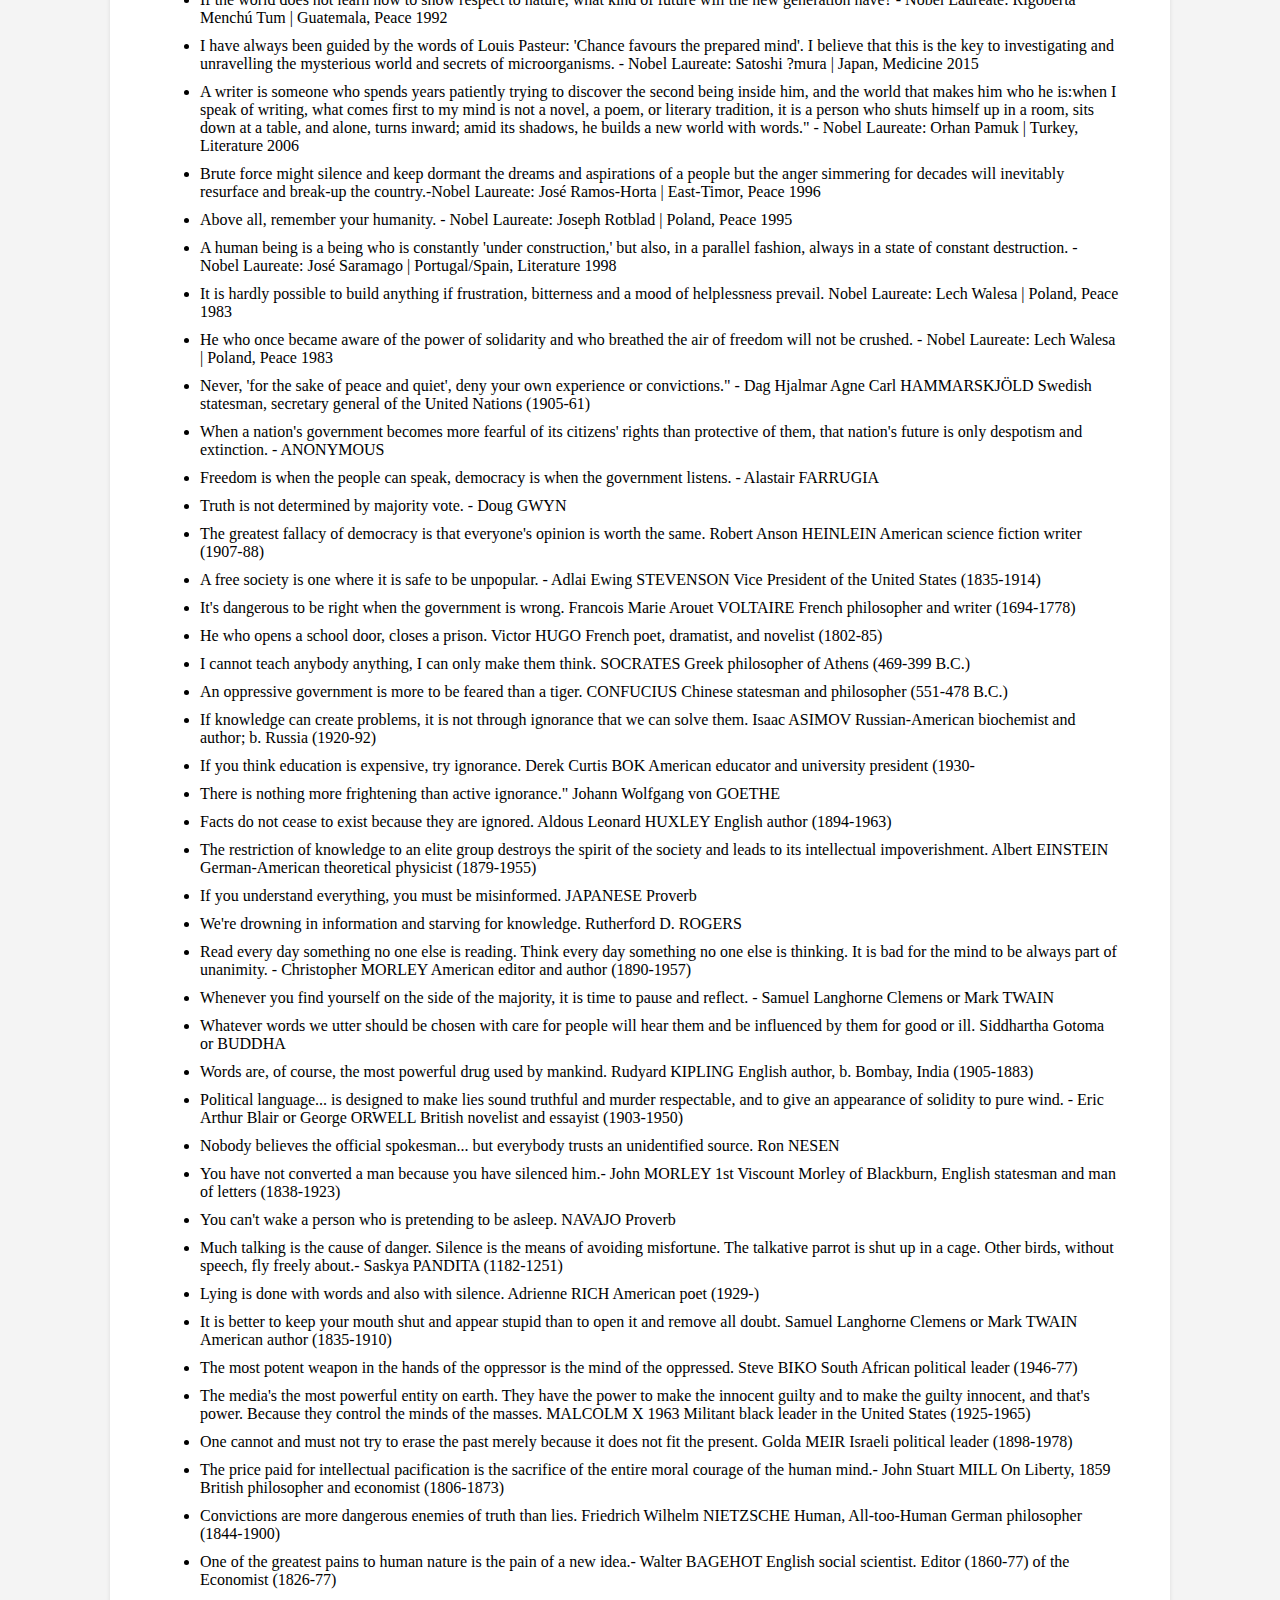
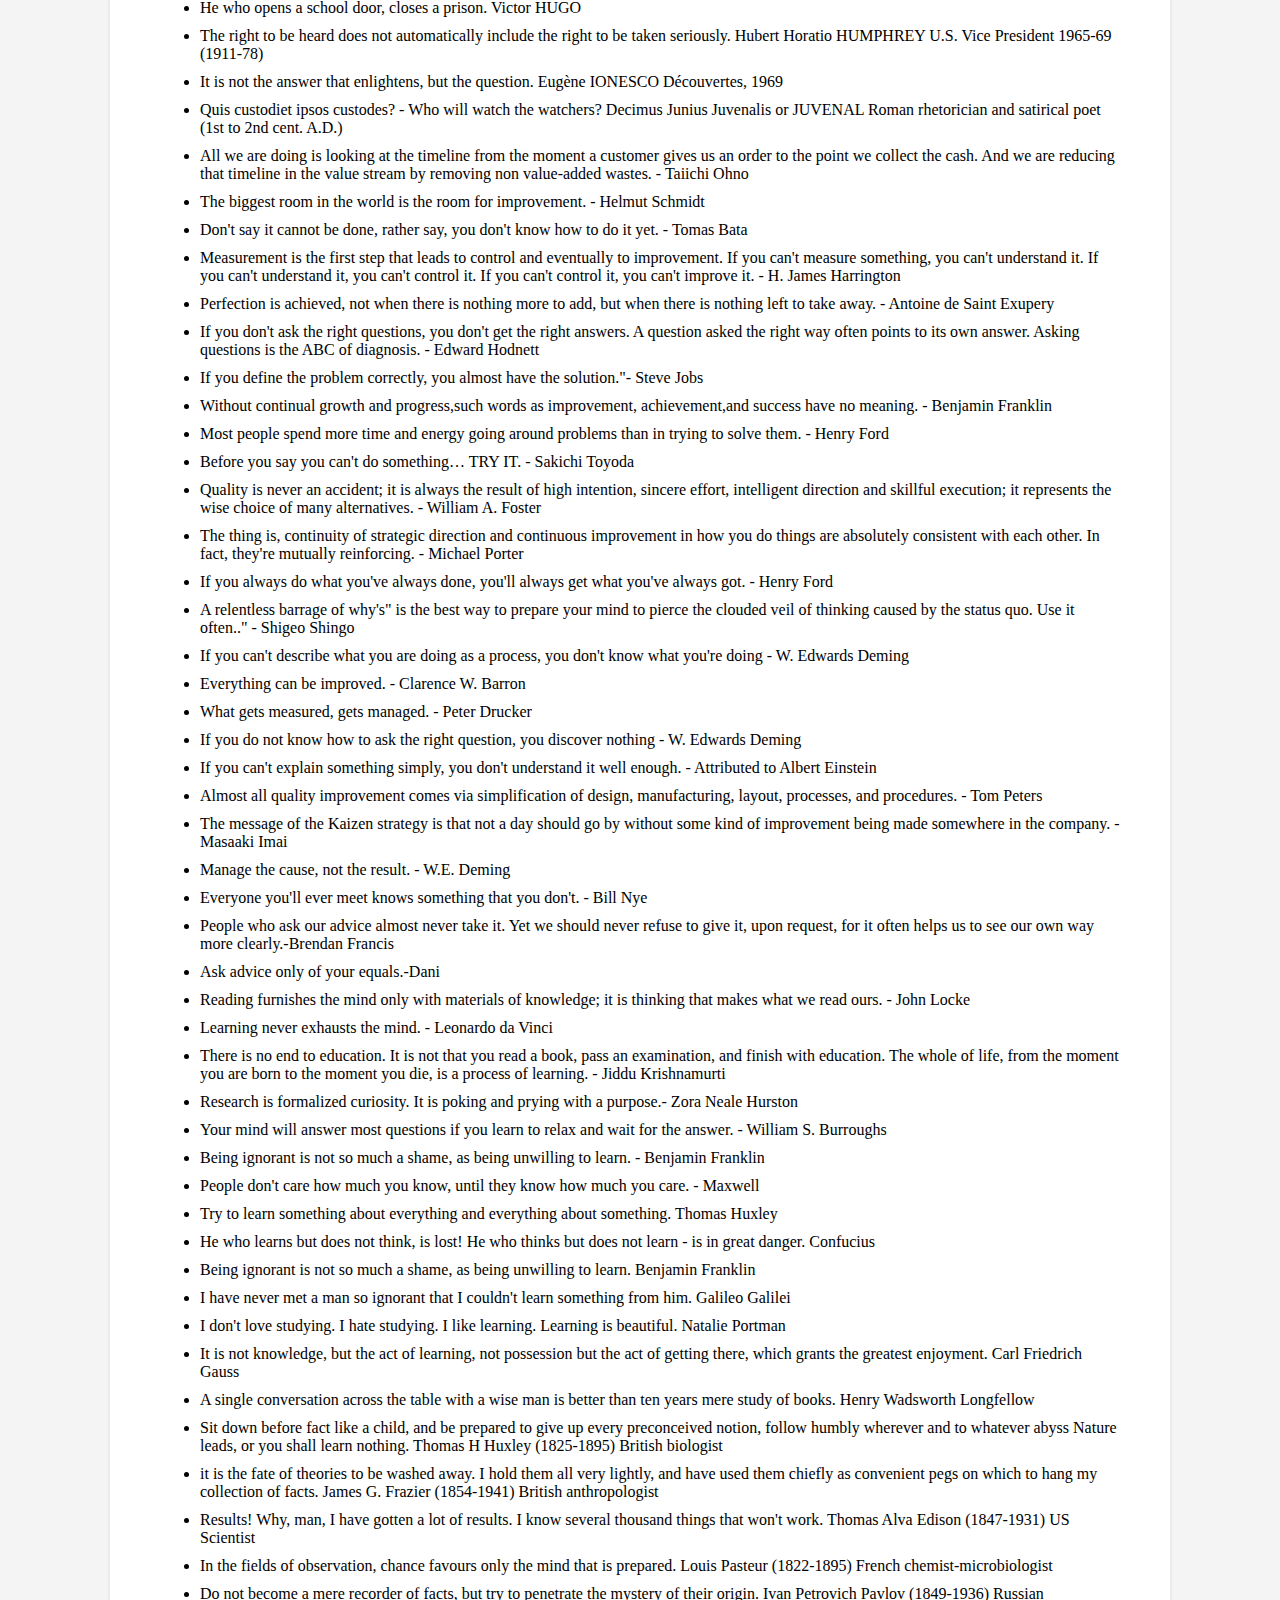
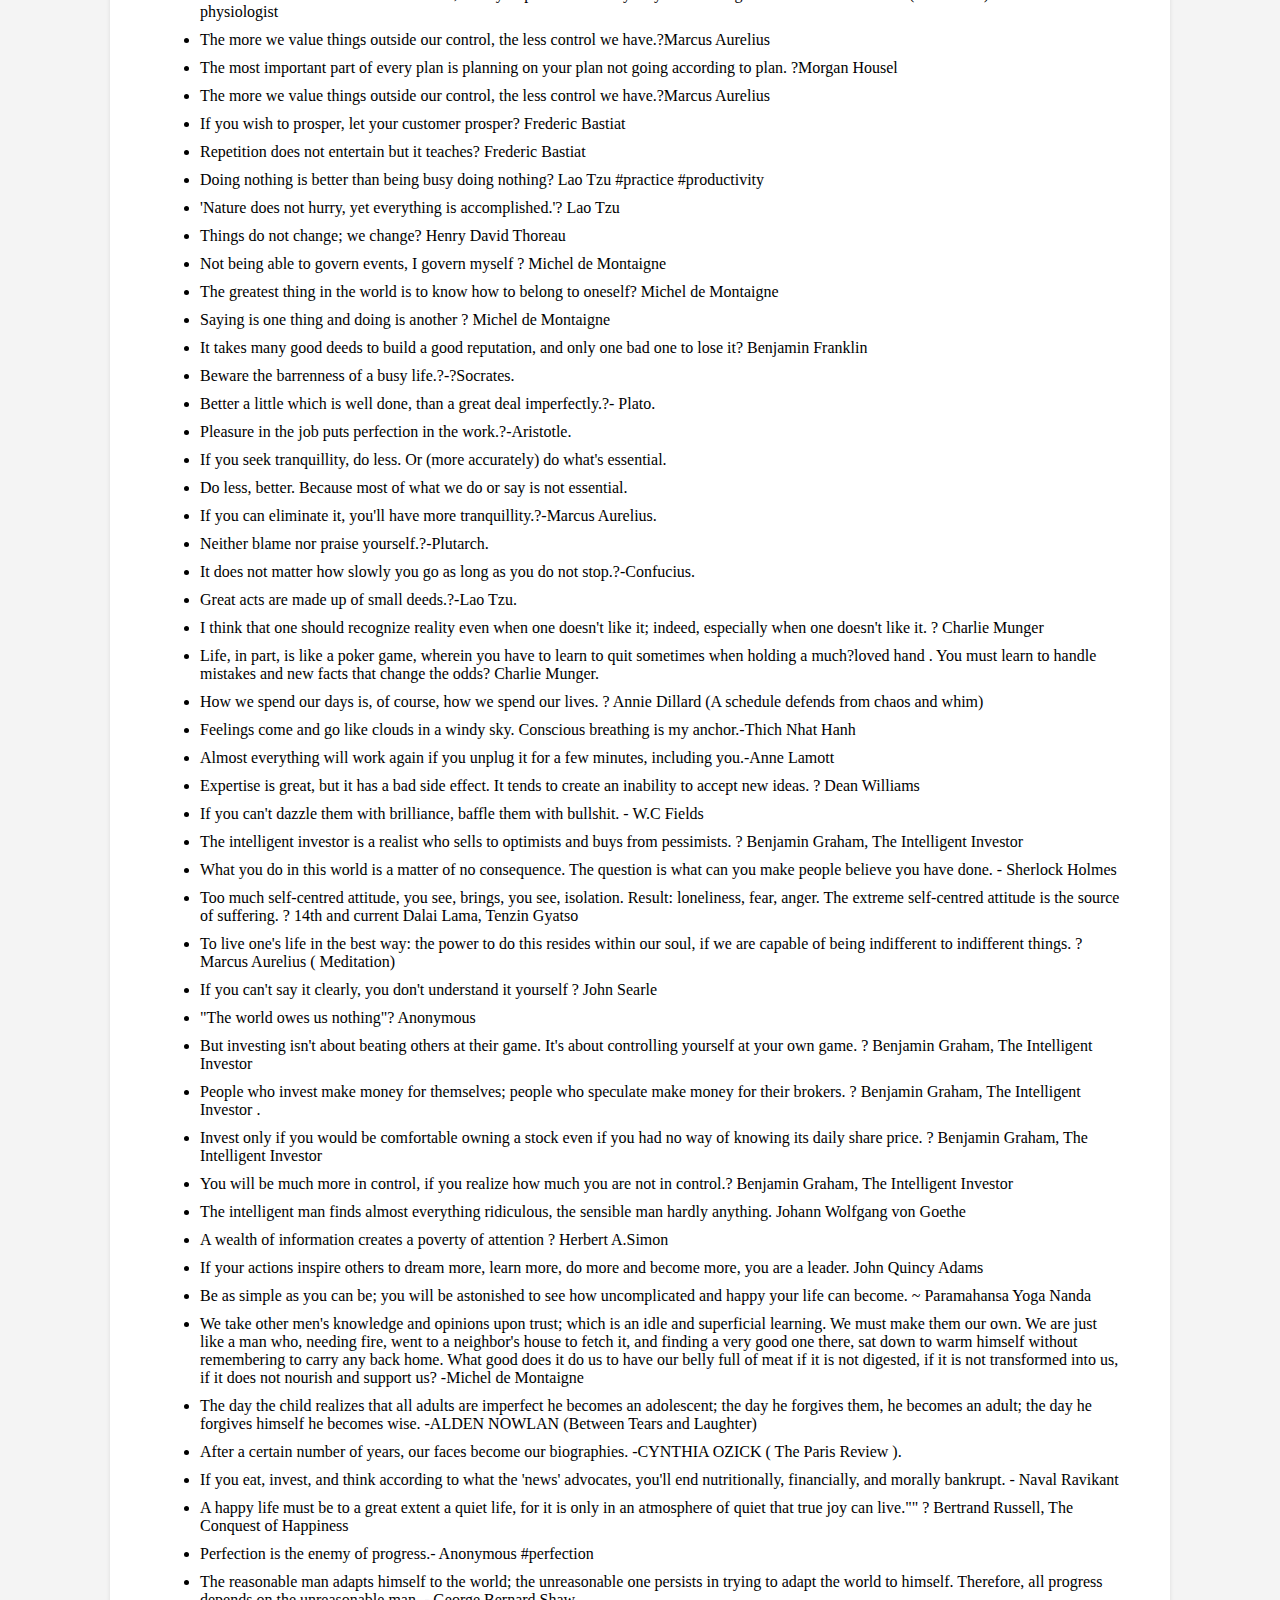
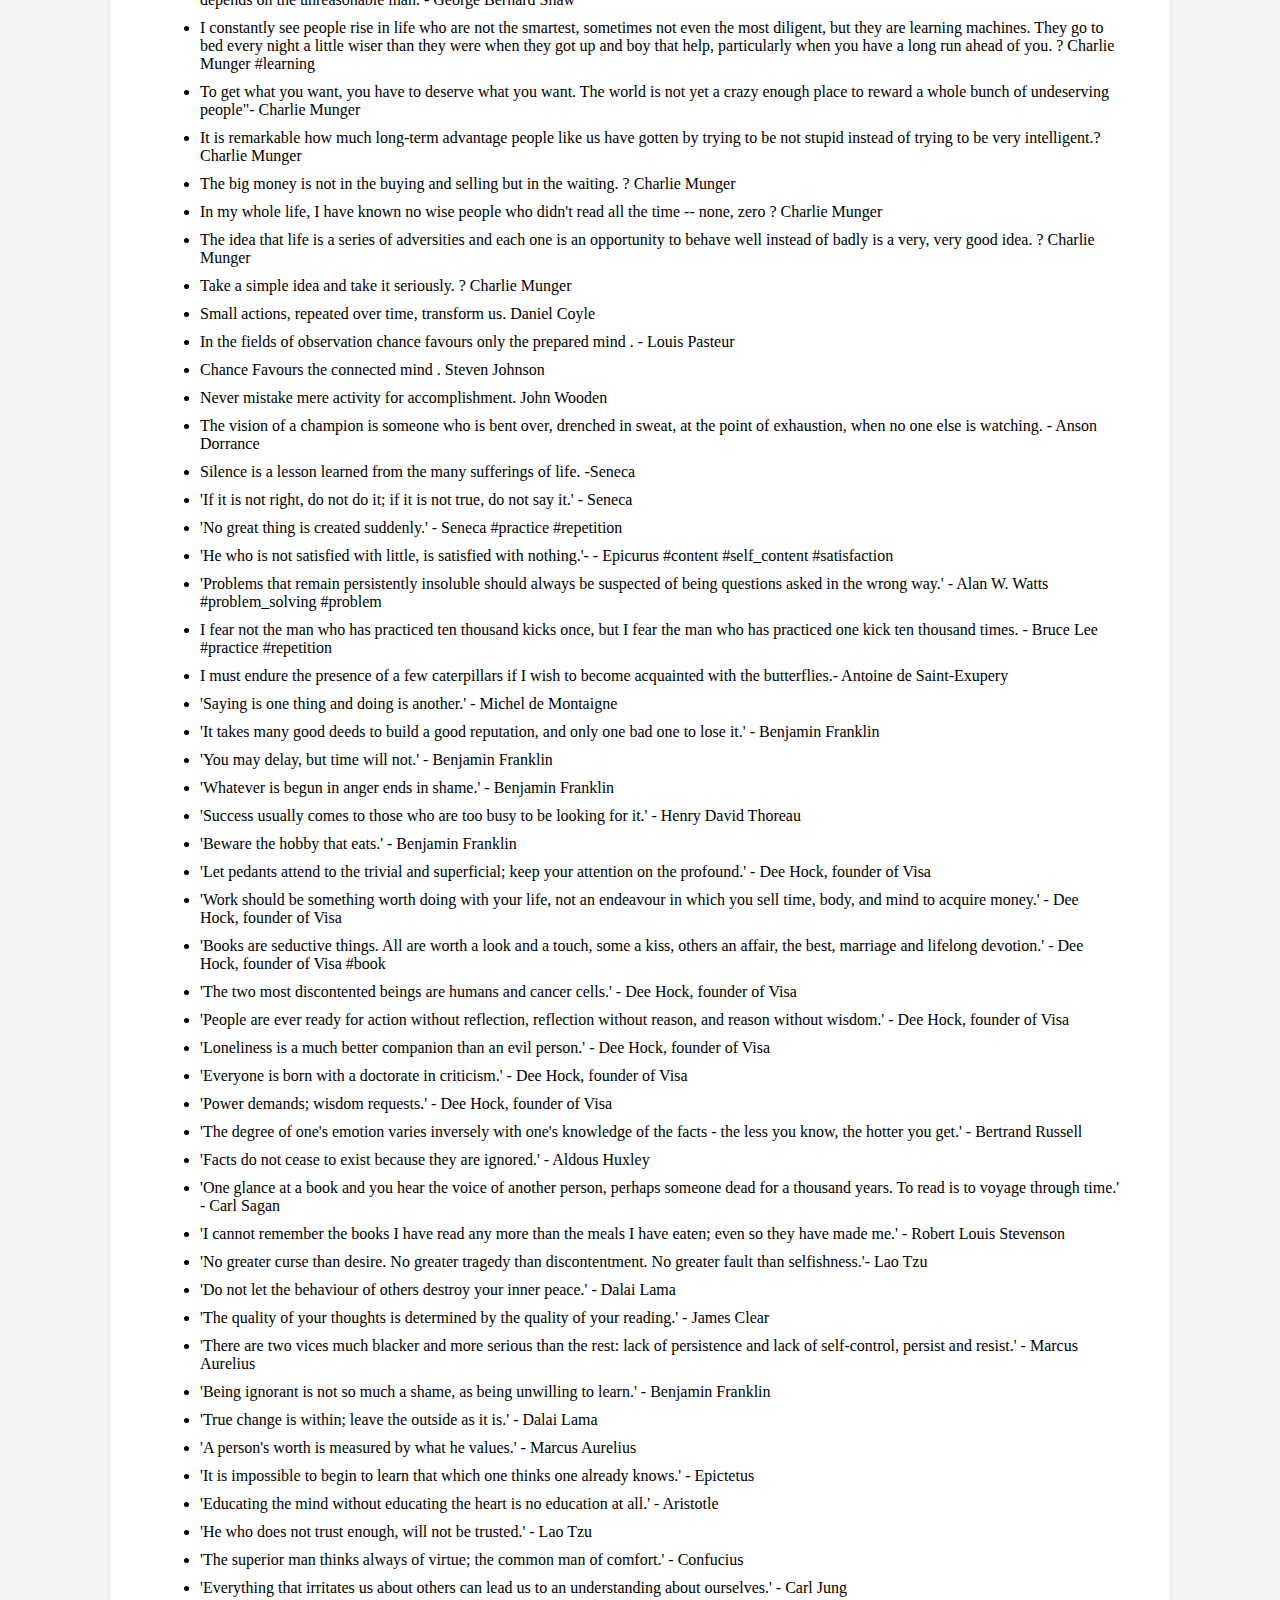
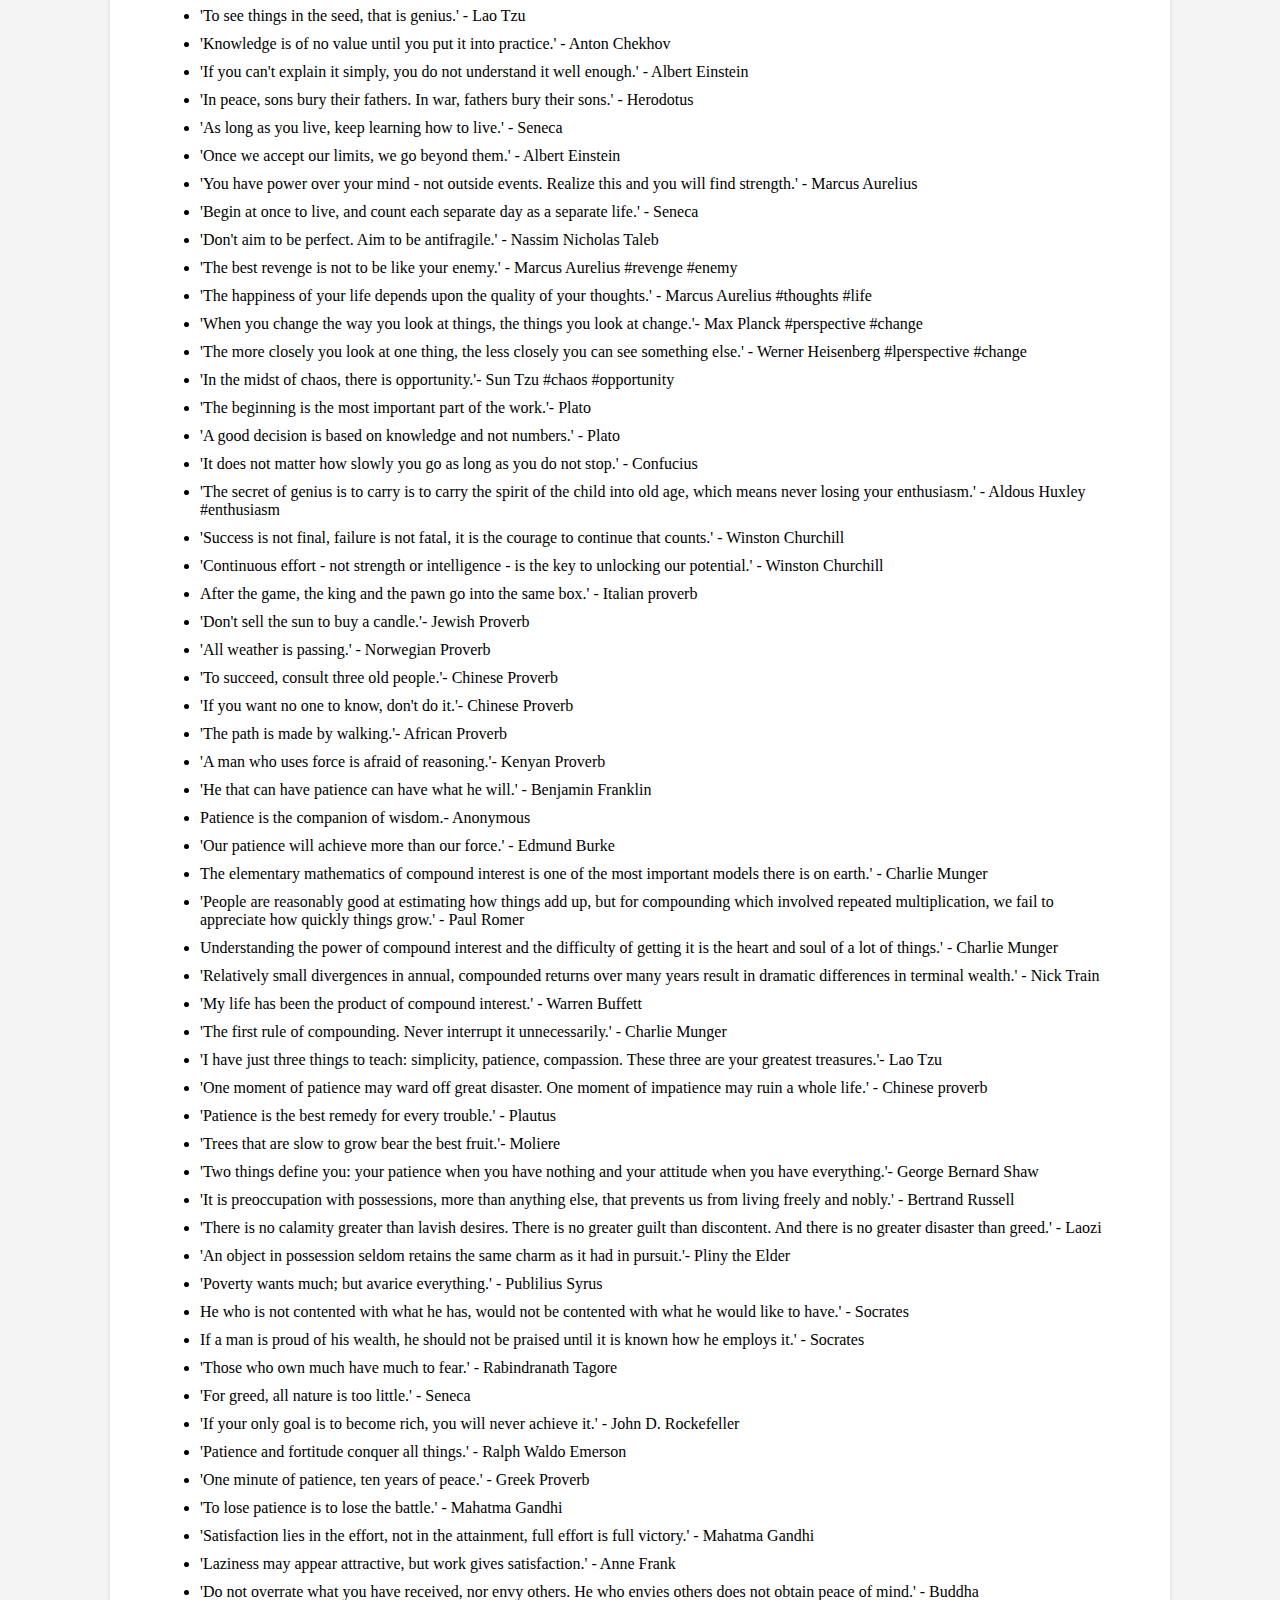
==== commit 598f8f12: "Update index.html" ====
--- a/index.html
+++ b/index.html
@@ -34,7 +34,7 @@
  <li>You can do two things at once, but you can't focus effectively on two things at once.  - Gary Keller </li>
  <li>A wise person does at once, what a fool does at last. Both do the same thing; only at different times.  - Baltasar Gracian </li>
  <li>Procrastination is the art of keeping up with yesterday and avoiding today.  - Wayne Dyer </li>
-<li>We all sorely complain of the shortness of time, and yet have much more than we know what to do with. Our lives are either spent in doing nothing at all, or in doing nothing to the purpose, or in doing nothing that we ought to do. We are always complaining that our days are few, and acting as though there would be no end of them. - Seneca </li>"
+<li>We all sorely complain of the shortness of time, and yet have much more than we know what to do with. Our lives are either spent in doing nothing at all, or in doing nothing to the purpose, or in doing nothing that we ought to do. We are always complaining that our days are few, and acting as though there would be no end of them. - Seneca </li>
  <li>Until you value yourself, you will not value your time. Until you value your time, you will not do anything with it. - M. Scott Peck </li>
  <li>Concentrate all your thoughts upon the work in hand. The sun's rays do not burn until brought to a focus. - Alexander Graham Bell </li>
 <li>Begin doing what you want to do now. We are not living in eternity. We have only this moment, sparkling like a star in our hand, and melting like a snowflake. - Sir Francis Bacon </li>
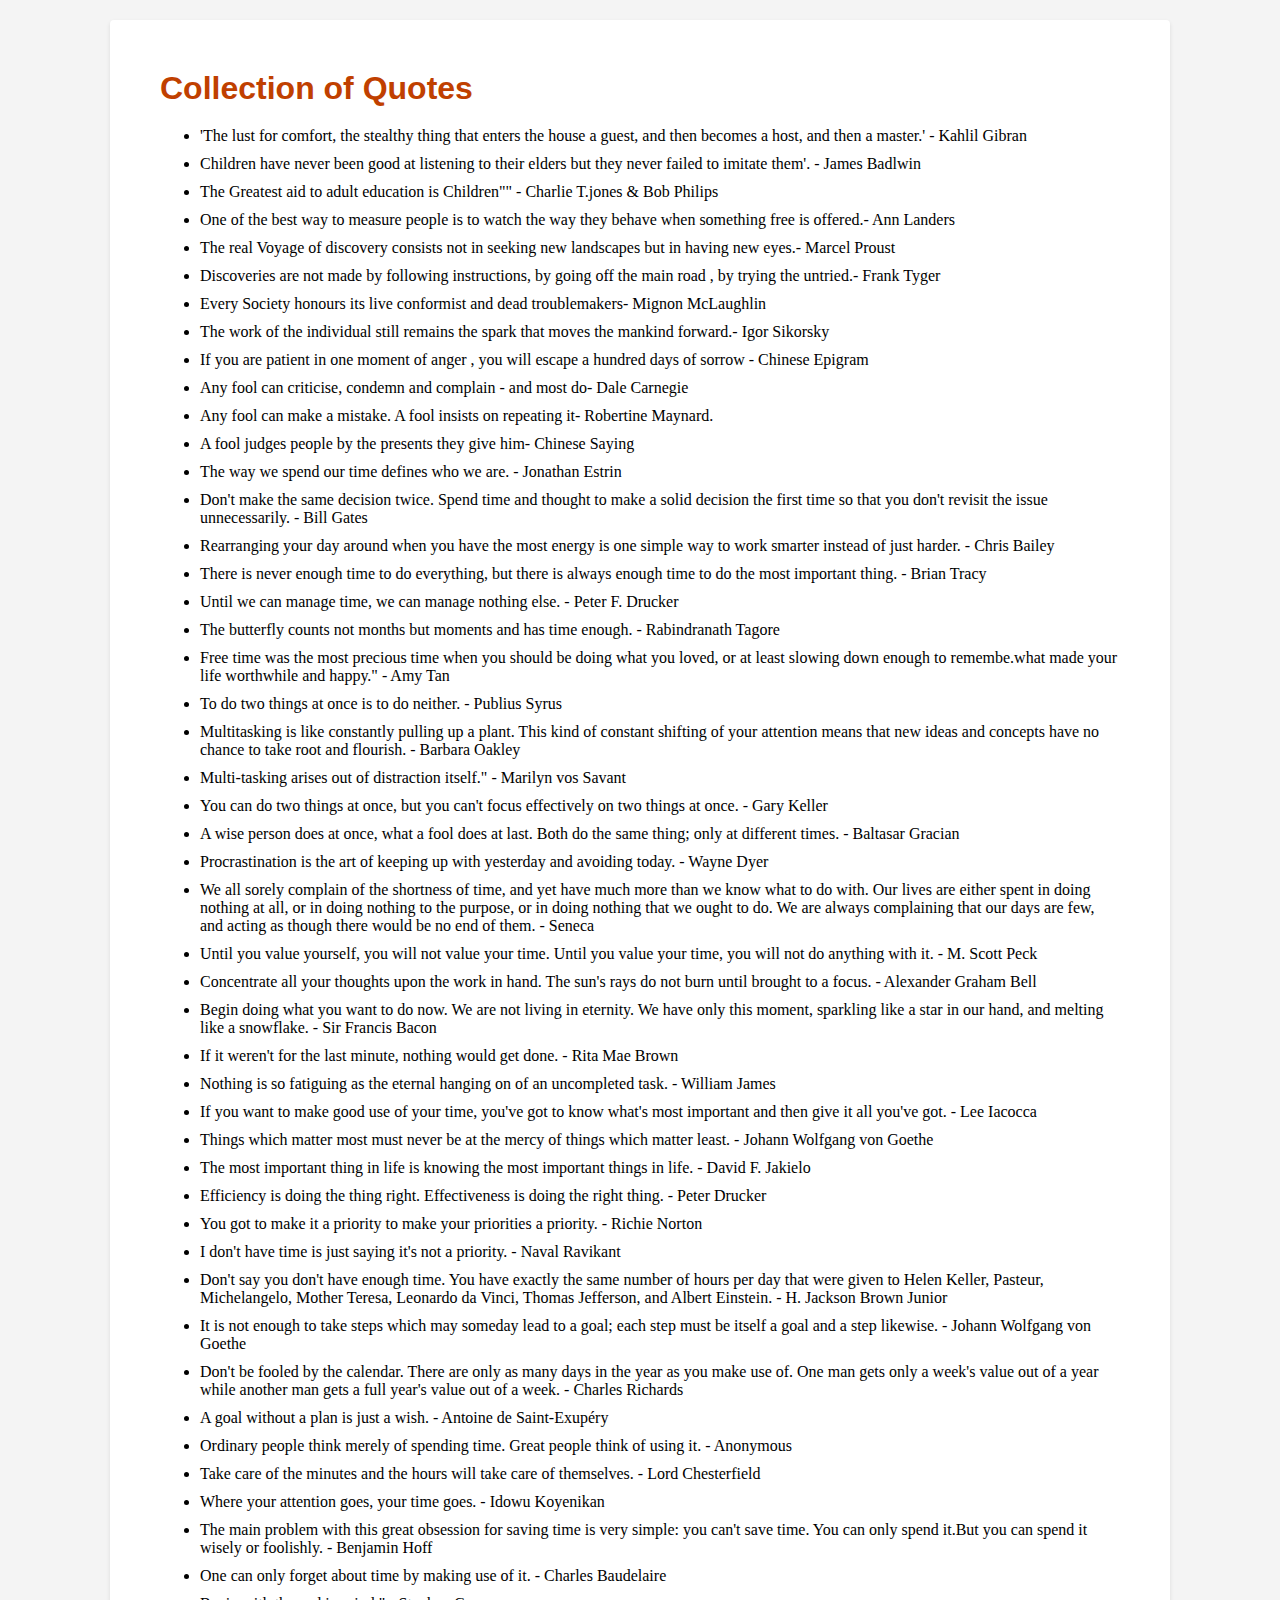
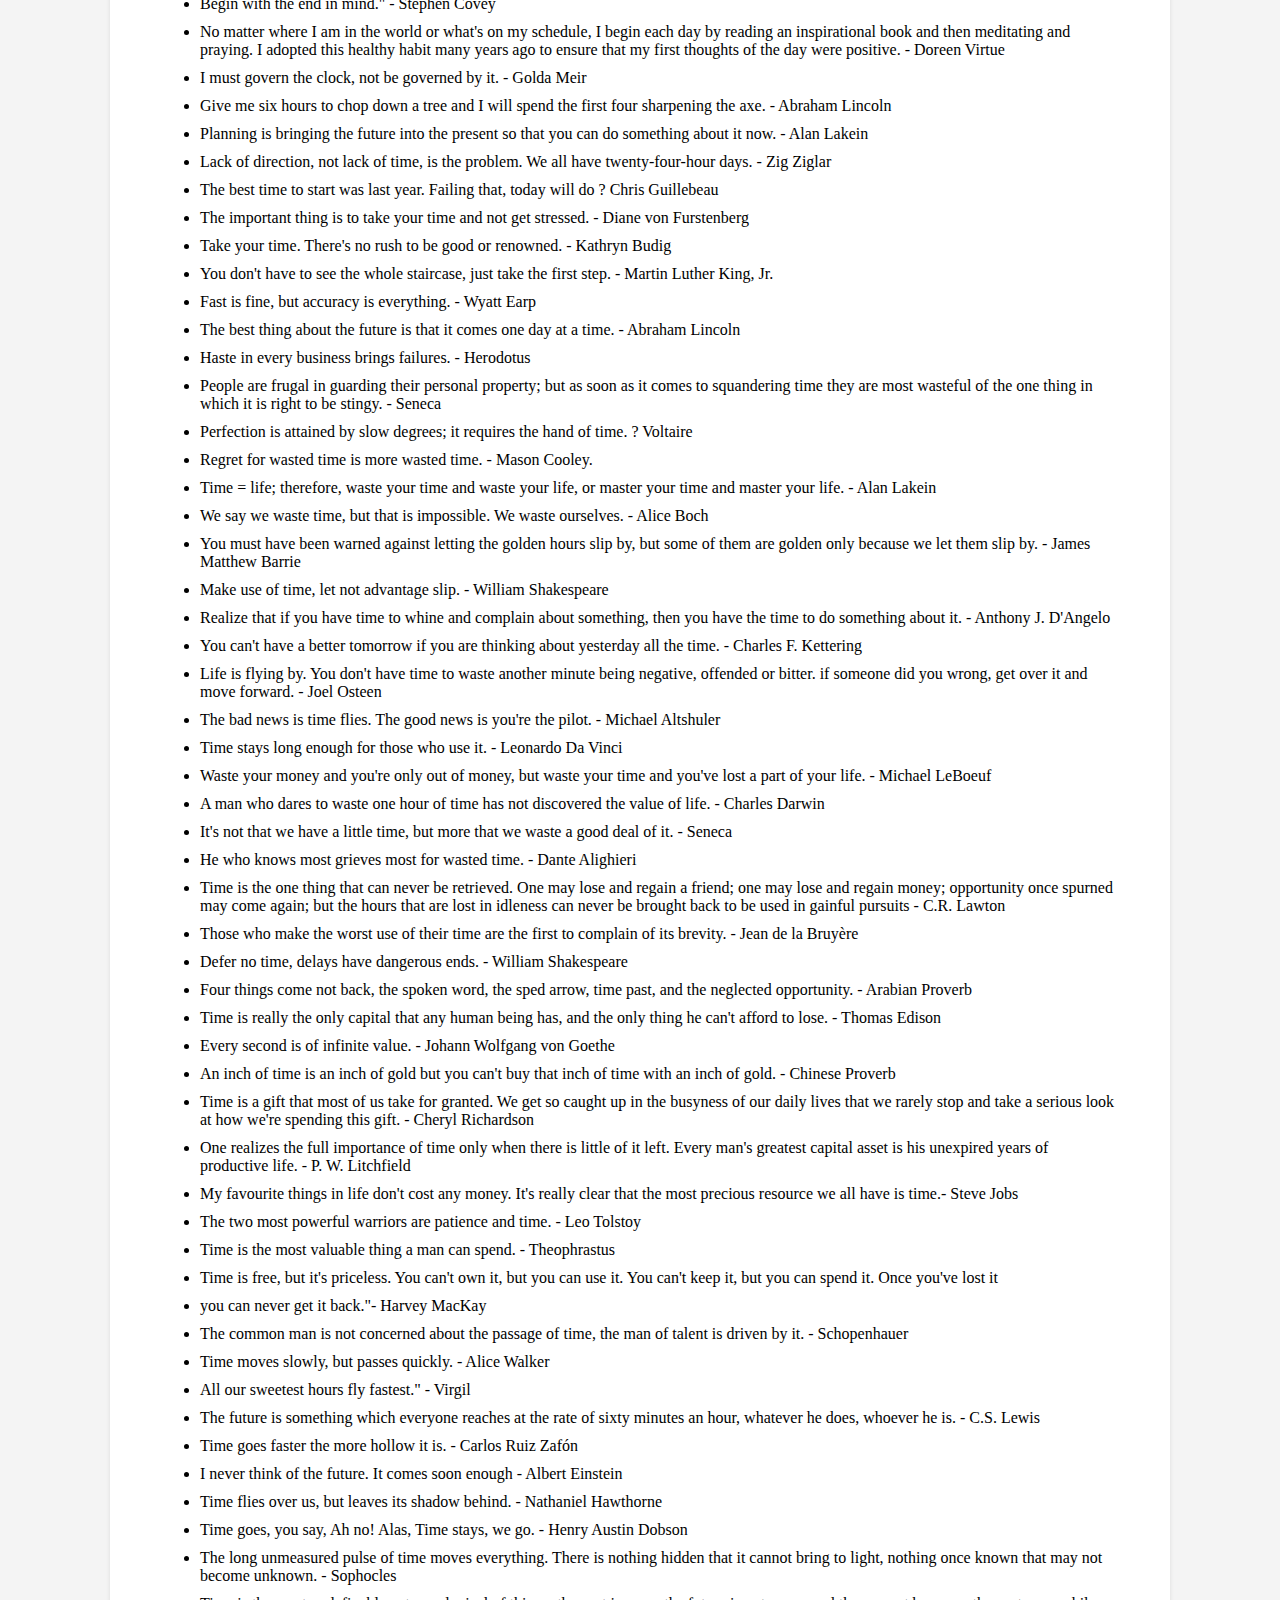
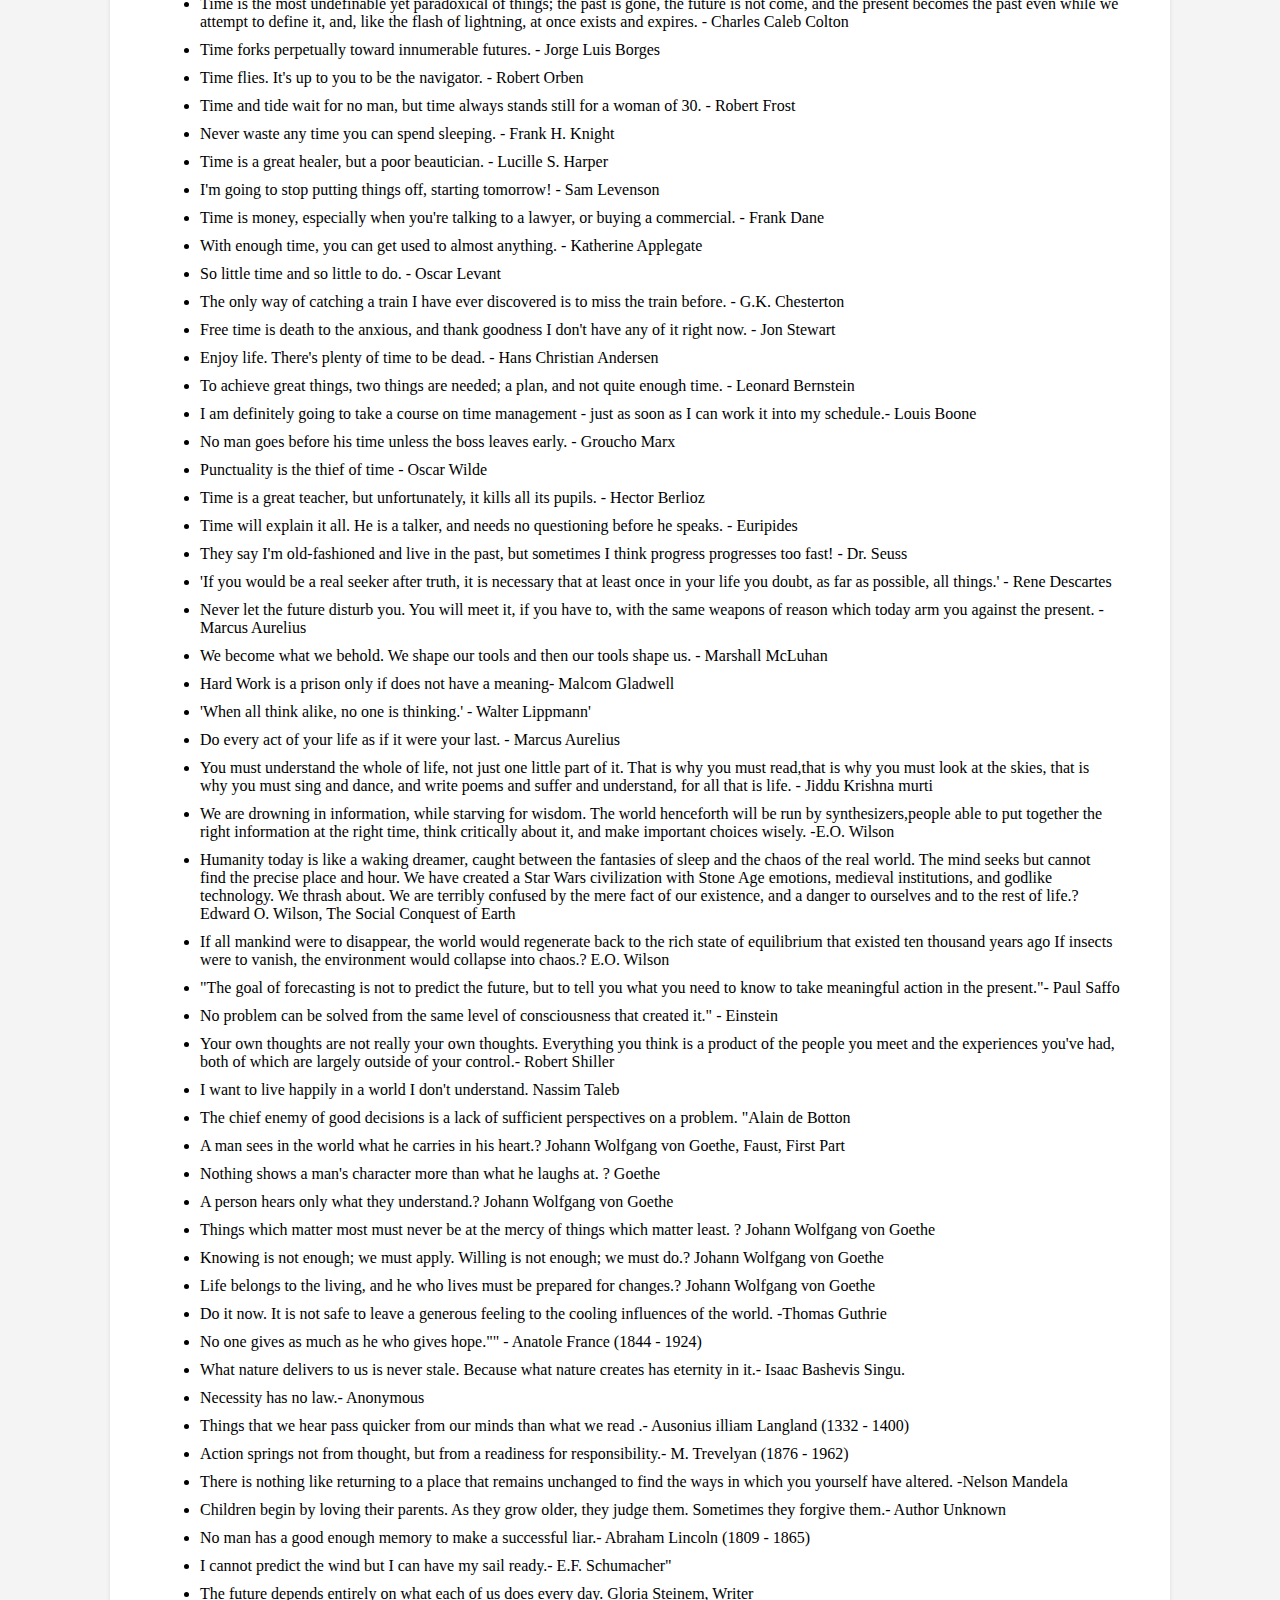
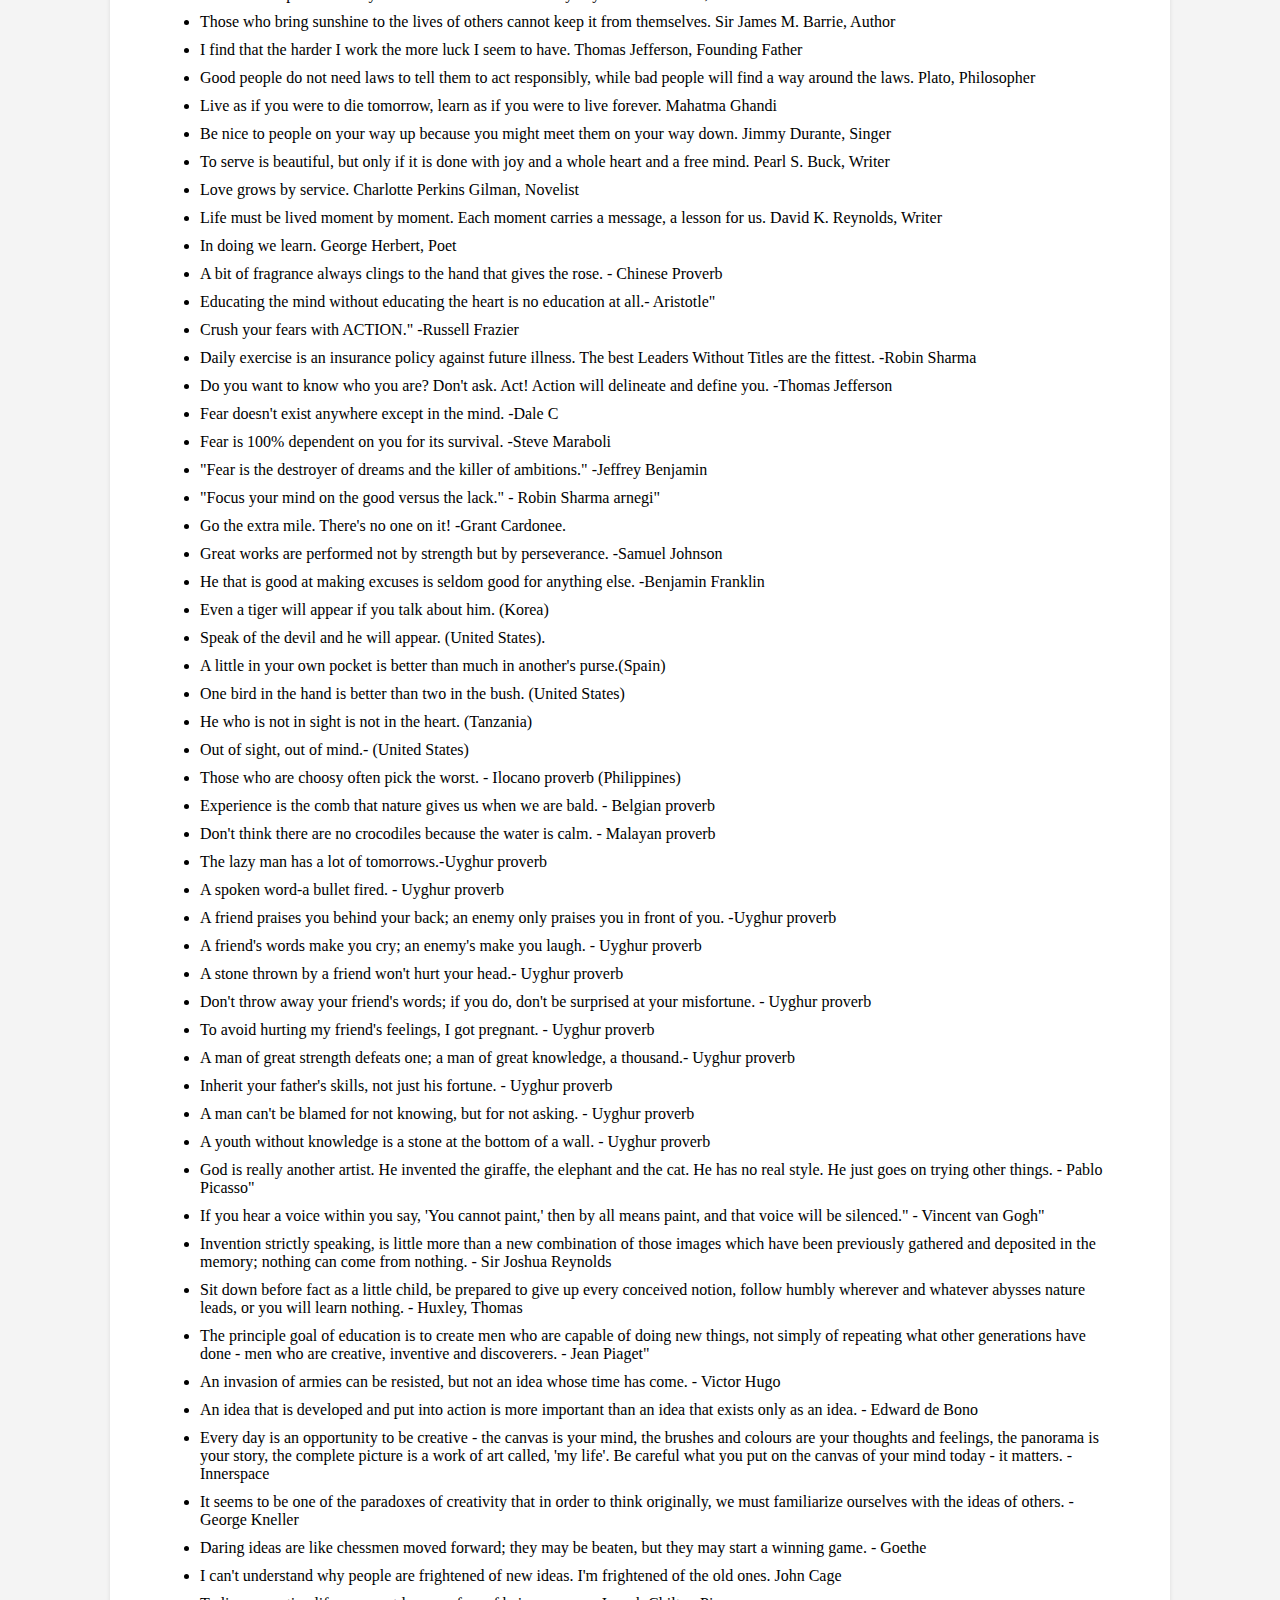
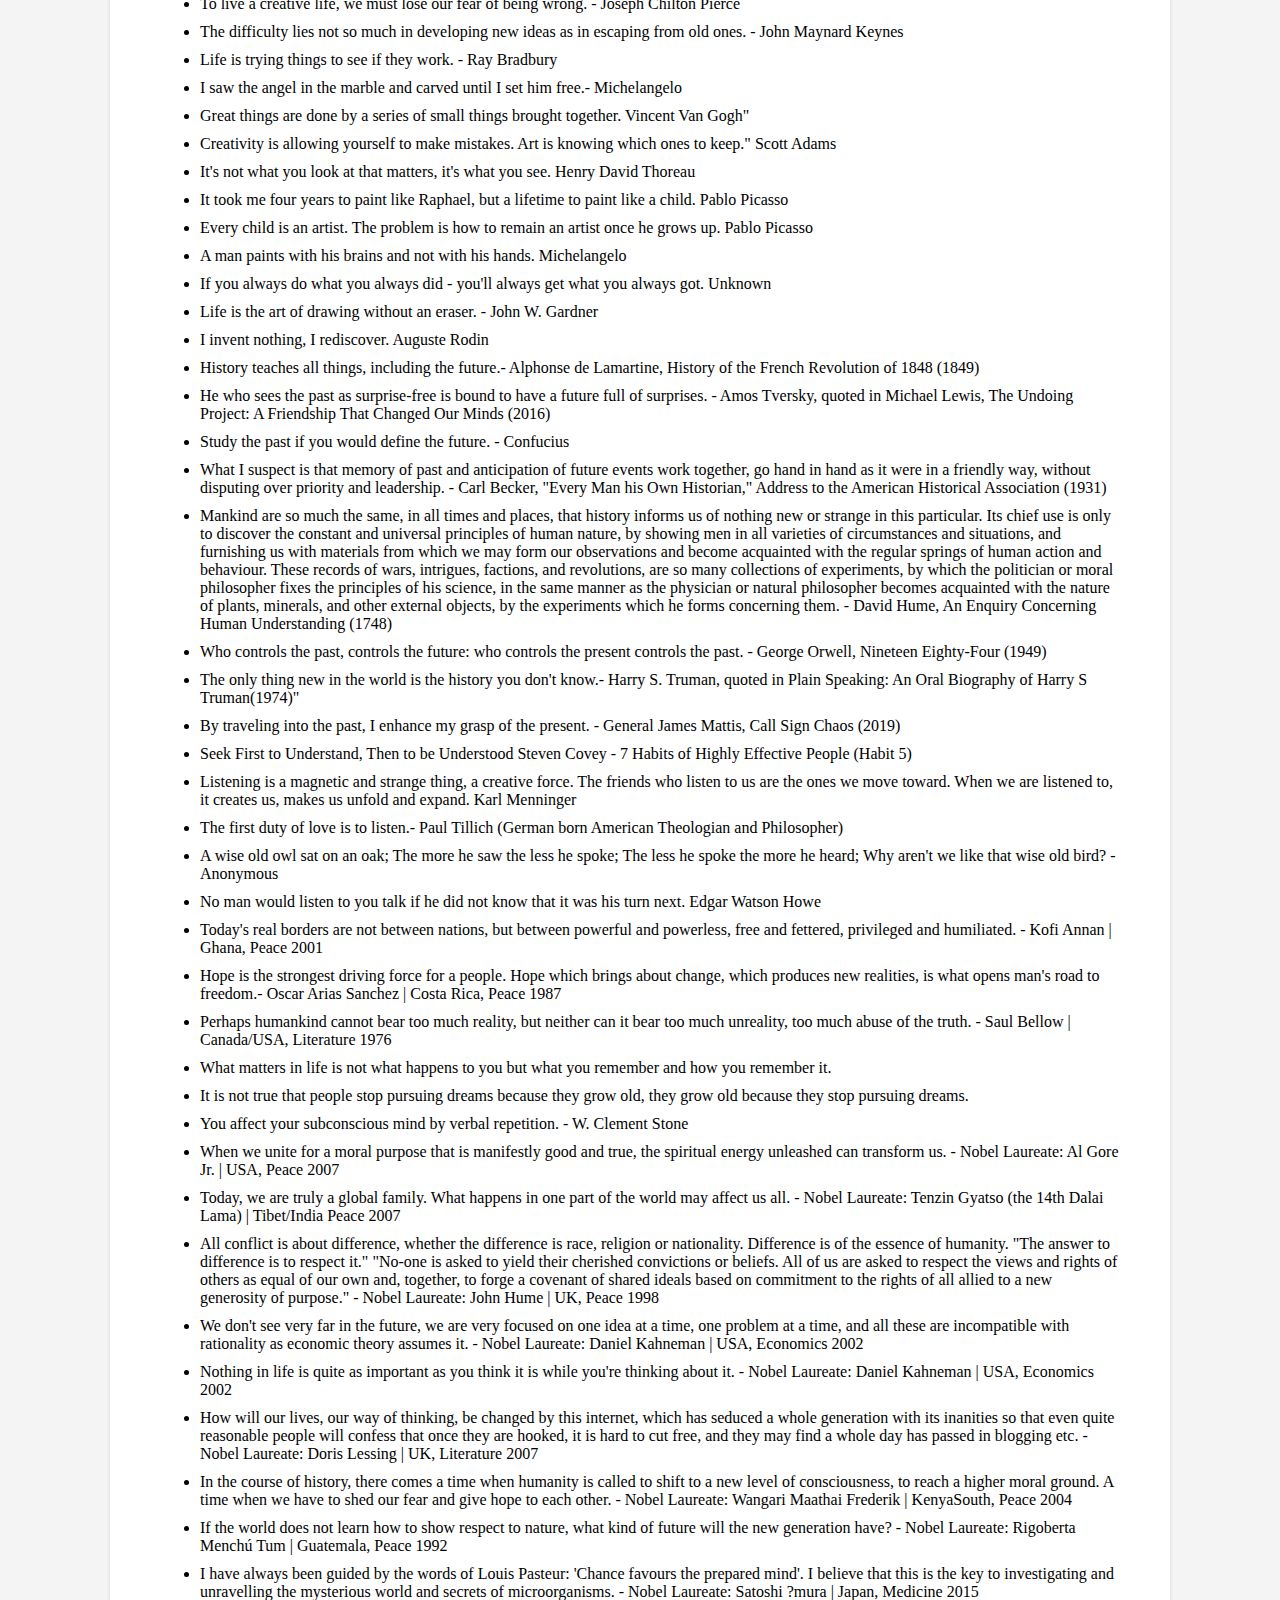
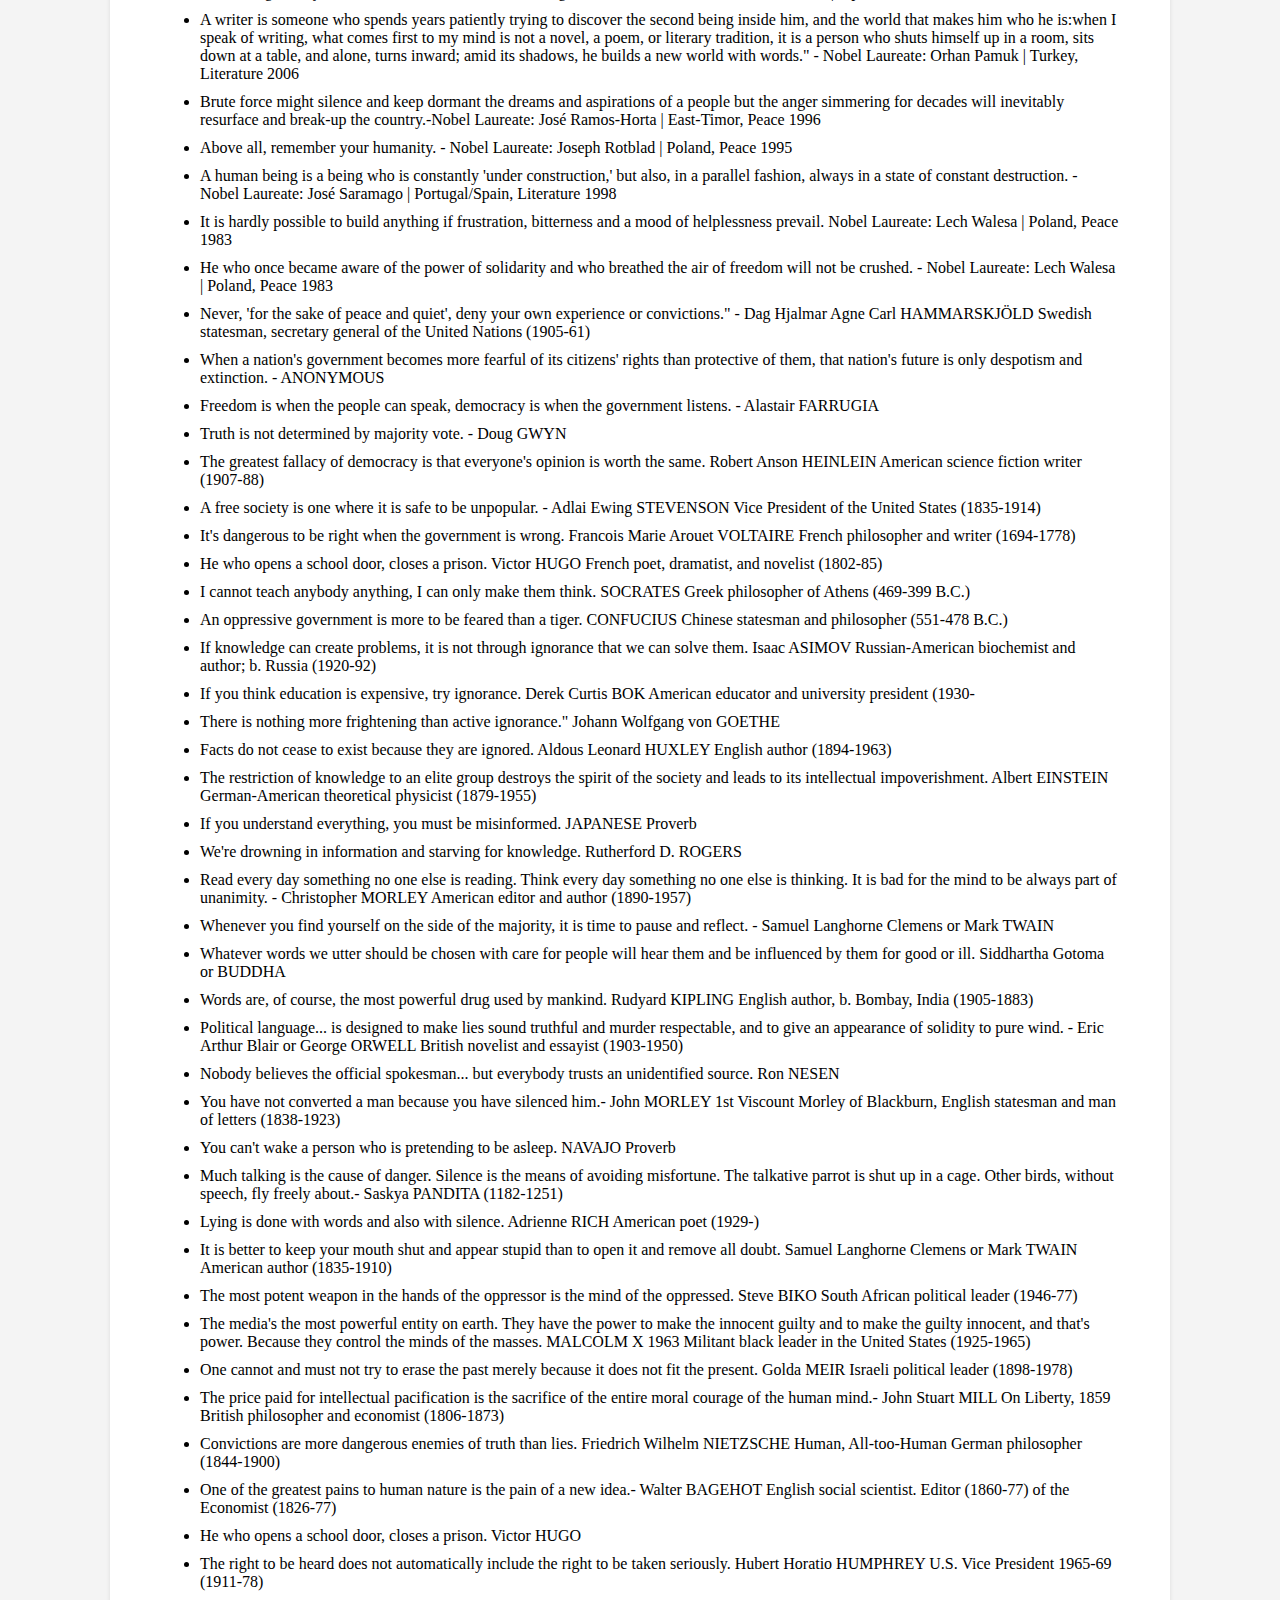
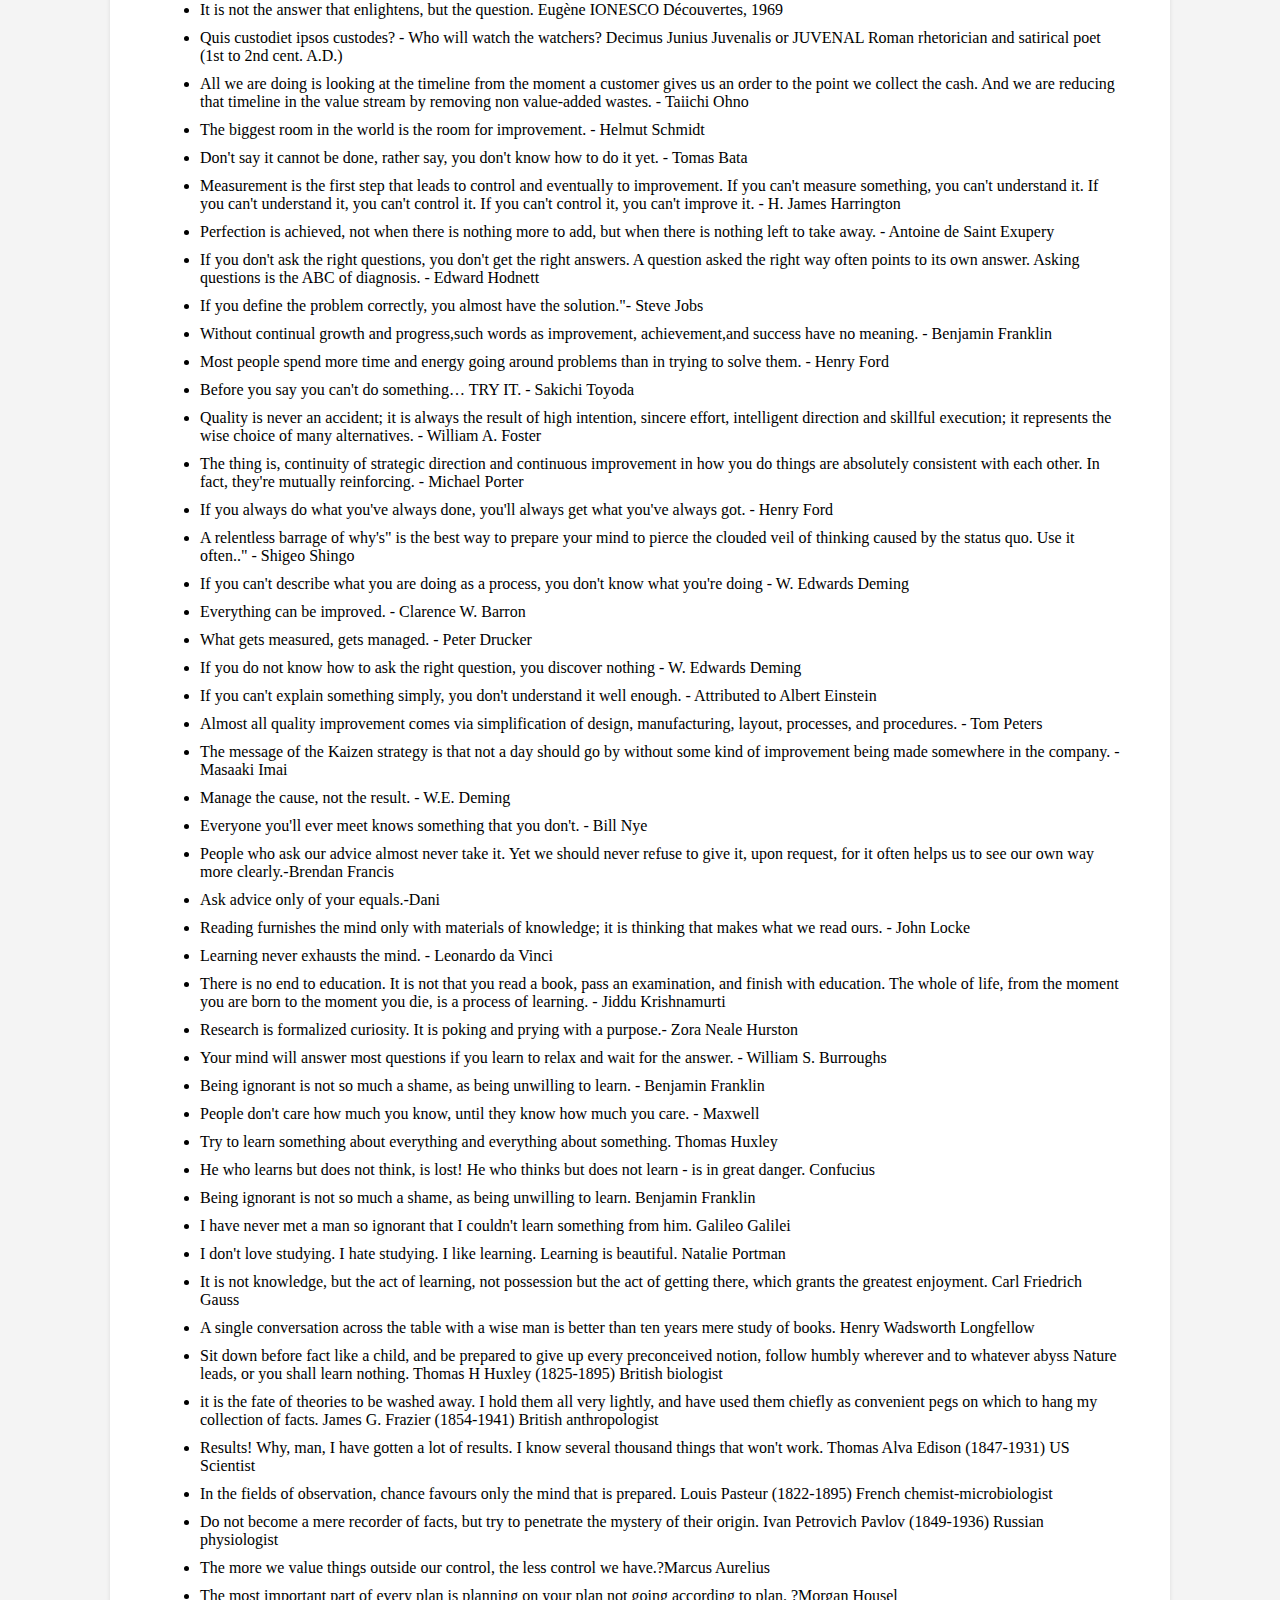
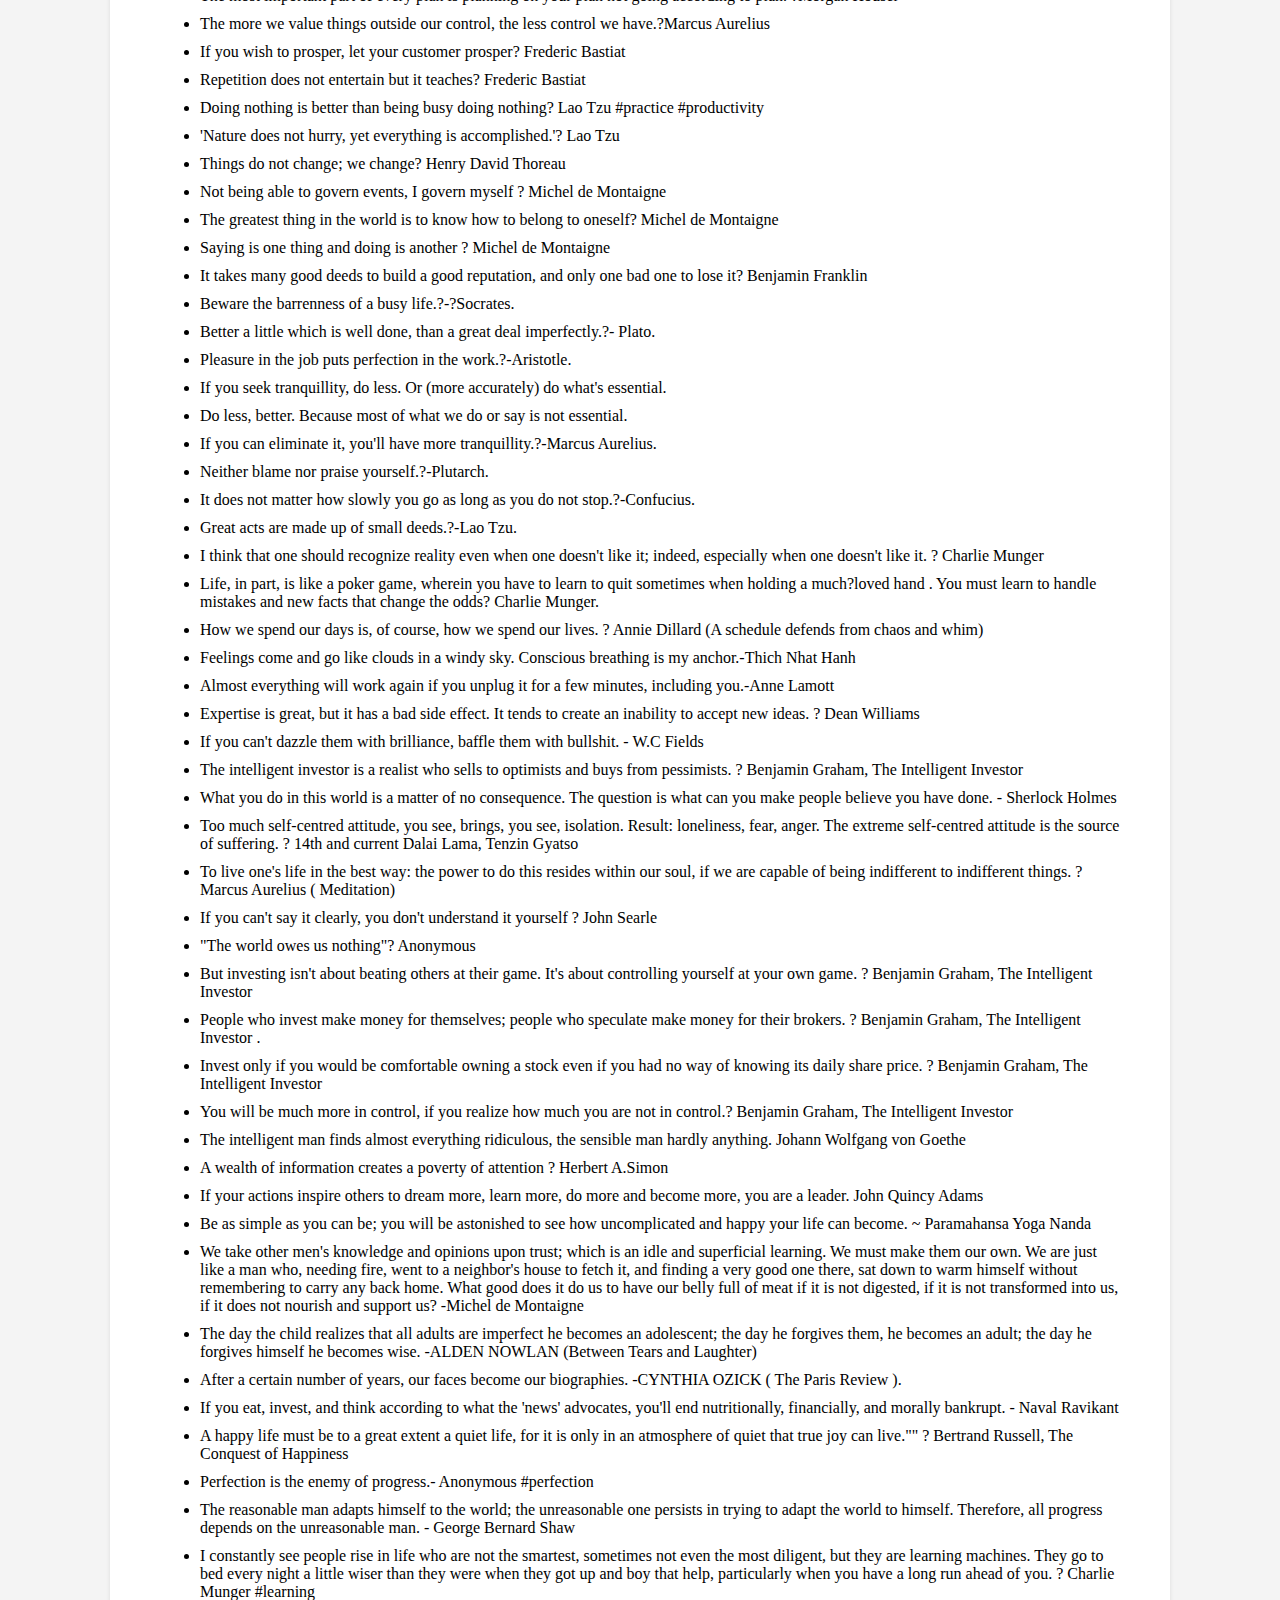
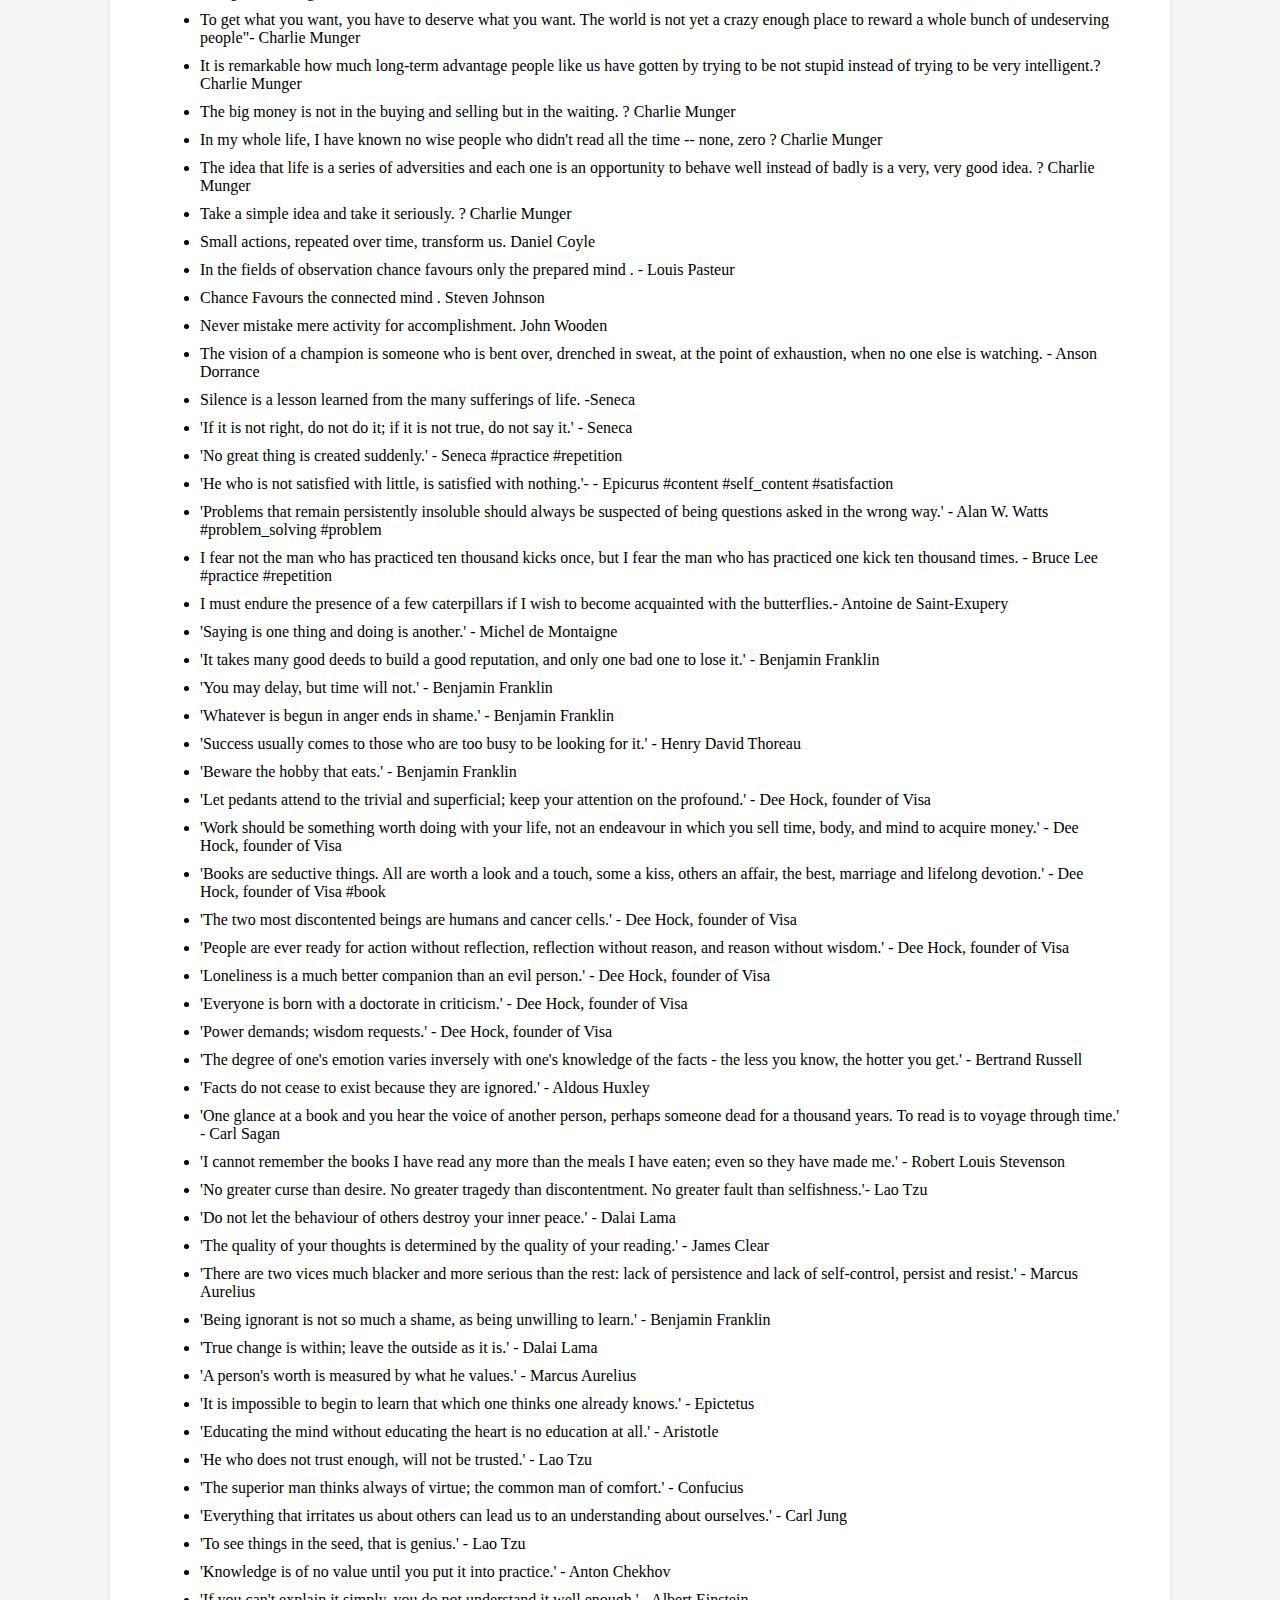
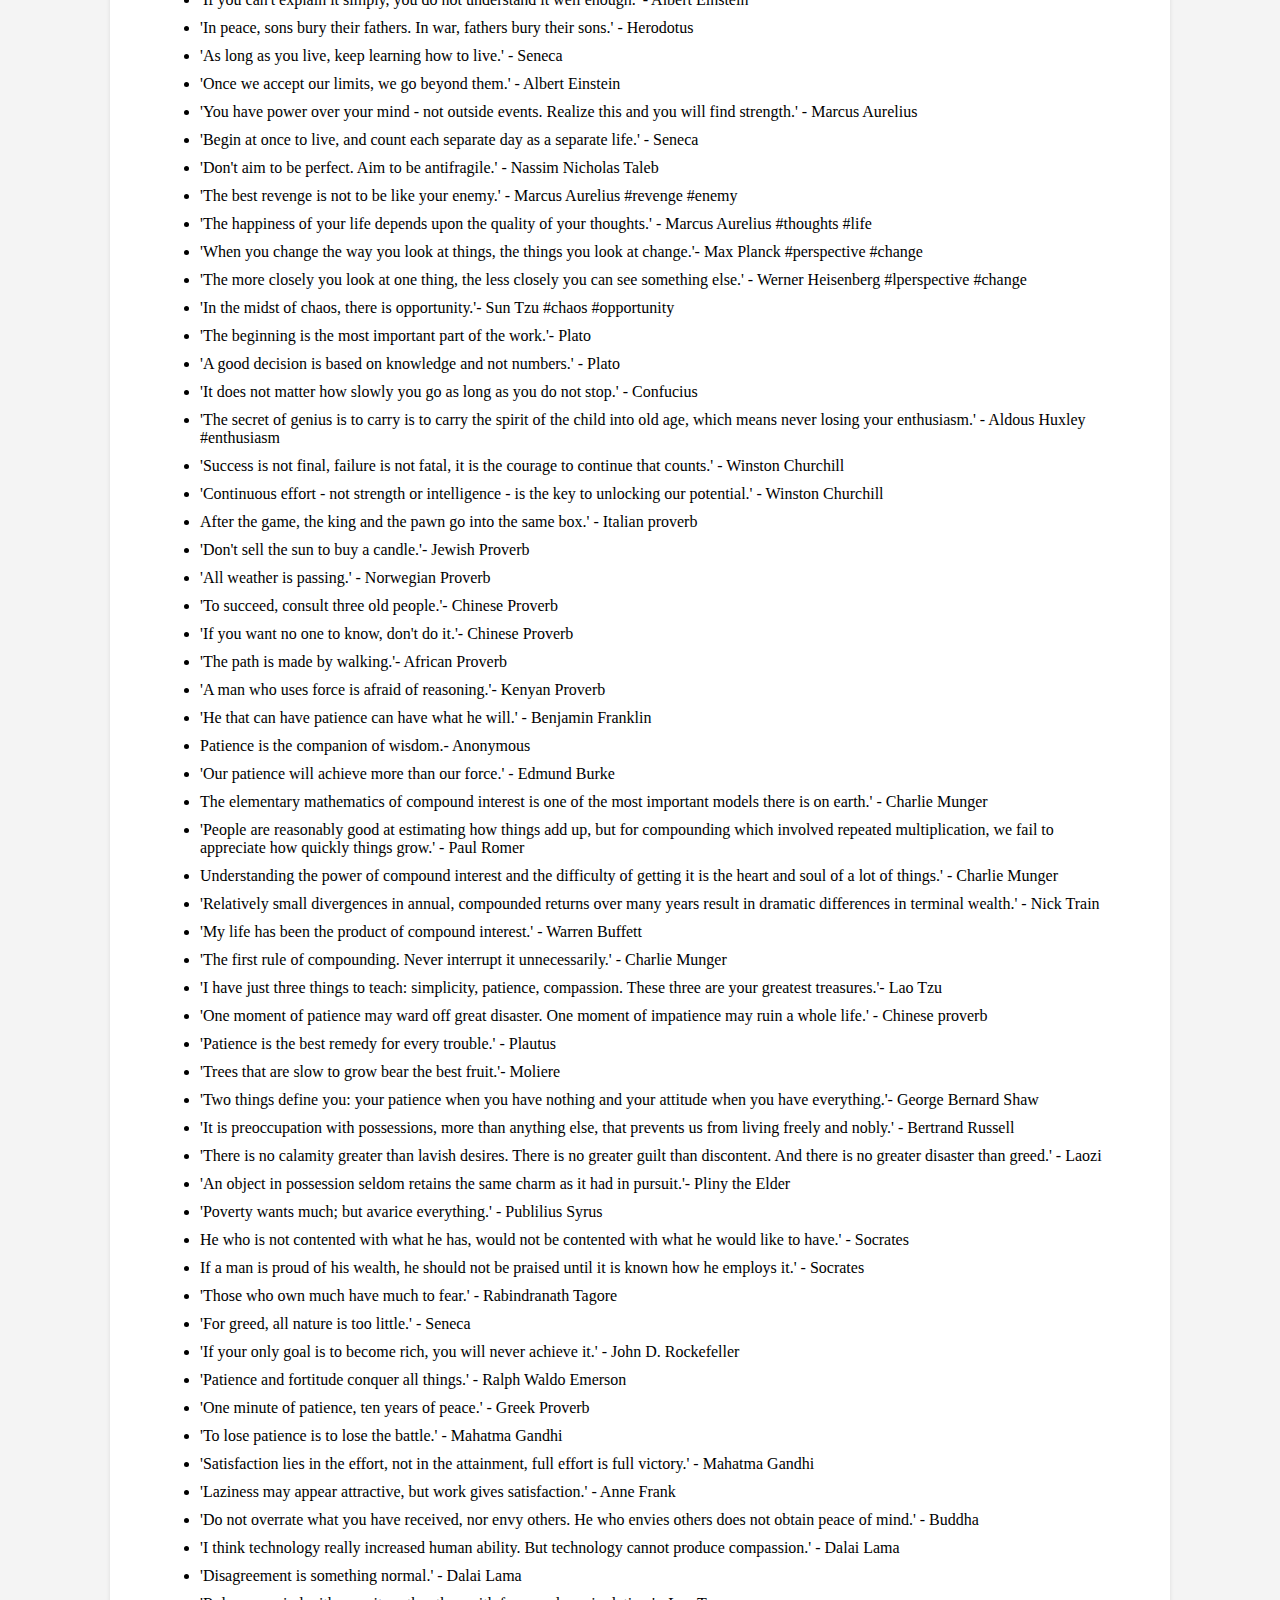
==== commit 1bd0b701: "Update index.html" ====
--- a/index.html
+++ b/index.html
@@ -46,14 +46,14 @@
  <li>Efficiency is doing the thing right. Effectiveness is doing the right thing.  - Peter Drucker </li>
  <li>You got to make it a priority to make your priorities a priority.  - Richie Norton </li>
  <li>I don't have time is just saying it's not a priority. - Naval Ravikant </li>
- <li>Don't say you don't have enough time. You have exactly the same number of hours per day that were given to   Helen Keller, Pasteur, Michelangelo, Mother Teresa, Leonardo da Vinci, Thomas Jefferson, and Albert Einstein. -   H. Jackson Brown Junior </li>"
+ <li>Don't say you don't have enough time. You have exactly the same number of hours per day that were given to   Helen Keller, Pasteur, Michelangelo, Mother Teresa, Leonardo da Vinci, Thomas Jefferson, and Albert Einstein. -   H. Jackson Brown Junior </li>
  <li>It is not enough to take steps which may someday lead to a goal; each step must be itself a goal and a step likewise. - Johann Wolfgang von Goethe </li>
  <li>Don't be fooled by the calendar. There are only as many days in the year as you make use of. One man gets only a week's value out of a year while another man gets a full year's value out of a week. - Charles Richards </li>
  <li>A goal without a plan is just a wish. - Antoine de Saint-Exupéry </li>
  <li>Ordinary people think merely of spending time. Great people think of using it. - Anonymous </li>
  <li>Take care of the minutes and the hours will take care of themselves.  - Lord Chesterfield </li>
  <li>Where your attention goes, your time goes. - Idowu Koyenikan </li>
- <li>The main problem with this great obsession for saving time is very simple: you can't save time. You can only spend it.But you can spend it wisely or foolishly. - Benjamin Hoff </li>"
+ <li>The main problem with this great obsession for saving time is very simple: you can't save time. You can only spend it.But you can spend it wisely or foolishly. - Benjamin Hoff </li>
  <li>One can only forget about time by making use of it.  - Charles Baudelaire </li>
  <li>Begin with the end in mind." - Stephen Covey </li>
  <li>No matter where I am in the world or what's on my schedule, I begin each day by reading an inspirational book and then meditating and praying. I adopted this healthy habit many years ago to ensure that my first thoughts  of the day were positive. - Doreen Virtue </li>
@@ -77,14 +77,14 @@
  <li>Make use of time, let not advantage slip. - William Shakespeare </li>
  <li>Realize that if you have time to whine and complain about something, then you have the time to do something about it. - Anthony J. D'Angelo </li>
  <li>You can't have a better tomorrow if you are thinking about yesterday all the time. - Charles F. Kettering </li>
- <li>Life is flying by. You don't have time to waste another minute being negative, offended or bitter. if someone did you wrong, get over it and move forward. - Joel Osteen </li>"
+ <li>Life is flying by. You don't have time to waste another minute being negative, offended or bitter. if someone did you wrong, get over it and move forward. - Joel Osteen </li>
  <li>The bad news is time flies. The good news is you're the pilot. - Michael Altshuler </li>
  <li>Time stays long enough for those who use it. - Leonardo Da Vinci </li>
  <li>Waste your money and you're only out of money, but waste your time and you've lost a part of your life. - Michael LeBoeuf </li>
  <li>A man who dares to waste one hour of time has not discovered the value of life. - Charles Darwin </li>
  <li>It's not that we have a little time, but more that we waste a good deal of it. - Seneca </li>
  <li>He who knows most grieves most for wasted time. - Dante Alighieri </li>
- <li>Time is the one thing that can never be retrieved. One may lose and regain a friend; one may lose and regain money; opportunity once spurned may come again; but the hours that are lost in idleness can never be brought back to be used in gainful pursuits - C.R. Lawton </li>"
+ <li>Time is the one thing that can never be retrieved. One may lose and regain a friend; one may lose and regain money; opportunity once spurned may come again; but the hours that are lost in idleness can never be brought back to be used in gainful pursuits - C.R. Lawton </li>
  <li>Those who make the worst use of their time are the first to complain of its brevity. - Jean de la Bruyère </li>
  <li>Defer no time, delays have dangerous ends. - William Shakespeare </li>
  <li>Four things come not back, the spoken word, the sped arrow, time past, and the neglected opportunity. - Arabian Proverb </li>
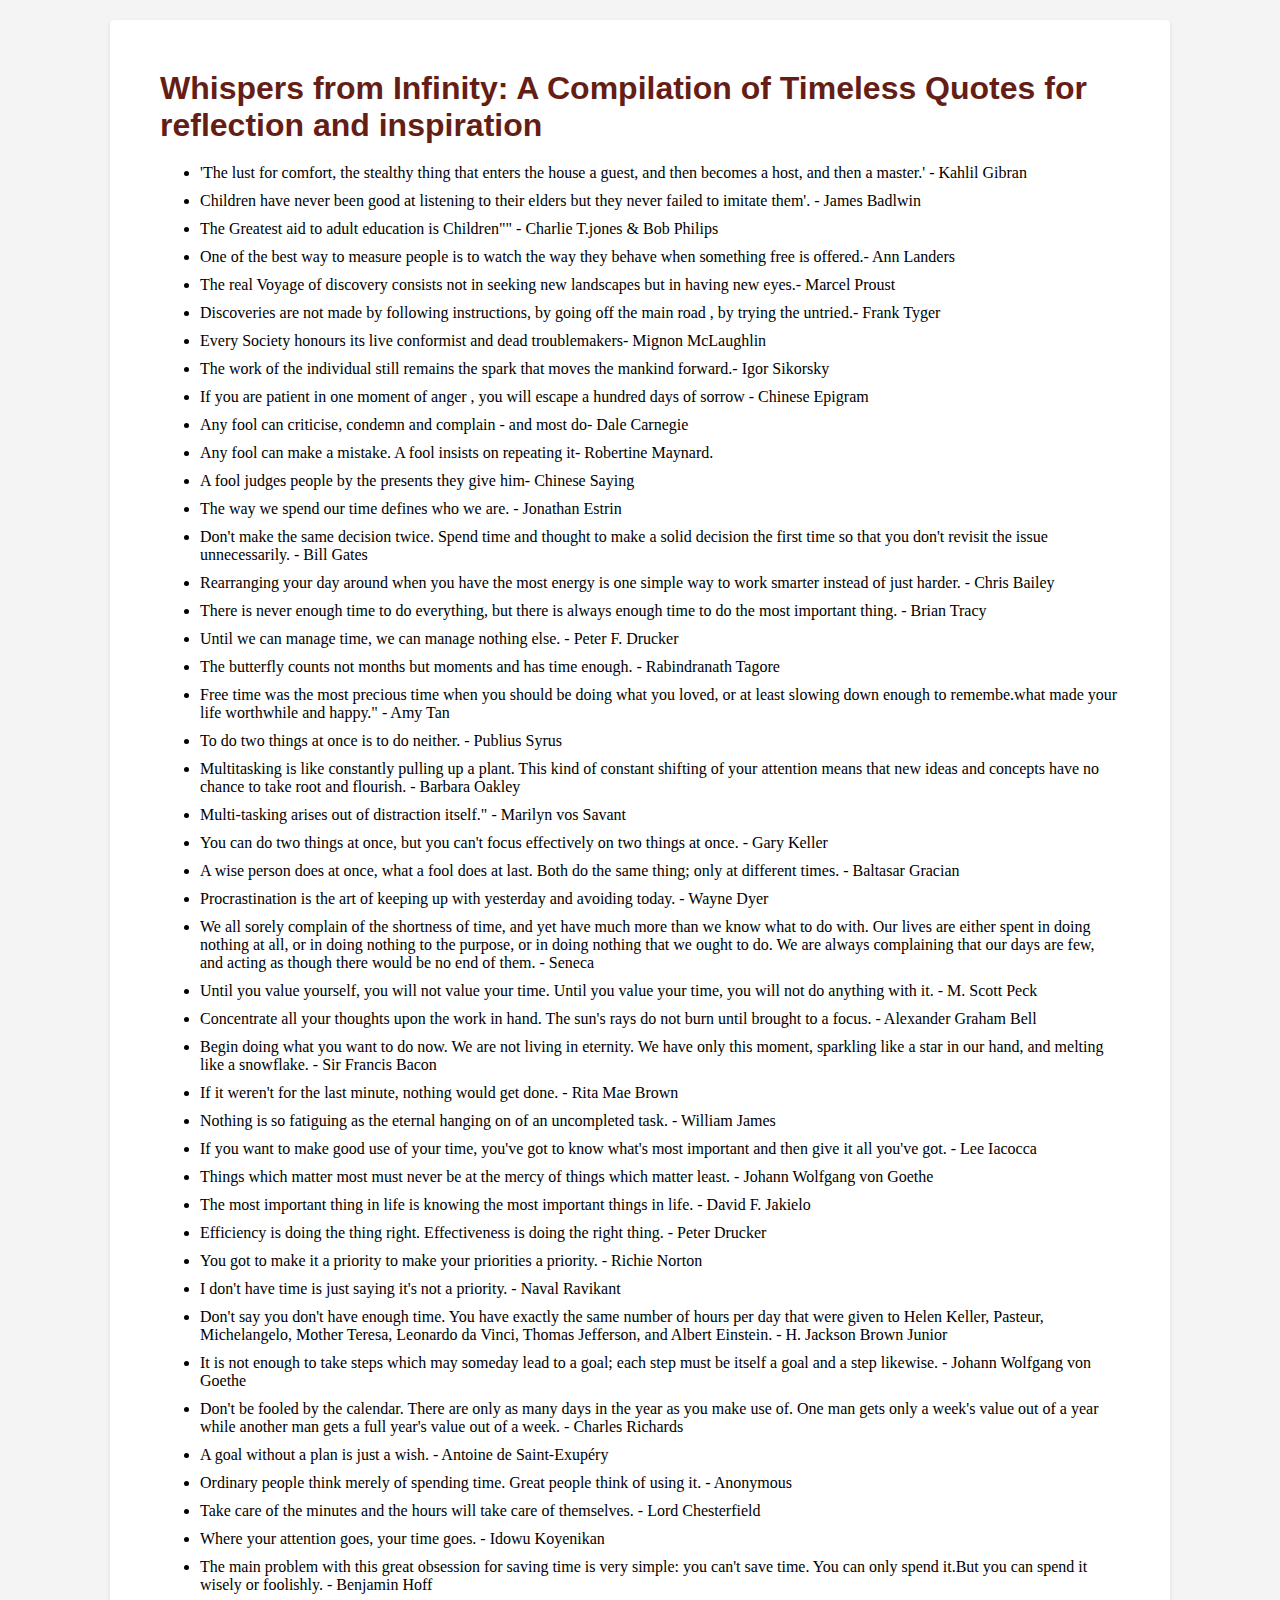
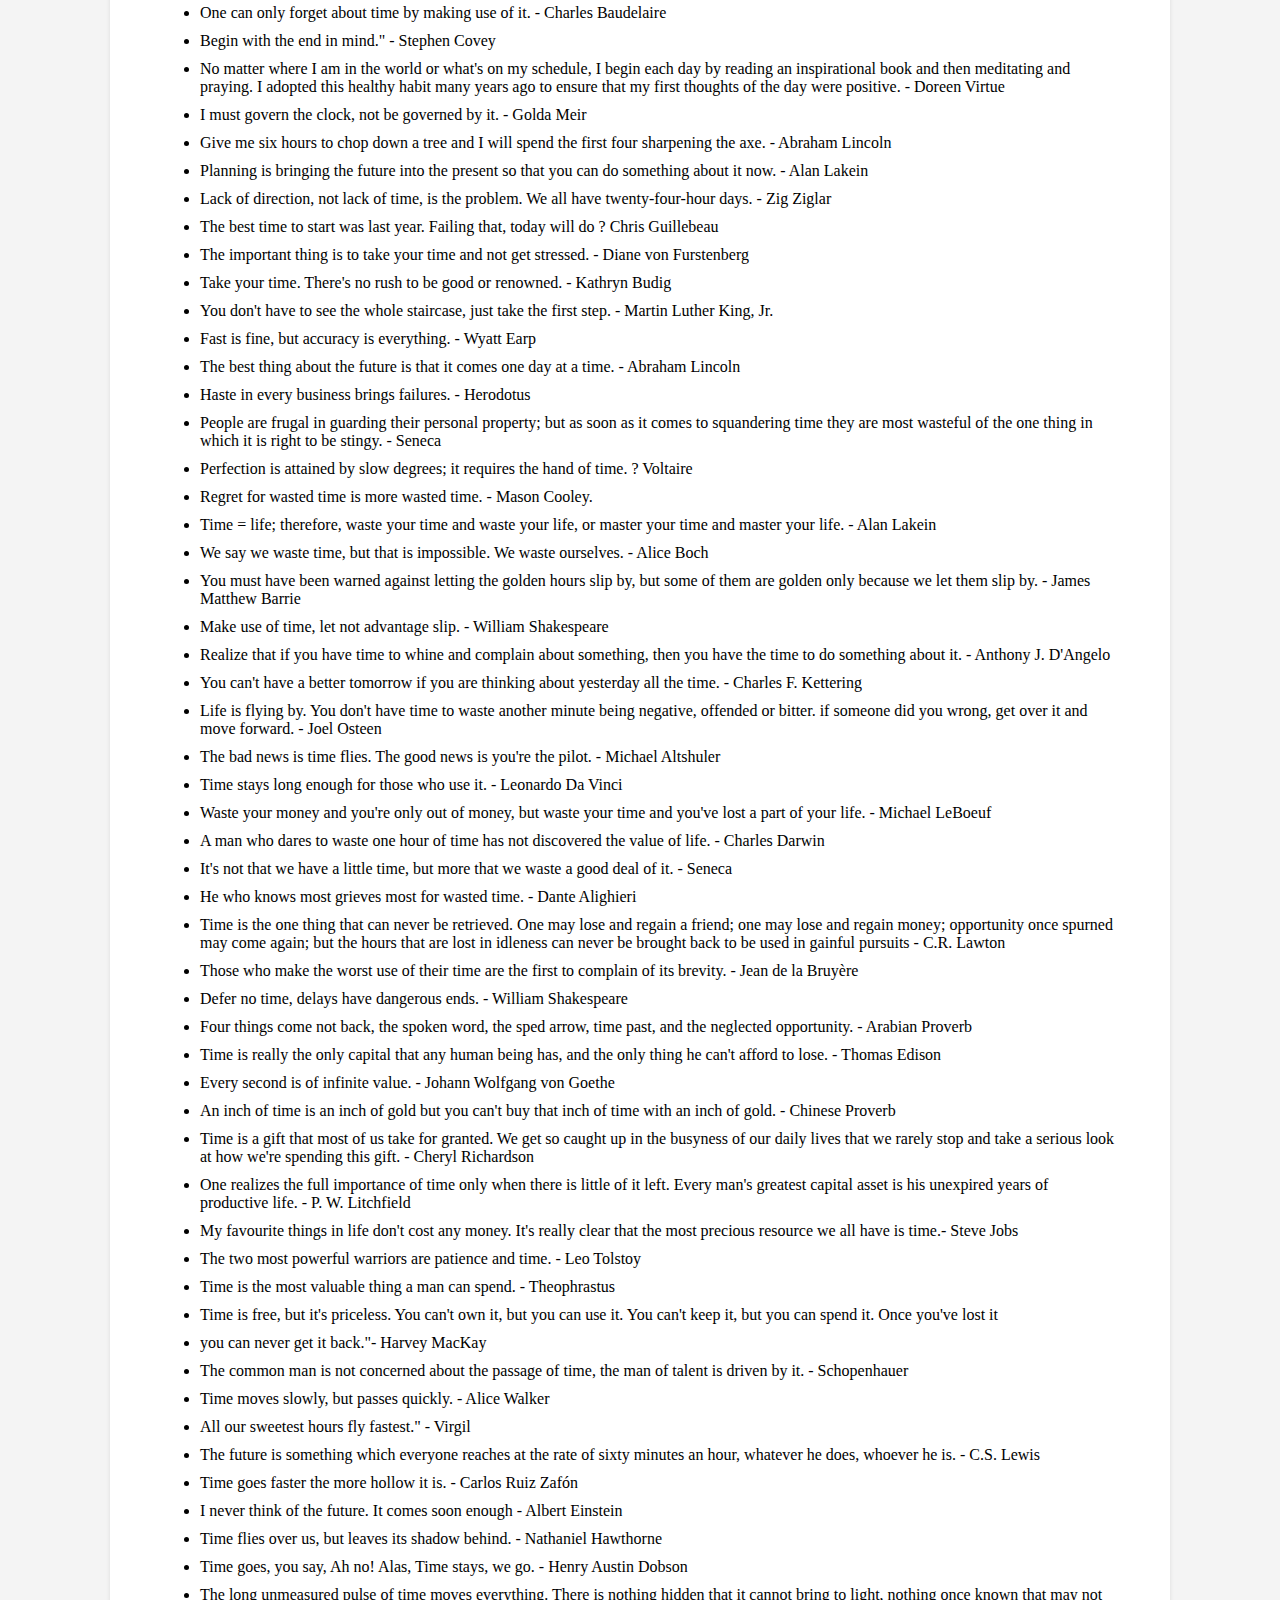
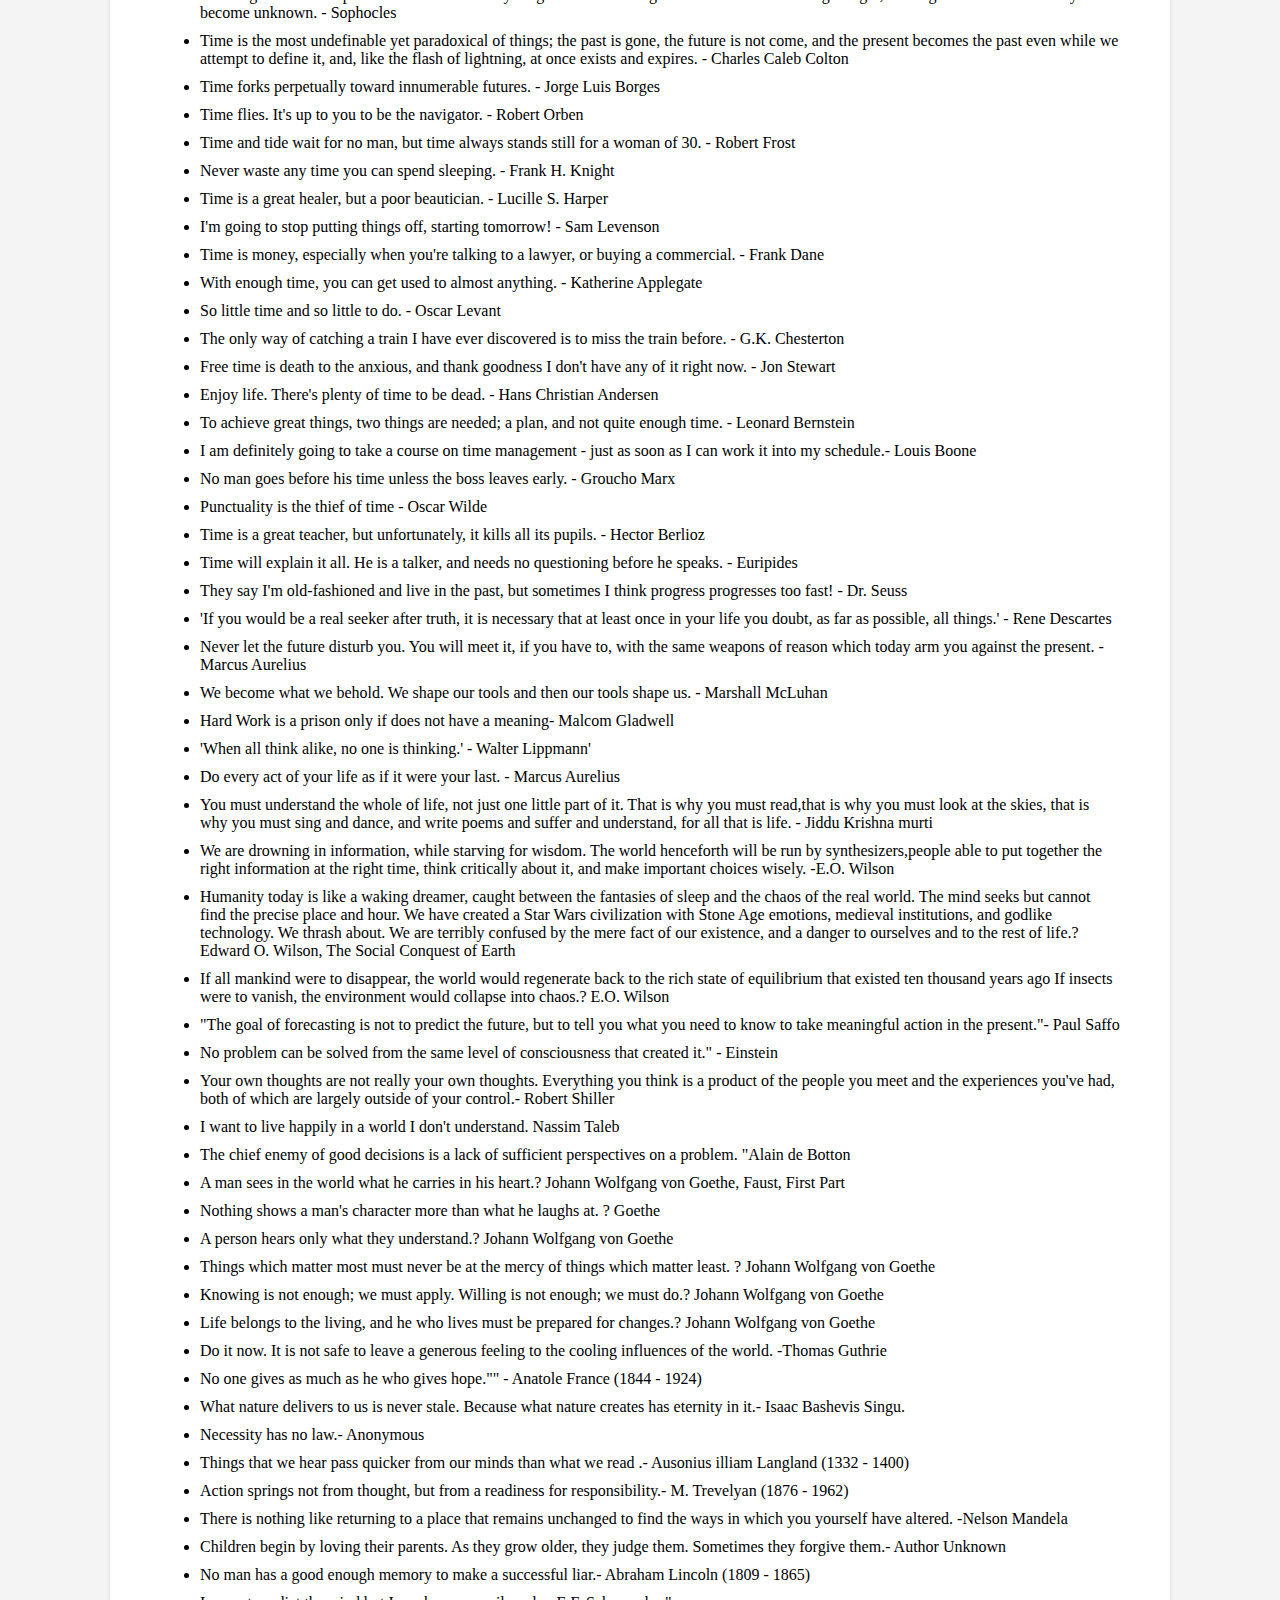
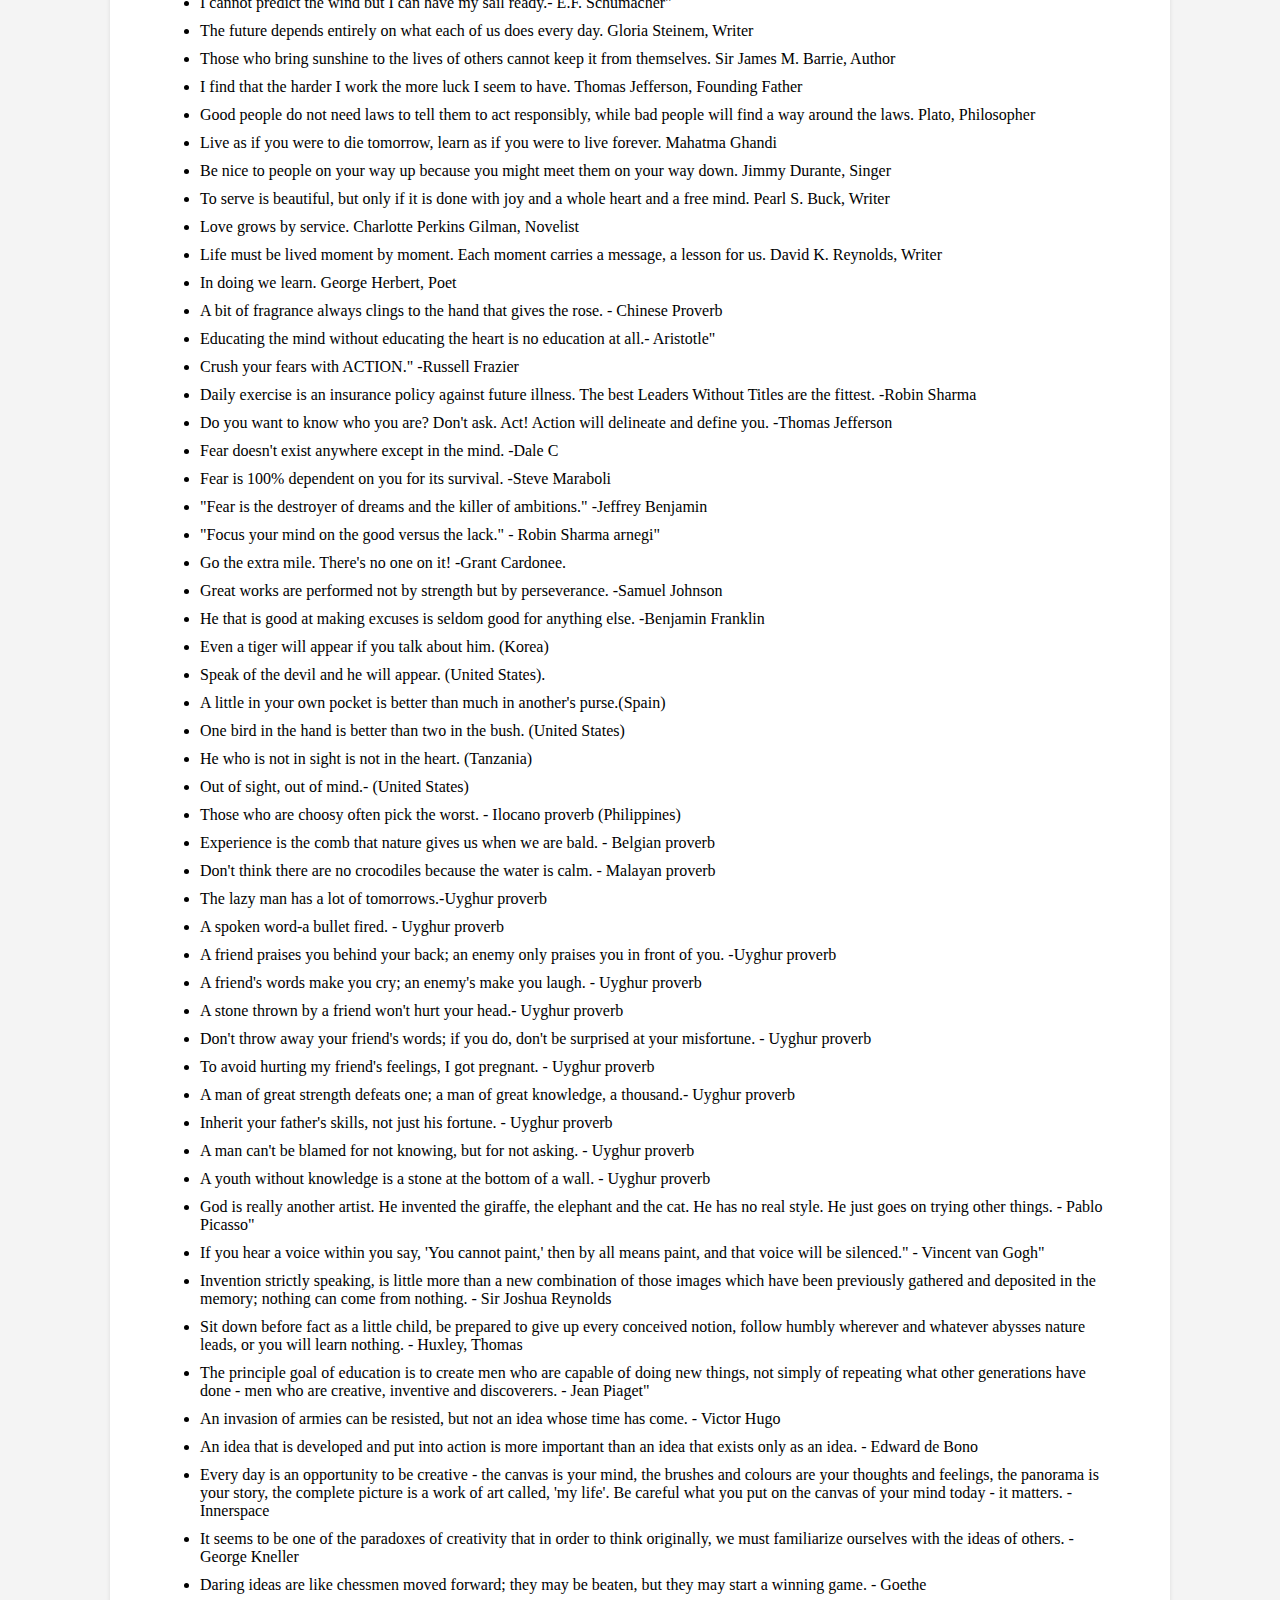
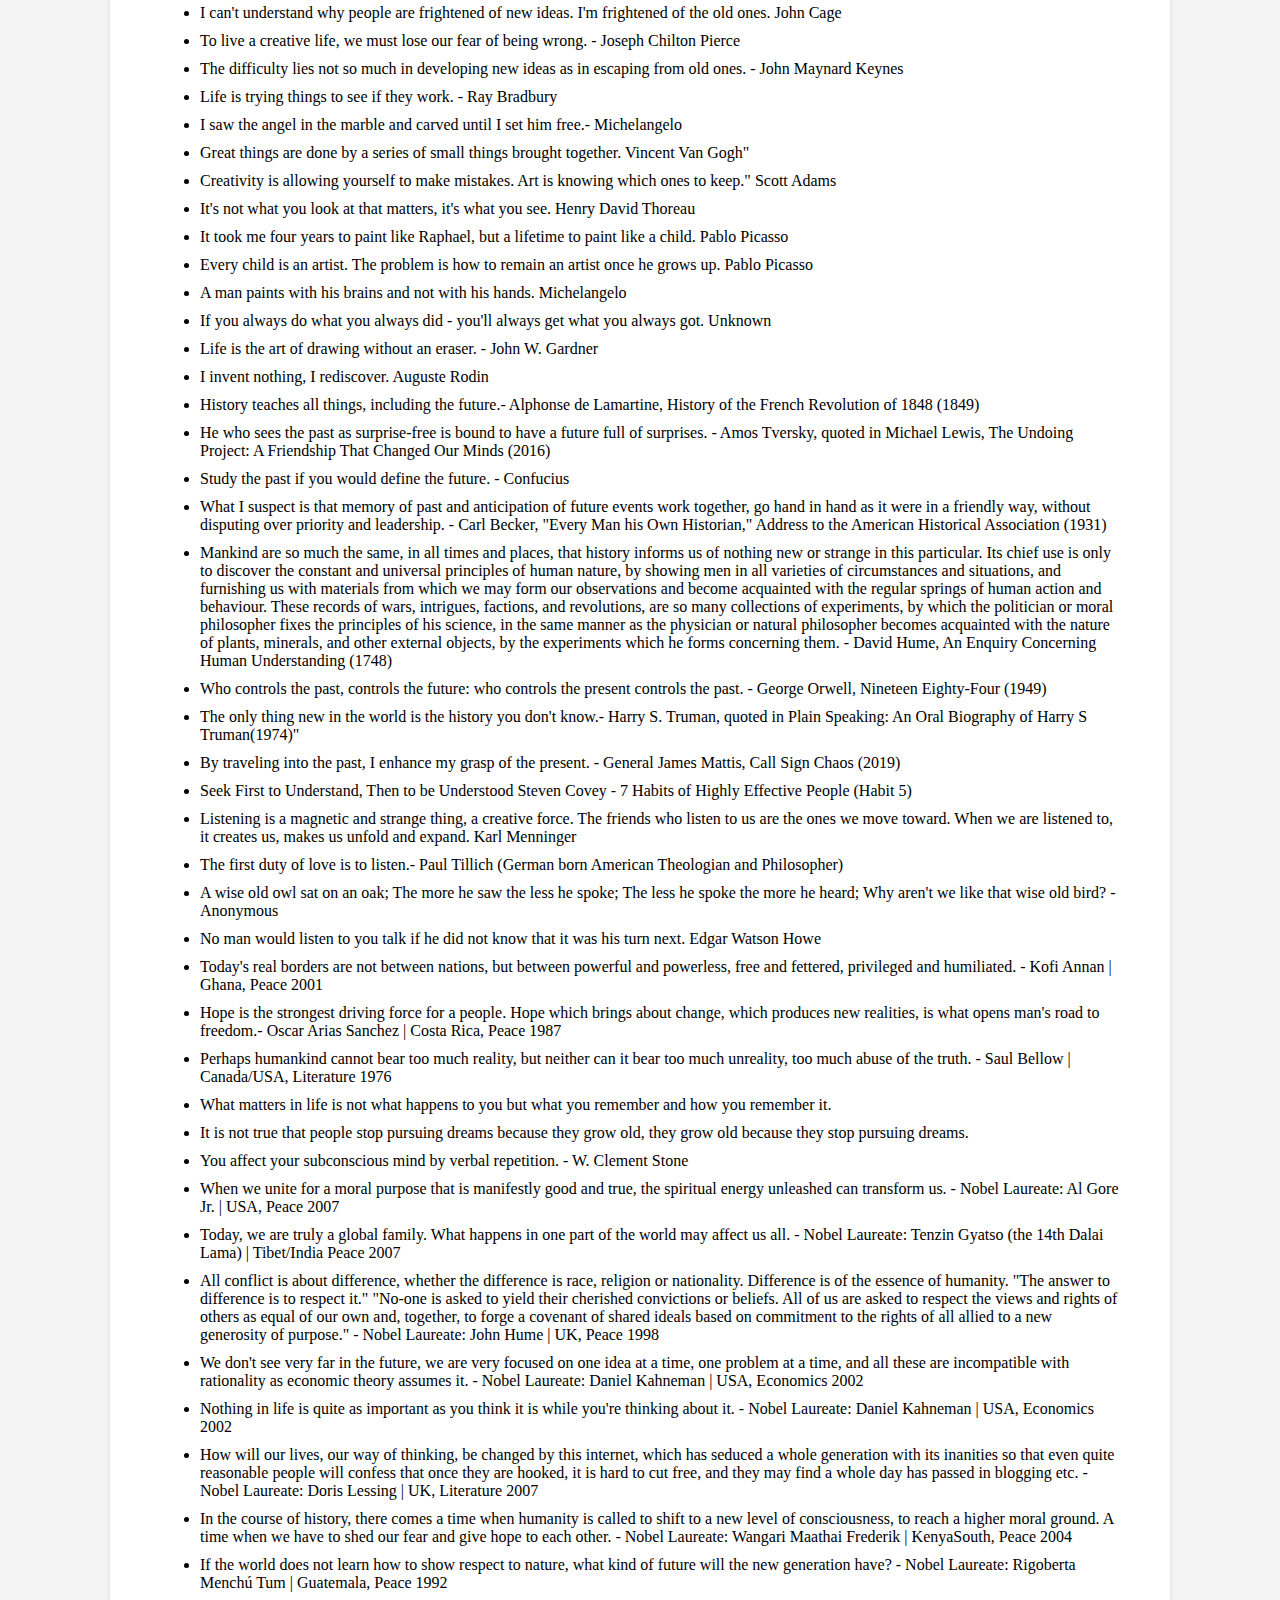
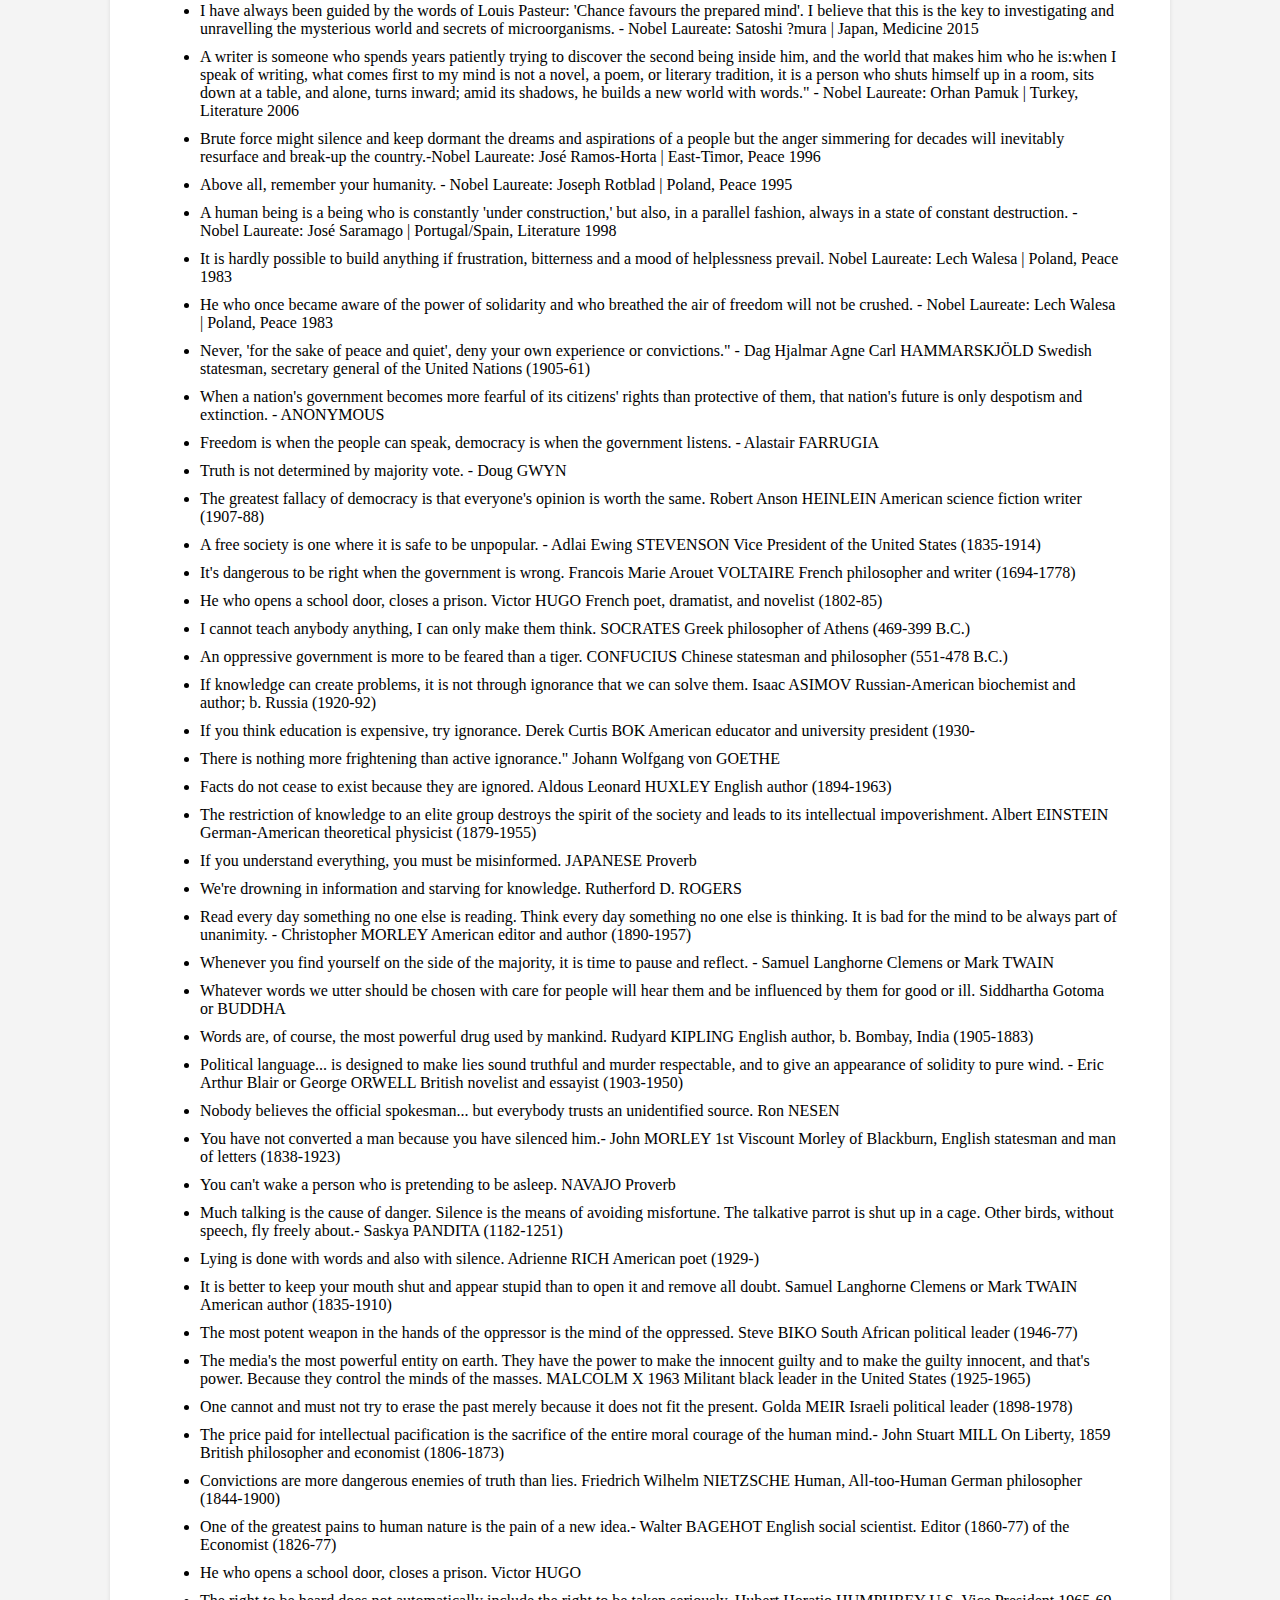
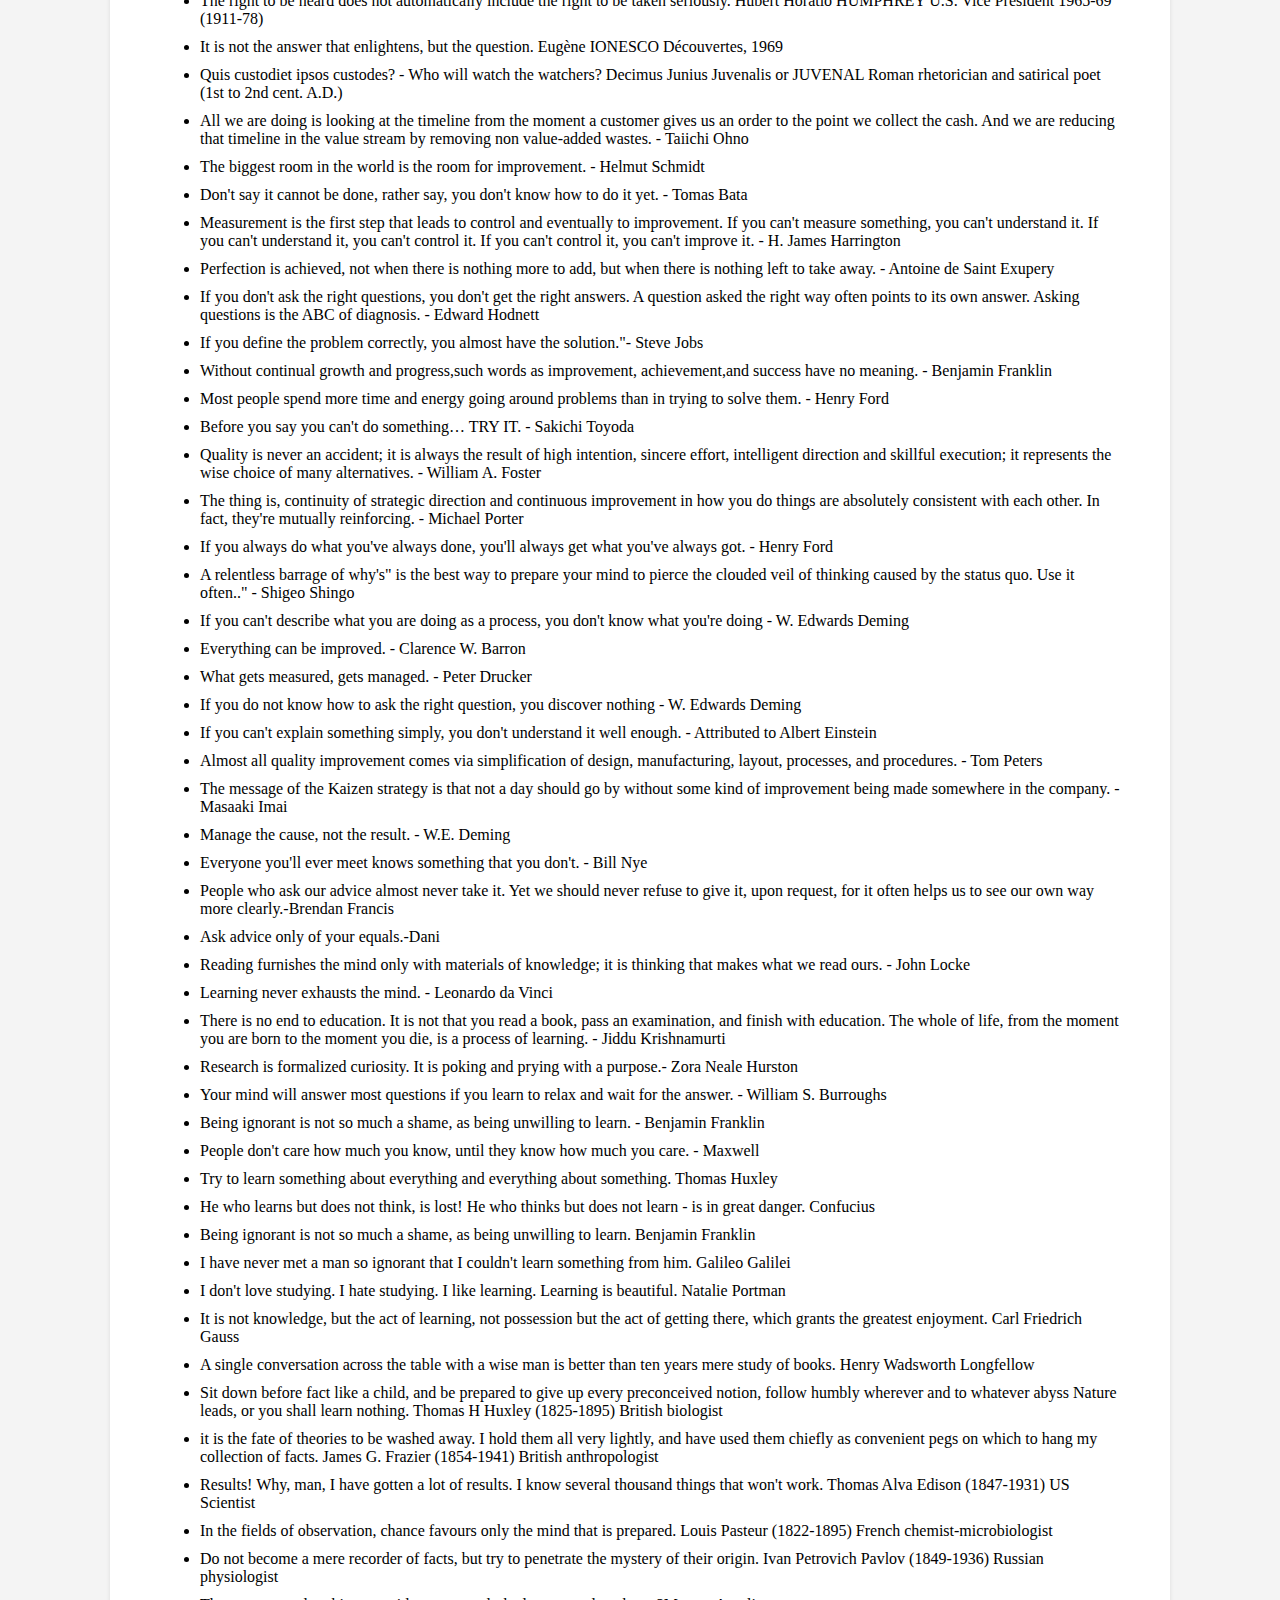
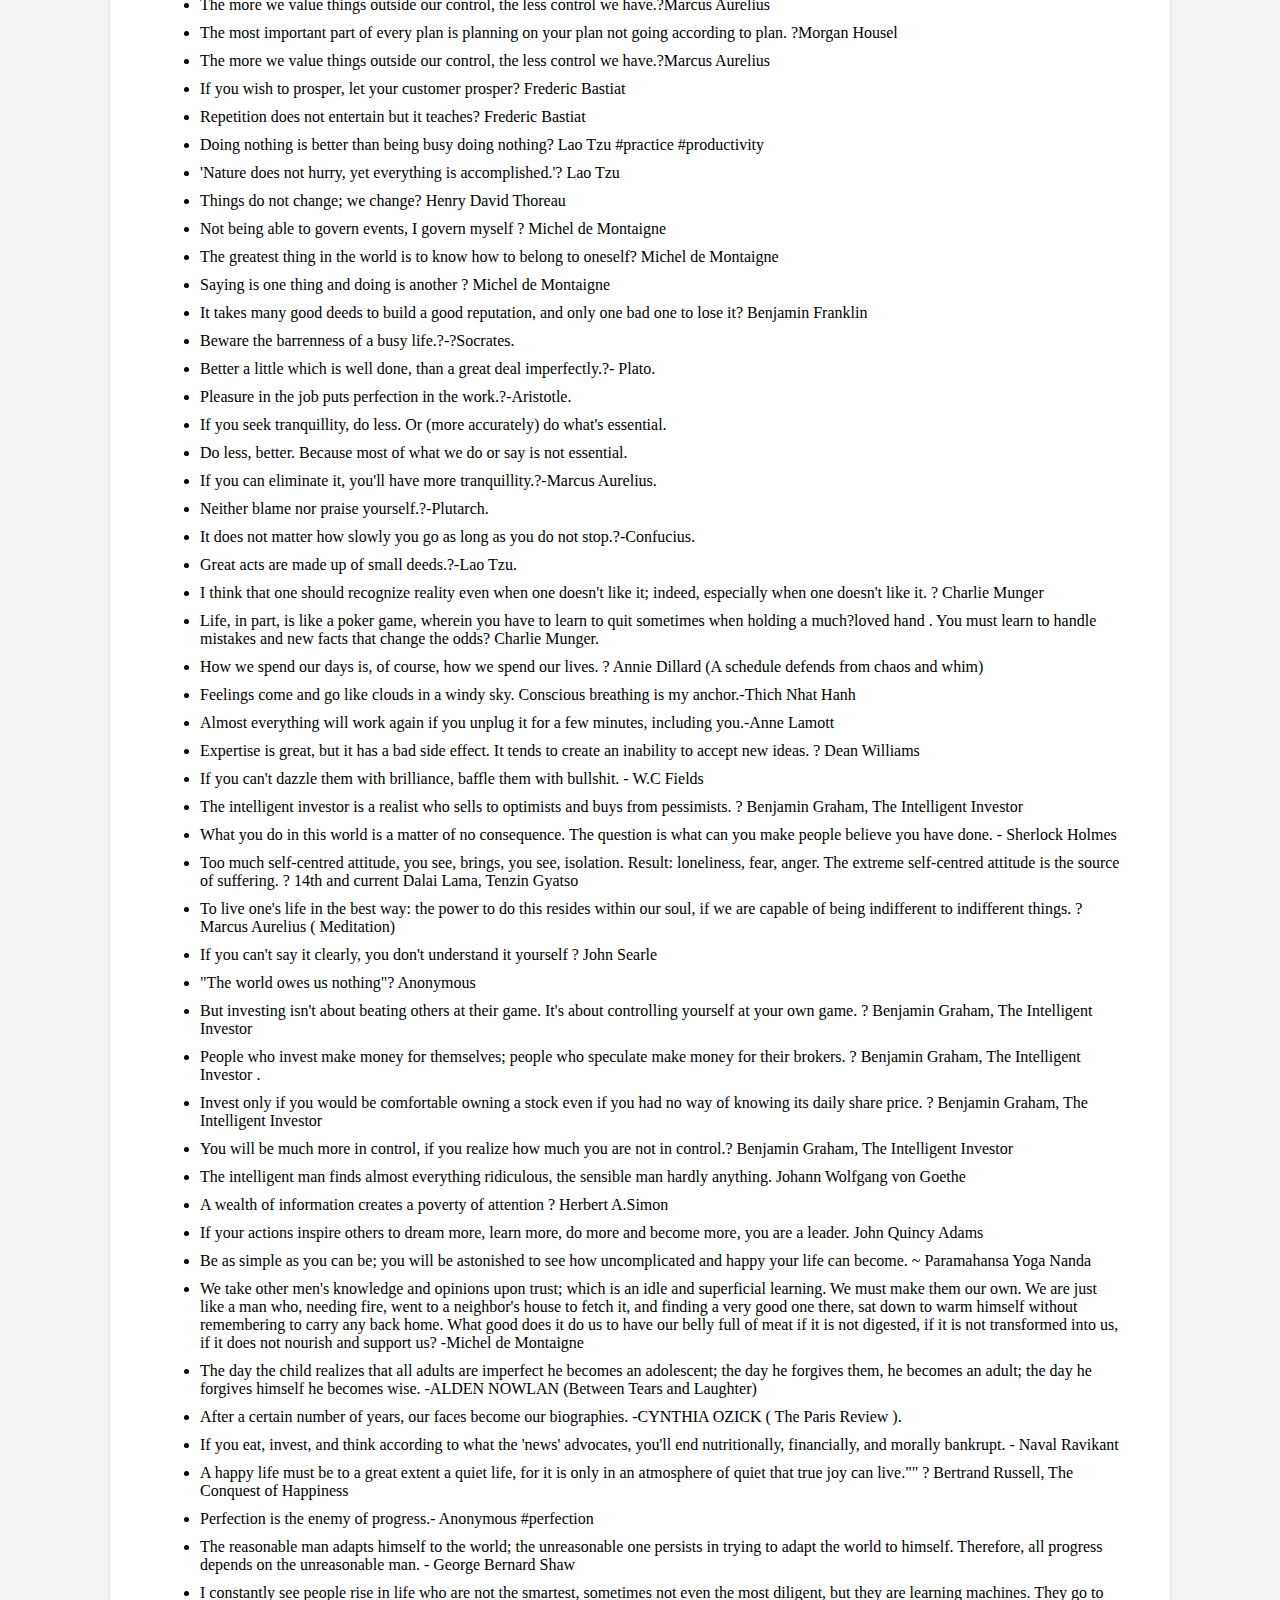
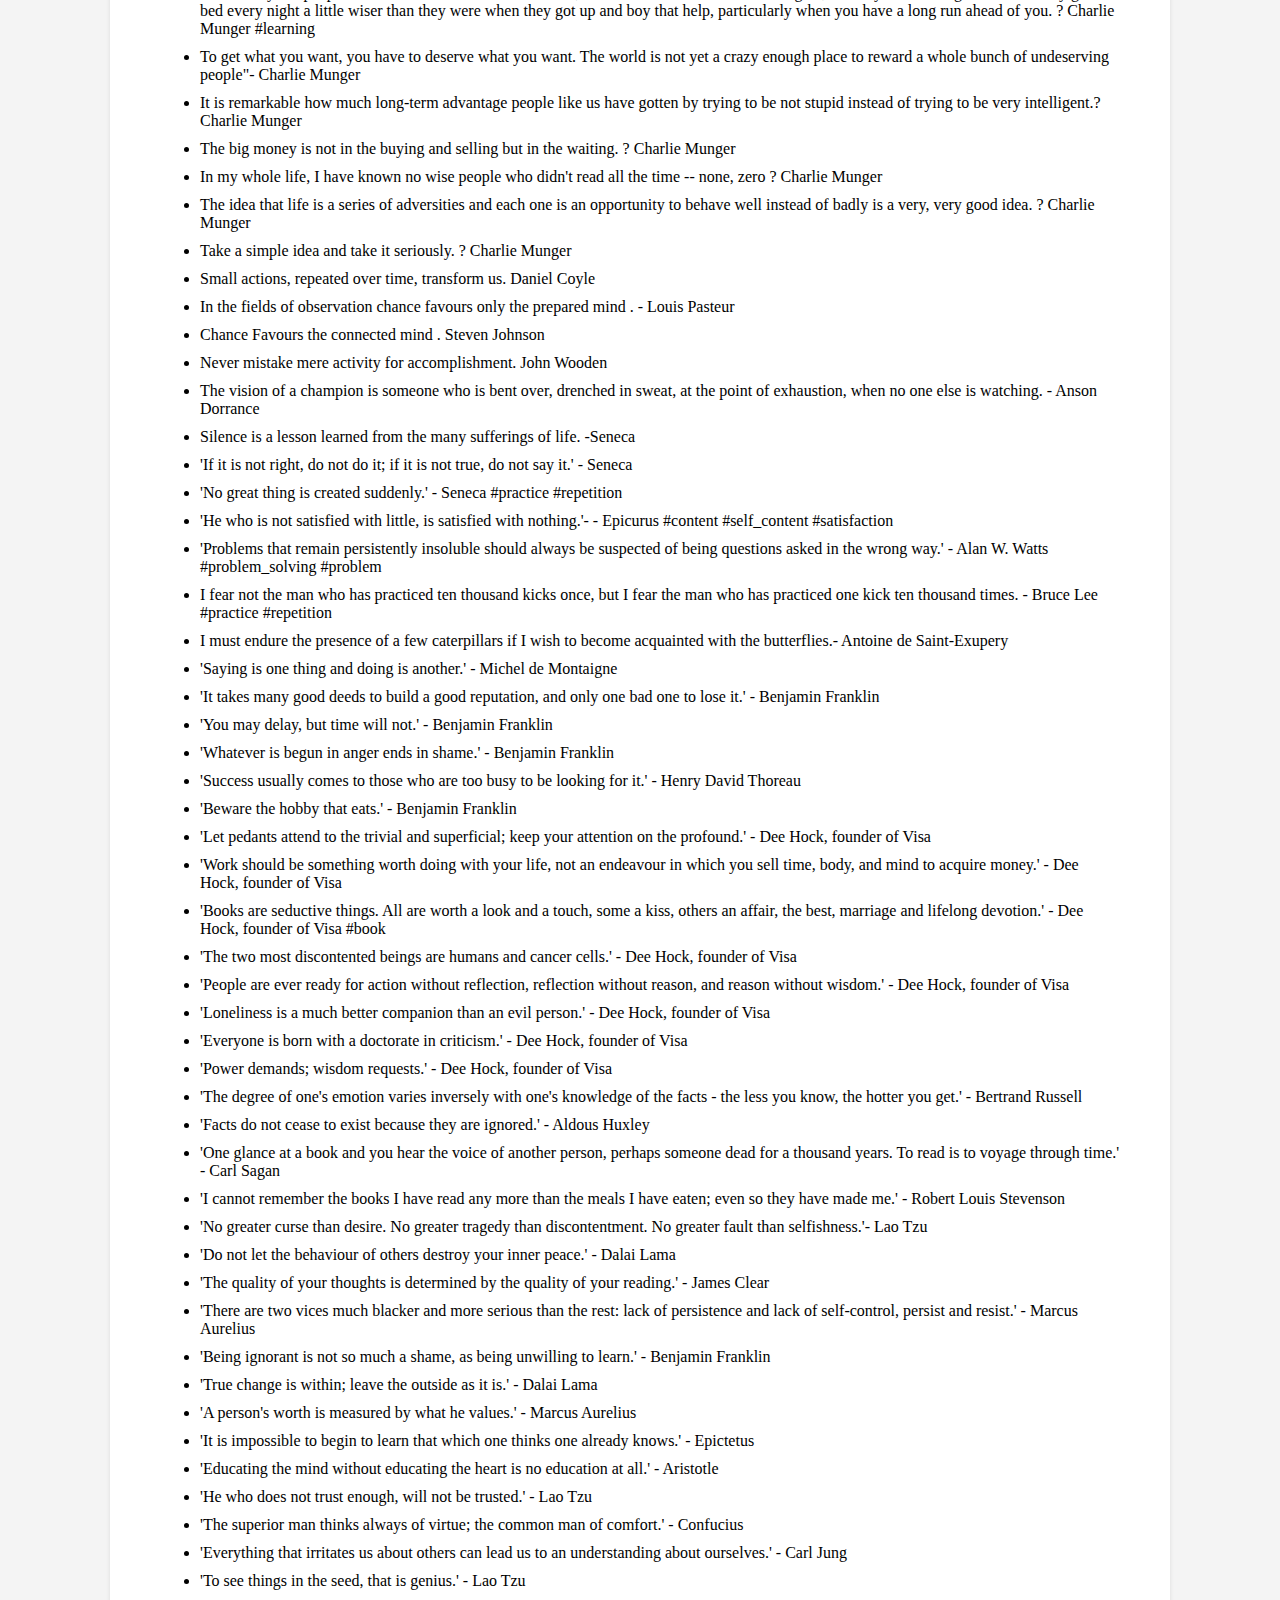
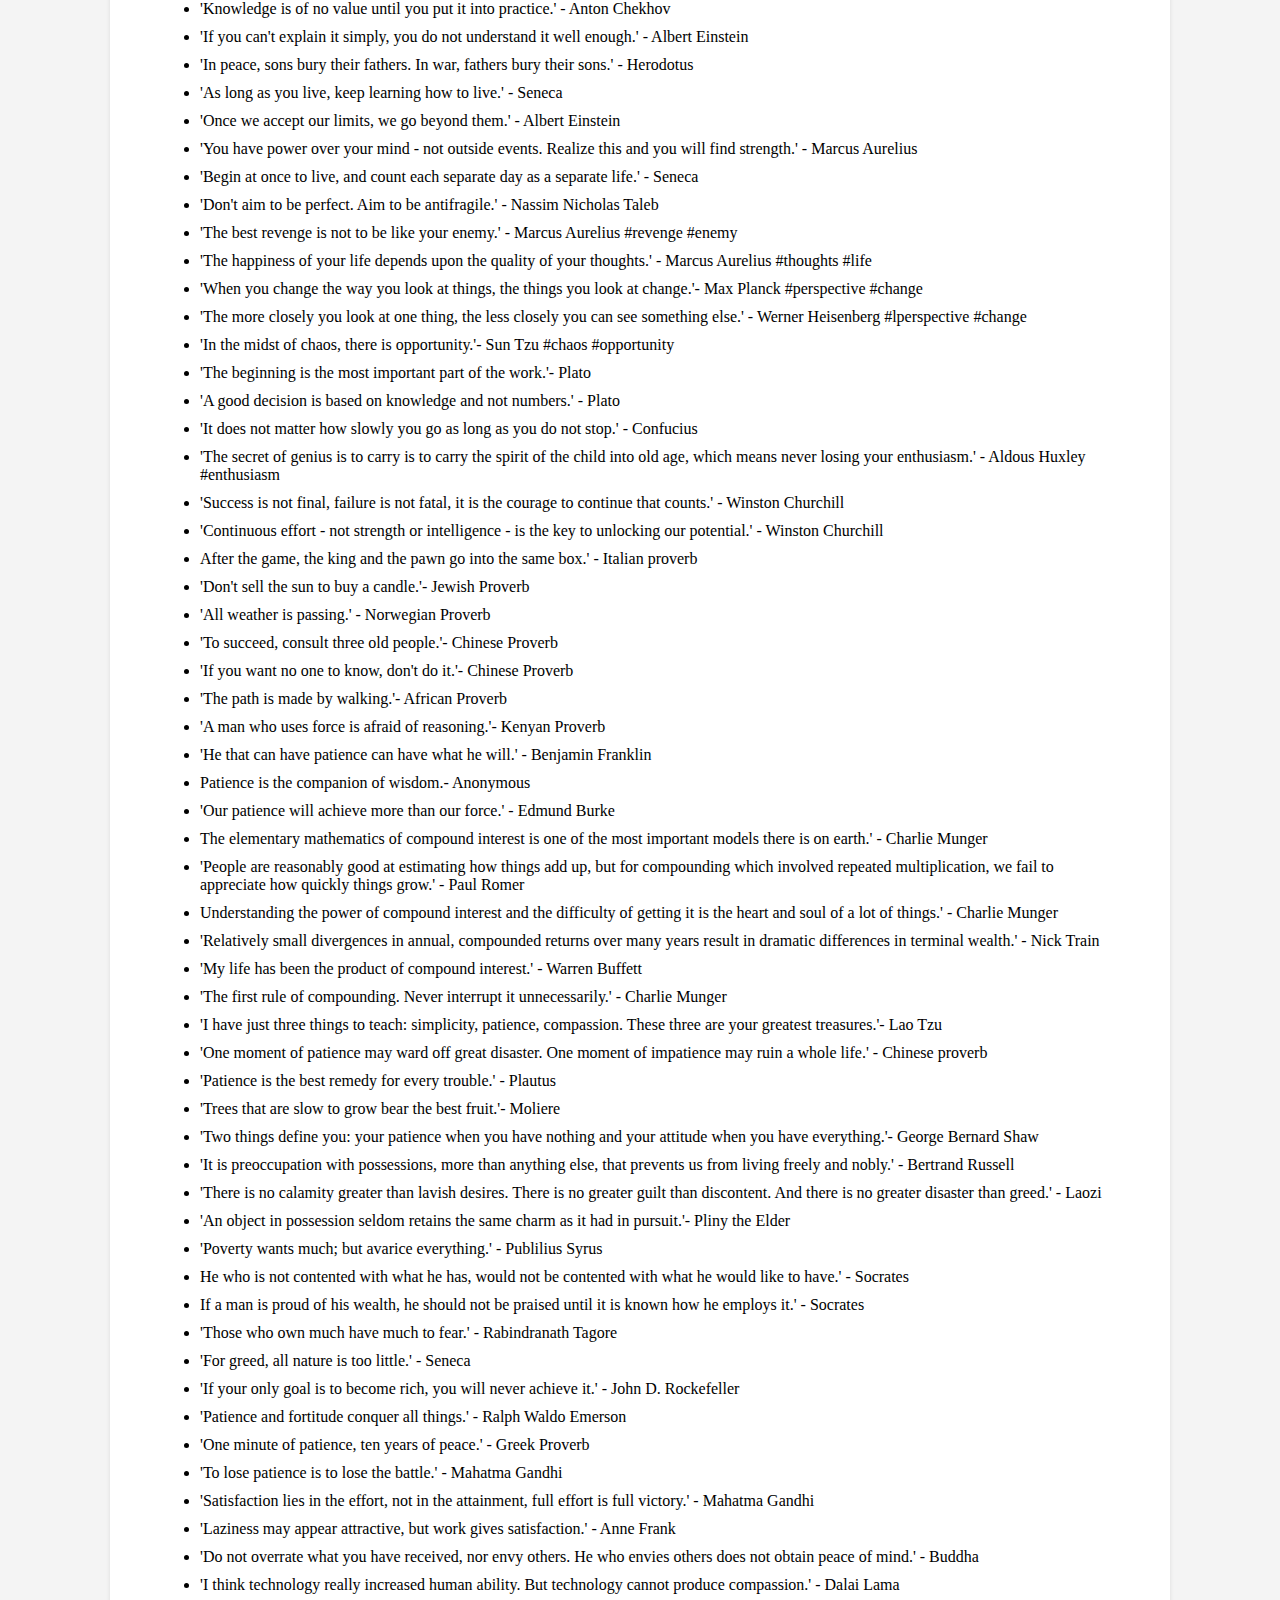
==== commit 2966cc17: "Update index.html" ====
--- a/index.html
+++ b/index.html
@@ -6,7 +6,7 @@
 <body>
   
 <div class="container"> 
-<h1>Collection of Quotes </h1>
+<h1> Whispers from Infinity: A Compilation of Timeless Quotes for reflection and inspiration </h1>
  
 <ul style="font-family:roboto"; font-size:15px">
 <li>'The lust for comfort, the stealthy thing that enters the house a guest, and then becomes a host, and then a master.' -  Kahlil Gibran </li>
--- a/style.css
+++ b/style.css
@@ -13,7 +13,7 @@
 }
 
 .container {
-  max-width: 700px;
+  max-width: 800px;
   margin: 0 auto;
   background-color: #FFFFFF;
   padding: 40px;
@@ -26,7 +26,7 @@
 }
 
 h1 {
-  color: #C04000;
+  color:  #641e16 ;
   font-size: 28px;
   margin-bottom: 20px;
 }
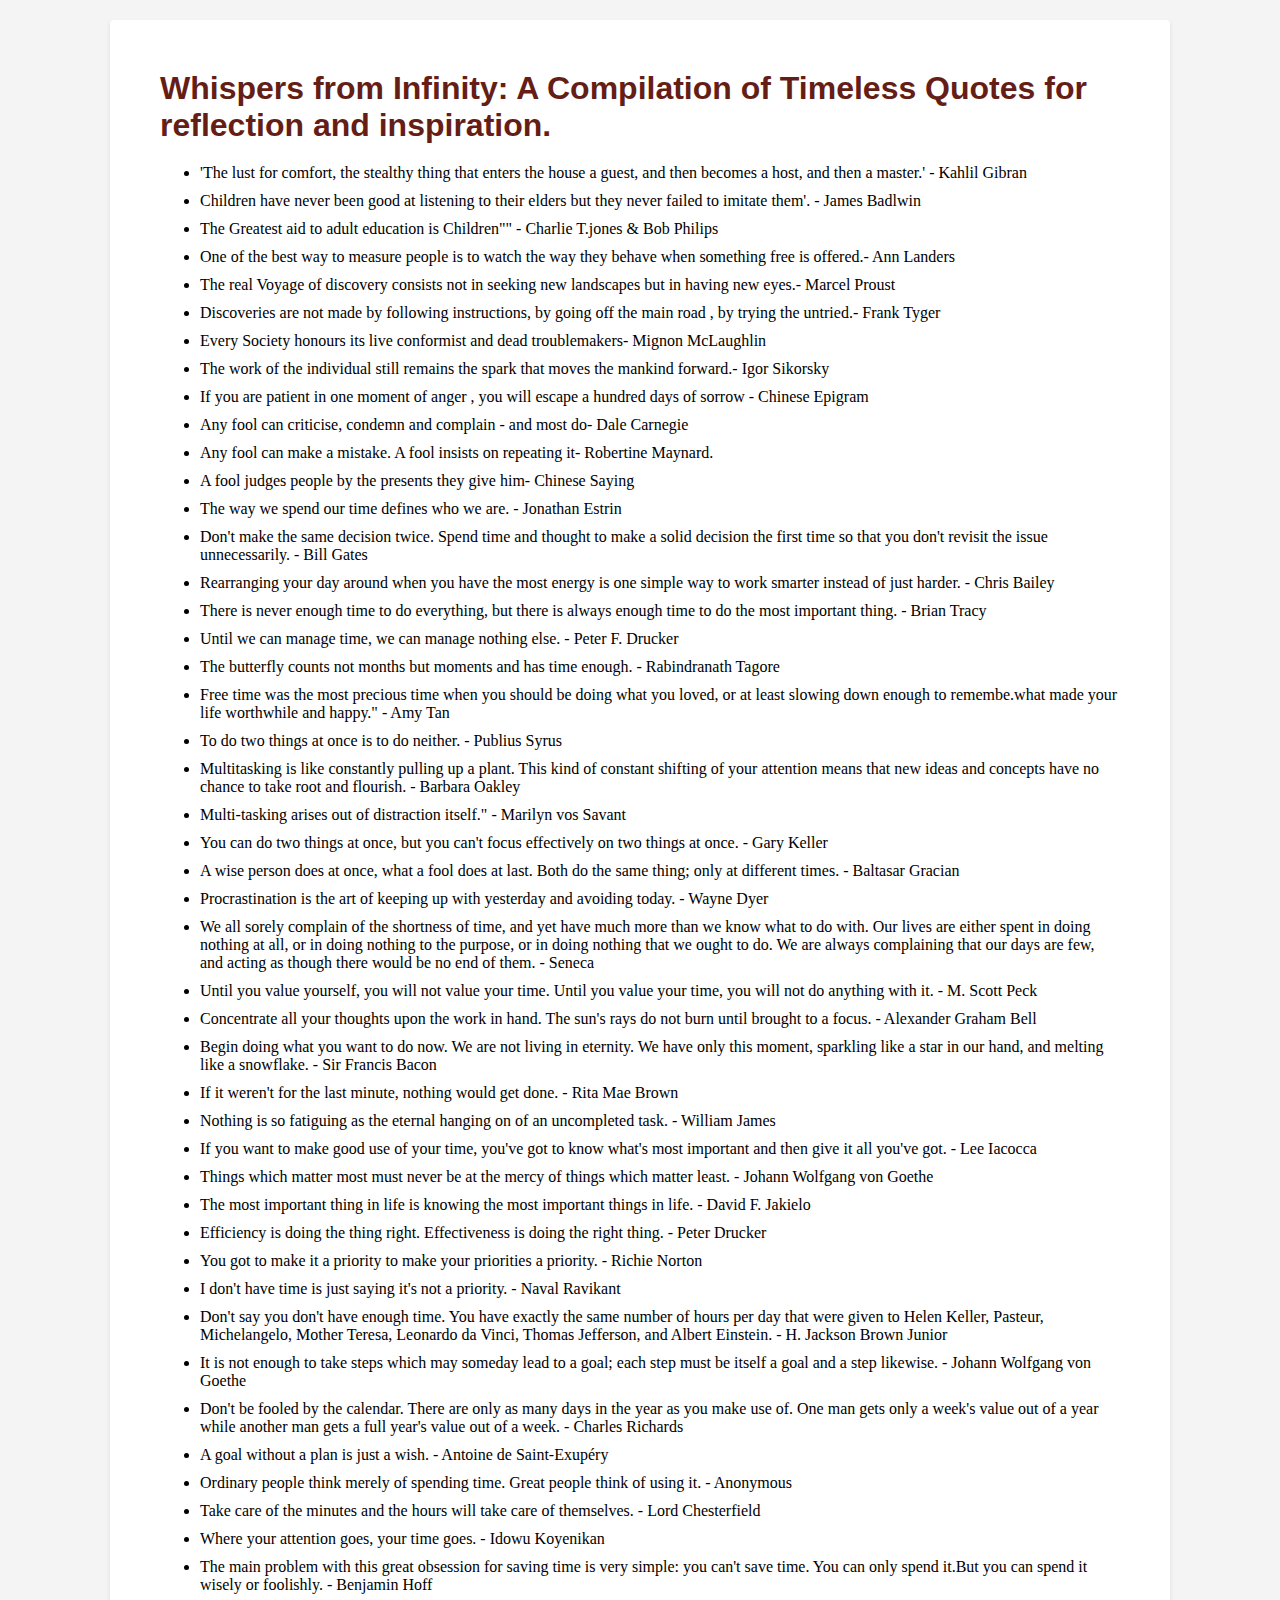
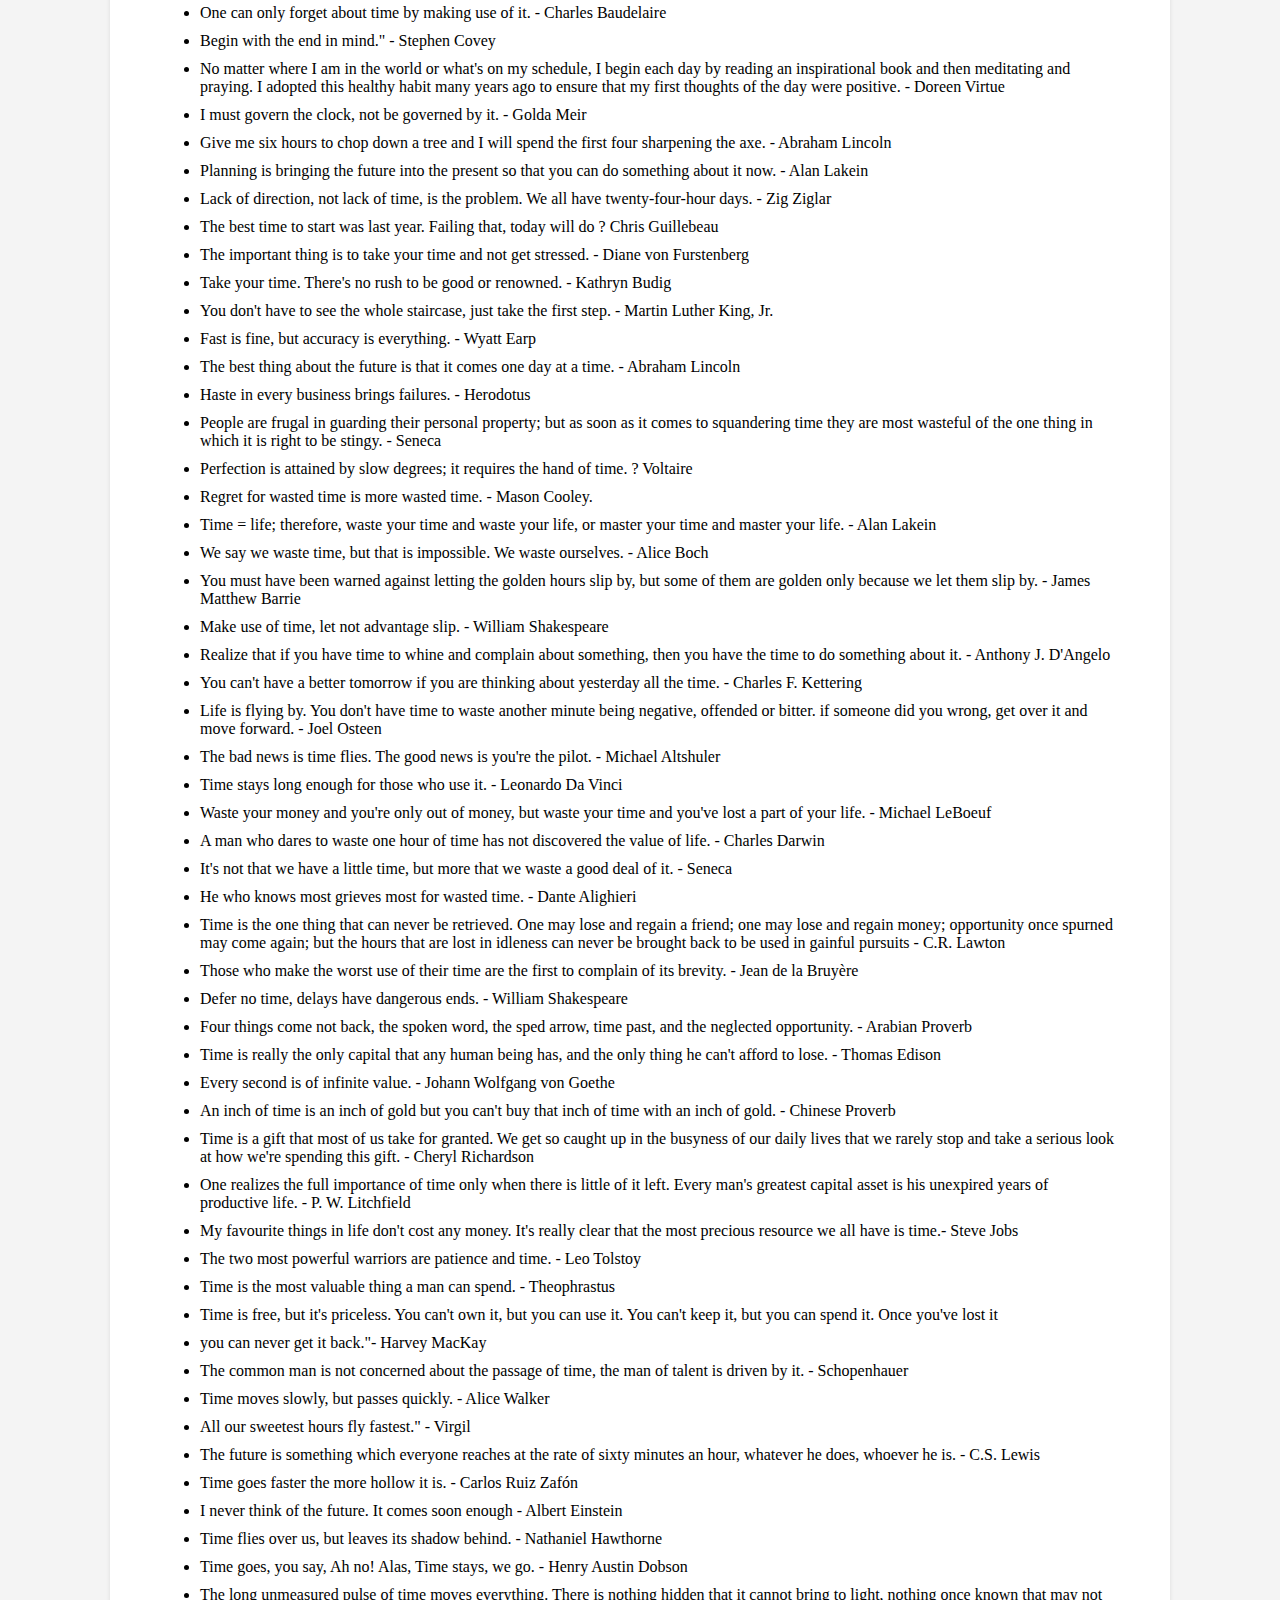
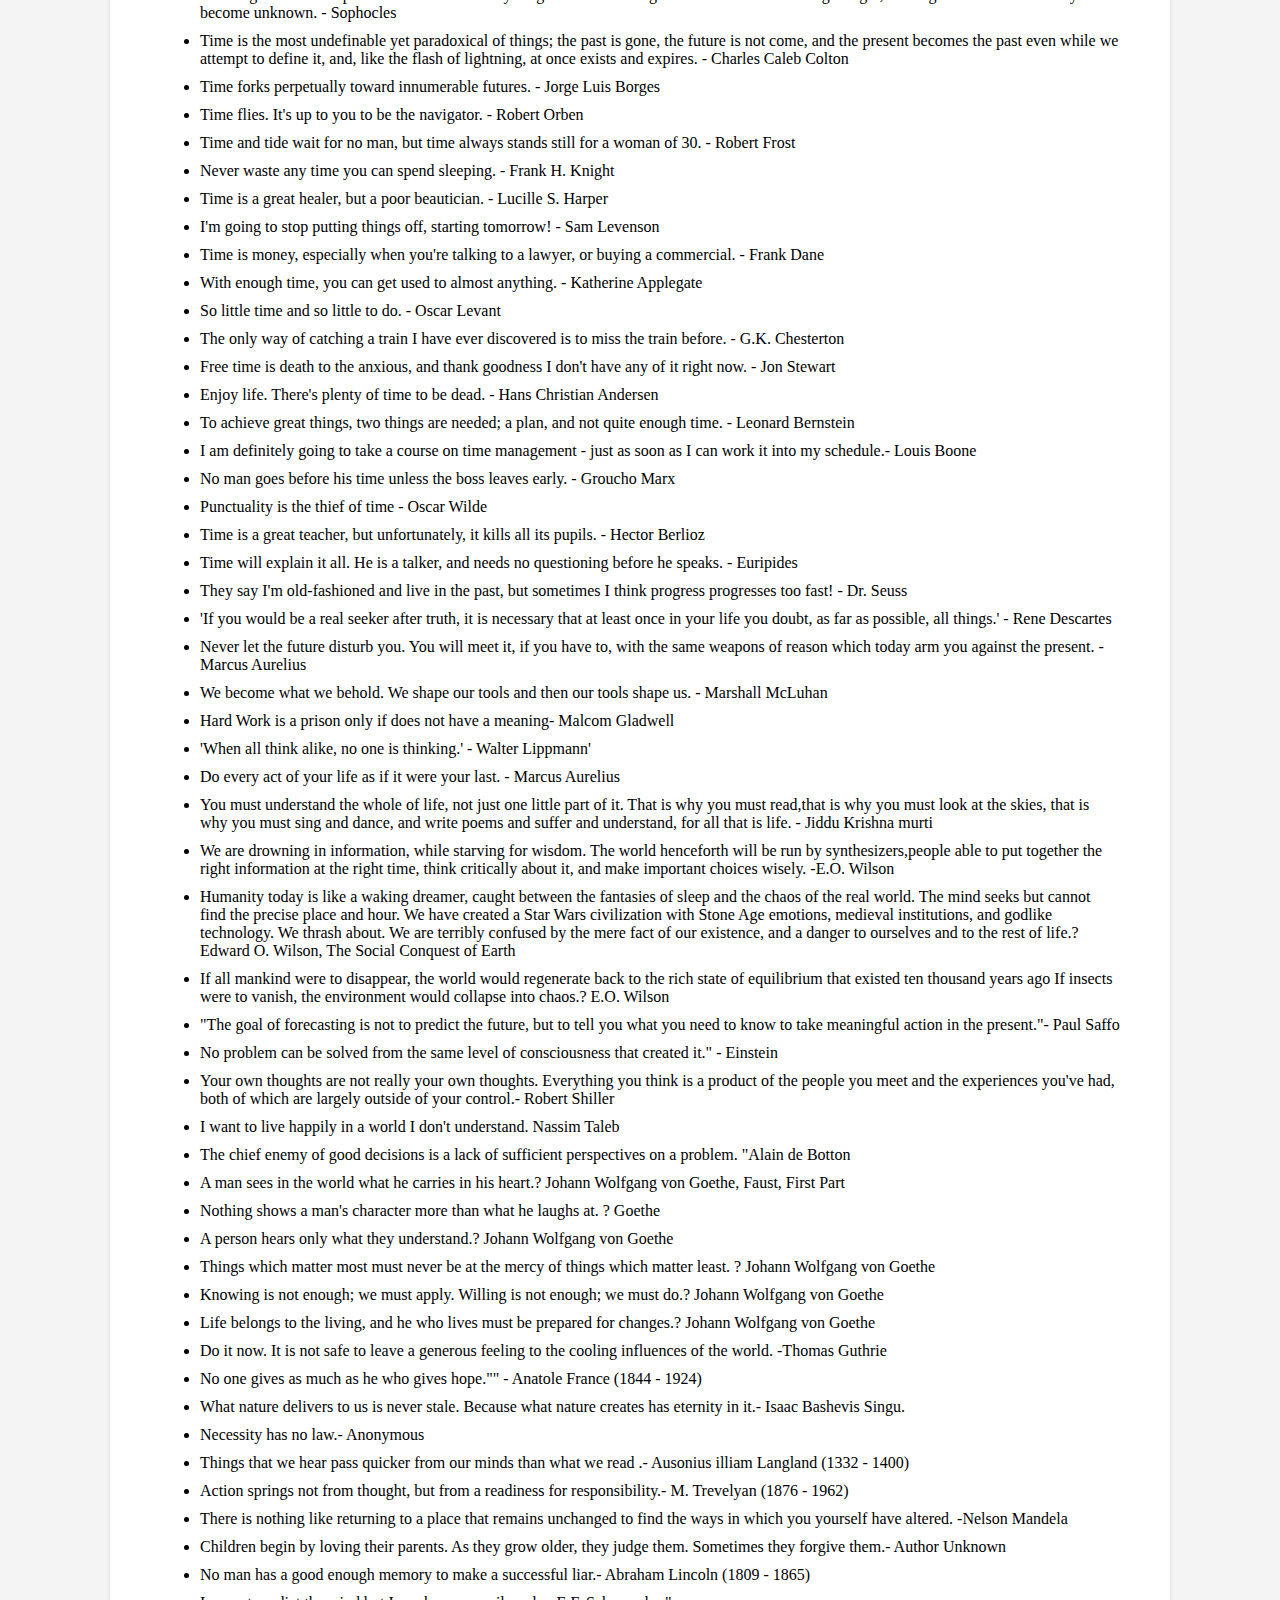
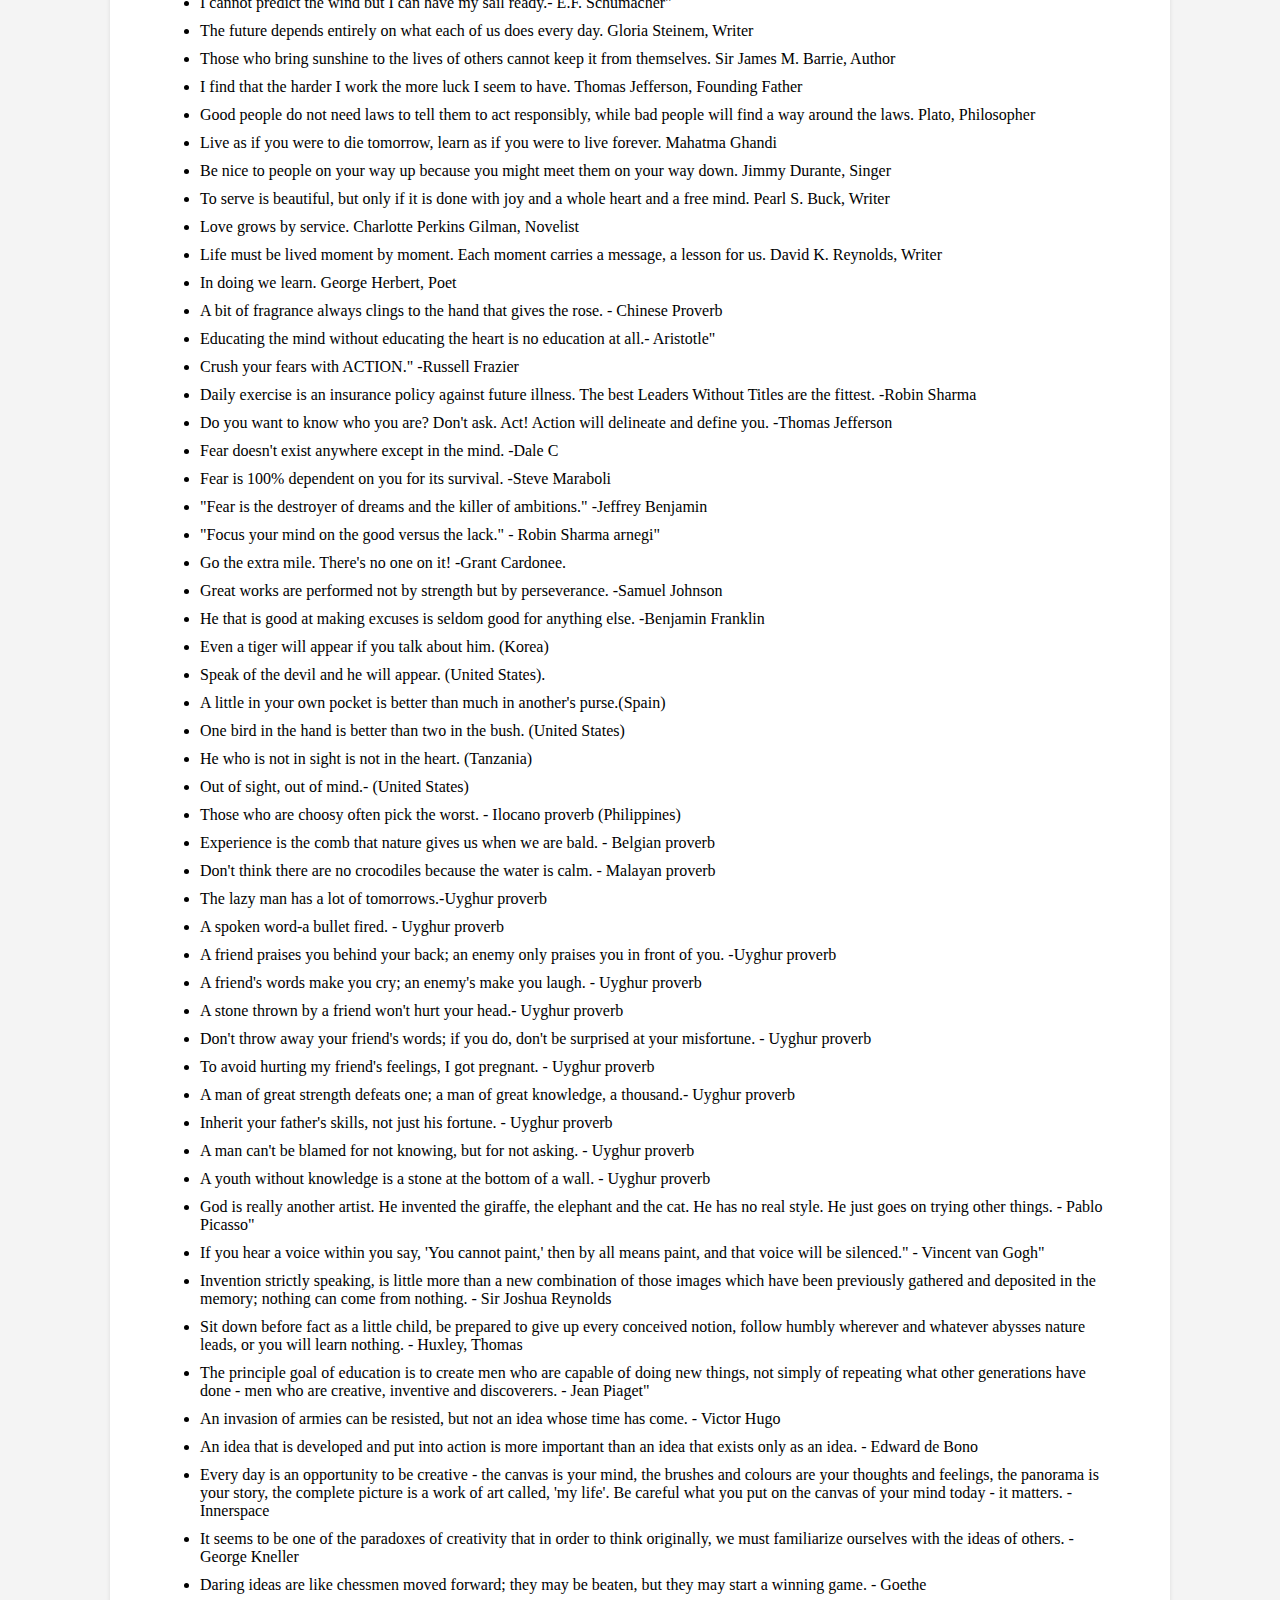
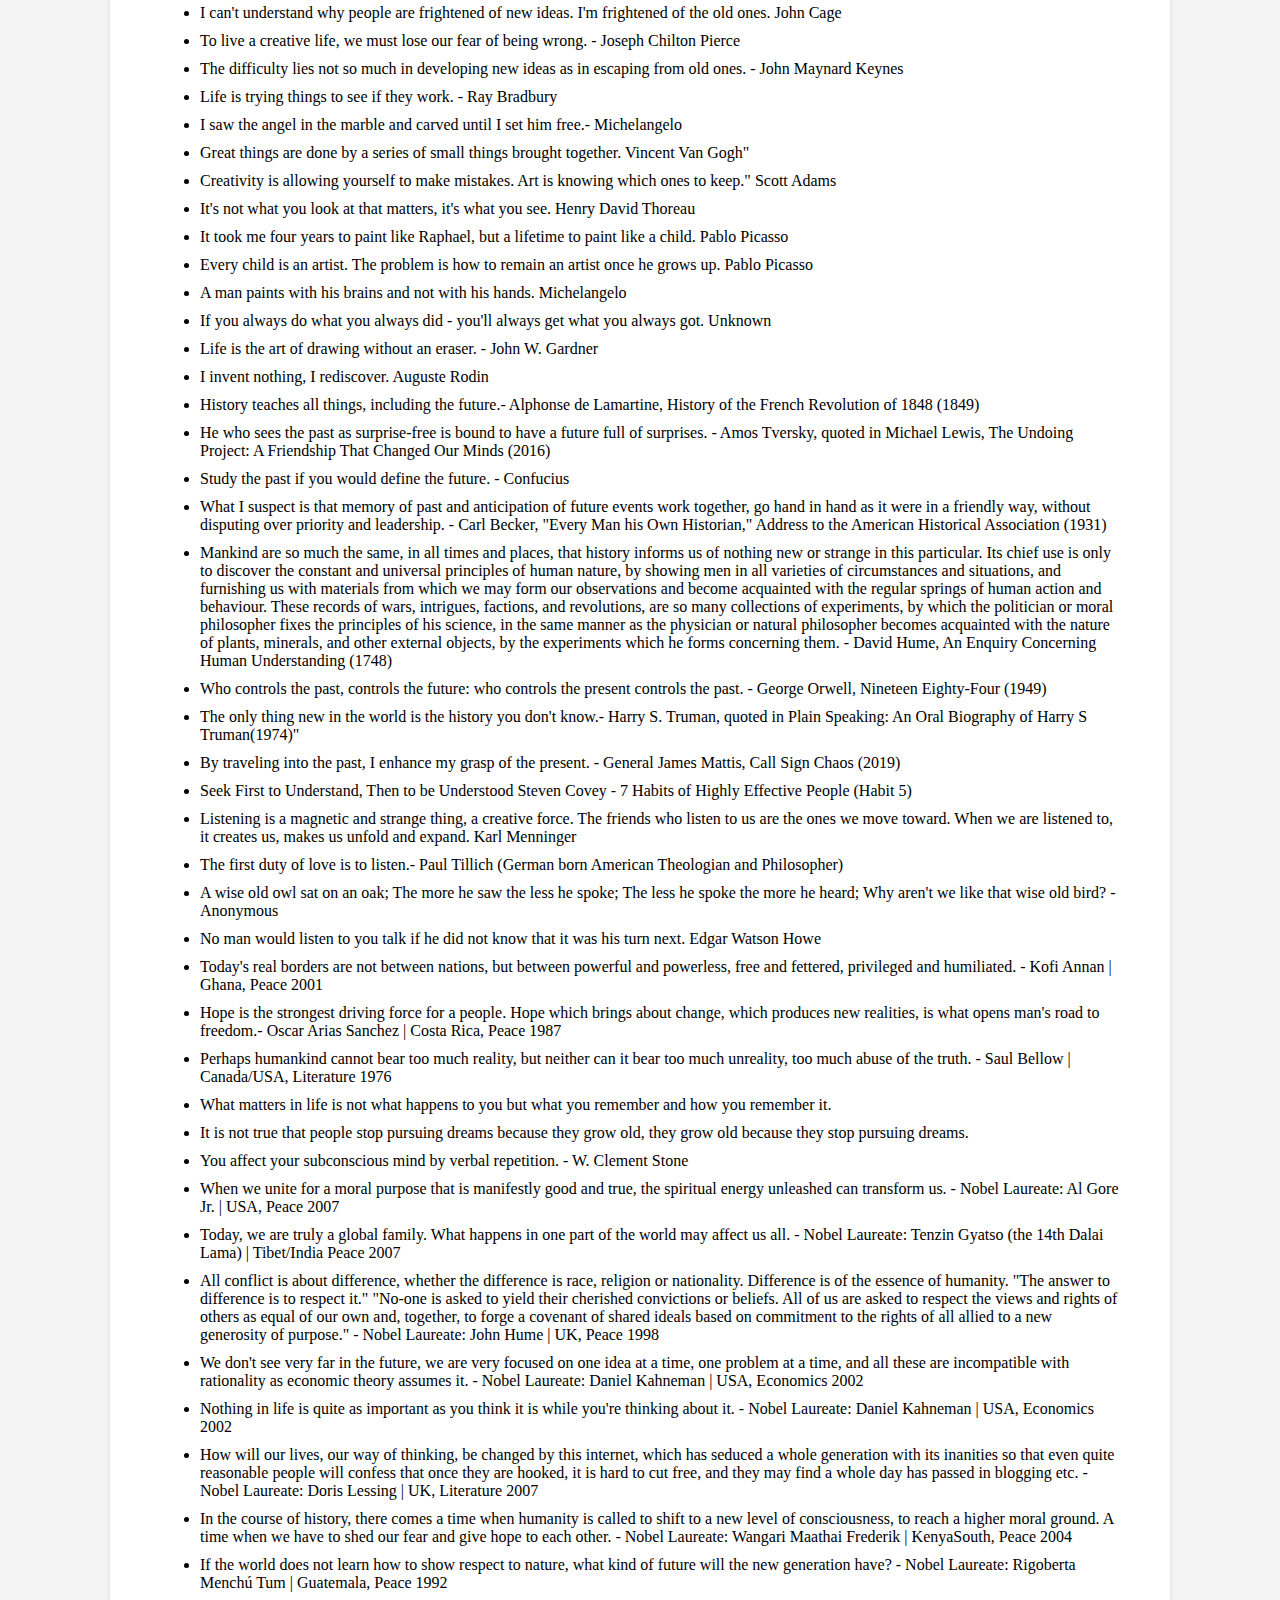
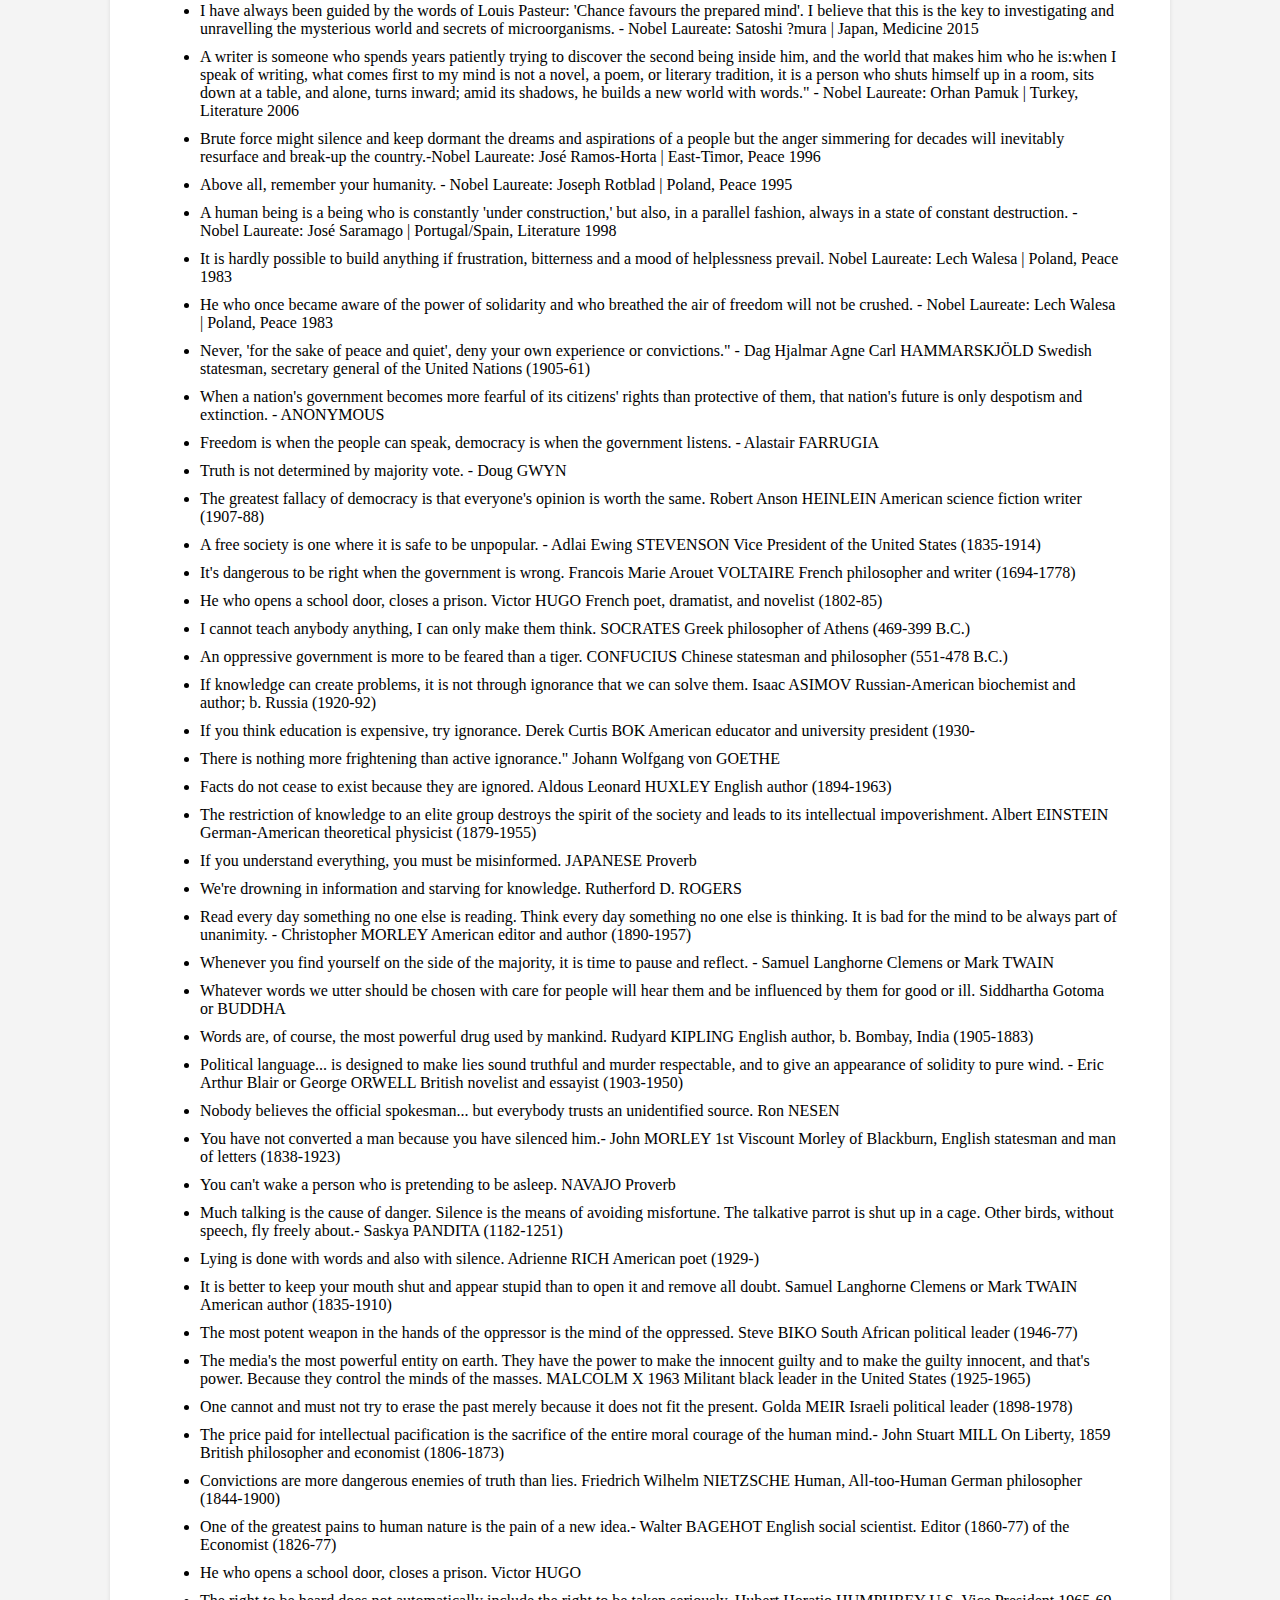
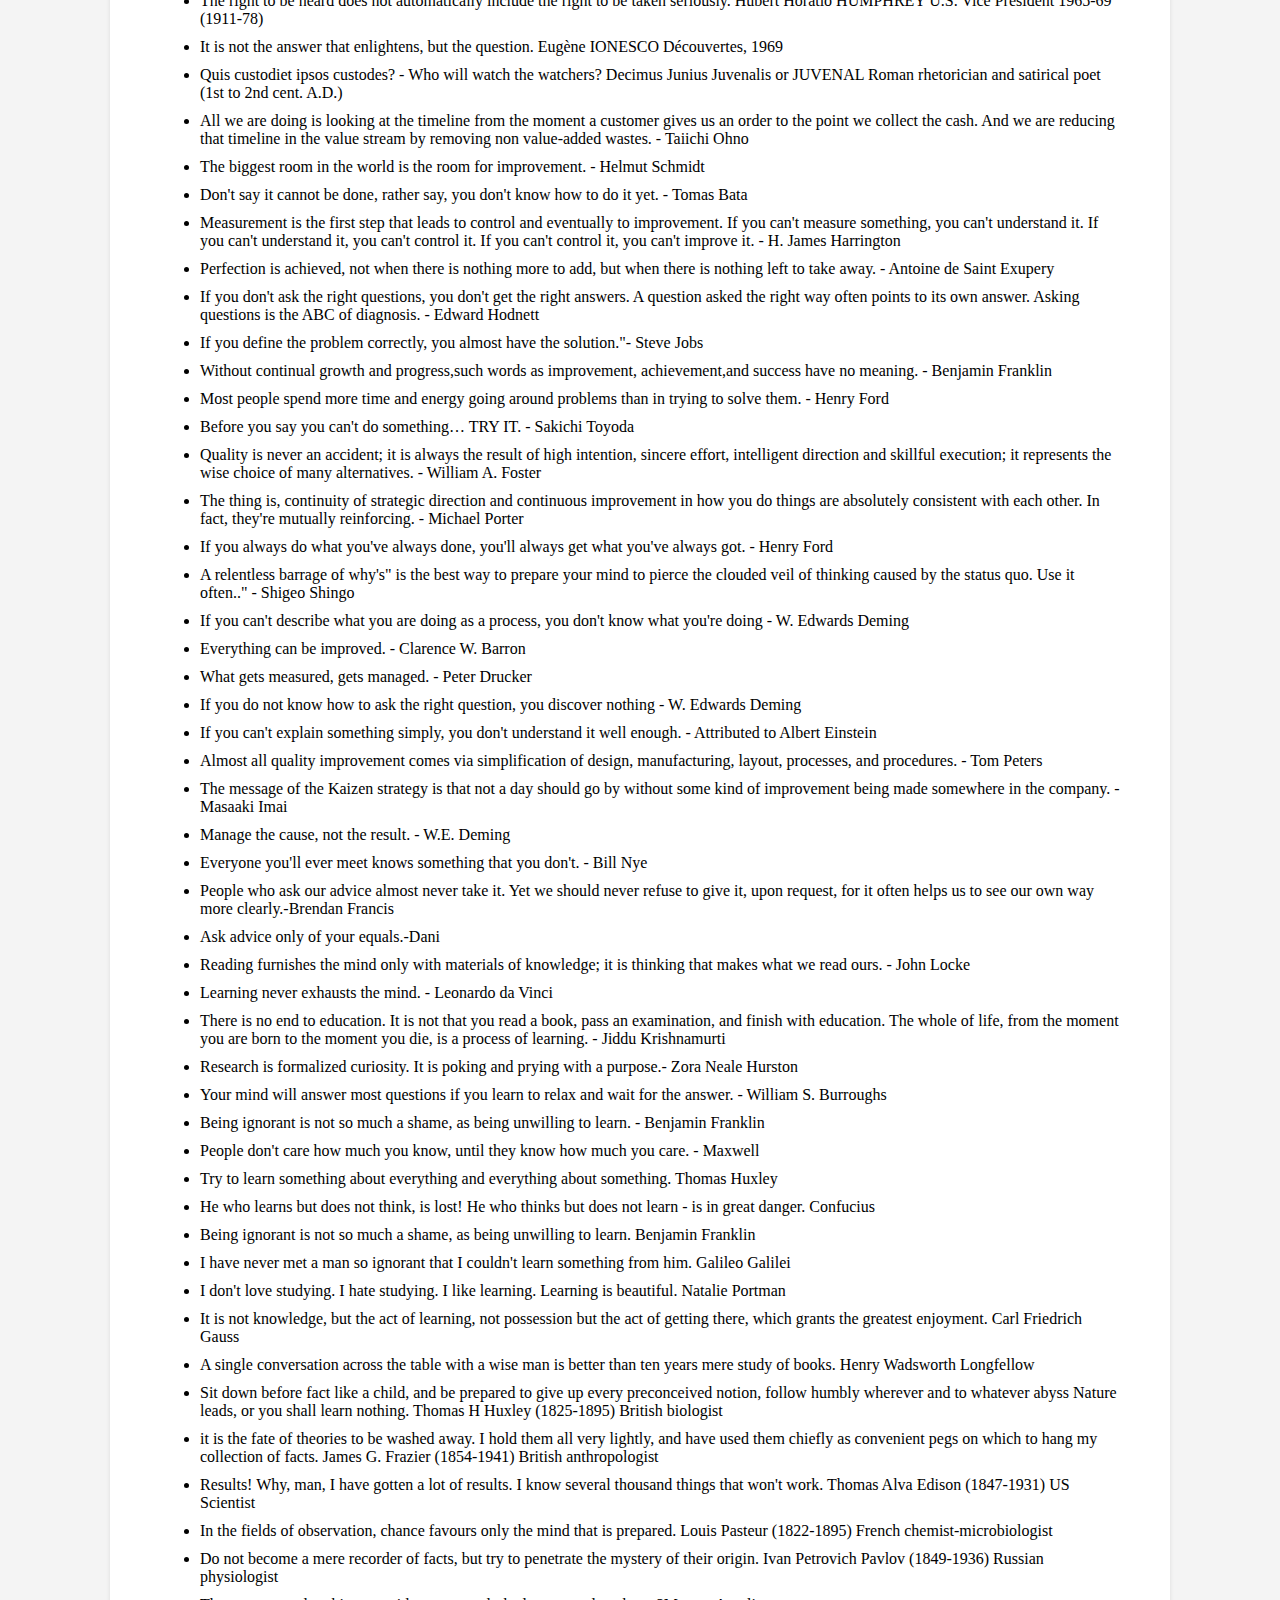
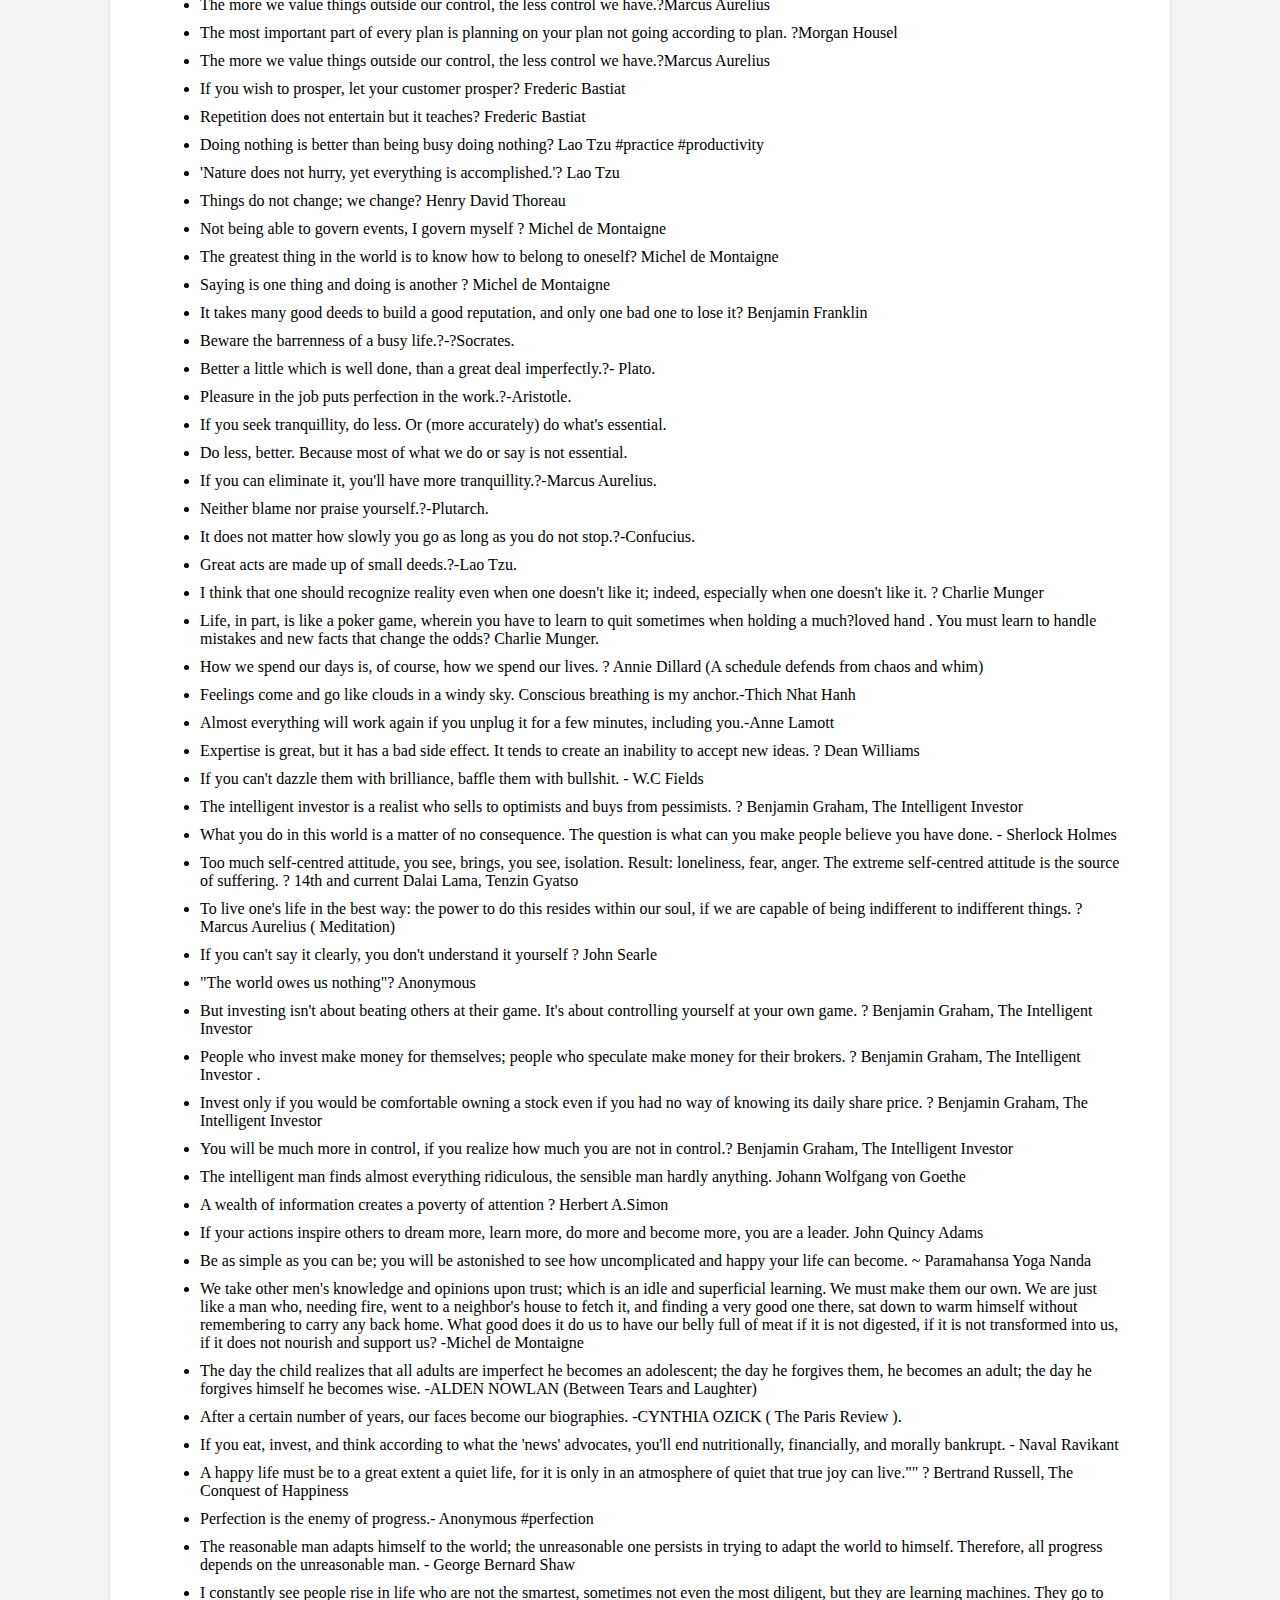
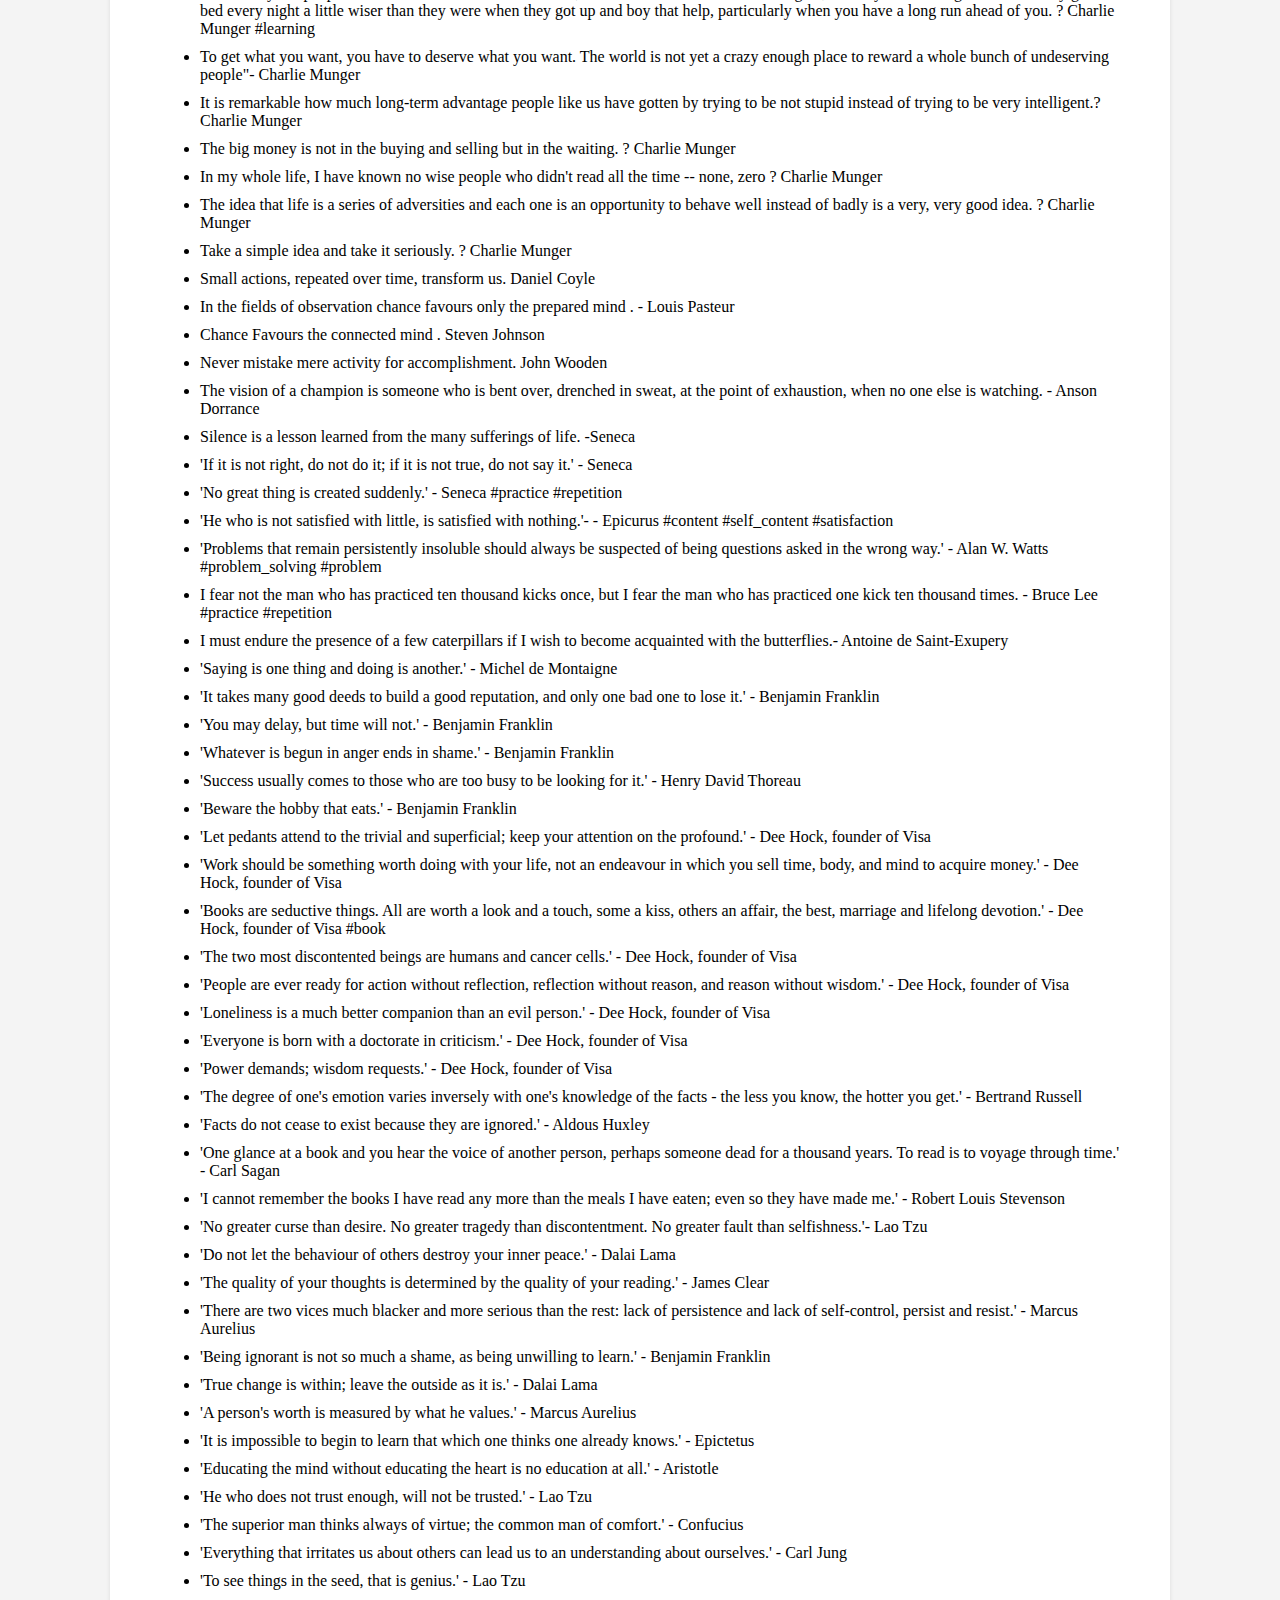
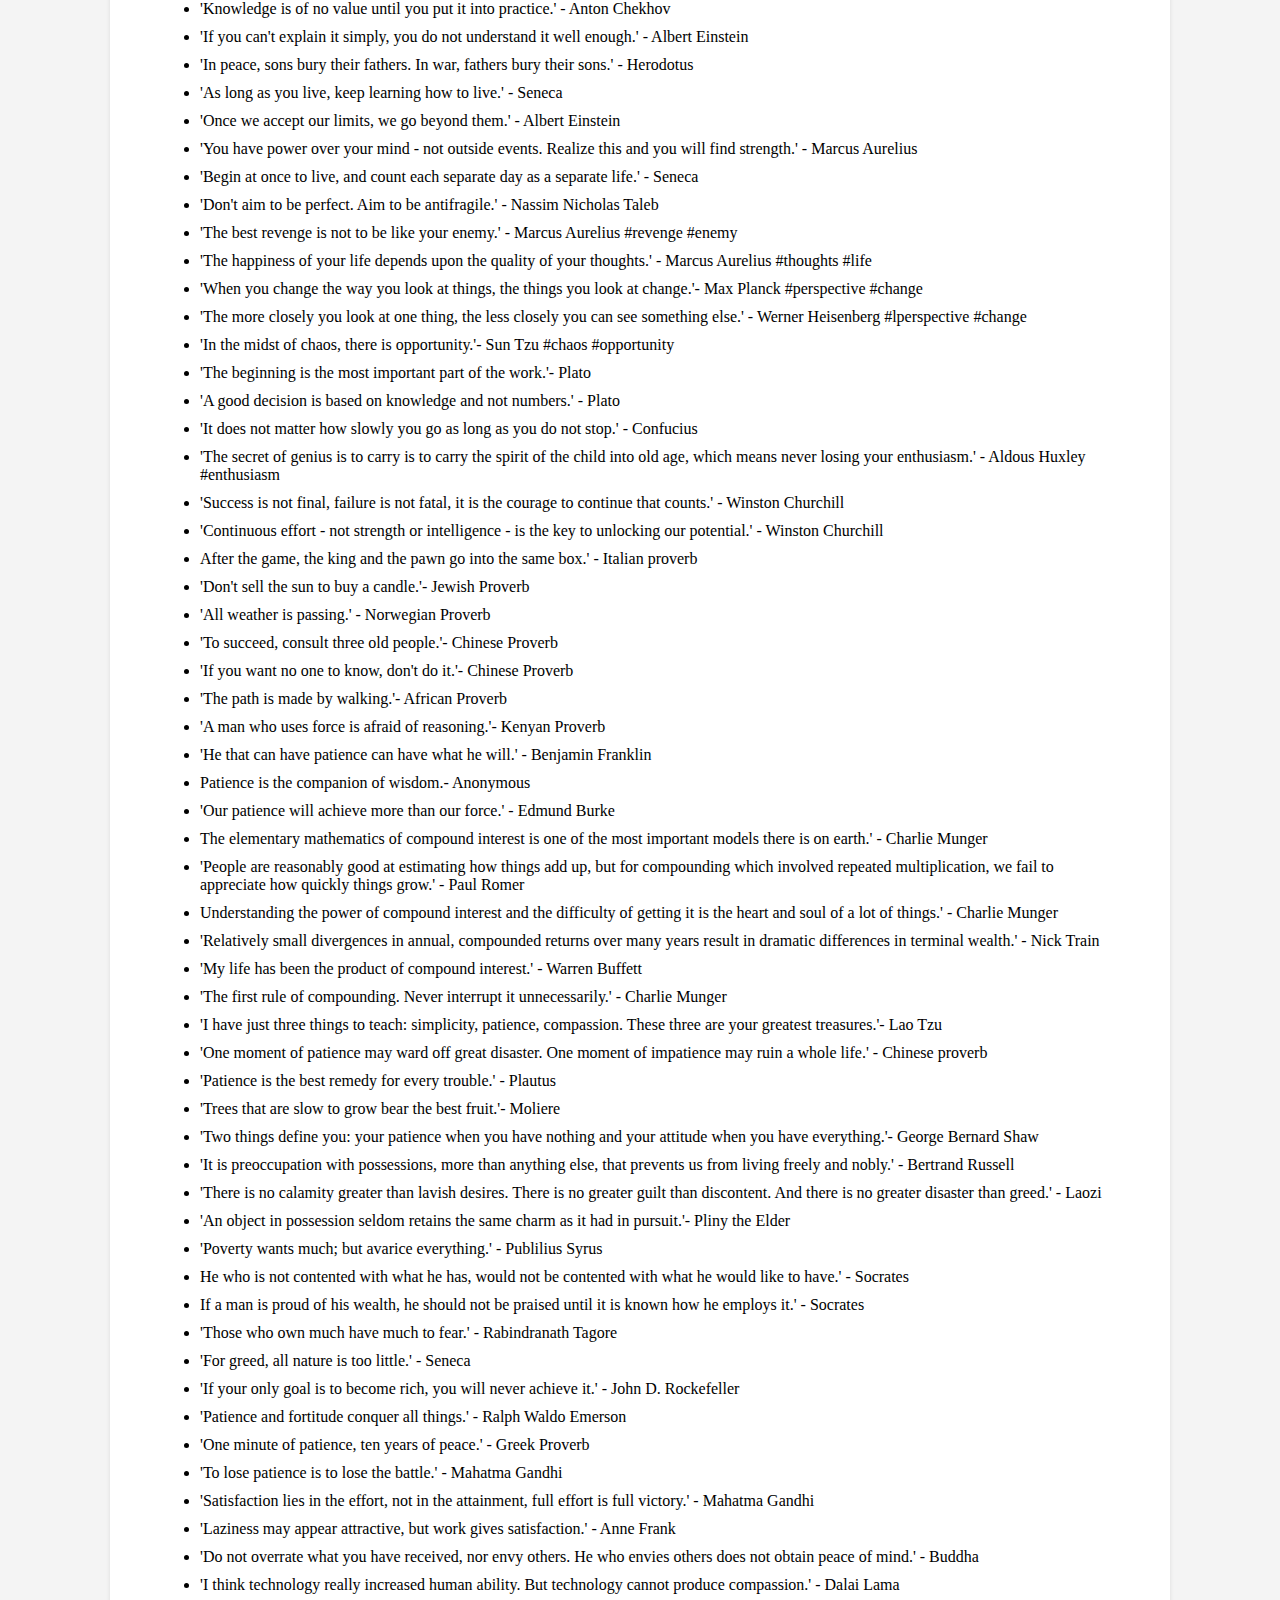
==== commit eca25c9e: "Update index.html" ====
--- a/index.html
+++ b/index.html
@@ -6,7 +6,7 @@
 <body>
   
 <div class="container"> 
-<h1> Whispers from Infinity: A Compilation of Timeless Quotes for reflection and inspiration </h1>
+<h1> Whispers from Infinity: A Compilation of Timeless Quotes for reflection and inspiration. </h1>
  
 <ul style="font-family:roboto"; font-size:15px">
 <li>'The lust for comfort, the stealthy thing that enters the house a guest, and then becomes a host, and then a master.' -  Kahlil Gibran </li>
